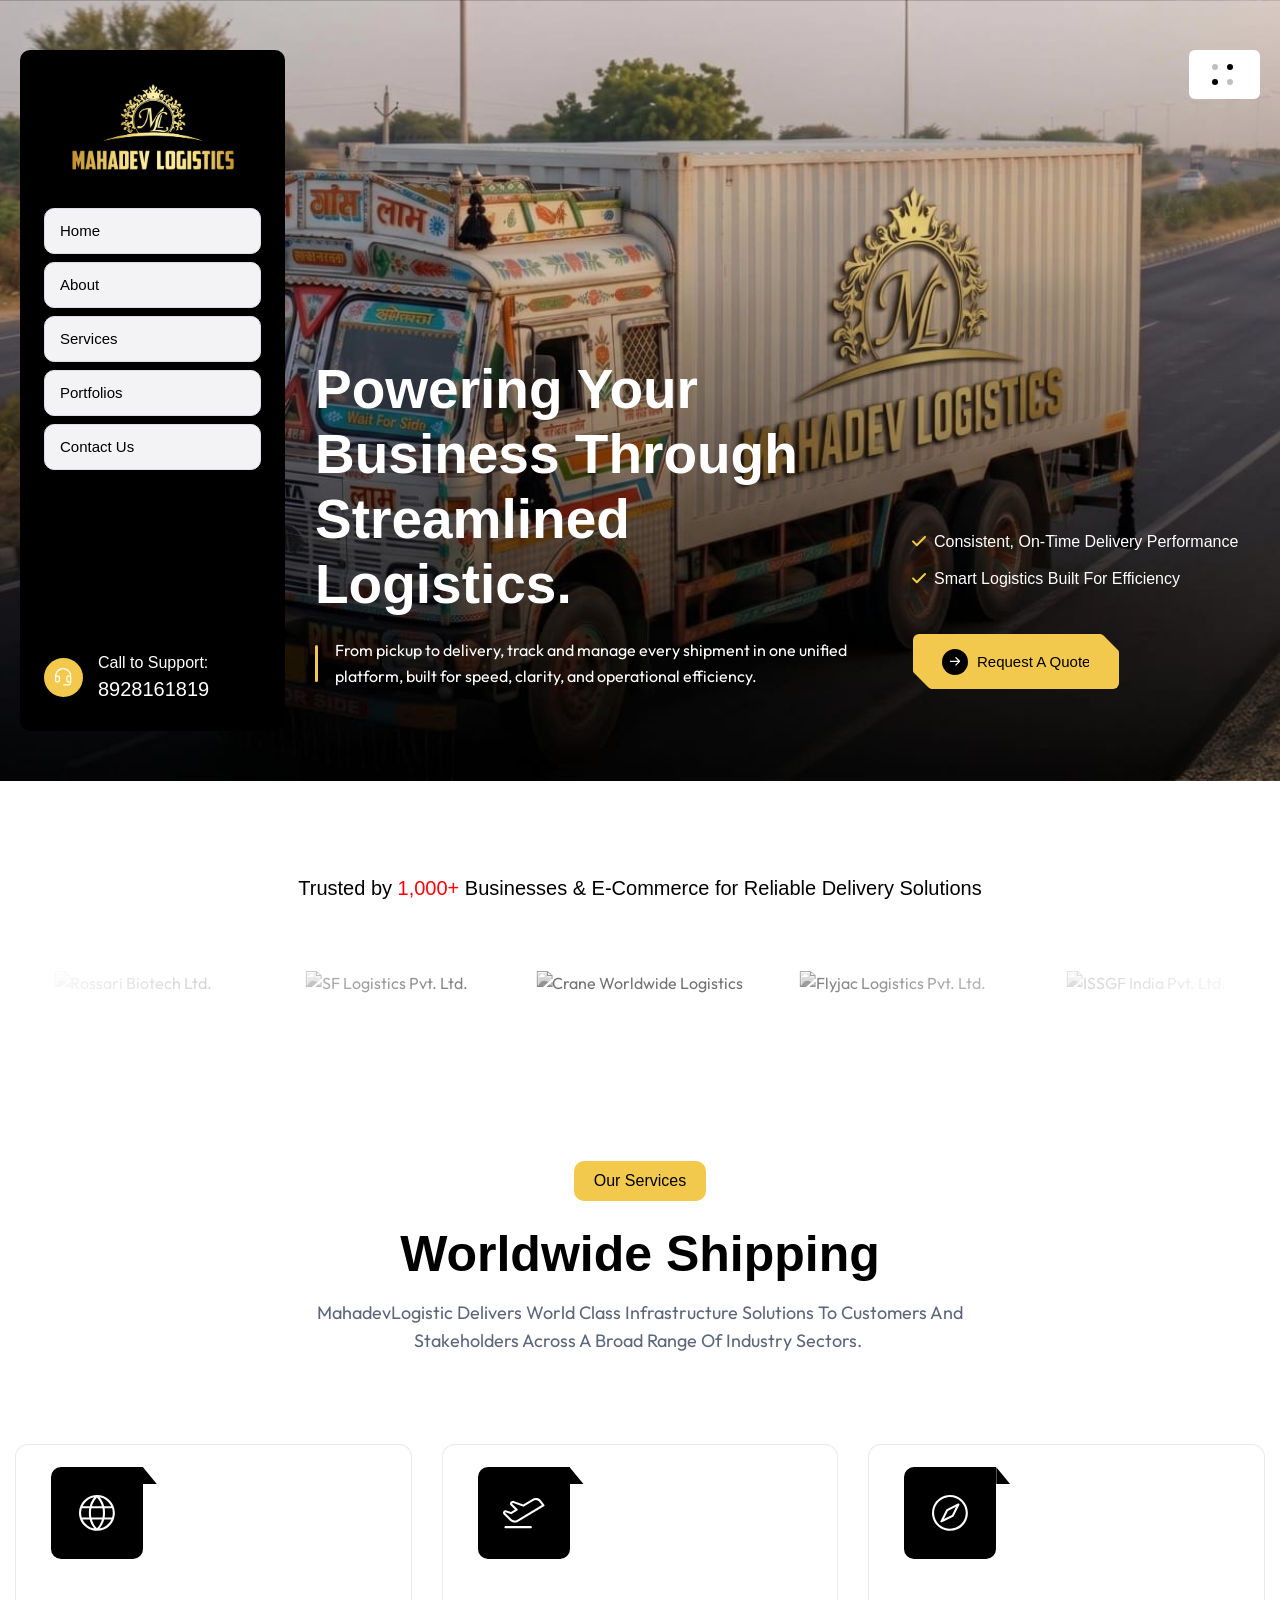
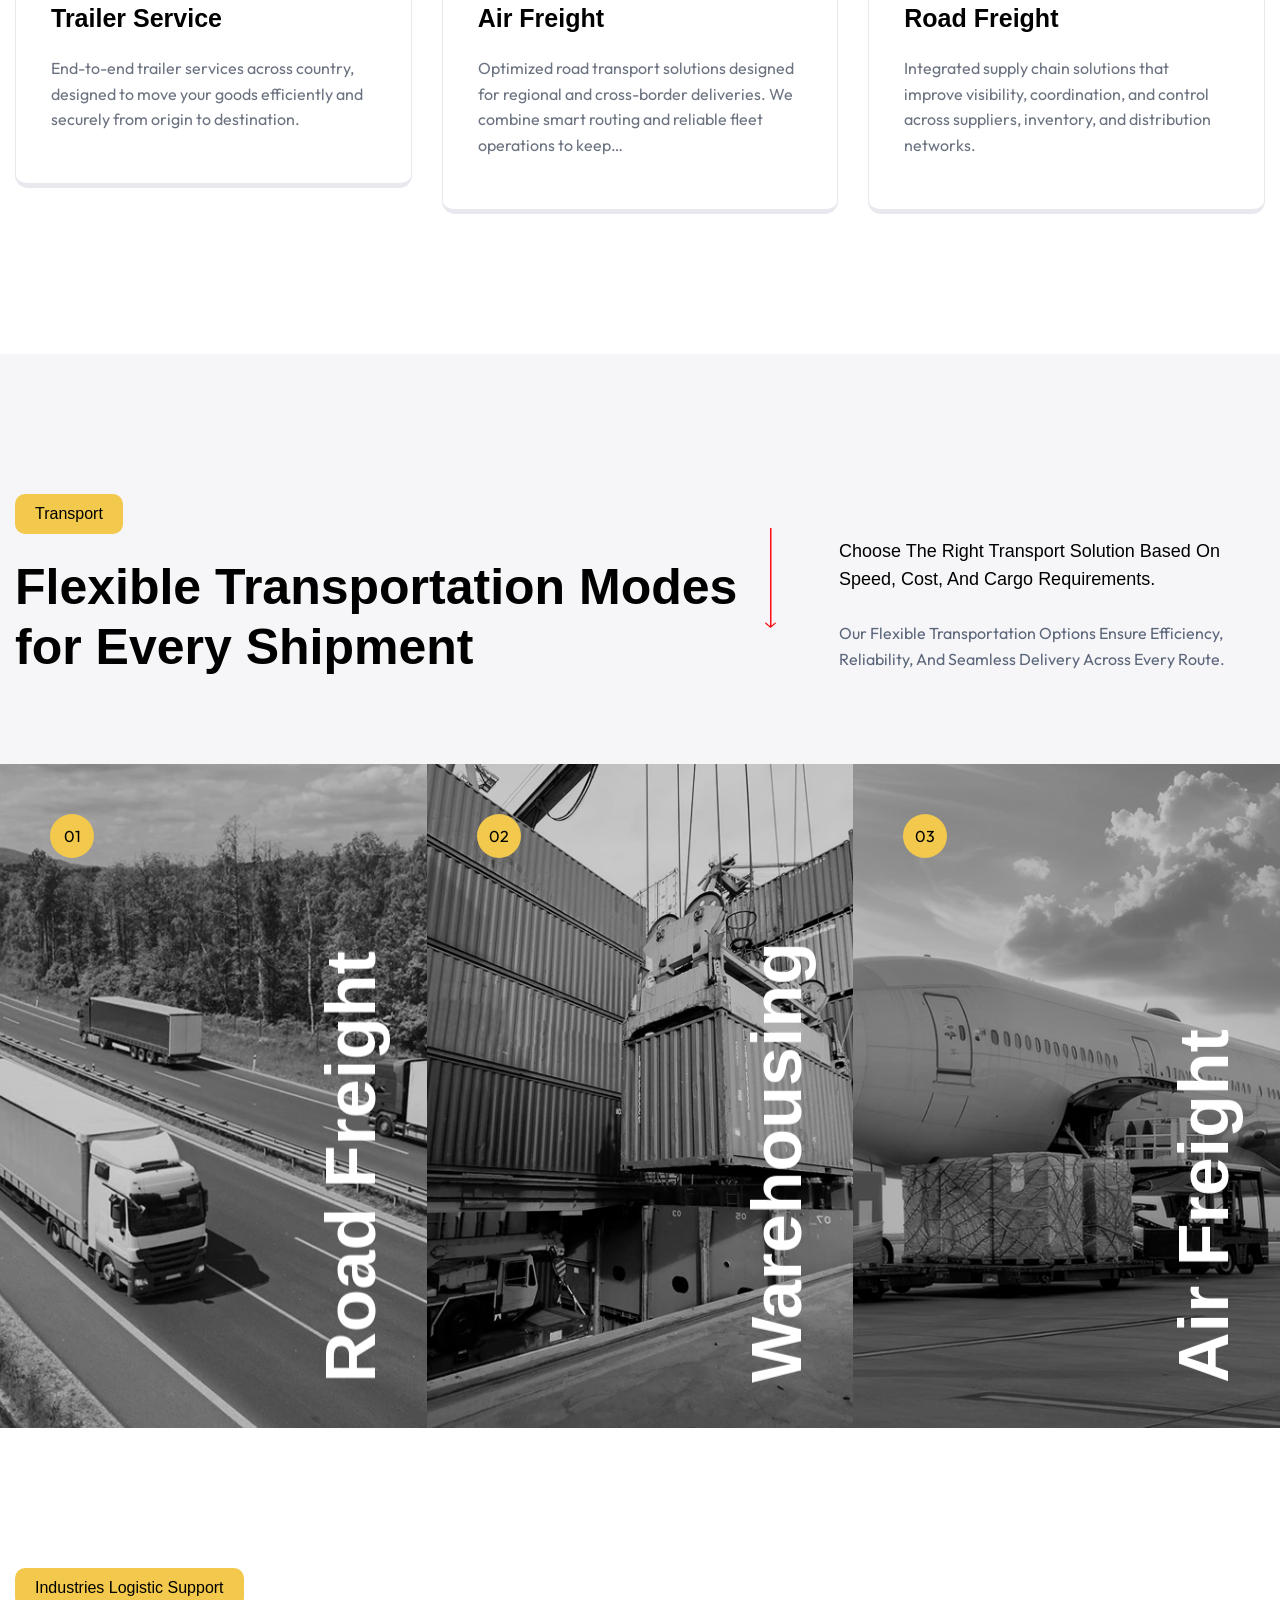
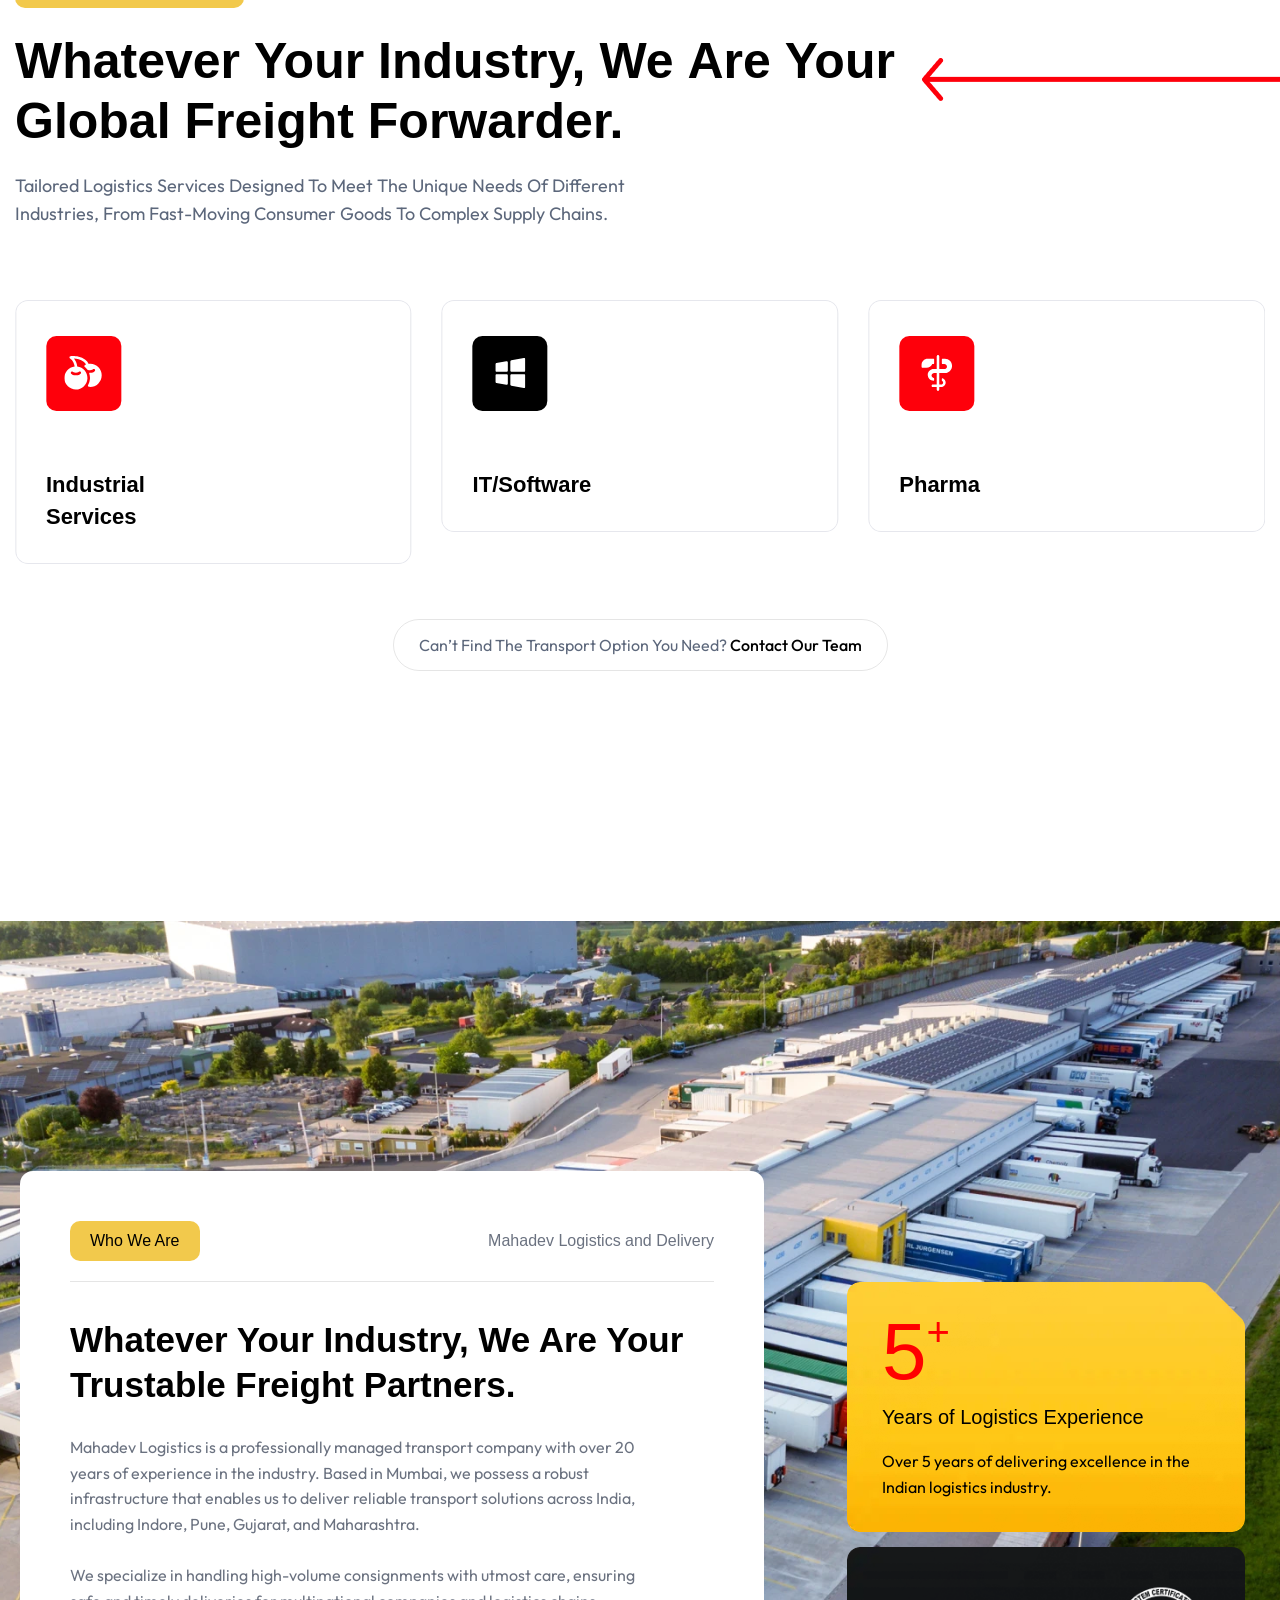
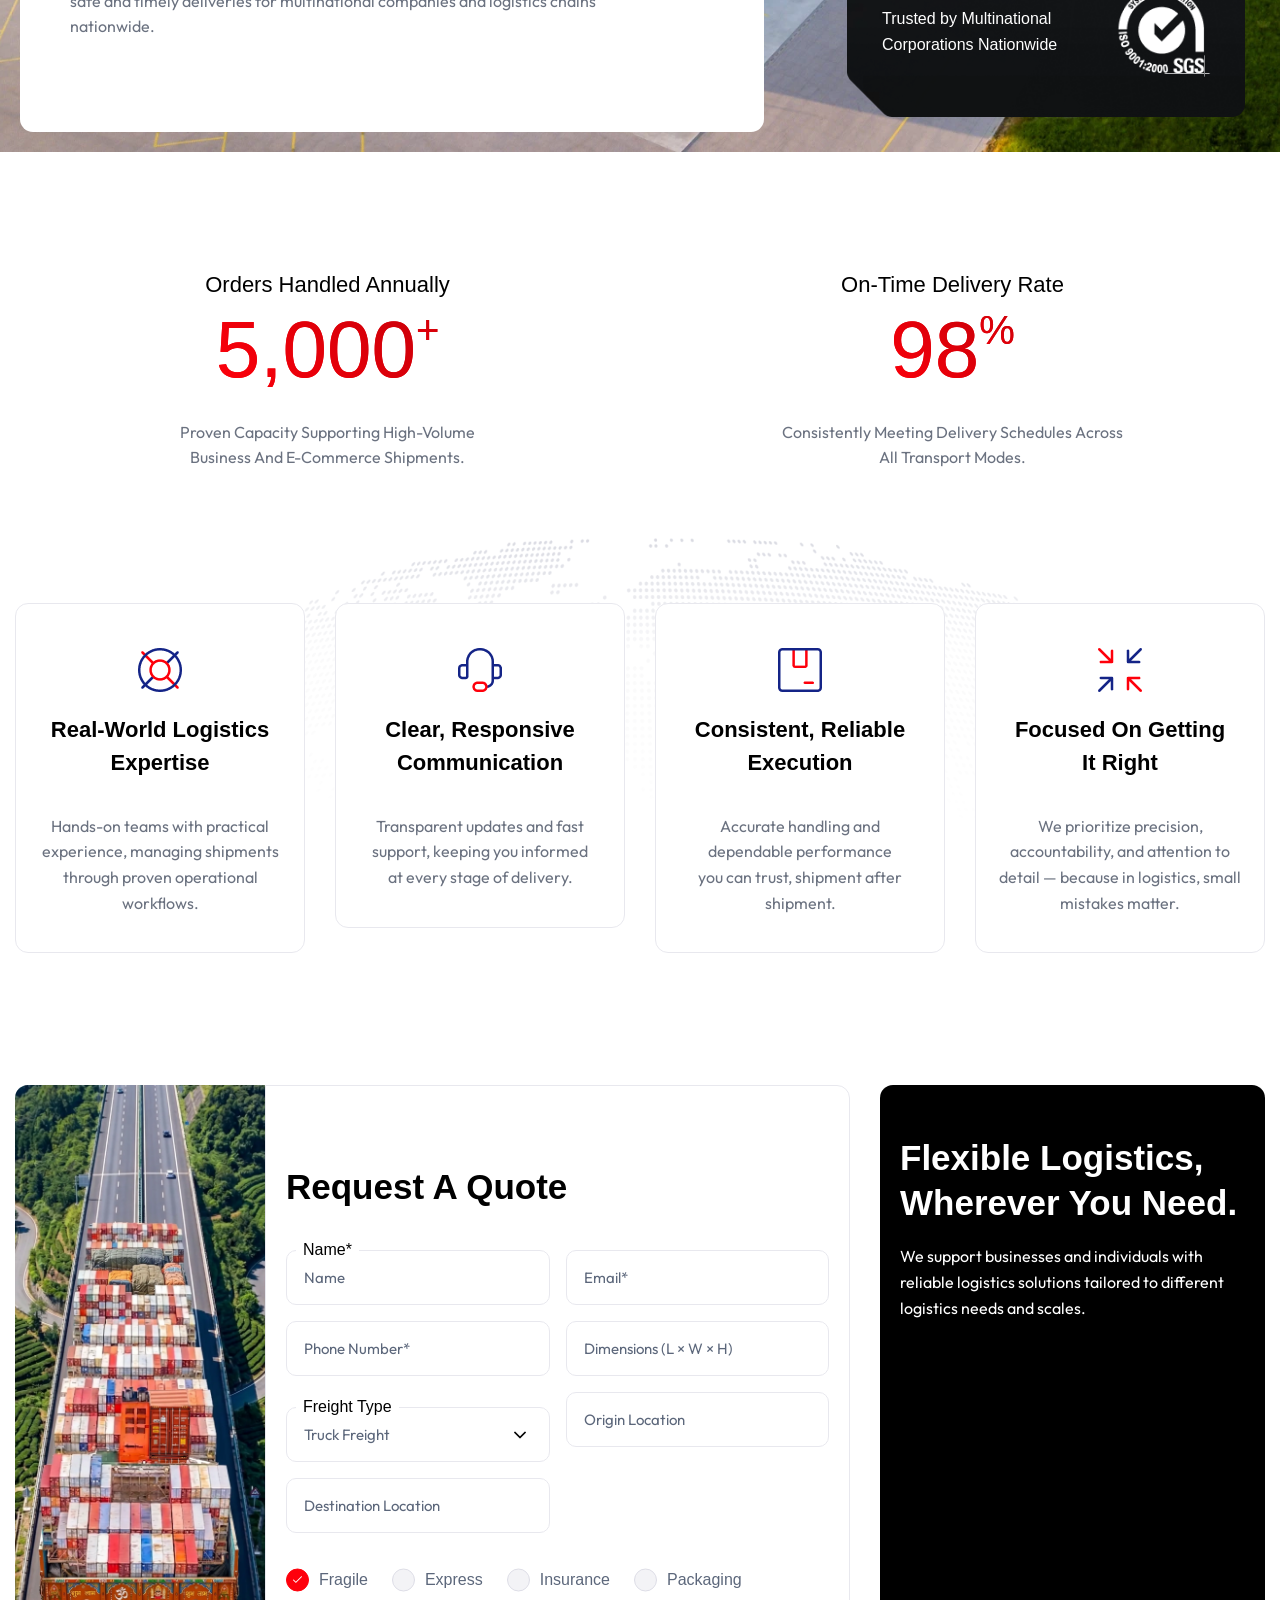
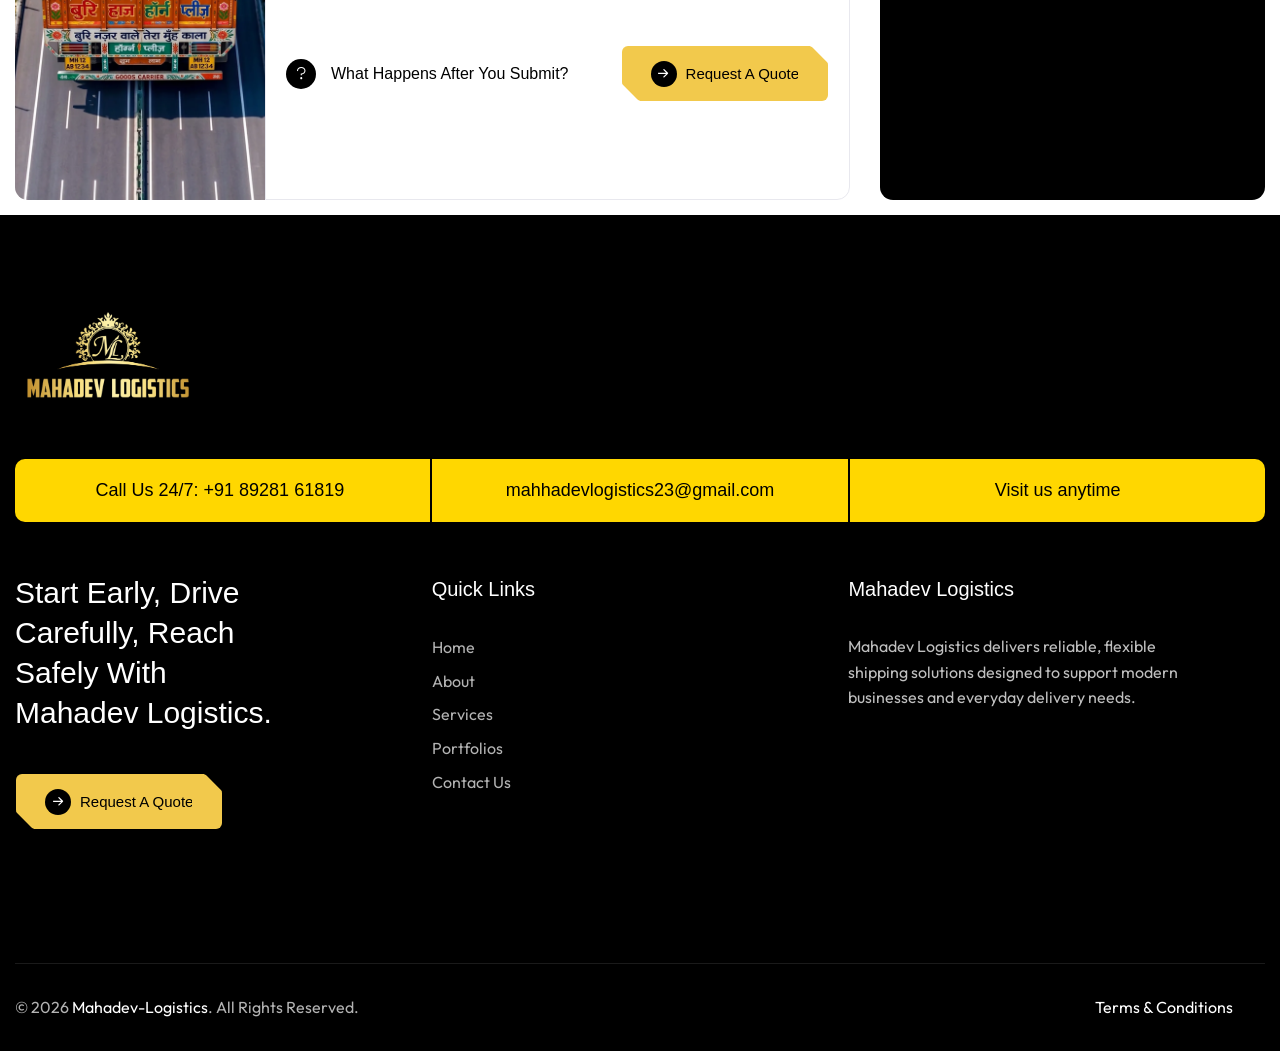
==== index.html @ 5ab1e26b "test" ====
<!DOCTYPE html>
<html lang="en-US">

<head>
    <meta charset="UTF-8">
    <meta name="viewport" content="width=device-width, initial-scale=1, maximum-scale=1">
    <link rel="profile" href="https://gmpg.org/xfn/11">
    <title>Mahadev Logistics | Reliable Freight & Shipping Solutions Worldwide</title>
    <meta name="description"
        content="Mahadev Logistics provides expert end-to-end logistics, industrial services, and specialized transport solutions for IT, Pharma, Chemicals, and Engineering sectors. Trusted by 1,000+ businesses globally.">
    <meta name="keywords"
        content="logistics, shipping, freight forwarding, Mahadev Logistics, supply chain, cargo India, industrial transport, pharma logistics, chemical shipping">
    <link rel="icon" type="image/png" href="images/favicon.png">
    <link rel="shortcut icon" type="image/png" href="images/favicon.png">
    <link rel="apple-touch-icon" href="images/favicon.png">
    <meta property="og:title" content="Mahadev Logistics | Reliable Freight & Shipping Solutions">
    <meta property="og:description"
        content="Expert logistics and specialized transport solutions for various industry sectors. Trusted worldwide.">
    <meta property="og:image" content="images/favicon.png">
    <meta property="og:url" content="https://mahadevlogistics.com">
    <meta name="robots" content="index, follow" />
    <link rel='dns-prefetch' href='https://fonts.googleapis.com/' />
    <link rel="alternate" type="application/rss+xml" title="Mahadev &raquo; Feed" href="#" />
    <link rel="alternate" type="application/rss+xml" title="Mahadev &raquo; Comments Feed" href="#" />
    <link rel="alternate" title="oEmbed (JSON)" type="application/json+oembed" href="#" />
    <link rel="alternate" title="oEmbed (XML)" type="text/xml+oembed" href="#" />
    <style id='wp-img-auto-sizes-contain-inline-css' type='text/css'>
        img:is([sizes=auto i], [sizes^="auto," i]) {
            contain-intrinsic-size: 3000px 1500px
        }

        /*# sourceURL=wp-img-auto-sizes-contain-inline-css */
    </style>
    <link rel='stylesheet' id='font-awesome-css'
        href='wp-content/plugins/elementor/assets/lib/font-awesome/css/all.min.css' type='text/css' media='all' />
    <link rel='stylesheet' id='pxl-main-css-css' href='wp-content/plugins/case-addons/assets/css/pxl-main-css.min.css'
        type='text/css' media='all' />
    <style id='wp-emoji-styles-inline-css' type='text/css'>
        img.wp-smiley,
        img.emoji {
            display: inline !important;
            border: none !important;
            box-shadow: none !important;
            height: 1em !important;
            width: 1em !important;
            margin: 0 0.07em !important;
            vertical-align: -0.1em !important;
            background: none !important;
            padding: 0 !important;
        }

        /*# sourceURL=wp-emoji-styles-inline-css */
    </style>
    <link rel='stylesheet' id='wp-block-library-css' href='wp-includes/css/dist/block-library/style.min.css'
        type='text/css' media='all' />
    <style id='classic-theme-styles-inline-css' type='text/css'>
        /*! This file is auto-generated */
        .wp-block-button__link {
            color: #fff;
            background-color: #32373c;
            border-radius: 9999px;
            box-shadow: none;
            text-decoration: none;
            padding: calc(.667em + 2px) calc(1.333em + 2px);
            font-size: 1.125em
        }

        .wp-block-file__button {
            background: #32373c;
            color: #fff;
            text-decoration: none
        }

        /*# sourceURL=/wp-includes/css/classic-themes.min.css */
    </style>
    <style id='global-styles-inline-css' type='text/css'>
        :root {
            --wp--preset--aspect-ratio--square: 1;
            --wp--preset--aspect-ratio--4-3: 4/3;
            --wp--preset--aspect-ratio--3-4: 3/4;
            --wp--preset--aspect-ratio--3-2: 3/2;
            --wp--preset--aspect-ratio--2-3: 2/3;
            --wp--preset--aspect-ratio--16-9: 16/9;
            --wp--preset--aspect-ratio--9-16: 9/16;
            --wp--preset--color--black: #000000;
            --wp--preset--color--cyan-bluish-gray: #bbbbbb;
            --wp--preset--color--white: #ffffff;
            --wp--preset--color--pale-pink: #f78da7;
            --wp--preset--color--vivid-red: #cf2e2e;
            --wp--preset--color--luminous-vivid-orange: #ff6900;
            --wp--preset--color--luminous-vivid-amber: #fcb900;
            --wp--preset--color--light-green-cyan: #7bdcb5;
            --wp--preset--color--vivid-green-cyan: #00d084;
            --wp--preset--color--pale-cyan-blue: #000000;
            --wp--preset--color--vivid-cyan-blue: #000000;
            --wp--preset--color--vivid-purple: #9b51e0;
            --wp--preset--gradient--vivid-cyan-blue-to-vivid-purple: linear-gradient(135deg, rgb(0, 0, 0) 0%, rgb(155, 81, 224) 100%);
            --wp--preset--gradient--light-green-cyan-to-vivid-green-cyan: linear-gradient(135deg, rgb(122, 220, 180) 0%, rgb(0, 208, 130) 100%);
            --wp--preset--gradient--luminous-vivid-amber-to-luminous-vivid-orange: linear-gradient(135deg, rgb(252, 185, 0) 0%, rgb(255, 105, 0) 100%);
            --wp--preset--gradient--luminous-vivid-orange-to-vivid-red: linear-gradient(135deg, rgb(255, 105, 0) 0%, rgb(207, 46, 46) 100%);
            --wp--preset--gradient--very-light-gray-to-cyan-bluish-gray: linear-gradient(135deg, rgb(238, 238, 238) 0%, rgb(169, 184, 195) 100%);
            --wp--preset--gradient--cool-to-warm-spectrum: linear-gradient(135deg, rgb(74, 234, 220) 0%, rgb(151, 120, 209) 20%, rgb(207, 42, 186) 40%, rgb(238, 44, 130) 60%, rgb(251, 105, 98) 80%, rgb(254, 248, 76) 100%);
            --wp--preset--gradient--blush-light-purple: linear-gradient(135deg, rgb(255, 206, 236) 0%, rgb(152, 150, 240) 100%);
            --wp--preset--gradient--blush-bordeaux: linear-gradient(135deg, rgb(254, 205, 165) 0%, rgb(254, 45, 45) 50%, rgb(107, 0, 62) 100%);
            --wp--preset--gradient--luminous-dusk: linear-gradient(135deg, rgb(255, 203, 112) 0%, rgb(199, 81, 192) 50%, rgb(0, 0, 0) 100%);
            --wp--preset--gradient--pale-ocean: linear-gradient(135deg, rgb(255, 245, 203) 0%, rgb(182, 227, 212) 50%, rgb(0, 0, 0) 100%);
            --wp--preset--gradient--electric-grass: linear-gradient(135deg, rgb(202, 248, 128) 0%, rgb(113, 206, 126) 100%);
            --wp--preset--gradient--midnight: linear-gradient(135deg, rgb(0, 0, 0) 0%, rgb(0, 0, 0) 100%);
            --wp--preset--font-size--small: 13px;
            --wp--preset--font-size--medium: 20px;
            --wp--preset--font-size--large: 36px;
            --wp--preset--font-size--x-large: 42px;
            --wp--preset--spacing--20: 0.44rem;
            --wp--preset--spacing--30: 0.67rem;
            --wp--preset--spacing--40: 1rem;
            --wp--preset--spacing--50: 1.5rem;
            --wp--preset--spacing--60: 2.25rem;
            --wp--preset--spacing--70: 3.38rem;
            --wp--preset--spacing--80: 5.06rem;
            --wp--preset--shadow--natural: 6px 6px 9px rgba(0, 0, 0, 0.2);
            --wp--preset--shadow--deep: 12px 12px 50px rgba(0, 0, 0, 0.4);
            --wp--preset--shadow--sharp: 6px 6px 0px rgba(0, 0, 0, 0.2);
            --wp--preset--shadow--outlined: 6px 6px 0px -3px rgb(255, 255, 255), 6px 6px rgb(0, 0, 0);
            --wp--preset--shadow--crisp: 6px 6px 0px rgb(0, 0, 0);
        }

        :where(.is-layout-flex) {
            gap: 0.5em;
        }

        :where(.is-layout-grid) {
            gap: 0.5em;
        }

        body .is-layout-flex {
            display: flex;
        }

        .is-layout-flex {
            flex-wrap: wrap;
            align-items: center;
        }

        .is-layout-flex> :is(*, div) {
            margin: 0;
        }

        body .is-layout-grid {
            display: grid;
        }

        .is-layout-grid> :is(*, div) {
            margin: 0;
        }

        :where(.wp-block-columns.is-layout-flex) {
            gap: 2em;
        }

        :where(.wp-block-columns.is-layout-grid) {
            gap: 2em;
        }

        :where(.wp-block-post-template.is-layout-flex) {
            gap: 1.25em;
        }

        :where(.wp-block-post-template.is-layout-grid) {
            gap: 1.25em;
        }

        .has-black-color {
            color: var(--wp--preset--color--black) !important;
        }

        .has-cyan-bluish-gray-color {
            color: var(--wp--preset--color--cyan-bluish-gray) !important;
        }

        .has-white-color {
            color: var(--wp--preset--color--white) !important;
        }

        .has-pale-pink-color {
            color: var(--wp--preset--color--pale-pink) !important;
        }

        .has-vivid-red-color {
            color: var(--wp--preset--color--vivid-red) !important;
        }

        .has-luminous-vivid-orange-color {
            color: var(--wp--preset--color--luminous-vivid-orange) !important;
        }

        .has-luminous-vivid-amber-color {
            color: var(--wp--preset--color--luminous-vivid-amber) !important;
        }

        .has-light-green-cyan-color {
            color: var(--wp--preset--color--light-green-cyan) !important;
        }

        .has-vivid-green-cyan-color {
            color: var(--wp--preset--color--vivid-green-cyan) !important;
        }

        .has-pale-cyan-blue-color {
            color: var(--wp--preset--color--pale-cyan-blue) !important;
        }

        .has-vivid-cyan-blue-color {
            color: var(--wp--preset--color--vivid-cyan-blue) !important;
        }

        .has-vivid-purple-color {
            color: var(--wp--preset--color--vivid-purple) !important;
        }

        .has-black-background-color {
            background-color: var(--wp--preset--color--black) !important;
        }

        .has-cyan-bluish-gray-background-color {
            background-color: var(--wp--preset--color--cyan-bluish-gray) !important;
        }

        .has-white-background-color {
            background-color: var(--wp--preset--color--white) !important;
        }

        .has-pale-pink-background-color {
            background-color: var(--wp--preset--color--pale-pink) !important;
        }

        .has-vivid-red-background-color {
            background-color: var(--wp--preset--color--vivid-red) !important;
        }

        .has-luminous-vivid-orange-background-color {
            background-color: var(--wp--preset--color--luminous-vivid-orange) !important;
        }

        .has-luminous-vivid-amber-background-color {
            background-color: var(--wp--preset--color--luminous-vivid-amber) !important;
        }

        .has-light-green-cyan-background-color {
            background-color: var(--wp--preset--color--light-green-cyan) !important;
        }

        .has-vivid-green-cyan-background-color {
            background-color: var(--wp--preset--color--vivid-green-cyan) !important;
        }

        .has-pale-cyan-blue-background-color {
            background-color: var(--wp--preset--color--pale-cyan-blue) !important;
        }

        .has-vivid-cyan-blue-background-color {
            background-color: var(--wp--preset--color--vivid-cyan-blue) !important;
        }

        .has-vivid-purple-background-color {
            background-color: var(--wp--preset--color--vivid-purple) !important;
        }

        .has-black-border-color {
            border-color: var(--wp--preset--color--black) !important;
        }

        .has-cyan-bluish-gray-border-color {
            border-color: var(--wp--preset--color--cyan-bluish-gray) !important;
        }

        .has-white-border-color {
            border-color: var(--wp--preset--color--white) !important;
        }

        .has-pale-pink-border-color {
            border-color: var(--wp--preset--color--pale-pink) !important;
        }

        .has-vivid-red-border-color {
            border-color: var(--wp--preset--color--vivid-red) !important;
        }

        .has-luminous-vivid-orange-border-color {
            border-color: var(--wp--preset--color--luminous-vivid-orange) !important;
        }

        .has-luminous-vivid-amber-border-color {
            border-color: var(--wp--preset--color--luminous-vivid-amber) !important;
        }

        .has-light-green-cyan-border-color {
            border-color: var(--wp--preset--color--light-green-cyan) !important;
        }

        .has-vivid-green-cyan-border-color {
            border-color: var(--wp--preset--color--vivid-green-cyan) !important;
        }

        .has-pale-cyan-blue-border-color {
            border-color: var(--wp--preset--color--pale-cyan-blue) !important;
        }

        .has-vivid-cyan-blue-border-color {
            border-color: var(--wp--preset--color--vivid-cyan-blue) !important;
        }

        .has-vivid-purple-border-color {
            border-color: var(--wp--preset--color--vivid-purple) !important;
        }

        .has-vivid-cyan-blue-to-vivid-purple-gradient-background {
            background: var(--wp--preset--gradient--vivid-cyan-blue-to-vivid-purple) !important;
        }

        .has-light-green-cyan-to-vivid-green-cyan-gradient-background {
            background: var(--wp--preset--gradient--light-green-cyan-to-vivid-green-cyan) !important;
        }

        .has-luminous-vivid-amber-to-luminous-vivid-orange-gradient-background {
            background: var(--wp--preset--gradient--luminous-vivid-amber-to-luminous-vivid-orange) !important;
        }

        .has-luminous-vivid-orange-to-vivid-red-gradient-background {
            background: var(--wp--preset--gradient--luminous-vivid-orange-to-vivid-red) !important;
        }

        .has-very-light-gray-to-cyan-bluish-gray-gradient-background {
            background: var(--wp--preset--gradient--very-light-gray-to-cyan-bluish-gray) !important;
        }

        .has-cool-to-warm-spectrum-gradient-background {
            background: var(--wp--preset--gradient--cool-to-warm-spectrum) !important;
        }

        .has-blush-light-purple-gradient-background {
            background: var(--wp--preset--gradient--blush-light-purple) !important;
        }

        .has-blush-bordeaux-gradient-background {
            background: var(--wp--preset--gradient--blush-bordeaux) !important;
        }

        .has-luminous-dusk-gradient-background {
            background: var(--wp--preset--gradient--luminous-dusk) !important;
        }

        .has-pale-ocean-gradient-background {
            background: var(--wp--preset--gradient--pale-ocean) !important;
        }

        .has-electric-grass-gradient-background {
            background: var(--wp--preset--gradient--electric-grass) !important;
        }

        .has-midnight-gradient-background {
            background: var(--wp--preset--gradient--midnight) !important;
        }

        .has-small-font-size {
            font-size: var(--wp--preset--font-size--small) !important;
        }

        .has-medium-font-size {
            font-size: var(--wp--preset--font-size--medium) !important;
        }

        .has-large-font-size {
            font-size: var(--wp--preset--font-size--large) !important;
        }

        .has-x-large-font-size {
            font-size: var(--wp--preset--font-size--x-large) !important;
        }

        :where(.wp-block-post-template.is-layout-flex) {
            gap: 1.25em;
        }

        :where(.wp-block-post-template.is-layout-grid) {
            gap: 1.25em;
        }

        :where(.wp-block-term-template.is-layout-flex) {
            gap: 1.25em;
        }

        :where(.wp-block-term-template.is-layout-grid) {
            gap: 1.25em;
        }

        :where(.wp-block-columns.is-layout-flex) {
            gap: 2em;
        }

        :where(.wp-block-columns.is-layout-grid) {
            gap: 2em;
        }

        :root :where(.wp-block-pullquote) {
            font-size: 1.5em;
            line-height: 1.6;
        }

        /*# sourceURL=global-styles-inline-css */
    </style>
    <link rel='stylesheet' id='contact-form-7-css'
        href='wp-content/plugins/contact-form-7/includes/css/contact-form-7.min.css' type='text/css' media='all' />
    <link rel='stylesheet' id='purchase-link-css-css'
        href='wp-content/plugins/envato-purchase-link/css/purchase-link-css.min.css' type='text/css' media='all' />
    <link rel='stylesheet' id='woocommerce-layout-css'
        href='wp-content/plugins/woocommerce/assets/css/woocommerce-layout.min.css' type='text/css' media='all' />
    <link rel='stylesheet' id='woocommerce-smallscreen-css'
        href='wp-content/plugins/woocommerce/assets/css/woocommerce-smallscreen.min.css' type='text/css'
        media='only screen and (max-width: 768px)' />
    <link rel='stylesheet' id='woocommerce-general-css'
        href='wp-content/plugins/woocommerce/assets/css/woocommerce-general.min.css' type='text/css' media='all' />
    <style id='woocommerce-inline-inline-css' type='text/css'>
        .woocommerce form .form-row .required {
            visibility: visible;
        }

        /*# sourceURL=woocommerce-inline-inline-css */
    </style>
    <link rel='stylesheet' id='elementor-icons-css'
        href='wp-content/plugins/elementor/assets/lib/eicons/css/elementor-icons.min.css' type='text/css' media='all' />
    <link rel='stylesheet' id='elementor-frontend-css' href='wp-content/uploads/elementor/css/custom-frontend.min.css'
        type='text/css' media='all' />
    <link rel='stylesheet' id='elementor-post-6-css' href='wp-content/uploads/elementor/css/post-6.css' type='text/css'
        media='all' />
    <link rel='stylesheet' id='e-animation-fadeInUp-css'
        href='wp-content/plugins/elementor/assets/lib/animations/styles/fadeInUp.min.css' type='text/css' media='all' />
    <link rel='stylesheet' id='e-animation-fadeInRight-css'
        href='wp-content/plugins/elementor/assets/lib/animations/styles/fadeInRight.min.css' type='text/css'
        media='all' />
    <link rel='stylesheet' id='e-animation-slideInDown-css'
        href='wp-content/plugins/elementor/assets/lib/animations/styles/slideInDown.min.css' type='text/css'
        media='all' />
    <link rel='stylesheet' id='e-animation-slideInRight-css'
        href='wp-content/plugins/elementor/assets/lib/animations/styles/slideInRight.min.css' type='text/css'
        media='all' />
    <link rel='stylesheet' id='widget-divider-css' href='wp-content/plugins/elementor/assets/css/widget-divider.min.css'
        type='text/css' media='all' />
    <link rel='stylesheet' id='e-animation-fadeInLeft-css'
        href='wp-content/plugins/elementor/assets/lib/animations/styles/fadeInLeft.min.css' type='text/css'
        media='all' />
    <link rel='stylesheet' id='widget-spacer-css' href='wp-content/plugins/elementor/assets/css/widget-spacer.min.css'
        type='text/css' media='all' />
    <link rel='stylesheet' id='elementor-post-8222-css' href='wp-content/uploads/elementor/css/post-8222.css'
        type='text/css' media='all' />
    <link rel='stylesheet' id='elementor-post-7-css' href='wp-content/uploads/elementor/css/post-7.css' type='text/css'
        media='all' />
    <link rel='stylesheet' id='elementor-post-1349-css' href='wp-content/uploads/elementor/css/post-1349.css'
        type='text/css' media='all' />
    <link rel='stylesheet' id='elementor-post-554-css' href='wp-content/uploads/elementor/css/post-554.css'
        type='text/css' media='all' />
    <link rel='stylesheet' id='elementor-post-555-css' href='wp-content/uploads/elementor/css/post-555.css'
        type='text/css' media='all' />
    <link rel='stylesheet' id='elementor-post-556-css' href='wp-content/uploads/elementor/css/post-556.css'
        type='text/css' media='all' />
    <link rel='stylesheet' id='elementor-post-1963-css' href='wp-content/uploads/elementor/css/post-1963.css'
        type='text/css' media='all' />
    <link rel='stylesheet' id='elementor-post-2029-css' href='wp-content/uploads/elementor/css/post-2029.css'
        type='text/css' media='all' />
    <link rel='stylesheet' id='elementor-post-2031-css' href='wp-content/uploads/elementor/css/post-2031.css'
        type='text/css' media='all' />
    <link rel='stylesheet' id='elementor-post-2032-css' href='wp-content/uploads/elementor/css/post-2032.css'
        type='text/css' media='all' />
    <link rel='stylesheet' id='elementor-post-2033-css' href='wp-content/uploads/elementor/css/post-2033.css'
        type='text/css' media='all' />
    <link rel='stylesheet' id='elementor-post-2517-css' href='wp-content/uploads/elementor/css/post-2517.css'
        type='text/css' media='all' />
    <link rel='stylesheet' id='elementor-post-2519-css' href='wp-content/uploads/elementor/css/post-2519.css'
        type='text/css' media='all' />
    <link rel='stylesheet' id='elementor-post-2520-css' href='wp-content/uploads/elementor/css/post-2520.css'
        type='text/css' media='all' />
    <link rel='stylesheet' id='elementor-post-3339-css' href='wp-content/uploads/elementor/css/post-3339.css'
        type='text/css' media='all' />
    <link rel='stylesheet' id='elementor-post-5059-css' href='wp-content/uploads/elementor/css/post-5059.css'
        type='text/css' media='all' />
    <link rel='stylesheet' id='elementor-post-5087-css' href='wp-content/uploads/elementor/css/post-5087.css'
        type='text/css' media='all' />
    <link rel='stylesheet' id='elementor-post-5088-css' href='wp-content/uploads/elementor/css/post-5088.css'
        type='text/css' media='all' />
    <link rel='stylesheet' id='elementor-post-5089-css' href='wp-content/uploads/elementor/css/post-5089.css'
        type='text/css' media='all' />
    <link rel='stylesheet' id='elementor-post-6934-css' href='wp-content/uploads/elementor/css/post-6934.css'
        type='text/css' media='all' />
    <link rel='stylesheet' id='elementor-post-6975-css' href='wp-content/uploads/elementor/css/post-6975.css'
        type='text/css' media='all' />
    <link rel='stylesheet' id='elementor-post-6974-css' href='wp-content/uploads/elementor/css/post-6974.css'
        type='text/css' media='all' />
    <link rel='stylesheet' id='elementor-post-8037-css' href='wp-content/uploads/elementor/css/post-8037.css'
        type='text/css' media='all' />
    <link rel='stylesheet' id='perfect-scrollbar-css'
        href='wp-content/plugins/woo-smart-wishlist/assets/libs/perfect-scrollbar/css/perfect-scrollbar.min.css'
        type='text/css' media='all' />
    <link rel='stylesheet' id='perfect-scrollbar-wpc-css'
        href='wp-content/plugins/woo-smart-wishlist/assets/libs/perfect-scrollbar/css/perfect-scrollbar-wpc.min.css'
        type='text/css' media='all' />
    <link rel='stylesheet' id='woosw-icons-css'
        href='wp-content/plugins/woo-smart-wishlist/assets/css/woosw-icons.min.css' type='text/css' media='all' />
    <link rel='stylesheet' id='woosw-frontend-css'
        href='wp-content/plugins/woo-smart-wishlist/assets/css/woosw-frontend.min.css' type='text/css' media='all' />
    <style id='woosw-frontend-inline-css' type='text/css'>
        .woosw-popup .woosw-popup-inner .woosw-popup-content .woosw-popup-content-bot .woosw-notice {
            background-color: #5fbd74;
        }

        .woosw-popup .woosw-popup-inner .woosw-popup-content .woosw-popup-content-bot .woosw-popup-content-bot-inner a:hover {
            color: #5fbd74;
            border-color: #5fbd74;
        }

        /*# sourceURL=woosw-frontend-inline-css */
    </style>
    <link rel='stylesheet' id='magnific-popup-css'
        href='wp-content/themes/mahadev/assets/css/libs/magnific-popup.min.css' type='text/css' media='all' />
    <link rel='stylesheet' id='wow-animate-css' href='wp-content/themes/mahadev/assets/css/libs/animate.min.css'
        type='text/css' media='all' />
    <link rel='stylesheet' id='flaticon-css' href='wp-content/themes/mahadev/assets/fonts/flaticon/css/flaticon.min.css'
        type='text/css' media='all' />
    <link rel='stylesheet' id='bootstrap-icons-css'
        href='wp-content/themes/mahadev/assets/fonts/bootstrap-icons/css/bootstrap-icons.min.css' type='text/css'
        media='all' />
    <link rel='stylesheet' id='pxl-caseicon-css' href='wp-content/themes/mahadev/assets/css/pxl-caseicon.min.css'
        type='text/css' media='all' />
    <link rel='stylesheet' id='pxl-grid-css' href='wp-content/themes/mahadev/assets/css/pxl-grid.min.css'
        type='text/css' media='all' />
    <link rel='stylesheet' id='pxl-style-css' href='wp-content/themes/mahadev/assets/css/pxl-style.min.css'
        type='text/css' media='all' />
    <link rel="stylesheet" href="index.css">

    <style id='pxl-style-inline-css' type='text/css'>
        :root {
            --primary-color: #FE000B;
            --secondary-color: #000000;
            --third-color: #555555;
            --fourth-color: #000000;
            --body_bg-color: #ffffff;
            --primary-color-rgb: 254, 0, 11;
            --secondary-color-rgb: 0, 0, 0;
            --third-color-rgb: 85, 85, 85;
            --fourth-color-rgb: 0, 0, 0;
            --body_bg-color-rgb: 255, 255, 255;
            --gradient-color-from: #FE000B;
            --gradient-color-to: #000000;
        }

        @media screen and (min-width: 1201px) {
            #pxl-header-elementor .px-header--left_sidebar {
                border-color: #e5e7eb;
                border-style: solid;
            }
        }
    </style>
    <link rel='stylesheet' id='pxl-base-css' href='wp-content/themes/mahadev/pxl-base.min.css' type='text/css'
        media='all' />
    <link rel='stylesheet' id='pxl-google-fonts-css' href='https://fonts.googleapis.com/css2' type='text/css'
        media='all' />
    <link rel='stylesheet' id='elementor-gf-roboto-css' href='https://fonts.googleapis.com/css' type='text/css'
        media='all' />
    <link rel='stylesheet' id='elementor-gf-robotoslab-css' href='https://fonts.googleapis.com/css' type='text/css'
        media='all' />
    <script type="text/javascript" src="wp-includes/js/jquery/jquery.min.js" id="jquery-core-js"></script>
    <script type="text/javascript" src="wp-includes/js/jquery/jquery-migrate.min.js" id="jquery-migrate-js"></script>
    <script type="text/javascript" src="wp-content/plugins/case-addons/assets/js/libs/waypoints.min.js"
        id="waypoints-js"></script>
    <script type="text/javascript" src="wp-content/plugins/case-addons/assets/js/libs/isotope.pkgd.min.js"
        id="isotope-js"></script>
    <script type="text/javascript" src="wp-content/plugins/case-addons/assets/js/libs/counter.min.js"
        id="pxl-counter-js"></script>
    <script type="text/javascript" src="wp-content/themes/mahadev/assets/js/libs/jarallax.min.js"
        id="pxl-jarallax-js"></script>
    <link rel="canonical" href="index.html" />
    <link rel="icon" type="image/png" sizes="32x32" href="wp-content/uploads/2026/02/favicon-32x32.webp" />
    <link rel="icon" type="image/png" sizes="16x16" href="wp-content/uploads/2026/02/favicon-16x16.webp" /> <noscript>
        <style>
            .woocommerce-product-gallery {
                opacity: 1 !important;
            }
        </style>
    </noscript>
    <meta name="generator"
        content="Elementor 3.35.9; features: additional_custom_breakpoints; settings: css_print_method-external, google_font-enabled, font_display-auto">
    <style id="pxl_theme_options-dynamic-css" title="dynamic-css" class="redux-options-output">
        #pxl-main {
            background-color: #ffffff;
        }
    </style>
    <style id="pxl-page-dynamic-css" data-type="redux-output-css">
        #pxl-wapper #pxl-main {
            padding-top: 0px;
            padding-bottom: 0px;
        }
    </style>
    <style>
        /* Remove Cart, Profile, Login/Register, Tracking Features globally */
        .elementor-widget-pxl_icon_cart,
        .elementor-widget-pxl_icon_user,
        .elementor-widget-pxl_language_switch,
        .pxl-header-cart,
        .pxl-header-user,
        .pxl-header-language,
        .pxl-icon-cart,
        .pxl-icon-user {
            display: none !important;
        }

        /* Hide specific sidebar utility buttons explicitly containing login/register parsing */
        div[data-id="8e10baa"],
        div[data-id="1caf34c"],
        div[data-id="380e1a4"],
        .pxl-button:has(span[data-text="Register / Log in"]),
        .pxl-button:has(span[data-text="Track Your Order"]) {
            display: none !important;
        }

        /* User Background Modification and Visibility Fixes */
        .elementor-8222 .elementor-element.elementor-element-2fcd176:not(.elementor-motion-effects-element-type-background),
        .elementor-8222 .elementor-element.elementor-element-2fcd176>.elementor-motion-effects-container>.elementor-motion-effects-layer {
            background-color: #ffffff00 !important;
            background-image: linear-gradient(180deg, #000000 0%, #000000 100%) !important;
        }

        /* Sidebar Menu Item Visibility - Dark blue text for light-colored buttons */
        .elementor-8222 .elementor-element.elementor-element-2a5e652 a,
        .elementor-8222 .elementor-element.elementor-element-2a5e652 span {
            color: #000000 !important;
        }

        /* Ensure text and icons stay visible on hover */
        .elementor-8222 .elementor-element.elementor-element-2a5e652 a:hover,
        .elementor-8222 .elementor-element.elementor-element-2a5e652 a:hover span,
        .elementor-8222 .elementor-element.elementor-element-2a5e652 a:hover i,
        .elementor-8222 .elementor-element.elementor-element-2a5e652 a:hover p {
            color: #FFD700 !important;
        }

        /* Sidebar Contact Info Visibility - White text for dark blue background */
        .elementor-8222 .elementor-element.elementor-element-bdee3ca span,
        .elementor-8222 .elementor-element.elementor-element-bdee3ca p,
        .elementor-8222 .elementor-element.elementor-element-bdee3ca h5,
        .elementor-8222 .elementor-element.elementor-element-bdee3ca i {
            color: #ffffff !important;
        }

        /* Ensure contact info stays visible on hover */
        .elementor-8222 .elementor-element.elementor-element-bdee3ca a:hover span,
        .elementor-8222 .elementor-element.elementor-element-bdee3ca a:hover p,
        .elementor-8222 .elementor-element.elementor-element-bdee3ca a:hover h5,
        .elementor-8222 .elementor-element.elementor-element-bdee3ca a:hover i {
            color: #e0e0e0 !important;
            /* Slight grey for hover effect on dark */
        }

        .elementor-8222 .elementor-element.elementor-element-2fcd176 svg,
        .elementor-8222 .elementor-element.elementor-element-2fcd176 svg path {
            fill: #ffffff !important;
        }
    </style>
    <style id="pxl-custom-inline-css">
        .elementor-element-dce5c14 .pxl-item--title {
            color: #ffffff !important;
        }

        .elementor-element-7d391e4 .pxl-item--inner p {
            color: #ffffff !important;
        }

        .elementor-element-dce5c14:hover .pxl-item--title,
        .elementor-element-7d391e4:hover .pxl-item--inner p {
            color: #ffffff !important;
        }

        /* Logo and Overlay fixes */
        .pxl-header-logo img,
        .pxl-logo img,
        .pxl-item--image img {
            max-height: 100px !important;
            width: auto !important;
        }

        #pxl-header-mobile .pxl-header-logo img {
            max-height: 60px !important;
        }

        /* Hero background visibility */
        .elementor-element-dce5c14 {
            background-repeat: no-repeat !important;
            background-size: cover !important;
            background-position: center !important;
        }
    </style>
    <style>
        /* Final QC Overrides for Golden Hover */
        .pxl-nav-menu .pxl-menu-primary>li:hover>a,
        .pxl-nav-menu .pxl-menu-primary>li:hover span,
        .pxl-nav-menu .pxl-menu-primary>li .pxl-onepage-active,
        .pxl-nav-menu .pxl-menu-primary>li .pxl-onepage-active span,
        .pxl-menu-item-text:hover,
        .pxl-menu-primary li:hover .pxl-menu-item-text,
        .pxl-menu-primary li.current-menu-item .pxl-menu-item-text,
        .pxl-menu-primary li.pxl-onepage-active .pxl-menu-item-text {
            color: #FFD700 !important;
        }
    </style>
</head>

<body
    class="wp-singular page-template-default page page-id-8222 wp-theme-carryon theme-carryon woocommerce-no-js   pxl-redux-page  body-default-font   heading-default-font   bd-px-header--transparent  site-color-gradient   woocommerce-layout-grid elementor-default elementor-kit-6 elementor-page elementor-page-8222">
    <div id="pxl-wapper" class="pxl-wapper">
        <header id="pxl-header-elementor" class="is-sticky pxl-header-show">
            <div class="pxl-header-elementor-main px-header--transparent">
                <div class="pxl-header-content">
                    <div class="row">
                        <div class="col-12"></div>
                    </div>
                </div>
            </div>
            <div class="pxl-header-elementor-sticky pxl-onepage-sticky pxl-sticky-stb">
                <div class="pxl-header-content">
                    <div class="row">
                        <div class="col-12">
                            <div data-elementor-type="wp-post" data-elementor-id="8005"
                                class="elementor elementor-8005">
                                <div class="elementor-element elementor-element-bcf831b e-con-full e-flex pxl-row-scroll-none pxl-column-none pxl-full-content-with-space-none pxl-container-line-none pxl-container-video-background-none pxl-none overflow-visible e-con e-parent "
                                    data-id="bcf831b" data-element_type="container" data-e-type="container">
                                    <div class="elementor-element elementor-element-24c4e33 e-con-full e-flex pxl-row-scroll-none pxl-column-none pxl-full-content-with-space-none pxl-container-line-none pxl-container-video-background-none pxl-none overflow-visible e-con e-child "
                                        data-id="24c4e33" data-element_type="container" data-e-type="container"
                                        data-settings="{&quot;background_background&quot;:&quot;classic&quot;}">
                                        <div class="elementor-element elementor-element-c84528c elementor-widget__width-auto pxl-none overflow-visible elementor-widget elementor-widget-pxl_logo"
                                            data-id="c84528c" data-element_type="widget" data-e-type="widget"
                                            data-widget_type="pxl_logo.default">
                                            <div class="elementor-widget-container">
                                                <div class="pxl-logo " data-wow-delay="ms"> <a href="#"> <img
                                                            width="674" height="195"
                                                            src="wp-content/uploads/2026/02/logo-light-1.webp"
                                                            class="attachment-full" alt="" loading="eager" /> </a></div>
                                            </div>
                                        </div>
                                        <div class="elementor-element elementor-element-94db873 pxl-none overflow-visible elementor-widget elementor-widget-pxl_menu"
                                            data-id="94db873" data-element_type="widget" data-e-type="widget"
                                            data-widget_type="pxl_menu.default">
                                            <div class="elementor-widget-container">
                                                <div class="pxl-nav-menu pxl-nav-menu1 pxl-mega-full-width pxl-nav-horizontal fr-style-default show-effect-slideup  sub-style-default"
                                                    data-wow-delay="ms">
                                                    <div class="menu-menu-one-page-container">
                                                        <ul id="menu-menu-one-page" class="pxl-menu-primary clearfix">
                                                            <li id="menu-item-8224"
                                                                class="menu-item menu-item-type-custom menu-item-object-custom menu-item-8224">
                                                                <a href="index.html#"><span
                                                                        class="pxl-menu-item-text">Home<i
                                                                            class="caseicon-angle-arrow-down pxl-hide"></i><span
                                                                            class="pxl-item-menu-icon pxl-hide "></span></span></a>
                                                            </li>
                                                            <li id="menu-item-8227"
                                                                class="menu-item menu-item-type-custom menu-item-object-custom menu-item-8227">
                                                                <a href="index.html#about" class="is-one-page"><span
                                                                        class="pxl-menu-item-text">About<i
                                                                            class="caseicon-angle-arrow-down pxl-hide"></i><span
                                                                            class="pxl-item-menu-icon pxl-hide "></span></span></a>
                                                            </li>
                                                            <li id="menu-item-8225"
                                                                class="menu-item menu-item-type-custom menu-item-object-custom menu-item-8225">
                                                                <a href="index.html#service" class="is-one-page"><span
                                                                        class="pxl-menu-item-text">Services<i
                                                                            class="caseicon-angle-arrow-down pxl-hide"></i><span
                                                                            class="pxl-item-menu-icon pxl-hide "></span></span></a>
                                                            </li>
                                                            <li id="menu-item-8226"
                                                                class="menu-item menu-item-type-custom menu-item-object-custom menu-item-8226">
                                                                <a href="index.html#portfolio" class="is-one-page"><span
                                                                        class="pxl-menu-item-text">Portfolios<i
                                                                            class="caseicon-angle-arrow-down pxl-hide"></i><span
                                                                            class="pxl-item-menu-icon pxl-hide "></span></span></a>
                                                            </li>

                                                            <li id="menu-item-8229"
                                                                class="menu-item menu-item-type-custom menu-item-object-custom menu-item-8229">
                                                                <a href="index.html#request-quote"
                                                                    class="is-one-page"><span
                                                                        class="pxl-menu-item-text">Contact
                                                                        Us<i
                                                                            class="caseicon-angle-arrow-down pxl-hide"></i><span
                                                                            class="pxl-item-menu-icon pxl-hide "></span></span></a>
                                                            </li>
                                                        </ul>
                                                    </div>
                                                </div>
                                            </div>
                                        </div>
                                        <div class="elementor-element elementor-element-06805bc pxl-none overflow-visible elementor-widget elementor-widget-pxl_button"
                                            data-id="06805bc" data-element_type="widget" data-e-type="widget"
                                            data-widget_type="pxl_button.default">
                                            <div class="elementor-widget-container">
                                                <div id="pxl-pxl_button-06805bc-4498" class="pxl-button pxl-atc-link "
                                                    data-wow-delay="ms"> <a href="tel:+918928161819"
                                                        class="btn btn-glossy btn-default  style-icon-3  pxl-icon--right"
                                                        data-wow-delay="ms" data-target=".pxl-page-popup-template-0">
                                                        <span class="custom-icon"> <svg
                                                                xmlns="http://www.w3.org/2000/svg" width="14"
                                                                height="17" viewBox="0 0 14 17" fill="none">
                                                                <path
                                                                    d="M13.7858 9.04574C14.0714 8.74631 14.0714 8.25369 13.7858 7.95426L6.41619 0.226989C6.27801 0.0821023 6.08916 0 5.89571 0H0.736963C0.331633 0 0 0.347727 0 0.772727C0 0.975568 0.0783023 1.17358 0.216483 1.31847L7.06564 8.5L0.216483 15.6815C-0.0690903 15.981 -0.0690903 16.4736 0.216483 16.773C0.354664 16.9179 0.54351 17 0.736963 17H5.89571C6.08916 17 6.27801 16.9179 6.41619 16.773L13.7858 9.04574Z"
                                                                    fill="white" />
                                                            </svg> <svg xmlns="http://www.w3.org/2000/svg" width="14"
                                                                height="17" viewBox="0 0 14 17" fill="none">
                                                                <path
                                                                    d="M13.7858 9.04574C14.0714 8.74631 14.0714 8.25369 13.7858 7.95426L6.41619 0.226989C6.27801 0.0821023 6.08916 0 5.89571 0H0.736963C0.331633 0 0 0.347727 0 0.772727C0 0.975568 0.0783023 1.17358 0.216483 1.31847L7.06564 8.5L0.216483 15.6815C-0.0690903 15.981 -0.0690903 16.4736 0.216483 16.773C0.354664 16.9179 0.54351 17 0.736963 17H5.89571C6.08916 17 6.27801 16.9179 6.41619 16.773L13.7858 9.04574Z"
                                                                    fill="white" />
                                                            </svg> <svg xmlns="http://www.w3.org/2000/svg" width="14"
                                                                height="17" viewBox="0 0 14 17" fill="none">
                                                                <path
                                                                    d="M13.7858 9.04574C14.0714 8.74631 14.0714 8.25369 13.7858 7.95426L6.41619 0.226989C6.27801 0.0821023 6.08916 0 5.89571 0H0.736963C0.331633 0 0 0.347727 0 0.772727C0 0.975568 0.0783023 1.17358 0.216483 1.31847L7.06564 8.5L0.216483 15.6815C-0.0690903 15.981 -0.0690903 16.4736 0.216483 16.773C0.354664 16.9179 0.54351 17 0.736963 17H5.89571C6.08916 17 6.27801 16.9179 6.41619 16.773L13.7858 9.04574Z"
                                                                    fill="white" />
                                                            </svg> <svg xmlns="http://www.w3.org/2000/svg" width="14"
                                                                height="17" viewBox="0 0 14 17" fill="none">
                                                                <path
                                                                    d="M13.7858 9.04574C14.0714 8.74631 14.0714 8.25369 13.7858 7.95426L6.41619 0.226989C6.27801 0.0821023 6.08916 0 5.89571 0H0.736963C0.331633 0 0 0.347727 0 0.772727C0 0.975568 0.0783023 1.17358 0.216483 1.31847L7.06564 8.5L0.216483 15.6815C-0.0690903 15.981 -0.0690903 16.4736 0.216483 16.773C0.354664 16.9179 0.54351 17 0.736963 17H5.89571C6.08916 17 6.27801 16.9179 6.41619 16.773L13.7858 9.04574Z"
                                                                    fill="white" />
                                                            </svg> <svg xmlns="http://www.w3.org/2000/svg" width="14"
                                                                height="17" viewBox="0 0 14 17" fill="none">
                                                                <path
                                                                    d="M13.7858 9.04574C14.0714 8.74631 14.0714 8.25369 13.7858 7.95426L6.41619 0.226989C6.27801 0.0821023 6.08916 0 5.89571 0H0.736963C0.331633 0 0 0.347727 0 0.772727C0 0.975568 0.0783023 1.17358 0.216483 1.31847L7.06564 8.5L0.216483 15.6815C-0.0690903 15.981 -0.0690903 16.4736 0.216483 16.773C0.354664 16.9179 0.54351 17 0.736963 17H5.89571C6.08916 17 6.27801 16.9179 6.41619 16.773L13.7858 9.04574Z"
                                                                    fill="white" />
                                                            </svg> </span> <span class="pxl--btn-text"
                                                            data-text="Request A Quote"> Request A Quote </span> </a>
                                                </div>
                                            </div>
                                        </div>
                                    </div>
                                </div>
                            </div>
                        </div>
                    </div>
                </div>
            </div>
            <div id="pxl-header-mobile" class="style-light">
                <div id="pxl-header-main" class="pxl-header-main">
                    <div class="container">
                        <div class="row">
                            <div class="pxl-header-mobile-default">
                                <div class="pxl-header-branding"> <a href="#" title="Mahadev" rel="home"><img
                                            src="wp-content/themes/mahadev/assets/img/logo.png" alt="Mahadev" /></a>
                                </div>
                                <div id="pxl-nav-mobile">
                                    <div class="pxl-nav-mobile-button pxl-anchor-divider pxl-cursor--cta">
                                        <span class="pxl-icon-line pxl-icon-line1"></span>
                                        <span class="pxl-icon-line pxl-icon-line2"></span>
                                        <span class="pxl-icon-line pxl-icon-line3"></span>
                                    </div>
                                </div>
                            </div>
                            <div class="pxl-header-menu">
                                <div class="pxl-header-menu-scroll">
                                    <div class="pxl-menu-close pxl-hide-xl pxl-close">
                                        <svg xmlns="http://www.w3.org/2000/svg" width="28" height="28"
                                            viewBox="0 0 24 24" fill="#f2c94c" stroke="#f2c94c" stroke-width="2.5"
                                            stroke-linecap="round" stroke-linejoin="round">
                                            <line x1="18" y1="6" x2="6" y2="18"></line>
                                            <line x1="6" y1="6" x2="18" y2="18"></line>
                                        </svg>
                                    </div>
                                    <div class="pxl-logo-mobile pxl-hide-xl"> <a href="#" title="Mahadev"
                                            rel="home"><img src="wp-content/themes/mahadev/assets/img/logo.png"
                                                alt="Mahadev" /></a></div>
                                    <nav class="pxl-header-nav">
                                        <ul id="menu-menu-one-page-1" class="pxl-menu-primary clearfix">
                                            <li
                                                class="menu-item menu-item-type-custom menu-item-object-custom menu-item-8224">
                                                <a href="index.html#"><span>Home</span></a>
                                            </li>
                                            <li
                                                class="menu-item menu-item-type-custom menu-item-object-custom menu-item-8227">
                                                <a href="index.html#about" class="is-one-page"><span>About</span></a>
                                            </li>
                                            <li
                                                class="menu-item menu-item-type-custom menu-item-object-custom menu-item-8225">
                                                <a href="index.html#service"
                                                    class="is-one-page"><span>Services</span></a>
                                            </li>
                                            <li
                                                class="menu-item menu-item-type-custom menu-item-object-custom menu-item-8226">
                                                <a href="index.html#portfolio"
                                                    class="is-one-page"><span>Portfolios</span></a>
                                            </li>

                                            <li
                                                class="menu-item menu-item-type-custom menu-item-object-custom menu-item-8229">
                                                <a href="#request-quote" class="is-one-page"><span>Contact
                                                        Us</span></a>
                                            </li>
                                        </ul>
                                    </nav>
                                </div>
                            </div>
                            <div class="pxl-header-menu-backdrop"></div>
                        </div>
                    </div>
                </div>
            </div>
        </header>
        <div id="pxl-main">
            <div class="elementor-container">
                <div class="row pxl-content-wrap no-sidebar">
                    <div id="pxl-content-area" class="pxl-content-area pxl-content-page col-12">
                        <main id="pxl-content-main">
                            <div data-elementor-type="wp-page" data-elementor-id="8222"
                                class="elementor elementor-8222">
                                <div class="elementor-element elementor-element-2acf3ae e-con-full e-flex pxl-row-scroll-none pxl-column-none pxl-full-content-with-space-none pxl-container-line-none pxl-container-video-background-none pxl-none overflow-visible e-con e-parent "
                                    data-id="2acf3ae" data-element_type="container" data-e-type="container"
                                    data-settings="{&quot;background_background&quot;:&quot;classic&quot;}">
                                    <div class="elementor-element elementor-element-2fcd176 e-con-full elementor-hidden-tablet_extra elementor-hidden-tablet elementor-hidden-mobile e-flex pxl-row-scroll-none pxl-column-none pxl-full-content-with-space-none pxl-container-line-none pxl-container-video-background-none pxl-none overflow-visible e-con e-child "
                                        data-id="2fcd176" data-element_type="container" data-e-type="container"
                                        data-settings="{&quot;background_background&quot;:&quot;classic&quot;}">
                                        <div class="elementor-element elementor-element-9e10dee pxl-none overflow-visible elementor-widget elementor-widget-pxl_logo"
                                            data-id="9e10dee" data-element_type="widget" data-e-type="widget"
                                            data-widget_type="pxl_logo.default">
                                            <div class="elementor-widget-container">
                                                <div class="pxl-logo " data-wow-delay="ms"> <a href=""> <img
                                                            decoding="async" width="526" height="150"
                                                            src="wp-content/uploads/2026/02/logo.webp"
                                                            class="attachment-full" alt="" loading="eager" /> </a></div>
                                            </div>
                                        </div>
                                        <div class="elementor-element elementor-element-2a5e652 pxl-none overflow-visible elementor-widget elementor-widget-pxl_menu"
                                            data-id="2a5e652" data-element_type="widget" data-e-type="widget"
                                            data-widget_type="pxl_menu.default">
                                            <div class="elementor-widget-container">
                                                <div class="pxl-nav-menu pxl-nav-menu1 pxl-mega-full-width pxl-nav-vertical    "
                                                    data-wow-delay="ms">
                                                    <div class="menu-menu-one-page-container">
                                                        <ul id="menu-menu-one-page-2" class="pxl-menu-primary clearfix">
                                                            <li
                                                                class="menu-item menu-item-type-custom menu-item-object-custom menu-item-8224">
                                                                <a href="#"><span class="pxl-menu-item-text">Home<i
                                                                            class="caseicon-angle-arrow-down pxl-hide"></i><span
                                                                            class="pxl-item-menu-icon pxl-hide "></span></span></a>
                                                            </li>
                                                            <li
                                                                class="menu-item menu-item-type-custom menu-item-object-custom menu-item-8227">
                                                                <a href="#about" class="is-one-page"><span
                                                                        class="pxl-menu-item-text">About<i
                                                                            class="caseicon-angle-arrow-down pxl-hide"></i><span
                                                                            class="pxl-item-menu-icon pxl-hide "></span></span></a>
                                                            </li>
                                                            <li
                                                                class="menu-item menu-item-type-custom menu-item-object-custom menu-item-8225">
                                                                <a href="#service" class="is-one-page"><span
                                                                        class="pxl-menu-item-text">Services<i
                                                                            class="caseicon-angle-arrow-down pxl-hide"></i><span
                                                                            class="pxl-item-menu-icon pxl-hide "></span></span></a>
                                                            </li>
                                                            <li
                                                                class="menu-item menu-item-type-custom menu-item-object-custom menu-item-8226">
                                                                <a href="#portfolio" class="is-one-page"><span
                                                                        class="pxl-menu-item-text">Portfolios<i
                                                                            class="caseicon-angle-arrow-down pxl-hide"></i><span
                                                                            class="pxl-item-menu-icon pxl-hide "></span></span></a>
                                                            </li>
                                                            <li
                                                                class="menu-item menu-item-type-custom menu-item-object-custom menu-item-8228">

                                                            </li>
                                                            <li
                                                                class="menu-item menu-item-type-custom menu-item-object-custom menu-item-8229">
                                                                <a href="#request-quote" class="is-one-page"><span
                                                                        class="pxl-menu-item-text">Contact Us<i
                                                                            class="caseicon-angle-arrow-down pxl-hide"></i><span
                                                                            class="pxl-item-menu-icon pxl-hide "></span></span></a>
                                                            </li>
                                                        </ul>
                                                    </div>
                                                </div>
                                            </div>
                                        </div>
                                        <div class="elementor-element elementor-element-bdee3ca pxl-none overflow-visible elementor-widget elementor-widget-pxl_icon_box"
                                            data-id="bdee3ca" data-element_type="widget" data-e-type="widget"
                                            data-widget_type="pxl_icon_box.default">
                                            <div class="elementor-widget-container">
                                                <div class="pxl-icon-box pxl-icon-box1 " data-wow-delay="ms">
                                                    <div class="pxl-item--inner">
                                                        <div class="pxl-item--icon"> <svg
                                                                xmlns="http://www.w3.org/2000/svg" width="17"
                                                                height="18" viewBox="0 0 17 18" fill="none">
                                                                <path
                                                                    d="M13.8977 2.39531C13.15 1.64014 12.2607 1.03986 11.2808 0.628833C10.3008 0.21781 9.24938 0.00412057 8.18672 0H8.125C5.97012 0 3.90349 0.856024 2.37976 2.37976C0.856024 3.90349 0 5.97012 0 8.125V12.5C0 12.9973 0.197544 13.4742 0.549175 13.8258C0.900806 14.1775 1.37772 14.375 1.875 14.375H3.125C3.62228 14.375 4.0992 14.1775 4.45083 13.8258C4.80246 13.4742 5 12.9973 5 12.5V9.375C5 8.87772 4.80246 8.40081 4.45083 8.04917C4.0992 7.69754 3.62228 7.5 3.125 7.5H1.27813C1.39866 6.19682 1.88815 4.955 2.68924 3.92008C3.49032 2.88516 4.56981 2.10002 5.80117 1.65669C7.03253 1.21336 8.36475 1.1302 9.64169 1.41696C10.9186 1.70372 12.0874 2.34852 13.0109 3.27578C14.1398 4.41039 14.8341 5.90552 14.9727 7.5H13.125C12.6277 7.5 12.1508 7.69754 11.7992 8.04917C11.4475 8.40081 11.25 8.87772 11.25 9.375V12.5C11.25 12.9973 11.4475 13.4742 11.7992 13.8258C12.1508 14.1775 12.6277 14.375 13.125 14.375H15C15 14.8723 14.8025 15.3492 14.4508 15.7008C14.0992 16.0525 13.6223 16.25 13.125 16.25H8.75C8.58424 16.25 8.42527 16.3158 8.30806 16.4331C8.19085 16.5503 8.125 16.7092 8.125 16.875C8.125 17.0408 8.19085 17.1997 8.30806 17.3169C8.42527 17.4342 8.58424 17.5 8.75 17.5H13.125C13.9538 17.5 14.7487 17.1708 15.3347 16.5847C15.9208 15.9987 16.25 15.2038 16.25 14.375V8.125C16.2541 7.06217 16.0484 6.00898 15.6447 5.02577C15.2411 4.04257 14.6474 3.14868 13.8977 2.39531ZM3.125 8.75C3.29076 8.75 3.44973 8.81585 3.56694 8.93306C3.68415 9.05027 3.75 9.20924 3.75 9.375V12.5C3.75 12.6658 3.68415 12.8247 3.56694 12.9419C3.44973 13.0592 3.29076 13.125 3.125 13.125H1.875C1.70924 13.125 1.55027 13.0592 1.43306 12.9419C1.31585 12.8247 1.25 12.6658 1.25 12.5V8.75H3.125ZM13.125 13.125C12.9592 13.125 12.8003 13.0592 12.6831 12.9419C12.5658 12.8247 12.5 12.6658 12.5 12.5V9.375C12.5 9.20924 12.5658 9.05027 12.6831 8.93306C12.8003 8.81585 12.9592 8.75 13.125 8.75H15V13.125H13.125Z"
                                                                    fill="white"></path>
                                                            </svg></div>
                                                        <div class="content-right">
                                                            <h5 class="pxl-item--title el-empty">Call to Support:</h5>
                                                            <p class="pxl-item--description"> 8928161819</p>
                                                        </div>
                                                    </div>
                                                </div>
                                            </div>
                                        </div>
                                    </div>
                                    <div class="elementor-element elementor-element-f92e520 e-con-full e-flex pxl-row-scroll-none pxl-column-none pxl-full-content-with-space-none pxl-container-line-none pxl-container-video-background-none pxl-none overflow-visible e-con e-child "
                                        data-id="f92e520" data-element_type="container" data-e-type="container">
                                        <div class="elementor-element elementor-element-3c5ad09 e-con-full elementor-hidden-tablet_extra elementor-hidden-tablet elementor-hidden-mobile e-flex pxl-row-scroll-none pxl-column-none pxl-full-content-with-space-none pxl-container-line-none pxl-container-video-background-none pxl-none overflow-visible e-con e-child "
                                            data-id="3c5ad09" data-element_type="container" data-e-type="container"
                                            data-settings="{&quot;background_background&quot;:&quot;classic&quot;}"
                                            style="width: 71px;">
                                            <div class="elementor-element elementor-element-072e5cf pxl-none overflow-visible elementor-widget elementor-widget-pxl_anchor"
                                                data-id="072e5cf" data-element_type="widget" data-e-type="widget"
                                                data-widget_type="pxl_anchor.default">
                                                <div class="elementor-widget-container">
                                                    <div class="pxl-anchor-wrap">
                                                        <div class="pxl-anchor-button pxl-cursor--cta style-1  "
                                                            data-target=".pxl-hidden-template-6538" data-delay-hover=""
                                                            data-wow-delay="ms">
                                                            <div class="pxl-anchor-divider"> <span
                                                                    class="pxl-icon-dot pxl-icon-dot1"></span> <span
                                                                    class="pxl-icon-dot pxl-icon-dot2"></span> <span
                                                                    class="pxl-icon-dot pxl-icon-dot3"></span> <span
                                                                    class="pxl-icon-dot pxl-icon-dot4"></span></div>
                                                        </div>
                                                    </div>
                                                </div>
                                            </div>
                                        </div>
                                        <div class="elementor-element elementor-element-9279033 e-con-full e-flex pxl-row-scroll-none pxl-column-none pxl-full-content-with-space-none pxl-container-line-none pxl-container-video-background-none pxl-none overflow-visible e-con e-child "
                                            data-id="9279033" data-element_type="container" data-e-type="container">
                                            <div class="elementor-element elementor-element-88f3da5 e-con-full e-flex pxl-row-scroll-none pxl-column-none pxl-full-content-with-space-none pxl-container-line-none pxl-container-video-background-none pxl-none overflow-visible e-con e-child "
                                                data-id="88f3da5" data-element_type="container" data-e-type="container">
                                                <div class="elementor-element elementor-element-dce5c14 pxl-none overflow-visible elementor-invisible elementor-widget elementor-widget-pxl_heading"
                                                    data-id="dce5c14" data-element_type="widget" data-e-type="widget"
                                                    data-settings="{&quot;_animation&quot;:&quot;fadeInUp&quot;,&quot;_animation_delay&quot;:200}"
                                                    data-widget_type="pxl_heading.default">
                                                    <div class="elementor-widget-container">
                                                        <div id="pxl-pxl_heading-dce5c14-1132"
                                                            class="pxl-heading   px-sub-title-default-style ">
                                                            <div class="pxl-heading--inner">
                                                                <h3 class="pxl-item--title style-default color highlight-default "
                                                                    data-wow-delay="ms"> Powering your business through
                                                                    streamlined logistics.</h3>
                                                            </div>
                                                        </div>
                                                    </div>
                                                </div>
                                                <div class="elementor-element elementor-element-7d391e4 pxl-none overflow-visible elementor-invisible elementor-widget elementor-widget-pxl_text_editor"
                                                    data-id="7d391e4" data-element_type="widget" data-e-type="widget"
                                                    data-settings="{&quot;_animation&quot;:&quot;fadeInUp&quot;,&quot;_animation_delay&quot;:500}"
                                                    data-widget_type="pxl_text_editor.default">
                                                    <div class="elementor-widget-container">
                                                        <div class="pxl-text-editor default style-3">
                                                            <div class="pxl-item--inner pxl-split-text PXLfadeInUp3 "
                                                                data-wow-delay="ms">
                                                                <p>From pickup to delivery, track and manage every
                                                                    shipment in one unified platform, built for speed,
                                                                    clarity, and operational efficiency.</p>
                                                            </div>
                                                        </div>
                                                    </div>
                                                </div>
                                            </div>
                                            <div class="elementor-element elementor-element-68421c5 e-con-full e-flex pxl-row-scroll-none pxl-column-none pxl-full-content-with-space-none pxl-container-line-none pxl-container-video-background-none pxl-none overflow-visible e-con e-child "
                                                data-id="68421c5" data-element_type="container" data-e-type="container">
                                                <div class="elementor-element elementor-element-a12a782 pxl-none overflow-visible elementor-invisible elementor-widget elementor-widget-pxl_list"
                                                    data-id="a12a782" data-element_type="widget" data-e-type="widget"
                                                    data-settings="{&quot;_animation&quot;:&quot;fadeInRight&quot;,&quot;_animation_delay&quot;:800}"
                                                    data-widget_type="pxl_list.default">
                                                    <div class="elementor-widget-container">
                                                        <div class="pxl-list pxl-list1  style-3" data-wow-delay="ms">
                                                            <div class="pxl--item">
                                                                <div class="pxl-item--icon"> <svg
                                                                        xmlns="http://www.w3.org/2000/svg" width="14"
                                                                        height="11" viewBox="0 0 14 11" fill="none">
                                                                        <path
                                                                            d="M13.7 0.3C13.3 -0.1 12.7 -0.1 12.3 0.3L4.8 7.8L1.7 4.7C1.3 4.3 0.7 4.3 0.3 4.7C-0.1 5.1 -0.1 5.7 0.3 6.1L4.1 9.9C4.3 10.1 4.5 10.2 4.8 10.2C5.1 10.2 5.3 10.1 5.5 9.9L13.7 1.7C14.1 1.3 14.1 0.7 13.7 0.3Z"
                                                                            fill="#f2c94c"></path>
                                                                    </svg></div>
                                                                <div class="pxl-item-content"> Consistent, on-time
                                                                    delivery performance</div>
                                                            </div>
                                                            <div class="pxl--item">
                                                                <div class="pxl-item--icon"> <svg
                                                                        xmlns="http://www.w3.org/2000/svg" width="14"
                                                                        height="11" viewBox="0 0 14 11" fill="none">
                                                                        <path
                                                                            d="M13.7 0.3C13.3 -0.1 12.7 -0.1 12.3 0.3L4.8 7.8L1.7 4.7C1.3 4.3 0.7 4.3 0.3 4.7C-0.1 5.1 -0.1 5.7 0.3 6.1L4.1 9.9C4.3 10.1 4.5 10.2 4.8 10.2C5.1 10.2 5.3 10.1 5.5 9.9L13.7 1.7C14.1 1.3 14.1 0.7 13.7 0.3Z"
                                                                            fill="#f2c94c"></path>
                                                                    </svg></div>
                                                                <div class="pxl-item-content"> Smart logistics built for
                                                                    efficiency</div>
                                                            </div>
                                                        </div>
                                                    </div>
                                                </div>
                                                <div class="elementor-element elementor-element-37734dc elementor-align-left pxl-none overflow-visible elementor-invisible elementor-widget elementor-widget-pxl_button"
                                                    data-id="37734dc" data-element_type="widget" data-e-type="widget"
                                                    data-settings="{&quot;_animation&quot;:&quot;fadeInRight&quot;,&quot;_animation_delay&quot;:1100}"
                                                    data-widget_type="pxl_button.default">
                                                    <div class="elementor-widget-container">
                                                        <div id="pxl-pxl_button-37734dc-9758"
                                                            class="pxl-button pxl-atc-link " data-wow-delay="ms"> <a
                                                                href="tel:+918928161819"
                                                                class="btn  btn-default  two-icon  pxl-icon--left"
                                                                data-wow-delay="ms"
                                                                data-target=".pxl-page-popup-template-0">
                                                                <div class="before-button"> <svg
                                                                        xmlns="http://www.w3.org/2000/svg" width="30"
                                                                        height="21" viewBox="0 0 30 21" fill="none">
                                                                        <path
                                                                            d="M30 15C30 18.3137 27.3137 21 24 21H19.4852C17.8939 21 16.3679 20.3679 15.2427 19.2428L0.828676 4.8296C0.298084 4.29904 0 3.57943 0 2.82908C0 1.26662 1.26662 0 2.82908 0H24C27.3137 0 30 2.68629 30 6V15Z"
                                                                            fill="#f2c94c" />
                                                                    </svg></div>
                                                                <div class="after-button"> <svg
                                                                        xmlns="http://www.w3.org/2000/svg" width="30"
                                                                        height="21" viewBox="0 0 30 21" fill="none">
                                                                        <path
                                                                            d="M30 15C30 18.3137 27.3137 21 24 21H19.4852C17.8939 21 16.3679 20.3679 15.2427 19.2428L0.828676 4.8296C0.298084 4.29904 0 3.57943 0 2.82908C0 1.26662 1.26662 0 2.82908 0H24C27.3137 0 30 2.68629 30 6V15Z"
                                                                            fill="#f2c94c" />
                                                                    </svg></div> <span class="wrap-icon-1 wrap-icon">
                                                                    <svg xmlns="http://www.w3.org/2000/svg" width="11"
                                                                        height="9" viewBox="0 0 11 9" fill="none">
                                                                        <path
                                                                            d="M9.97801 4.69883L6.32176 8.35508C6.20728 8.46956 6.05201 8.53387 5.89012 8.53387C5.72822 8.53387 5.57296 8.46956 5.45848 8.35508C5.344 8.2406 5.27969 8.08534 5.27969 7.92344C5.27969 7.76154 5.344 7.60628 5.45848 7.4918L8.07422 4.87707H0.609375C0.447759 4.87707 0.292762 4.81287 0.178482 4.69859C0.0642018 4.58431 0 4.42931 0 4.2677C0 4.10608 0.0642018 3.95108 0.178482 3.8368C0.292762 3.72252 0.447759 3.65832 0.609375 3.65832H8.07422L5.45949 1.04207C5.34501 0.927595 5.2807 0.772329 5.2807 0.610432C5.2807 0.448535 5.34501 0.29327 5.45949 0.178791C5.57397 0.0643131 5.72924 1.70586e-09 5.89113 0C6.05303 -1.70586e-09 6.20829 0.0643131 6.32277 0.178791L9.97902 3.83504C10.0358 3.89173 10.0809 3.95909 10.1116 4.03324C10.1423 4.10739 10.1581 4.18688 10.158 4.26715C10.1579 4.34741 10.142 4.42686 10.1111 4.50095C10.0802 4.57503 10.035 4.64228 9.97801 4.69883Z"
                                                                            fill="white"></path>
                                                                    </svg> </span> <span class="pxl--btn-text"
                                                                    data-text="Request a quote"> Request a quote </span>
                                                                <span class="wrap-icon-2 wrap-icon"> <svg
                                                                        xmlns="http://www.w3.org/2000/svg" width="11"
                                                                        height="9" viewBox="0 0 11 9" fill="none">
                                                                        <path
                                                                            d="M9.97801 4.69883L6.32176 8.35508C6.20728 8.46956 6.05201 8.53387 5.89012 8.53387C5.72822 8.53387 5.57296 8.46956 5.45848 8.35508C5.344 8.2406 5.27969 8.08534 5.27969 7.92344C5.27969 7.76154 5.344 7.60628 5.45848 7.4918L8.07422 4.87707H0.609375C0.447759 4.87707 0.292762 4.81287 0.178482 4.69859C0.0642018 4.58431 0 4.42931 0 4.2677C0 4.10608 0.0642018 3.95108 0.178482 3.8368C0.292762 3.72252 0.447759 3.65832 0.609375 3.65832H8.07422L5.45949 1.04207C5.34501 0.927595 5.2807 0.772329 5.2807 0.610432C5.2807 0.448535 5.34501 0.29327 5.45949 0.178791C5.57397 0.0643131 5.72924 1.70586e-09 5.89113 0C6.05303 -1.70586e-09 6.20829 0.0643131 6.32277 0.178791L9.97902 3.83504C10.0358 3.89173 10.0809 3.95909 10.1116 4.03324C10.1423 4.10739 10.1581 4.18688 10.158 4.26715C10.1579 4.34741 10.142 4.42686 10.1111 4.50095C10.0802 4.57503 10.035 4.64228 9.97801 4.69883Z"
                                                                            fill="white"></path>
                                                                    </svg> </span>
                                                            </a></div>
                                                    </div>
                                                </div>
                                            </div>
                                        </div>
                                    </div>
                                </div>
                                <div class="elementor-element elementor-element-350ec6d e-con-full e-flex pxl-row-scroll-none pxl-column-none pxl-full-content-with-space-none pxl-container-line-none pxl-container-video-background-none pxl-none overflow-visible e-con e-parent "
                                    data-id="350ec6d" data-element_type="container" data-e-type="container">
                                    <div class="elementor-element elementor-element-92747d0 elementor-widget__width-initial pxl-none overflow-visible elementor-widget elementor-widget-pxl_button"
                                        data-id="92747d0" data-element_type="widget" data-e-type="widget"
                                        data-widget_type="pxl_button.default">
                                        <div class="elementor-widget-container">
                                            <div id="pxl-pxl_button-92747d0-6619" class="pxl-button pxl-atc-link "
                                                data-wow-delay="ms"> <a href="#"
                                                    class="btn btn-text-nina full-space-between  bg-default  pxl-icon--right"
                                                    data-wow-delay="ms" data-target=".pxl-page-popup-template-0"> <svg
                                                        xmlns="http://www.w3.org/2000/svg" width="7" height="15"
                                                        viewBox="0 0 7 15" fill="none">
                                                        <path
                                                            d="M6.7619 8.19278L1.38041 14.713C1.22876 14.8968 1.02309 15 0.808624 15C0.594164 15 0.388487 14.8968 0.236841 14.713C0.085194 14.5293 1.59786e-09 14.2801 0 14.0203C-1.59786e-09 13.7604 0.085194 13.5112 0.236841 13.3275L5.04723 7.50081L0.238186 1.67251C0.163098 1.58154 0.103535 1.47353 0.0628981 1.35466C0.0222609 1.2358 0.00134515 1.1084 0.00134515 0.979736C0.00134515 0.851075 0.0222609 0.723674 0.0628981 0.604807C0.103535 0.48594 0.163098 0.377935 0.238186 0.286958C0.313274 0.195981 0.402416 0.123814 0.500523 0.0745781C0.59863 0.0253417 0.70378 -9.58597e-10 0.80997 0C0.91616 9.58598e-10 1.02131 0.0253417 1.11942 0.0745781C1.21752 0.123814 1.30667 0.195981 1.38175 0.286958L6.76325 6.80722C6.83842 6.89819 6.89802 7.00625 6.93865 7.12519C6.97928 7.24413 7.00012 7.37161 7 7.50034C6.99987 7.62906 6.97878 7.75649 6.93792 7.87531C6.89706 7.99414 6.83725 8.10202 6.7619 8.19278Z"
                                                            fill="white"></path>
                                                    </svg> <span class="pxl--btn-text" data-text="Register / Log in">
                                                        <span>R</span><span>e</span><span>g</span><span>i</span><span>s</span><span>t</span><span>e</span><span>r</span><span
                                                            class="spacer">&nbsp;</span><span>/</span><span
                                                            class="spacer">&nbsp;</span><span>L</span><span>o</span><span>g</span><span
                                                            class="spacer">&nbsp;</span><span>i</span><span>n</span>
                                                    </span> </a></div>
                                        </div>
                                    </div>
                                    <div class="elementor-element elementor-element-8e10baa elementor-widget__width-initial pxl-none overflow-visible elementor-widget elementor-widget-pxl_button"
                                        data-id="8e10baa" data-element_type="widget" data-e-type="widget"
                                        data-widget_type="pxl_button.default">
                                        <div class="elementor-widget-container">
                                            <div id="pxl-pxl_button-8e10baa-3472" class="pxl-button pxl-atc-link "
                                                data-wow-delay="ms"> <a href="contact-us/"
                                                    class="btn btn-text-nina full-space-between  bg-default  pxl-icon--right"
                                                    data-wow-delay="ms" data-target=".pxl-page-popup-template-0"> <svg
                                                        xmlns="http://www.w3.org/2000/svg" width="7" height="15"
                                                        viewBox="0 0 7 15" fill="none">
                                                        <path
                                                            d="M6.7619 8.19278L1.38041 14.713C1.22876 14.8968 1.02309 15 0.808624 15C0.594164 15 0.388487 14.8968 0.236841 14.713C0.085194 14.5293 1.59786e-09 14.2801 0 14.0203C-1.59786e-09 13.7604 0.085194 13.5112 0.236841 13.3275L5.04723 7.50081L0.238186 1.67251C0.163098 1.58154 0.103535 1.47353 0.0628981 1.35466C0.0222609 1.2358 0.00134515 1.1084 0.00134515 0.979736C0.00134515 0.851075 0.0222609 0.723674 0.0628981 0.604807C0.103535 0.48594 0.163098 0.377935 0.238186 0.286958C0.313274 0.195981 0.402416 0.123814 0.500523 0.0745781C0.59863 0.0253417 0.70378 -9.58597e-10 0.80997 0C0.91616 9.58598e-10 1.02131 0.0253417 1.11942 0.0745781C1.21752 0.123814 1.30667 0.195981 1.38175 0.286958L6.76325 6.80722C6.83842 6.89819 6.89802 7.00625 6.93865 7.12519C6.97928 7.24413 7.00012 7.37161 7 7.50034C6.99987 7.62906 6.97878 7.75649 6.93792 7.87531C6.89706 7.99414 6.83725 8.10202 6.7619 8.19278Z"
                                                            fill="white"></path>
                                                    </svg> <span class="pxl--btn-text"
                                                        data-text="Find Closest Location">
                                                        <span>F</span><span>i</span><span>n</span><span>d</span><span
                                                            class="spacer">&nbsp;</span><span>C</span><span>l</span><span>o</span><span>s</span><span>e</span><span>s</span><span>t</span><span
                                                            class="spacer">&nbsp;</span><span>L</span><span>o</span><span>c</span><span>a</span><span>t</span><span>i</span><span>o</span><span>n</span>
                                                    </span> </a></div>
                                        </div>
                                    </div>
                                    <div class="elementor-element elementor-element-1caf34c elementor-widget__width-initial pxl-none overflow-visible elementor-widget elementor-widget-pxl_button"
                                        data-id="1caf34c" data-element_type="widget" data-e-type="widget"
                                        data-widget_type="pxl_button.default">
                                        <div class="elementor-widget-container">
                                            <div id="pxl-pxl_button-1caf34c-2150" class="pxl-button pxl-atc-link "
                                                data-wow-delay="ms"> <a href="home-5/"
                                                    class="btn btn-text-nina full-space-between  bg-default  pxl-icon--right"
                                                    data-wow-delay="ms" data-target=".pxl-page-popup-template-0"> <svg
                                                        xmlns="http://www.w3.org/2000/svg" width="7" height="15"
                                                        viewBox="0 0 7 15" fill="none">
                                                        <path
                                                            d="M6.7619 8.19278L1.38041 14.713C1.22876 14.8968 1.02309 15 0.808624 15C0.594164 15 0.388487 14.8968 0.236841 14.713C0.085194 14.5293 1.59786e-09 14.2801 0 14.0203C-1.59786e-09 13.7604 0.085194 13.5112 0.236841 13.3275L5.04723 7.50081L0.238186 1.67251C0.163098 1.58154 0.103535 1.47353 0.0628981 1.35466C0.0222609 1.2358 0.00134515 1.1084 0.00134515 0.979736C0.00134515 0.851075 0.0222609 0.723674 0.0628981 0.604807C0.103535 0.48594 0.163098 0.377935 0.238186 0.286958C0.313274 0.195981 0.402416 0.123814 0.500523 0.0745781C0.59863 0.0253417 0.70378 -9.58597e-10 0.80997 0C0.91616 9.58598e-10 1.02131 0.0253417 1.11942 0.0745781C1.21752 0.123814 1.30667 0.195981 1.38175 0.286958L6.76325 6.80722C6.83842 6.89819 6.89802 7.00625 6.93865 7.12519C6.97928 7.24413 7.00012 7.37161 7 7.50034C6.99987 7.62906 6.97878 7.75649 6.93792 7.87531C6.89706 7.99414 6.83725 8.10202 6.7619 8.19278Z"
                                                            fill="white"></path>
                                                    </svg> <span class="pxl--btn-text" data-text="Track Your Order">
                                                        <span>T</span><span>r</span><span>a</span><span>c</span><span>k</span><span
                                                            class="spacer">&nbsp;</span><span>Y</span><span>o</span><span>u</span><span>r</span><span
                                                            class="spacer">&nbsp;</span><span>O</span><span>r</span><span>d</span><span>e</span><span>r</span>
                                                    </span> </a></div>
                                        </div>
                                    </div>
                                    <div class="elementor-element elementor-element-380e1a4 elementor-widget__width-initial pxl-none overflow-visible elementor-widget elementor-widget-pxl_button"
                                        data-id="380e1a4" data-element_type="widget" data-e-type="widget"
                                        data-widget_type="pxl_button.default">
                                        <div class="elementor-widget-container">
                                            <div id="pxl-pxl_button-380e1a4-9146" class="pxl-button pxl-atc-link "
                                                data-wow-delay="ms"> <a href="request-quote/"
                                                    class="btn btn-text-nina full-space-between  bg-default  pxl-icon--right"
                                                    data-wow-delay="ms" data-target=".pxl-page-popup-template-0"> <svg
                                                        xmlns="http://www.w3.org/2000/svg" width="7" height="15"
                                                        viewBox="0 0 7 15" fill="none">
                                                        <path
                                                            d="M6.7619 8.19278L1.38041 14.713C1.22876 14.8968 1.02309 15 0.808624 15C0.594164 15 0.388487 14.8968 0.236841 14.713C0.085194 14.5293 1.59786e-09 14.2801 0 14.0203C-1.59786e-09 13.7604 0.085194 13.5112 0.236841 13.3275L5.04723 7.50081L0.238186 1.67251C0.163098 1.58154 0.103535 1.47353 0.0628981 1.35466C0.0222609 1.2358 0.00134515 1.1084 0.00134515 0.979736C0.00134515 0.851075 0.0222609 0.723674 0.0628981 0.604807C0.103535 0.48594 0.163098 0.377935 0.238186 0.286958C0.313274 0.195981 0.402416 0.123814 0.500523 0.0745781C0.59863 0.0253417 0.70378 -9.58597e-10 0.80997 0C0.91616 9.58598e-10 1.02131 0.0253417 1.11942 0.0745781C1.21752 0.123814 1.30667 0.195981 1.38175 0.286958L6.76325 6.80722C6.83842 6.89819 6.89802 7.00625 6.93865 7.12519C6.97928 7.24413 7.00012 7.37161 7 7.50034C6.99987 7.62906 6.97878 7.75649 6.93792 7.87531C6.89706 7.99414 6.83725 8.10202 6.7619 8.19278Z"
                                                            fill="white"></path>
                                                    </svg> <span class="pxl--btn-text" data-text="Calculate Order Fees">
                                                        <span>C</span><span>a</span><span>l</span><span>c</span><span>u</span><span>l</span><span>a</span><span>t</span><span>e</span><span
                                                            class="spacer">&nbsp;</span><span>O</span><span>r</span><span>d</span><span>e</span><span>r</span><span
                                                            class="spacer">&nbsp;</span><span>F</span><span>e</span><span>e</span><span>s</span>
                                                    </span> </a></div>
                                        </div>
                                    </div>
                                </div>
                                <div class="elementor-element elementor-element-cdded07 e-flex e-con-boxed pxl-row-scroll-none pxl-column-none pxl-full-content-with-space-none pxl-container-line-none pxl-container-video-background-none pxl-none overflow-visible e-con e-parent "
                                    data-id="cdded07" data-element_type="container" data-e-type="container">
                                    <div class="e-con-inner">
                                        <div class="elementor-element elementor-element-7ef4e71 elementor-widget__width-inherit pxl-none overflow-visible elementor-widget elementor-widget-pxl_heading"
                                            data-id="7ef4e71" data-element_type="widget" data-e-type="widget"
                                            data-widget_type="pxl_heading.default">
                                            <div class="elementor-widget-container">
                                                <div id="pxl-pxl_heading-7ef4e71-8206"
                                                    class="pxl-heading   px-sub-title-default-style ">
                                                    <div class="pxl-heading--inner">
                                                        <h3 class="pxl-item--title style-default color highlight-default "
                                                            data-wow-delay="ms"> Trusted by <span
                                                                class="pxl-title--highlight "> 1,000+ </span> Businesses
                                                            &#038; E-Commerce for Reliable Delivery Solutions</h3>
                                                    </div>
                                                </div>
                                            </div>
                                        </div>
                                        <div class="elementor-element elementor-element-fda551f elementor-widget__width-inherit pxl-none overflow-visible elementor-widget elementor-widget-pxl_client_carousel"
                                            data-id="fda551f" data-element_type="widget" data-e-type="widget"
                                            data-widget_type="pxl_client_carousel.default">
                                            <div class="elementor-widget-container">
                                                <div class="pxl-swiper-slider pxl-client-carousel pxl-client-carousel1 pxl-swiper-arrow-show style-1"
                                                    data-arrow="">
                                                    <div class="pxl-carousel-inner">
                                                        <div class="pxl-swiper-container" dir="ltr"
                                                            data-settings="{&quot;slide_direction&quot;:&quot;horizontal&quot;,&quot;slide_percolumn&quot;:1,&quot;slide_mode&quot;:&quot;slide&quot;,&quot;slides_to_show&quot;:5,&quot;slides_to_show_xxl&quot;:6,&quot;slides_to_show_lg&quot;:4,&quot;slides_to_show_md&quot;:3,&quot;slides_to_show_sm&quot;:2,&quot;slides_to_show_xs&quot;:2,&quot;slides_to_scroll&quot;:3,&quot;arrow&quot;:false,&quot;pagination&quot;:false,&quot;pagination_type&quot;:&quot;bullets&quot;,&quot;autoplay&quot;:true,&quot;pause_on_hover&quot;:false,&quot;pause_on_interaction&quot;:true,&quot;delay&quot;:1,&quot;loop&quot;:true,&quot;speed&quot;:50000}">
                                                            <div class="pxl-swiper-wrapper">
                                                                <div class="pxl-swiper-slide">
                                                                    <div class="pxl-item--inner " data-wow-delay="ms">
                                                                        <a> <img decoding="async" width="200"
                                                                                height="80"
                                                                                src="https://placehold.co/200x80/000000/f2c94c/png?text=SF+Logistics"
                                                                                class="no-lazyload attachment-full"
                                                                                alt="SF Logistics Pvt. Ltd."
                                                                                loading="eager" /> </a>
                                                                    </div>
                                                                </div>
                                                                <div class="pxl-swiper-slide">
                                                                    <div class="pxl-item--inner " data-wow-delay="ms">
                                                                        <a> <img decoding="async" width="200"
                                                                                height="80"
                                                                                src="https://placehold.co/200x80/000000/f2c94c/png?text=Crane+Logistics"
                                                                                class="no-lazyload attachment-full"
                                                                                alt="Crane Worldwide Logistics"
                                                                                loading="eager" /> </a>
                                                                    </div>
                                                                </div>
                                                                <div class="pxl-swiper-slide">
                                                                    <div class="pxl-item--inner " data-wow-delay="ms">
                                                                        <a> <img decoding="async" width="200"
                                                                                height="80"
                                                                                src="https://placehold.co/200x80/000000/f2c94c/png?text=Flyjac+Logistics"
                                                                                class="no-lazyload attachment-full"
                                                                                alt="Flyjac Logistics Pvt. Ltd."
                                                                                loading="eager" /> </a>
                                                                    </div>
                                                                </div>
                                                                <div class="pxl-swiper-slide">
                                                                    <div class="pxl-item--inner " data-wow-delay="ms">
                                                                        <a> <img decoding="async" width="200"
                                                                                height="80"
                                                                                src="https://placehold.co/200x80/000000/f2c94c/png?text=ISSGF+India"
                                                                                class="no-lazyload attachment-full"
                                                                                alt="ISSGF India Pvt. Ltd."
                                                                                loading="eager" /> </a>
                                                                    </div>
                                                                </div>
                                                                <div class="pxl-swiper-slide">
                                                                    <div class="pxl-item--inner " data-wow-delay="ms">
                                                                        <a> <img decoding="async" width="200"
                                                                                height="80"
                                                                                src="https://placehold.co/200x80/000000/f2c94c/png?text=Kodixodel"
                                                                                class="no-lazyload attachment-full"
                                                                                alt="Kodixodel Private Limited"
                                                                                loading="eager" /> </a>
                                                                    </div>
                                                                </div>
                                                                <div class="pxl-swiper-slide">
                                                                    <div class="pxl-item--inner " data-wow-delay="ms">
                                                                        <a> <img decoding="async" width="200"
                                                                                height="80"
                                                                                src="https://placehold.co/200x80/000000/f2c94c/png?text=Cipla+Ltd"
                                                                                class="no-lazyload attachment-full"
                                                                                alt="Cipla Ltd." loading="eager" /> </a>
                                                                    </div>
                                                                </div>
                                                                <div class="pxl-swiper-slide">
                                                                    <div class="pxl-item--inner " data-wow-delay="ms">
                                                                        <a> <img decoding="async" width="200"
                                                                                height="80"
                                                                                src="https://placehold.co/200x80/000000/f2c94c/png?text=Jash+Engineering"
                                                                                class="no-lazyload attachment-full"
                                                                                alt="Jash Engineering Pvt. Ltd."
                                                                                loading="eager" /> </a>
                                                                    </div>
                                                                </div>
                                                                <div class="pxl-swiper-slide">
                                                                    <div class="pxl-item--inner " data-wow-delay="ms">
                                                                        <a> <img decoding="async" width="200"
                                                                                height="80"
                                                                                src="https://placehold.co/200x80/000000/f2c94c/png?text=Rossari+Biotech"
                                                                                class="no-lazyload attachment-full"
                                                                                alt="Rossari Biotech Ltd."
                                                                                loading="eager" /> </a>
                                                                    </div>
                                                                </div>
                                                            </div>
                                                        </div>
                                                    </div>
                                                </div>
                                            </div>
                                        </div>
                                    </div>
                                </div>
                                <div class="elementor-element elementor-element-c4a9f57 e-flex e-con-boxed pxl-row-scroll-none pxl-column-none pxl-full-content-with-space-none pxl-container-line-none pxl-container-video-background-none pxl-none overflow-visible e-con e-parent "
                                    data-id="c4a9f57" data-element_type="container" data-e-type="container"
                                    id="service">
                                    <div class="e-con-inner">
                                        <div class="elementor-element elementor-element-4c03a59 elementor-widget__width-inherit pxl-none overflow-visible elementor-widget elementor-widget-pxl_heading"
                                            data-id="4c03a59" data-element_type="widget" data-e-type="widget"
                                            data-widget_type="pxl_heading.default">
                                            <div class="elementor-widget-container">
                                                <div id="pxl-pxl_heading-4c03a59-2432"
                                                    class="pxl-heading   px-sub-title-default-style ">
                                                    <div class="pxl-heading--inner">
                                                        <div class="pxl-item--subtitle px-sub-title-default "
                                                            data-wow-delay="ms"> <span class="pxl-item--subtext"> Our
                                                                Services </span></div>
                                                        <h3 class="pxl-item--title style-default color highlight-default pxl-split-text PXLfadeInUp3"
                                                            data-wow-delay="ms"> Worldwide  Shipping</h3>
                                                    </div>
                                                </div>
                                            </div>
                                        </div>
                                        <div class="elementor-element elementor-element-b79d86f elementor-widget__width-inherit pxl-none overflow-visible elementor-invisible elementor-widget elementor-widget-pxl_text_editor"
                                            data-id="b79d86f" data-element_type="widget" data-e-type="widget"
                                            data-settings="{&quot;_animation&quot;:&quot;fadeInUp&quot;}"
                                            data-widget_type="pxl_text_editor.default">
                                            <div class="elementor-widget-container">
                                                <div class="pxl-text-editor default ">
                                                    <div class="pxl-item--inner  " data-wow-delay="ms">
                                                        <p>MahadevLogistic delivers world class infrastructure solutions
                                                            to customers and stakeholders across a broad range of
                                                            industry sectors. </p>
                                                    </div>
                                                </div>
                                            </div>
                                        </div>
                                        <div class="elementor-element elementor-element-8da5afc pxl-post-layout-service-1 elementor-widget__width-inherit pxl-none overflow-visible elementor-widget elementor-widget-pxl_post_grid"
                                            data-id="8da5afc" data-element_type="widget" data-e-type="widget"
                                            data-widget_type="pxl_post_grid.default">
                                            <div class="elementor-widget-container">
                                                <div id="pxl_post_grid-8da5afc-4658"
                                                    class="pxl-grid pxl-service-grid pxl-service-grid-layout1 pxl-service-style1"
                                                    data-start-page="1" data-max-pages="1" data-total="3"
                                                    data-perpage="3" data-next-link="" data-layout="masonry">
                                                    <div class="pxl-grid-inner pxl-grid-masonry row" data-gutter="15">
                                                        <div
                                                            class="pxl-grid-item col-xl-4 col-lg-4 col-md-6 col-sm-6 col-12 ">
                                                            <div class="pxl-post--inner " data-wow-duration="1.2s">
                                                                <span class="pxl-post--icon"> <img decoding="async"
                                                                        width="36" height="36"
                                                                        src="wp-content/uploads/2026/02/sv6.svg"
                                                                        class="attachment-full" alt=""
                                                                        loading="eager" /> </span>
                                                                <h3 class="pxl-post--title">Trailer
                                                                    Service</h3>
                                                                <p class="pxl-post--content"> End-to-end trailer
                                                                    services across country, designed to move your goods
                                                                    efficiently and securely from origin to destination.
                                                                </p>

                                                            </div>
                                                        </div>
                                                        <div
                                                            class="pxl-grid-item col-xl-4 col-lg-4 col-md-6 col-sm-6 col-12 ">
                                                            <div class="pxl-post--inner " data-wow-duration="1.2s">
                                                                <span class="pxl-post--icon"> <img decoding="async"
                                                                        width="42" height="31"
                                                                        src="wp-content/uploads/2026/02/sv5.svg"
                                                                        class="attachment-full" alt=""
                                                                        loading="eager" /> </span>
                                                                <h3 class="pxl-post--title"> Air Freight
                                                                </h3>
                                                                <p class="pxl-post--content"> Optimized road transport
                                                                    solutions designed for regional and cross-border
                                                                    deliveries. We combine smart routing and reliable
                                                                    fleet operations to keep&hellip;</p>
                                                            </div>
                                                        </div>
                                                        <div
                                                            class="pxl-grid-item col-xl-4 col-lg-4 col-md-6 col-sm-6 col-12 ">
                                                            <div class="pxl-post--inner " data-wow-duration="1.2s">
                                                                <span class="pxl-post--icon"> <img decoding="async"
                                                                        width="36" height="36"
                                                                        src="wp-content/uploads/2026/02/sv4.svg"
                                                                        class="attachment-full" alt=""
                                                                        loading="eager" /> </span>
                                                                <h3 class="pxl-post--title"> Road Freight
                                                                </h3>
                                                                <p class="pxl-post--content"> Integrated supply chain
                                                                    solutions that improve visibility, coordination, and
                                                                    control across suppliers, inventory, and
                                                                    distribution networks.</p>
                                                            </div>
                                                        </div>

                                                        <div
                                                            class="grid-sizer col-xl-4 col-lg-4 col-md-6 col-sm-6 col-12">
                                                        </div>
                                                    </div>
                                                </div>
                                            </div>
                                        </div>
                                    </div>
                                </div>
                                <div class="elementor-element elementor-element-95801b6 e-flex e-con-boxed pxl-row-scroll-none pxl-column-none pxl-full-content-with-space-none pxl-container-line-none pxl-container-video-background-none pxl-none overflow-visible e-con e-parent "
                                    data-id="95801b6" data-element_type="container" data-e-type="container"
                                    id="portfolio"
                                    data-settings="{&quot;background_background&quot;:&quot;classic&quot;}">
                                    <div class="e-con-inner">
                                        <div class="elementor-element elementor-element-893670e e-con-full e-flex pxl-row-scroll-none pxl-column-none pxl-full-content-with-space-none pxl-container-line-none pxl-container-video-background-none pxl-none overflow-visible e-con e-child "
                                            data-id="893670e" data-element_type="container" data-e-type="container">
                                            <div class="elementor-element elementor-element-8c19397 elementor-widget__width-inherit pxl-none overflow-visible elementor-widget elementor-widget-pxl_heading"
                                                data-id="8c19397" data-element_type="widget" data-e-type="widget"
                                                data-widget_type="pxl_heading.default">
                                                <div class="elementor-widget-container">
                                                    <div id="pxl-pxl_heading-8c19397-5602"
                                                        class="pxl-heading   px-sub-title-default-style ">
                                                        <div class="pxl-heading--inner">
                                                            <div class="pxl-item--subtitle px-sub-title-default "
                                                                data-wow-delay="ms"> <span class="pxl-item--subtext">
                                                                    Transport </span></div>
                                                            <h3 class="pxl-item--title style-default color highlight-default pxl-split-text PXLfadeInUp3"
                                                                data-wow-delay="ms"> Flexible Transportation Modes for
                                                                Every Shipment</h3>
                                                        </div>
                                                    </div>
                                                </div>
                                            </div>
                                        </div>
                                        <div class="elementor-element elementor-element-d37ac94 e-con-full e-flex pxl-row-scroll-none pxl-column-none pxl-full-content-with-space-none pxl-container-line-none pxl-container-video-background-none pxl-none overflow-visible e-con e-child "
                                            data-id="d37ac94" data-element_type="container" data-e-type="container">
                                            <div class="elementor-element elementor-element-0bf488e elementor-widget__width-inherit pxl-none overflow-visible elementor-widget elementor-widget-pxl_text_editor"
                                                data-id="0bf488e" data-element_type="widget" data-e-type="widget"
                                                data-widget_type="pxl_text_editor.default">
                                                <div class="elementor-widget-container">
                                                    <div class="pxl-text-editor default ">
                                                        <div class="pxl-item--inner  " data-wow-delay="ms">
                                                            <p>Choose the right transport solution based on speed, cost,
                                                                and cargo requirements.</p>
                                                        </div>
                                                    </div>
                                                </div>
                                            </div>
                                            <div class="elementor-element elementor-element-1d9688c elementor-widget__width-inherit pxl-none overflow-visible elementor-widget elementor-widget-pxl_text_editor"
                                                data-id="1d9688c" data-element_type="widget" data-e-type="widget"
                                                data-widget_type="pxl_text_editor.default">
                                                <div class="elementor-widget-container">
                                                    <div class="pxl-text-editor default ">
                                                        <div class="pxl-item--inner  " data-wow-delay="ms">
                                                            <p>Our flexible transportation options ensure efficiency,
                                                                reliability, and seamless delivery across every route.
                                                            </p>
                                                        </div>
                                                    </div>
                                                </div>
                                            </div>
                                            <div class="elementor-element elementor-element-f65edf1 elementor-absolute animated-slow elementor-hidden-tablet elementor-hidden-mobile pxl-none overflow-visible elementor-invisible elementor-widget elementor-widget-pxl_image"
                                                data-id="f65edf1" data-element_type="widget" data-e-type="widget"
                                                data-settings="{&quot;_position&quot;:&quot;absolute&quot;,&quot;_animation&quot;:&quot;slideInDown&quot;}"
                                                data-widget_type="pxl_image.default">
                                                <div class="elementor-widget-container">
                                                    <div id="pxl_image-f65edf1-3642"
                                                        class="pxl-image-single  pxl-disable-parallax-sm pxl-hide-sr-lg  "
                                                        data-wow-delay="ms">
                                                        <div class="pxl-item--inner" data-wow-delay="120ms">
                                                            <div class="pxl-item--image " data-parallax-value=""> <img
                                                                    decoding="async" width="33" height="311"
                                                                    src="wp-content/uploads/2026/02/ard.png"
                                                                    class="no-lazyload attachment-full" alt=""
                                                                    loading="eager" /></div>
                                                        </div>
                                                    </div>
                                                </div>
                                            </div>
                                        </div>
                                    </div>
                                </div>
                                <div class="elementor-element elementor-element-eb2d089 e-con-full e-flex pxl-row-scroll-none pxl-column-none pxl-full-content-with-space-none pxl-container-line-none pxl-container-video-background-none pxl-none overflow-visible e-con e-parent "
                                    data-id="eb2d089" data-element_type="container" data-e-type="container">
                                    <div class="elementor-element elementor-element-95d96c4 elementor-widget__width-inherit service-layout-service-1 pxl-none overflow-visible elementor-widget elementor-widget-pxl_post_slip"
                                        data-id="95d96c4" data-element_type="widget" data-e-type="widget"
                                        data-widget_type="pxl_post_slip.default">
                                        <div class="elementor-widget-container">
                                            <div class="pxl-post-slip pxl-post-slip1">
                                                <div class="pxl-post-image--track">
                                                    <div class="pxl-post-image--block pxl-post-block_1">
                                                        <div class="pxl-post--image first"> <span class="image-bg"
                                                                style="background-image: url(wp-content/uploads/2026/02/sv1.webp);"></span>
                                                            <h4 class="pxl-post--title"> <a href="#"> Road Freight </a>
                                                            </h4>
                                                            <div class="wrapper-content"> <span class="step-number">
                                                                    01</span>
                                                                <h4 class="pxl-post--description"> Reliable Land
                                                                    Transport Networks</h4>
                                                                <p class="pxl-post--content"> Extensive ground logistics
                                                                    covering full truckload (FTL) and
                                                                    less-than-truckload (LTL) shipments. We ensure safe,
                                                                    punctual delivery across domestic and regional
                                                                    routes with real-time tracking and optimized fleet
                                                                    management.</p>
                                                                <ul class="multi-text">
                                                                    <li class="box-multi"> Seamless domestic &
                                                                        cross-border transit</li>
                                                                    <li class="box-multi"> Flexible FTL and LTL freight
                                                                        options</li>
                                                                    <li class="box-multi"> Advanced GPS routing for
                                                                        on-time safety</li>
                                                                </ul>
                                                            </div>
                                                        </div>
                                                    </div>

                                                    <div class="pxl-post-image--block pxl-post-block_3">
                                                        <div class="pxl-post--image first"> <span class="image-bg"
                                                                style="background-image: url(wp-content/uploads/2026/02/sv4.webp);"></span>
                                                            <h4 class="pxl-post--title"> <a href="#">
                                                                    Warehousing</a></h4>
                                                            <div class="wrapper-content"> <span class="step-number">
                                                                    02</span>
                                                                <h4 class="pxl-post--description"> Secure & Scalable
                                                                    Storage Solutions</h4>
                                                                <p class="pxl-post--content"> Comprehensive warehousing
                                                                    and inventory management tailored to your supply
                                                                    chain needs. Our facilities provide secure storage,
                                                                    efficient order fulfillment, and seamless
                                                                    integration with our global distribution network.
                                                                </p>
                                                                <ul class="multi-text">
                                                                    <li class="box-multi"> Climate-controlled & secure
                                                                        facilities</li>
                                                                    <li class="box-multi"> Real-time inventory tracking
                                                                        & reporting</li>
                                                                    <li class="box-multi"> Strategic locations for rapid
                                                                        fulfillment</li>
                                                                </ul>
                                                            </div>
                                                        </div>
                                                    </div>
                                                    <div class="pxl-post-image--block pxl-post-block_5">
                                                        <div class="pxl-post--image first"> <span class="image-bg"
                                                                style="background-image: url(wp-content/uploads/2026/02/sv3.webp);"></span>
                                                            <h4 class="pxl-post--title"> <a href="#">
                                                                    Air Freight </a></h4>
                                                            <div class="wrapper-content"> <span class="step-number">
                                                                    03</span>
                                                                <h4 class="pxl-post--description"> High-Speed Global Air
                                                                    Connectivity</h4>
                                                                <p class="pxl-post--content"> Express air cargo services
                                                                    for time-sensitive shipments across international
                                                                    borders. We partner with leading airlines to provide
                                                                    prioritized handling, rapid transit, and reliable
                                                                    customs clearance for your most critical cargo.</p>
                                                                <ul class="multi-text">
                                                                    <li class="box-multi"> Next-day & priority global
                                                                        delivery</li>
                                                                    <li class="box-multi"> Specialized handling for
                                                                        high-value goods</li>
                                                                    <li class="box-multi"> Efficient global customs
                                                                        clearance support</li>
                                                                </ul>
                                                            </div>
                                                        </div>
                                                    </div>
                                                </div>
                                            </div>
                                        </div>
                                    </div>
                                </div>
                                <div class="elementor-element elementor-element-d1407bc e-flex e-con-boxed pxl-row-scroll-none pxl-column-none pxl-full-content-with-space-none pxl-container-line-none pxl-container-video-background-none pxl-none overflow-visible e-con e-parent "
                                    data-id="d1407bc" data-element_type="container" data-e-type="container">
                                    <div class="e-con-inner">
                                        <div class="elementor-element elementor-element-4b0fce9 e-con-full e-flex pxl-row-scroll-none pxl-column-none pxl-full-content-with-space-none pxl-container-line-none pxl-container-video-background-none pxl-none overflow-visible e-con e-child "
                                            data-id="4b0fce9" data-element_type="container" data-e-type="container">
                                            <div class="elementor-element elementor-element-38f7357 elementor-widget__width-inherit pxl-none overflow-visible elementor-widget elementor-widget-pxl_heading"
                                                data-id="38f7357" data-element_type="widget" data-e-type="widget"
                                                data-widget_type="pxl_heading.default">
                                                <div class="elementor-widget-container">
                                                    <div id="pxl-pxl_heading-38f7357-5100"
                                                        class="pxl-heading   px-sub-title-default-style ">
                                                        <div class="pxl-heading--inner">
                                                            <div class="pxl-item--subtitle px-sub-title-default "
                                                                data-wow-delay="ms"> <span class="pxl-item--subtext">
                                                                    Industries Logistic Support </span></div>
                                                            <h3 class="pxl-item--title style-default color highlight-default pxl-split-text PXLfadeInUp3"
                                                                data-wow-delay="ms"> Whatever your industry, we are your
                                                                global freight forwarder.</h3>
                                                        </div>
                                                    </div>
                                                </div>
                                            </div>
                                            <div class="elementor-element elementor-element-35a914c elementor-widget__width-inherit pxl-none overflow-visible elementor-invisible elementor-widget elementor-widget-pxl_text_editor"
                                                data-id="35a914c" data-element_type="widget" data-e-type="widget"
                                                data-settings="{&quot;_animation&quot;:&quot;fadeInUp&quot;}"
                                                data-widget_type="pxl_text_editor.default">
                                                <div class="elementor-widget-container">
                                                    <div class="pxl-text-editor default ">
                                                        <div class="pxl-item--inner  " data-wow-delay="ms">
                                                            <p>Tailored logistics services designed to meet the unique
                                                                needs of different industries, from fast-moving consumer
                                                                goods to complex supply chains.</p>
                                                        </div>
                                                    </div>
                                                </div>
                                            </div>
                                            <div class="elementor-element elementor-element-8d742c8 post-layout-industry-1 pxl-none overflow-visible elementor-widget elementor-widget-pxl_post_carousel"
                                                data-id="8d742c8" data-element_type="widget" data-e-type="widget"
                                                data-widget_type="pxl_post_carousel.default">
                                                <div class="elementor-widget-container">
                                                    <div
                                                        class="pxl-swiper-slider pxl-industry-carousel pxl-industry-carousel1 has-arrow ">
                                                        <div class="pxl-carousel-inner ">
                                                            <div class="pxl-swiper-container" dir="ltr"
                                                                data-settings="{&quot;slide_direction&quot;:&quot;horizontal&quot;,&quot;slide_percolumn&quot;:1,&quot;slide_percolumnfill&quot;:1,&quot;slide_mode&quot;:&quot;slide&quot;,&quot;slides_to_show&quot;:3,&quot;slides_to_show_xxl&quot;:4,&quot;slides_to_show_lg&quot;:3,&quot;slides_to_show_md&quot;:2,&quot;slides_to_show_sm&quot;:2,&quot;slides_to_show_xs&quot;:1,&quot;slides_to_scroll&quot;:1,&quot;slides_gutter&quot;:30,&quot;arrow&quot;:true,&quot;pagination&quot;:false,&quot;pagination_type&quot;:&quot;bullets&quot;,&quot;autoplay&quot;:true,&quot;pause_on_hover&quot;:true,&quot;pause_on_interaction&quot;:true,&quot;delay&quot;:5000,&quot;loop&quot;:true,&quot;speed&quot;:500,&quot;center&quot;:false}">
                                                                <div class="pxl-swiper-wrapper">
                                                                    <div class="pxl-swiper-slide  wow"
                                                                        data-wow-duration="1.2s">
                                                                        <div class="pxl-post--inner">
                                                                            <div class=" first-content">
                                                                                <h3 class="pxl-post--title"> <a
                                                                                        href="#">Logistics</a></h3>
                                                                                <div class="pxl-post--content">
                                                                                    Efficient end-to-end logistics
                                                                                    solutions, ensuring streamlined
                                                                                    operations, cost-effective
                                                                                    transport, and timely delivery.
                                                                                </div>

                                                                            </div>
                                                                            <div class="second-content">
                                                                                <div class="pxl-post--icon"> <img
                                                                                        decoding="async" width="39"
                                                                                        height="27"
                                                                                        src="wp-content/uploads/2026/02/id1.svg"
                                                                                        class="attachment-full" alt=""
                                                                                        loading="eager" /></div>
                                                                                <h3 class="pxl-post--title"> <a
                                                                                        href="#">Logistics</a></h3>
                                                                            </div>
                                                                        </div>
                                                                    </div>
                                                                    <div class="pxl-swiper-slide  wow"
                                                                        data-wow-duration="1.2s">
                                                                        <div class="pxl-post--inner">
                                                                            <div class=" first-content">
                                                                                <h3 class="pxl-post--title"> <a
                                                                                        href="#">Industrial Services</a>
                                                                                </h3>
                                                                                <div class="pxl-post--content">
                                                                                    Specialized logistics support for
                                                                                    industrial operations, handling
                                                                                    heavy machinery and complex
                                                                                    requirements.</div>

                                                                            </div>
                                                                            <div class="second-content">
                                                                                <div class="pxl-post--icon"> <img
                                                                                        decoding="async" width="38"
                                                                                        height="34"
                                                                                        src="wp-content/uploads/2026/02/id3.svg"
                                                                                        class="attachment-full" alt=""
                                                                                        loading="eager" /></div>
                                                                                <h3 class="pxl-post--title"> <a
                                                                                        href="#">Industrial Services</a>
                                                                                </h3>
                                                                            </div>
                                                                        </div>
                                                                    </div>
                                                                    <div class="pxl-swiper-slide  wow"
                                                                        data-wow-duration="1.2s">
                                                                        <div class="pxl-post--inner">
                                                                            <div class=" first-content">
                                                                                <h3 class="pxl-post--title"> <a
                                                                                        href="#">IT/Software</a></h3>
                                                                                <div class="pxl-post--content"> Secure
                                                                                    and precise logistics for the
                                                                                    technology sector, managing
                                                                                    high-value hardware and global
                                                                                    inventory.</div>

                                                                            </div>
                                                                            <div class="second-content">
                                                                                <div class="pxl-post--icon"> <img
                                                                                        decoding="async" width="30"
                                                                                        height="30"
                                                                                        src="wp-content/uploads/2026/02/id2.svg"
                                                                                        class="attachment-full" alt=""
                                                                                        loading="eager" /></div>
                                                                                <h3 class="pxl-post--title"> <a
                                                                                        href="#">IT/Software</a></h3>
                                                                            </div>
                                                                        </div>
                                                                    </div>
                                                                    <div class="pxl-swiper-slide  wow"
                                                                        data-wow-duration="1.2s">
                                                                        <div class="pxl-post--inner">
                                                                            <div class=" first-content">
                                                                                <h3 class="pxl-post--title"> <a
                                                                                        href="#">Pharma</a></h3>
                                                                                <div class="pxl-post--content">
                                                                                    Temperature-controlled and compliant
                                                                                    logistics for pharmaceuticals,
                                                                                    ensuring safe and secure transport.
                                                                                </div>

                                                                            </div>
                                                                            <div class="second-content">
                                                                                <div class="pxl-post--icon"> <img
                                                                                        decoding="async" width="31"
                                                                                        height="36"
                                                                                        src="wp-content/uploads/2026/02/id4.svg"
                                                                                        class="attachment-full" alt=""
                                                                                        loading="eager" /></div>
                                                                                <h3 class="pxl-post--title"> <a
                                                                                        href="#">Pharma</a></h3>
                                                                            </div>
                                                                        </div>
                                                                    </div>
                                                                    <div class="pxl-swiper-slide  wow"
                                                                        data-wow-duration="1.2s">
                                                                        <div class="pxl-post--inner">
                                                                            <div class=" first-content">
                                                                                <h3 class="pxl-post--title"> <a
                                                                                        href="#">Engineering</a></h3>
                                                                                <div class="pxl-post--content">
                                                                                    Comprehensive logistics for
                                                                                    engineering projects, providing
                                                                                    heavy-lift transport and precise
                                                                                    scheduling.</div>

                                                                            </div>
                                                                            <div class="second-content">
                                                                                <div class="pxl-post--icon"> <img
                                                                                        decoding="async" width="30"
                                                                                        height="30"
                                                                                        src="wp-content/uploads/2026/02/sv2.svg"
                                                                                        class="attachment-full" alt=""
                                                                                        loading="eager" /></div>
                                                                                <h3 class="pxl-post--title"> <a
                                                                                        href="#">Engineering</a></h3>
                                                                            </div>
                                                                        </div>
                                                                    </div>
                                                                    <div class="pxl-swiper-slide  wow"
                                                                        data-wow-duration="1.2s">
                                                                        <div class="pxl-post--inner">
                                                                            <div class=" first-content">
                                                                                <h3 class="pxl-post--title"> <a
                                                                                        href="#">Chemicals</a></h3>
                                                                                <div class="pxl-post--content"> Expert
                                                                                    handling of chemical shipments,
                                                                                    prioritizing safety, compliance, and
                                                                                    specialized storage.</div>

                                                                            </div>
                                                                            <div class="second-content">
                                                                                <div class="pxl-post--icon"> <img
                                                                                        decoding="async" width="31"
                                                                                        height="36"
                                                                                        src="wp-content/uploads/2026/02/sv5.svg"
                                                                                        class="attachment-full" alt=""
                                                                                        loading="eager" /></div>
                                                                                <h3 class="pxl-post--title"> <a
                                                                                        href="#">Chemicals</a></h3>
                                                                            </div>
                                                                        </div>
                                                                    </div>
                                                                </div>
                                                            </div>
                                                            <div class="pxl-swiper-arrow-wrap">
                                                                <div class="pxl-swiper-arrow pxl-swiper-arrow-prev"
                                                                    tabindex="0" role="button"
                                                                    aria-label="previous slide"
                                                                    aria-controls="swiper-wrapper-5f10c24cfcd53105d">
                                                                    <svg xmlns="http://www.w3.org/2000/svg" width="15"
                                                                        height="13" viewBox="0 0 15 13" fill="none">
                                                                        <path
                                                                            d="M0.264523 6.90557L5.63788 12.2789C5.80612 12.4472 6.0343 12.5417 6.27223 12.5417C6.51016 12.5417 6.73835 12.4472 6.90659 12.2789C7.07483 12.1107 7.16934 11.8825 7.16934 11.6446C7.16934 11.4066 7.07483 11.1785 6.90659 11.0102L3.0624 7.16752H14.033C14.2705 7.16752 14.4983 7.07317 14.6663 6.90522C14.8342 6.73727 14.9286 6.50948 14.9286 6.27196C14.9286 6.03444 14.8342 5.80665 14.6663 5.6387C14.4983 5.47075 14.2705 5.3764 14.033 5.3764H3.0624L6.9051 1.53147C7.07334 1.36323 7.16785 1.13504 7.16785 0.897112C7.16785 0.659183 7.07334 0.430999 6.9051 0.262758C6.73685 0.0945168 6.50867 2.50699e-09 6.27074 0C6.03281 -2.50699e-09 5.80463 0.0945168 5.63639 0.262758L0.263031 5.63611C0.179526 5.71942 0.113302 5.81841 0.0681639 5.92739C0.0230246 6.03637 -0.00014019 6.15319 -1.90735e-06 6.27115C0.000137329 6.38911 0.0235767 6.50588 0.0689716 6.61475C0.114367 6.72362 0.180822 6.82245 0.264523 6.90557Z"
                                                                            fill="#000000" />
                                                                    </svg>
                                                                </div>
                                                                <div class="pxl-swiper-arrow pxl-swiper-arrow-next"
                                                                    tabindex="0" role="button" aria-label="next slide"
                                                                    aria-controls="swiper-wrapper-5f10c24cfcd53105d">
                                                                    <svg xmlns="http://www.w3.org/2000/svg" width="20"
                                                                        height="20" viewBox="0 0 20 20" fill="none">
                                                                        <path
                                                                            d="M16.7536 10.1863L11.3803 15.5597C11.212 15.7279 10.9839 15.8224 10.7459 15.8224C10.508 15.8224 10.2798 15.7279 10.1116 15.5597C9.94333 15.3914 9.84881 15.1633 9.84881 14.9253C9.84881 14.6874 9.94333 14.4592 10.1116 14.291L13.9558 10.4483H2.98516C2.74764 10.4483 2.51985 10.3539 2.3519 10.186C2.18395 10.018 2.0896 9.79024 2.0896 9.55272C2.0896 9.3152 2.18395 9.08741 2.3519 8.91947C2.51985 8.75151 2.74764 8.65716 2.98516 8.65716H13.9558L10.1131 4.81223C9.94482 4.64399 9.85031 4.4158 9.85031 4.17787C9.85031 3.93995 9.94482 3.71176 10.1131 3.54352C10.2813 3.37528 10.5095 3.28076 10.7474 3.28076C10.9853 3.28076 11.2135 3.37528 11.3818 3.54352L16.7551 8.91687C16.8386 9.00019 16.9049 9.09917 16.95 9.20815C16.9951 9.31713 17.0183 9.43395 17.0182 9.55191C17.018 9.66987 16.9946 9.78664 16.9492 9.89551C16.9038 10.0044 16.8373 10.1032 16.7536 10.1863Z"
                                                                            fill="#000000" />
                                                                    </svg>
                                                                </div>
                                                            </div>
                                                        </div>
                                                    </div>
                                                </div>
                                            </div>
                                            <div class="elementor-element elementor-element-d2771bb elementor-widget__width-auto pxl-none overflow-visible elementor-widget elementor-widget-pxl_text_editor"
                                                data-id="d2771bb" data-element_type="widget" data-e-type="widget"
                                                data-widget_type="pxl_text_editor.default">
                                                <div class="elementor-widget-container">
                                                    <div class="pxl-text-editor underline ">
                                                        <div class="pxl-item--inner  " data-wow-delay="ms">
                                                            <p>Can’t find the transport option you need? <a
                                                                    href="tel:+918928161819"
                                                                    data-wplink-url-error="true">Contact our team</a>
                                                            </p>
                                                        </div>
                                                    </div>
                                                </div>
                                            </div>
                                        </div>
                                        <div class="elementor-element elementor-element-d682f9e elementor-absolute animated-slow elementor-hidden-tablet elementor-hidden-mobile pxl-none overflow-visible elementor-invisible elementor-widget elementor-widget-pxl_image"
                                            data-id="d682f9e" data-element_type="widget" data-e-type="widget"
                                            data-settings="{&quot;_position&quot;:&quot;absolute&quot;,&quot;_animation&quot;:&quot;slideInRight&quot;}"
                                            data-widget_type="pxl_image.default">
                                            <div class="elementor-widget-container">
                                                <div id="pxl_image-d682f9e-8858"
                                                    class="pxl-image-single  pxl-disable-parallax-sm pxl-hide-sr-lg  "
                                                    data-wow-delay="ms">
                                                    <div class="pxl-item--inner" data-wow-delay="120ms">
                                                        <div class="pxl-item--image " data-parallax-value=""> <img
                                                                decoding="async" width="645" height="43"
                                                                src="wp-content/uploads/2026/02/arr.png"
                                                                class="no-lazyload attachment-full" alt=""
                                                                loading="eager" /></div>
                                                    </div>
                                                </div>
                                            </div>
                                        </div>
                                    </div>
                                </div>
                                <div class="elementor-element elementor-element-316c63e e-con-full e-flex pxl-row-scroll-none pxl-column-none pxl-full-content-with-space-none pxl-container-line-none pxl-container-video-background-none pxl-none overflow-visible e-con e-parent "
                                    data-id="316c63e" data-element_type="container" data-e-type="container" id="about"
                                    data-settings="{&quot;background_background&quot;:&quot;classic&quot;}">
                                    <div class="elementor-element elementor-element-62b1aa1 e-con-full e-flex pxl-row-scroll-none pxl-column-none pxl-full-content-with-space-none pxl-container-line-none pxl-container-video-background-none pxl-none overflow-visible elementor-invisible e-con e-child "
                                        data-id="62b1aa1" data-element_type="container" data-e-type="container"
                                        data-settings="{&quot;background_background&quot;:&quot;classic&quot;,&quot;animation&quot;:&quot;fadeInUp&quot;}">
                                        <div class="elementor-element elementor-element-796ea0d elementor-widget__width-auto pxl-none overflow-visible elementor-widget elementor-widget-pxl_heading"
                                            data-id="796ea0d" data-element_type="widget" data-e-type="widget"
                                            data-widget_type="pxl_heading.default">
                                            <div class="elementor-widget-container">
                                                <div id="pxl-pxl_heading-796ea0d-3993"
                                                    class="pxl-heading   px-sub-title-default-style ">
                                                    <div class="pxl-heading--inner">
                                                        <div class="pxl-item--subtitle px-sub-title-default "
                                                            data-wow-delay="ms"> <span class="pxl-item--subtext"> Who We
                                                                Are </span></div>
                                                        <h3 class="pxl-item--title style-default color highlight-default pxl-split-text PXLfadeInUp3"
                                                            data-wow-delay="ms"></h3>
                                                    </div>
                                                </div>
                                            </div>
                                        </div>
                                        <div class="elementor-element elementor-element-d7a8abc elementor-widget-mobile__width-inherit pxl-none overflow-visible elementor-widget elementor-widget-pxl_text_editor"
                                            data-id="d7a8abc" data-element_type="widget" data-e-type="widget"
                                            data-widget_type="pxl_text_editor.default">
                                            <div class="elementor-widget-container">
                                                <div class="pxl-text-editor default ">
                                                    <div class="pxl-item--inner  " data-wow-delay="ms">
                                                        <p>Mahadev Logistics and Delivery</p>
                                                    </div>
                                                </div>
                                            </div>
                                        </div>
                                        <div class="elementor-element elementor-element-0b09f8b elementor-widget__width-inherit elementor-widget-divider--view-line pxl-none overflow-visible elementor-widget elementor-widget-divider"
                                            data-id="0b09f8b" data-element_type="widget" data-e-type="widget"
                                            data-widget_type="divider.default">
                                            <div class="elementor-divider"> <span class="elementor-divider-separator">
                                                </span></div>
                                        </div>
                                        <div class="elementor-element elementor-element-1fee65a pxl-none overflow-visible elementor-widget elementor-widget-pxl_heading"
                                            data-id="1fee65a" data-element_type="widget" data-e-type="widget"
                                            data-widget_type="pxl_heading.default">
                                            <div class="elementor-widget-container">
                                                <div id="pxl-pxl_heading-1fee65a-2333"
                                                    class="pxl-heading   px-sub-title-default-style ">
                                                    <div class="pxl-heading--inner">
                                                        <h3 class="pxl-item--title style-default color highlight-default "
                                                            data-wow-delay="ms"> Whatever Your Industry, We Are Your
                                                            Trustable Freight Partners.</h3>
                                                    </div>
                                                </div>
                                            </div>
                                        </div>
                                        <div class="elementor-element elementor-element-8c0f48a elementor-widget__width-inherit pxl-none overflow-visible elementor-widget elementor-widget-pxl_text_editor"
                                            data-id="8c0f48a" data-element_type="widget" data-e-type="widget"
                                            data-widget_type="pxl_text_editor.default">
                                            <div class="elementor-widget-container">
                                                <div class="pxl-text-editor default ">
                                                    <div class="pxl-item--inner  " data-wow-delay="ms">
                                                        <p>Mahadev Logistics is a professionally managed transport
                                                            company with over 20 years of experience in the industry.
                                                            Based in Mumbai, we possess a robust infrastructure that
                                                            enables us to deliver reliable transport solutions across
                                                            India, including Indore, Pune, Gujarat, and Maharashtra.</p>
                                                    </div>
                                                </div>
                                            </div>
                                        </div>
                                        <div class="elementor-element elementor-element-160633f elementor-widget__width-inherit pxl-none overflow-visible elementor-widget elementor-widget-pxl_text_editor"
                                            data-id="160633f" data-element_type="widget" data-e-type="widget"
                                            data-widget_type="pxl_text_editor.default">
                                            <div class="elementor-widget-container">
                                                <div class="pxl-text-editor default ">
                                                    <div class="pxl-item--inner  " data-wow-delay="ms">
                                                        <p>We specialize in handling high-volume consignments with
                                                            utmost care, ensuring safe and timely deliveries for
                                                            multinational companies and logistics chains nationwide.</p>
                                                    </div>
                                                </div>
                                            </div>
                                        </div>
                                    </div>
                                    <div class="elementor-element elementor-element-5d4695e e-con-full e-flex pxl-row-scroll-none pxl-column-none pxl-full-content-with-space-none pxl-container-line-none pxl-container-video-background-none pxl-none overflow-visible e-con e-child "
                                        data-id="5d4695e" data-element_type="container" data-e-type="container">
                                        <div class="elementor-element elementor-element-1c60e23 e-con-full e-flex pxl-row-scroll-none pxl-column-none pxl-full-content-with-space-none pxl-container-line-none pxl-container-video-background-none pxl-none overflow-visible elementor-invisible e-con e-child "
                                            data-id="1c60e23" data-element_type="container" data-e-type="container"
                                            data-settings="{&quot;background_background&quot;:&quot;classic&quot;,&quot;animation&quot;:&quot;fadeInRight&quot;,&quot;animation_delay&quot;:400}">
                                            <div class="elementor-element elementor-element-a06a9fa elementor-widget__width-auto pxl-none overflow-visible elementor-widget elementor-widget-pxl_text_editor"
                                                data-id="a06a9fa" data-element_type="widget" data-e-type="widget"
                                                data-widget_type="pxl_text_editor.default">
                                                <div class="elementor-widget-container">
                                                    <div class="pxl-text-editor default ">
                                                        <div class="pxl-item--inner  " data-wow-delay="ms">
                                                            <p>Trusted by Multinational<br />Corporations Nationwide</p>
                                                        </div>
                                                    </div>
                                                </div>
                                            </div>
                                            <div class="elementor-element elementor-element-4c1db61 pxl-none overflow-visible elementor-widget elementor-widget-pxl_image"
                                                data-id="4c1db61" data-element_type="widget" data-e-type="widget"
                                                data-widget_type="pxl_image.default">
                                                <div class="elementor-widget-container">
                                                    <div id="pxl_image-4c1db61-4261"
                                                        class="pxl-image-single  pxl-disable-parallax-sm pxl-hide-sr-lg  "
                                                        data-wow-delay="ms">
                                                        <div class="pxl-item--inner" data-wow-delay="120ms">
                                                            <div class="pxl-item--image " data-parallax-value=""> <img
                                                                    decoding="async" width="111" height="111"
                                                                    src="wp-content/uploads/2026/02/h1-14.webp"
                                                                    class="no-lazyload attachment-full" alt=""
                                                                    loading="eager" /></div>
                                                        </div>
                                                    </div>
                                                </div>
                                            </div>
                                        </div>
                                        <div class="elementor-element elementor-element-948a22e e-con-full e-flex pxl-row-scroll-none pxl-column-none pxl-full-content-with-space-none pxl-container-line-none pxl-container-video-background-none pxl-none overflow-visible elementor-invisible e-con e-child "
                                            data-id="948a22e" data-element_type="container" data-e-type="container"
                                            data-settings="{&quot;background_background&quot;:&quot;classic&quot;,&quot;animation&quot;:&quot;fadeInLeft&quot;,&quot;animation_delay&quot;:200}">
                                            <div class="elementor-element elementor-element-2fde7d6 pxl-none overflow-visible elementor-widget elementor-widget-pxl_counter"
                                                data-id="2fde7d6" data-element_type="widget" data-e-type="widget"
                                                data-widget_type="pxl_counter.default">
                                                <div class="elementor-widget-container">
                                                    <div class="pxl-counter pxl-counter1  default" data-wow-delay="ms">
                                                        <div class="pxl-counter--inner">
                                                            <div class="pxl-counter--holder ">
                                                                <div class="pxl-counter--number "> <span
                                                                        class="pxl-counter--prefix el-empty"></span>
                                                                    <span class="pxl-counter--value effect-default"
                                                                        data-duration="2000" data-startnumber="1"
                                                                        data-endnumber="5" data-to-value="5"
                                                                        data-delimiter="">5</span> <span
                                                                        class="pxl-counter--suffix">+</span>
                                                                </div>
                                                            </div>
                                                        </div>
                                                    </div>
                                                </div>
                                            </div>
                                            <div class="elementor-element elementor-element-aad7d49 elementor-widget-mobile__width-inherit pxl-none overflow-visible elementor-widget elementor-widget-pxl_heading"
                                                data-id="aad7d49" data-element_type="widget" data-e-type="widget"
                                                data-widget_type="pxl_heading.default">
                                                <div class="elementor-widget-container">
                                                    <div id="pxl-pxl_heading-aad7d49-1386"
                                                        class="pxl-heading   px-sub-title-default-style ">
                                                        <div class="pxl-heading--inner">
                                                            <h3 class="pxl-item--title style-default color highlight-default "
                                                                data-wow-delay="ms"> Years of Logistics Experience</h3>
                                                        </div>
                                                    </div>
                                                </div>
                                            </div>
                                            <div class="elementor-element elementor-element-c897eb2 pxl-none overflow-visible elementor-widget elementor-widget-pxl_text_editor"
                                                data-id="c897eb2" data-element_type="widget" data-e-type="widget"
                                                data-widget_type="pxl_text_editor.default">
                                                <div class="elementor-widget-container">
                                                    <div class="pxl-text-editor default ">
                                                        <div class="pxl-item--inner  " data-wow-delay="ms">
                                                            <p>Over 5 years of delivering excellence in the Indian
                                                                logistics industry.</p>
                                                        </div>
                                                    </div>
                                                </div>
                                            </div>
                                        </div>
                                    </div>
                                </div>
                                <div class="elementor-element elementor-element-8055151 e-flex e-con-boxed pxl-row-scroll-none pxl-column-none pxl-full-content-with-space-none pxl-container-line-none pxl-container-video-background-none pxl-none overflow-visible e-con e-parent "
                                    data-id="8055151" data-element_type="container" data-e-type="container">
                                    <div class="e-con-inner">
                                        <div class="elementor-element elementor-element-6a96699 e-con-full e-flex pxl-row-scroll-none pxl-column-none pxl-full-content-with-space-none pxl-container-line-none pxl-container-video-background-none pxl-none overflow-visible e-con e-child "
                                            data-id="6a96699" data-element_type="container" data-e-type="container">
                                            <div class="elementor-element elementor-element-5bb44d4 elementor-widget__width-inherit pxl-none overflow-visible elementor-widget elementor-widget-pxl_heading"
                                                data-id="5bb44d4" data-element_type="widget" data-e-type="widget"
                                                data-widget_type="pxl_heading.default">
                                                <div class="elementor-widget-container">
                                                    <div id="pxl-pxl_heading-5bb44d4-3943"
                                                        class="pxl-heading   px-sub-title-default-style ">
                                                        <div class="pxl-heading--inner">
                                                            <h3 class="pxl-item--title style-default color highlight-default "
                                                                data-wow-delay="ms"> Orders Handled Annually</h3>
                                                        </div>
                                                    </div>
                                                </div>
                                            </div>
                                            <div class="elementor-element elementor-element-892e308 pxl-none overflow-visible elementor-widget elementor-widget-pxl_counter"
                                                data-id="892e308" data-element_type="widget" data-e-type="widget"
                                                data-widget_type="pxl_counter.default">
                                                <div class="elementor-widget-container">
                                                    <div class="pxl-counter pxl-counter1  style-2" data-wow-delay="ms">
                                                        <div class="pxl-counter--inner">
                                                            <div class="pxl-counter--holder ">
                                                                <div class="pxl-counter--number "> <span
                                                                        class="pxl-counter--prefix el-empty"></span>
                                                                    <span class="pxl-counter--value effect-default"
                                                                        data-duration="2000" data-startnumber="1"
                                                                        data-endnumber="5000" data-to-value="5000"
                                                                        data-delimiter=",">1</span> <span
                                                                        class="pxl-counter--suffix">+</span>
                                                                </div>
                                                            </div>
                                                        </div>
                                                    </div>
                                                </div>
                                            </div>
                                            <div class="elementor-element elementor-element-3f209fd elementor-widget__width-inherit pxl-none overflow-visible elementor-widget elementor-widget-pxl_text_editor"
                                                data-id="3f209fd" data-element_type="widget" data-e-type="widget"
                                                data-widget_type="pxl_text_editor.default">
                                                <div class="elementor-widget-container">
                                                    <div class="pxl-text-editor default ">
                                                        <div class="pxl-item--inner  " data-wow-delay="ms">
                                                            <p>Proven capacity supporting high-volume business and
                                                                e-commerce shipments.</p>
                                                        </div>
                                                    </div>
                                                </div>
                                            </div>
                                        </div>
                                        <div class="elementor-element elementor-element-032c286 e-con-full e-flex pxl-row-scroll-none pxl-column-none pxl-full-content-with-space-none pxl-container-line-none pxl-container-video-background-none pxl-none overflow-visible e-con e-child "
                                            data-id="032c286" data-element_type="container" data-e-type="container">
                                            <div class="elementor-element elementor-element-3360b32 elementor-widget__width-inherit pxl-none overflow-visible elementor-widget elementor-widget-pxl_heading"
                                                data-id="3360b32" data-element_type="widget" data-e-type="widget"
                                                data-widget_type="pxl_heading.default">
                                                <div class="elementor-widget-container">
                                                    <div id="pxl-pxl_heading-3360b32-7228"
                                                        class="pxl-heading   px-sub-title-default-style ">
                                                        <div class="pxl-heading--inner">
                                                            <h3 class="pxl-item--title style-default color highlight-default "
                                                                data-wow-delay="ms"> On-Time Delivery Rate</h3>
                                                        </div>
                                                    </div>
                                                </div>
                                            </div>
                                            <div class="elementor-element elementor-element-dd68877 pxl-none overflow-visible elementor-widget elementor-widget-pxl_counter"
                                                data-id="dd68877" data-element_type="widget" data-e-type="widget"
                                                data-widget_type="pxl_counter.default">
                                                <div class="elementor-widget-container">
                                                    <div class="pxl-counter pxl-counter1  style-2" data-wow-delay="ms">
                                                        <div class="pxl-counter--inner">
                                                            <div class="pxl-counter--holder ">
                                                                <div class="pxl-counter--number "> <span
                                                                        class="pxl-counter--prefix el-empty"></span>
                                                                    <span class="pxl-counter--value effect-default"
                                                                        data-duration="2000" data-startnumber="1"
                                                                        data-endnumber="98" data-to-value="98"
                                                                        data-delimiter=",">1</span> <span
                                                                        class="pxl-counter--suffix">%</span>
                                                                </div>
                                                            </div>
                                                        </div>
                                                    </div>
                                                </div>
                                            </div>
                                            <div class="elementor-element elementor-element-5f94dc2 elementor-widget__width-inherit pxl-none overflow-visible elementor-widget elementor-widget-pxl_text_editor"
                                                data-id="5f94dc2" data-element_type="widget" data-e-type="widget"
                                                data-widget_type="pxl_text_editor.default">
                                                <div class="elementor-widget-container">
                                                    <div class="pxl-text-editor default ">
                                                        <div class="pxl-item--inner  " data-wow-delay="ms">
                                                            <p>Consistently meeting delivery schedules across all
                                                                transport modes.</p>
                                                        </div>
                                                    </div>
                                                </div>
                                            </div>
                                        </div>

                                    </div>
                                </div>
                                <div class="elementor-element elementor-element-05917f7 e-flex e-con-boxed pxl-row-scroll-none pxl-column-none pxl-full-content-with-space-none pxl-container-line-none pxl-container-video-background-none pxl-none overflow-visible e-con e-parent "
                                    data-id="05917f7" data-element_type="container" data-e-type="container"
                                    data-settings="{&quot;background_background&quot;:&quot;classic&quot;}">
                                    <div class="e-con-inner">
                                        <div class="elementor-element elementor-element-07eeb08 e-con-full e-flex pxl-row-scroll-none pxl-column-none pxl-full-content-with-space-none pxl-container-line-none pxl-container-video-background-none pxl-none overflow-visible elementor-invisible e-con e-child "
                                            data-id="07eeb08" data-element_type="container" data-e-type="container"
                                            data-settings="{&quot;animation&quot;:&quot;fadeInRight&quot;}">
                                            <div class="elementor-element elementor-element-33d4ad8 e-con-full hvb-2 e-flex pxl-row-scroll-none pxl-column-none pxl-full-content-with-space-none pxl-container-line-none pxl-container-video-background-none pxl-none overflow-visible e-con e-child "
                                                data-id="33d4ad8" data-element_type="container" data-e-type="container"
                                                data-settings="{&quot;background_background&quot;:&quot;classic&quot;}">
                                                <div class="elementor-element elementor-element-26620c5 pxl-none overflow-visible elementor-widget elementor-widget-pxl_image"
                                                    data-id="26620c5" data-element_type="widget" data-e-type="widget"
                                                    data-widget_type="pxl_image.default">
                                                    <div class="elementor-widget-container">
                                                        <div id="pxl_image-26620c5-4822"
                                                            class="pxl-image-single  pxl-disable-parallax-sm pxl-hide-sr-lg  "
                                                            data-wow-delay="ms">
                                                            <div class="pxl-item--inner" data-wow-delay="120ms">
                                                                <div class="pxl-item--image " data-parallax-value="">
                                                                    <img decoding="async" width="44" height="44"
                                                                        src="wp-content/uploads/2026/02/1.png"
                                                                        class="no-lazyload attachment-full" alt=""
                                                                        loading="eager" />
                                                                </div>
                                                            </div>
                                                        </div>
                                                    </div>
                                                </div>
                                                <div class="elementor-element elementor-element-bc86529 pxl-none overflow-visible elementor-widget elementor-widget-pxl_heading"
                                                    data-id="bc86529" data-element_type="widget" data-e-type="widget"
                                                    data-widget_type="pxl_heading.default">
                                                    <div class="elementor-widget-container">
                                                        <div id="pxl-pxl_heading-bc86529-8003"
                                                            class="pxl-heading   px-sub-title-default-style ">
                                                            <div class="pxl-heading--inner">
                                                                <h3 class="pxl-item--title style-default color highlight-default "
                                                                    data-wow-delay="ms"> Real-world logistics expertise
                                                                </h3>
                                                            </div>
                                                        </div>
                                                    </div>
                                                </div>
                                                <div class="elementor-element elementor-element-4541aa7 pxl-none overflow-visible elementor-widget elementor-widget-pxl_text_editor"
                                                    data-id="4541aa7" data-element_type="widget" data-e-type="widget"
                                                    data-widget_type="pxl_text_editor.default">
                                                    <div class="elementor-widget-container">
                                                        <div class="pxl-text-editor default ">
                                                            <div class="pxl-item--inner  " data-wow-delay="ms">
                                                                <p>Hands-on teams with practical experience, managing
                                                                    shipments through proven operational workflows.</p>
                                                            </div>
                                                        </div>
                                                    </div>
                                                </div>
                                            </div>
                                        </div>
                                        <div class="elementor-element elementor-element-8c2753d e-con-full e-flex pxl-row-scroll-none pxl-column-none pxl-full-content-with-space-none pxl-container-line-none pxl-container-video-background-none pxl-none overflow-visible elementor-invisible e-con e-child "
                                            data-id="8c2753d" data-element_type="container" data-e-type="container"
                                            data-settings="{&quot;animation&quot;:&quot;fadeInRight&quot;,&quot;animation_delay&quot;:300}">
                                            <div class="elementor-element elementor-element-cc73981 e-con-full hvb-2 e-flex pxl-row-scroll-none pxl-column-none pxl-full-content-with-space-none pxl-container-line-none pxl-container-video-background-none pxl-none overflow-visible e-con e-child "
                                                data-id="cc73981" data-element_type="container" data-e-type="container"
                                                data-settings="{&quot;background_background&quot;:&quot;classic&quot;}">
                                                <div class="elementor-element elementor-element-777e97a pxl-none overflow-visible elementor-widget elementor-widget-pxl_image"
                                                    data-id="777e97a" data-element_type="widget" data-e-type="widget"
                                                    data-widget_type="pxl_image.default">
                                                    <div class="elementor-widget-container">
                                                        <div id="pxl_image-777e97a-8267"
                                                            class="pxl-image-single  pxl-disable-parallax-sm pxl-hide-sr-lg  "
                                                            data-wow-delay="ms">
                                                            <div class="pxl-item--inner" data-wow-delay="120ms">
                                                                <div class="pxl-item--image " data-parallax-value="">
                                                                    <img decoding="async" width="44" height="44"
                                                                        src="wp-content/uploads/2026/02/2.png"
                                                                        class="no-lazyload attachment-full" alt=""
                                                                        loading="eager" />
                                                                </div>
                                                            </div>
                                                        </div>
                                                    </div>
                                                </div>
                                                <div class="elementor-element elementor-element-b942155 pxl-none overflow-visible elementor-widget elementor-widget-pxl_heading"
                                                    data-id="b942155" data-element_type="widget" data-e-type="widget"
                                                    data-widget_type="pxl_heading.default">
                                                    <div class="elementor-widget-container">
                                                        <div id="pxl-pxl_heading-b942155-9303"
                                                            class="pxl-heading   px-sub-title-default-style ">
                                                            <div class="pxl-heading--inner">
                                                                <h3 class="pxl-item--title style-default color highlight-default "
                                                                    data-wow-delay="ms"> Clear, responsive
                                                                    communication</h3>
                                                            </div>
                                                        </div>
                                                    </div>
                                                </div>
                                                <div class="elementor-element elementor-element-903797d pxl-none overflow-visible elementor-widget elementor-widget-pxl_text_editor"
                                                    data-id="903797d" data-element_type="widget" data-e-type="widget"
                                                    data-widget_type="pxl_text_editor.default">
                                                    <div class="elementor-widget-container">
                                                        <div class="pxl-text-editor default ">
                                                            <div class="pxl-item--inner  " data-wow-delay="ms">
                                                                <p>Transparent updates and fast support, keeping you
                                                                    informed at every stage of delivery.</p>
                                                            </div>
                                                        </div>
                                                    </div>
                                                </div>
                                            </div>
                                        </div>
                                        <div class="elementor-element elementor-element-f20fc22 e-con-full e-flex pxl-row-scroll-none pxl-column-none pxl-full-content-with-space-none pxl-container-line-none pxl-container-video-background-none pxl-none overflow-visible elementor-invisible e-con e-child "
                                            data-id="f20fc22" data-element_type="container" data-e-type="container"
                                            data-settings="{&quot;animation&quot;:&quot;fadeInRight&quot;,&quot;animation_delay&quot;:600}">
                                            <div class="elementor-element elementor-element-fa4f289 e-con-full hvb-2 e-flex pxl-row-scroll-none pxl-column-none pxl-full-content-with-space-none pxl-container-line-none pxl-container-video-background-none pxl-none overflow-visible e-con e-child "
                                                data-id="fa4f289" data-element_type="container" data-e-type="container"
                                                data-settings="{&quot;background_background&quot;:&quot;classic&quot;}">
                                                <div class="elementor-element elementor-element-58b11c5 pxl-none overflow-visible elementor-widget elementor-widget-pxl_image"
                                                    data-id="58b11c5" data-element_type="widget" data-e-type="widget"
                                                    data-widget_type="pxl_image.default">
                                                    <div class="elementor-widget-container">
                                                        <div id="pxl_image-58b11c5-5033"
                                                            class="pxl-image-single  pxl-disable-parallax-sm pxl-hide-sr-lg  "
                                                            data-wow-delay="ms">
                                                            <div class="pxl-item--inner" data-wow-delay="120ms">
                                                                <div class="pxl-item--image " data-parallax-value="">
                                                                    <img decoding="async" width="44" height="44"
                                                                        src="wp-content/uploads/2026/02/3.png"
                                                                        class="no-lazyload attachment-full" alt=""
                                                                        loading="eager" />
                                                                </div>
                                                            </div>
                                                        </div>
                                                    </div>
                                                </div>
                                                <div class="elementor-element elementor-element-807baaa pxl-none overflow-visible elementor-widget elementor-widget-pxl_heading"
                                                    data-id="807baaa" data-element_type="widget" data-e-type="widget"
                                                    data-widget_type="pxl_heading.default">
                                                    <div class="elementor-widget-container">
                                                        <div id="pxl-pxl_heading-807baaa-3987"
                                                            class="pxl-heading   px-sub-title-default-style ">
                                                            <div class="pxl-heading--inner">
                                                                <h3 class="pxl-item--title style-default color highlight-default "
                                                                    data-wow-delay="ms"> Consistent,
                                                                    reliable execution</h3>
                                                            </div>
                                                        </div>
                                                    </div>
                                                </div>
                                                <div class="elementor-element elementor-element-1388ac6 pxl-none overflow-visible elementor-widget elementor-widget-pxl_text_editor"
                                                    data-id="1388ac6" data-element_type="widget" data-e-type="widget"
                                                    data-widget_type="pxl_text_editor.default">
                                                    <div class="elementor-widget-container">
                                                        <div class="pxl-text-editor default ">
                                                            <div class="pxl-item--inner  " data-wow-delay="ms">
                                                                <p>Accurate handling and dependable performance you can
                                                                    trust, shipment after shipment.</p>
                                                            </div>
                                                        </div>
                                                    </div>
                                                </div>
                                            </div>
                                        </div>
                                        <div class="elementor-element elementor-element-e61e7ab e-con-full e-flex pxl-row-scroll-none pxl-column-none pxl-full-content-with-space-none pxl-container-line-none pxl-container-video-background-none pxl-none overflow-visible elementor-invisible e-con e-child "
                                            data-id="e61e7ab" data-element_type="container" data-e-type="container"
                                            data-settings="{&quot;animation&quot;:&quot;fadeInRight&quot;,&quot;animation_delay&quot;:900}">
                                            <div class="elementor-element elementor-element-54e9d2a e-con-full hvb-2 e-flex pxl-row-scroll-none pxl-column-none pxl-full-content-with-space-none pxl-container-line-none pxl-container-video-background-none pxl-none overflow-visible e-con e-child "
                                                data-id="54e9d2a" data-element_type="container" data-e-type="container"
                                                data-settings="{&quot;background_background&quot;:&quot;classic&quot;}">
                                                <div class="elementor-element elementor-element-d2800f3 pxl-none overflow-visible elementor-widget elementor-widget-pxl_image"
                                                    data-id="d2800f3" data-element_type="widget" data-e-type="widget"
                                                    data-widget_type="pxl_image.default">
                                                    <div class="elementor-widget-container">
                                                        <div id="pxl_image-d2800f3-3796"
                                                            class="pxl-image-single  pxl-disable-parallax-sm pxl-hide-sr-lg  "
                                                            data-wow-delay="ms">
                                                            <div class="pxl-item--inner" data-wow-delay="120ms">
                                                                <div class="pxl-item--image " data-parallax-value="">
                                                                    <img decoding="async" width="44" height="44"
                                                                        src="wp-content/uploads/2026/02/4.png"
                                                                        class="no-lazyload attachment-full" alt=""
                                                                        loading="eager" />
                                                                </div>
                                                            </div>
                                                        </div>
                                                    </div>
                                                </div>
                                                <div class="elementor-element elementor-element-876b427 pxl-none overflow-visible elementor-widget elementor-widget-pxl_heading"
                                                    data-id="876b427" data-element_type="widget" data-e-type="widget"
                                                    data-widget_type="pxl_heading.default">
                                                    <div class="elementor-widget-container">
                                                        <div id="pxl-pxl_heading-876b427-4388"
                                                            class="pxl-heading   px-sub-title-default-style ">
                                                            <div class="pxl-heading--inner">
                                                                <h3 class="pxl-item--title style-default color highlight-default "
                                                                    data-wow-delay="ms"> Focused on
                                                                    getting it right</h3>
                                                            </div>
                                                        </div>
                                                    </div>
                                                </div>
                                                <div class="elementor-element elementor-element-4ff31a6 pxl-none overflow-visible elementor-widget elementor-widget-pxl_text_editor"
                                                    data-id="4ff31a6" data-element_type="widget" data-e-type="widget"
                                                    data-widget_type="pxl_text_editor.default">
                                                    <div class="elementor-widget-container">
                                                        <div class="pxl-text-editor default ">
                                                            <div class="pxl-item--inner  " data-wow-delay="ms">
                                                                <p>We prioritize precision, accountability, and
                                                                    attention to detail — because in logistics, small
                                                                    mistakes matter.</p>
                                                            </div>
                                                        </div>
                                                    </div>
                                                </div>
                                            </div>
                                        </div>
                                    </div>
                                </div>

                                <div class="elementor-element elementor-element-03090df e-flex e-con-boxed pxl-row-scroll-none pxl-column-none pxl-full-content-with-space-none pxl-container-line-none pxl-container-video-background-none pxl-none overflow-visible e-con e-parent "
                                    data-id="03090df" data-element_type="container" data-e-type="container">
                                    <div class="e-con-inner">
                                        <div class="elementor-element elementor-element-6610561 e-con-full e-flex pxl-row-scroll-none pxl-column-none pxl-full-content-with-space-none pxl-container-line-none pxl-container-video-background-none pxl-none overflow-visible e-con e-child "
                                            data-id="6610561" data-element_type="container" data-e-type="container">
                                            <div class="elementor-element elementor-element-7125006 e-con-full e-flex pxl-row-scroll-none pxl-column-none pxl-full-content-with-space-none pxl-container-line-none pxl-container-video-background-none pxl-none overflow-visible e-con e-child "
                                                data-id="7125006" data-element_type="container" data-e-type="container">
                                                <div class="elementor-element elementor-element-2169b5a e-con-full elementor-hidden-mobile e-flex pxl-row-scroll-none pxl-column-none pxl-full-content-with-space-none pxl-container-line-none pxl-container-video-background-none pxl-none overflow-visible e-con e-child "
                                                    data-id="2169b5a" data-element_type="container"
                                                    data-e-type="container"
                                                    data-settings="{&quot;background_background&quot;:&quot;classic&quot;}">
                                                    <div class="elementor-element elementor-element-dcf4493 pxl-none overflow-visible elementor-widget elementor-widget-spacer"
                                                        data-id="dcf4493" data-element_type="widget"
                                                        data-e-type="widget" data-widget_type="spacer.default">
                                                        <div class="elementor-spacer">
                                                            <div class="elementor-spacer-inner"></div>
                                                        </div>
                                                    </div>
                                                </div>
                                                <div class="elementor-element elementor-element-4255b20 e-con-full e-flex pxl-row-scroll-none pxl-column-none pxl-full-content-with-space-none pxl-container-line-none pxl-container-video-background-none pxl-none overflow-visible e-con e-child "
                                                    data-id="4255b20" data-element_type="container"
                                                    data-e-type="container" id="request-quote">
                                                    <div class="elementor-element elementor-element-c6c5fd0 pxl-none overflow-visible elementor-widget elementor-widget-pxl_heading"
                                                        data-id="c6c5fd0" data-element_type="widget"
                                                        data-e-type="widget" data-widget_type="pxl_heading.default">
                                                        <div class="elementor-widget-container">
                                                            <div id="pxl-pxl_heading-c6c5fd0-9317"
                                                                class="pxl-heading   px-sub-title-default-style ">
                                                                <div class="pxl-heading--inner">
                                                                    <h3 class="pxl-item--title style-default color highlight-default "
                                                                        data-wow-delay="ms"> Request a quote</h3>
                                                                </div>
                                                            </div>
                                                        </div>
                                                    </div>
                                                    <div class="elementor-element elementor-element-4095d98 pxl-none overflow-visible elementor-widget elementor-widget-pxl_contact_form"
                                                        data-id="4095d98" data-element_type="widget"
                                                        data-e-type="widget"
                                                        data-widget_type="pxl_contact_form.default">
                                                        <div class="elementor-widget-container">
                                                            <div class="pxl-contact-form pxl-contact-form1 btn-w-auto "
                                                                data-wow-delay="ms">
                                                                <div class="wpcf7 no-js" id="wpcf7-f823-p8222-o1"
                                                                    lang="en-US" dir="ltr" data-wpcf7-id="823">
                                                                    <div class="screen-reader-response">
                                                                        <p role="status" aria-live="polite"
                                                                            aria-atomic="true"></p>
                                                                        <ul></ul>
                                                                    </div>
                                                                    <form action="./#wpcf7-f823-p8222-o1" method="post"
                                                                        class="wpcf7-form init"
                                                                        aria-label="Contact form"
                                                                        novalidate="novalidate" data-status="init">
                                                                        <fieldset class="hidden-fields-container"><input
                                                                                type="hidden" name="_wpcf7"
                                                                                value="823" /><input type="hidden"
                                                                                name="_wpcf7_version"
                                                                                value="6.1.5" /><input type="hidden"
                                                                                name="_wpcf7_locale"
                                                                                value="en_US" /><input type="hidden"
                                                                                name="_wpcf7_unit_tag"
                                                                                value="wpcf7-f823-p8222-o1" /><input
                                                                                type="hidden"
                                                                                name="_wpcf7_container_post"
                                                                                value="8222" /><input type="hidden"
                                                                                name="_wpcf7_posted_data_hash"
                                                                                value="" /></fieldset>
                                                                        <div class="wrap-ctf-2 wrap-form">
                                                                            <div class="containter">
                                                                                <div class="row">
                                                                                    <div
                                                                                        class="input-filled col-xl-6 col-lg-6 col-md-6 col-sm-6 col-xs-12">
                                                                                        <label>Name*</label> <span
                                                                                            class="wpcf7-form-control-wrap your-name">
                                                                                            <span
                                                                                                class="wpcf7-form-control-wrap"
                                                                                                data-name="your-name"><input
                                                                                                    size="40"
                                                                                                    maxlength="400"
                                                                                                    class="wpcf7-form-control wpcf7-text wpcf7-validates-as-required"
                                                                                                    aria-required="true"
                                                                                                    aria-invalid="false"
                                                                                                    placeholder="Name"
                                                                                                    value="" type="text"
                                                                                                    name="your-name" /></span>
                                                                                        </span>
                                                                                    </div>
                                                                                    <div
                                                                                        class="input-filled col-xl-6 col-lg-6 col-md-6 col-sm-6 col-xs-12">
                                                                                        <span
                                                                                            class="wpcf7-form-control-wrap your-email">
                                                                                            <span
                                                                                                class="wpcf7-form-control-wrap"
                                                                                                data-name="your-email"><input
                                                                                                    size="40"
                                                                                                    maxlength="400"
                                                                                                    class="wpcf7-form-control wpcf7-email wpcf7-validates-as-required wpcf7-text wpcf7-validates-as-email"
                                                                                                    aria-required="true"
                                                                                                    aria-invalid="false"
                                                                                                    placeholder="Email*"
                                                                                                    value=""
                                                                                                    type="email"
                                                                                                    name="your-email" /></span>
                                                                                        </span>
                                                                                    </div>
                                                                                    <div
                                                                                        class="input-filled col-xl-6 col-lg-6 col-md-12 col-sm-12 col-xs-12">
                                                                                        <span
                                                                                            class="wpcf7-form-control-wrap your-phone">
                                                                                            <span
                                                                                                class="wpcf7-form-control-wrap"
                                                                                                data-name="your-phone"><input
                                                                                                    size="40"
                                                                                                    maxlength="400"
                                                                                                    class="wpcf7-form-control wpcf7-tel wpcf7-validates-as-required wpcf7-text wpcf7-validates-as-tel"
                                                                                                    aria-required="true"
                                                                                                    aria-invalid="false"
                                                                                                    placeholder="Phone Number*"
                                                                                                    value="" type="tel"
                                                                                                    name="your-phone" /></span>
                                                                                        </span>
                                                                                    </div>
                                                                                    <div
                                                                                        class="input-filled col-xl-6 col-lg-6 col-md-12 col-sm-12 col-xs-12">
                                                                                        <span
                                                                                            class="wpcf7-form-control-wrap your-dimensions">
                                                                                            <span
                                                                                                class="wpcf7-form-control-wrap"
                                                                                                data-name="your-dimensions"><input
                                                                                                    size="40"
                                                                                                    maxlength="400"
                                                                                                    class="wpcf7-form-control wpcf7-tel wpcf7-validates-as-required wpcf7-text wpcf7-validates-as-tel"
                                                                                                    aria-required="true"
                                                                                                    aria-invalid="false"
                                                                                                    placeholder="Dimensions (L × W × H)"
                                                                                                    value="" type="tel"
                                                                                                    name="your-dimensions" /></span>
                                                                                        </span>
                                                                                    </div>
                                                                                    <div
                                                                                        class="input-filled col-xl-6 col-lg-6 col-xs-12 mt15-ctf">
                                                                                        <label>Freight Type</label>
                                                                                        <span
                                                                                            class="wpcf7-form-control-wrap your-frieght">
                                                                                            <span
                                                                                                class="wpcf7-form-control-wrap"
                                                                                                data-name="your-frieght"><select
                                                                                                    class="wpcf7-form-control wpcf7-select"
                                                                                                    aria-invalid="false"
                                                                                                    name="your-frieght">
                                                                                                    <option
                                                                                                        value="Truck Freight">
                                                                                                        Truck Freight
                                                                                                    </option>
                                                                                                    <option
                                                                                                        value="Air Freight">
                                                                                                        Air Freight
                                                                                                    </option>
                                                                                                </select></span> </span>
                                                                                    </div>
                                                                                    <div
                                                                                        class="input-filled col-xl-6 col-lg-6 col-md-12 col-sm-12 col-xs-12">
                                                                                        <span
                                                                                            class="wpcf7-form-control-wrap your-origin-location">
                                                                                            <span
                                                                                                class="wpcf7-form-control-wrap"
                                                                                                data-name="your-origin-location"><input
                                                                                                    size="40"
                                                                                                    maxlength="400"
                                                                                                    class="wpcf7-form-control wpcf7-text wpcf7-validates-as-required"
                                                                                                    aria-required="true"
                                                                                                    aria-invalid="false"
                                                                                                    placeholder="Origin Location"
                                                                                                    value="" type="text"
                                                                                                    name="your-origin-location" /></span>
                                                                                        </span>
                                                                                    </div>
                                                                                    <div
                                                                                        class="input-filled col-xl-6 col-lg-6 col-md-12 col-sm-12 col-xs-12">
                                                                                        <span
                                                                                            class="wpcf7-form-control-wrap your-destination-location">
                                                                                            <span
                                                                                                class="wpcf7-form-control-wrap"
                                                                                                data-name="your-destination-location"><input
                                                                                                    size="40"
                                                                                                    maxlength="400"
                                                                                                    class="wpcf7-form-control wpcf7-text wpcf7-validates-as-required"
                                                                                                    aria-required="true"
                                                                                                    aria-invalid="false"
                                                                                                    placeholder="Destination Location"
                                                                                                    value="" type="text"
                                                                                                    name="your-destination-location" /></span>
                                                                                        </span>
                                                                                    </div>
                                                                                    <div class="input-filled col-xl-12">
                                                                                        <span
                                                                                            class="wpcf7-form-control-wrap your-radio">
                                                                                            <span
                                                                                                class="wpcf7-form-control-wrap"
                                                                                                data-name="radio-605"><span
                                                                                                    class="wpcf7-form-control wpcf7-radio"><span
                                                                                                        class="wpcf7-list-item first"><label><input
                                                                                                                type="radio"
                                                                                                                name="radio-605"
                                                                                                                value="Fragile"
                                                                                                                checked="checked" /><span
                                                                                                                class="wpcf7-list-item-label">Fragile</span></label></span><span
                                                                                                        class="wpcf7-list-item"><label><input
                                                                                                                type="radio"
                                                                                                                name="radio-605"
                                                                                                                value="Express" /><span
                                                                                                                class="wpcf7-list-item-label">Express</span></label></span><span
                                                                                                        class="wpcf7-list-item"><label><input
                                                                                                                type="radio"
                                                                                                                name="radio-605"
                                                                                                                value="Insurance" /><span
                                                                                                                class="wpcf7-list-item-label">Insurance</span></label></span><span
                                                                                                        class="wpcf7-list-item last"><label><input
                                                                                                                type="radio"
                                                                                                                name="radio-605"
                                                                                                                value="Packaging" /><span
                                                                                                                class="wpcf7-list-item-label">Packaging</span></label></span></span></span>
                                                                                        </span>
                                                                                    </div>
                                                                                    <div
                                                                                        class="input-filled wrap-button col-xl-12">
                                                                                        <div class="note-hide"> <span
                                                                                                class="icon"> <svg
                                                                                                    xmlns="http://www.w3.org/2000/svg"
                                                                                                    width="9"
                                                                                                    height="13"
                                                                                                    viewBox="0 0 9 13"
                                                                                                    fill="none">
                                                                                                    <path
                                                                                                        d="M8.5 3.71875C8.5 5.61199 6.87504 7.17918 4.78125 7.40828V7.96875C4.78125 8.10965 4.72528 8.24477 4.62565 8.3444C4.52602 8.44403 4.3909 8.5 4.25 8.5C4.1091 8.5 3.97398 8.44403 3.87435 8.3444C3.77472 8.24477 3.71875 8.10965 3.71875 7.96875V6.90625C3.71875 6.76535 3.77472 6.63023 3.87435 6.5306C3.97398 6.43097 4.1091 6.375 4.25 6.375C6.00777 6.375 7.4375 5.18367 7.4375 3.71875C7.4375 2.25383 6.00777 1.0625 4.25 1.0625C2.49223 1.0625 1.0625 2.25383 1.0625 3.71875C1.0625 3.85965 1.00653 3.99477 0.9069 4.0944C0.807272 4.19403 0.672146 4.25 0.53125 4.25C0.390354 4.25 0.255228 4.19403 0.1556 4.0944C0.0559709 3.99477 0 3.85965 0 3.71875C0 1.66813 1.90652 0 4.25 0C6.59348 0 8.5 1.66813 8.5 3.71875ZM4.25 10.0938C4.03986 10.0938 3.83443 10.1561 3.65971 10.2728C3.48498 10.3896 3.3488 10.5555 3.26838 10.7496C3.18796 10.9438 3.16692 11.1574 3.20792 11.3635C3.24891 11.5696 3.35011 11.759 3.4987 11.9076C3.64729 12.0561 3.83661 12.1573 4.04272 12.1983C4.24882 12.2393 4.46245 12.2183 4.6566 12.1379C4.85075 12.0575 5.01669 11.9213 5.13344 11.7465C5.25019 11.5718 5.3125 11.3664 5.3125 11.1562C5.3125 10.8745 5.20056 10.6042 5.0013 10.4049C4.80204 10.2057 4.53179 10.0938 4.25 10.0938Z"
                                                                                                        fill="white" />
                                                                                                </svg> </span> <span
                                                                                                class="hide-content">Our
                                                                                                logistics team reviews
                                                                                                your shipment details
                                                                                                and prepares an initial
                                                                                                quote — typically within
                                                                                                <b>25 hours during
                                                                                                    business
                                                                                                    days.</b></span>
                                                                                            What happens after you
                                                                                            submit?</div> <button
                                                                                            type="submit"
                                                                                            class=" btn  btn-default  two-icon  pxl-icon--left">
                                                                                            <div class="before-button"
                                                                                                bis_skin_checked="1">
                                                                                                <svg xmlns="http://www.w3.org/2000/svg"
                                                                                                    width="30"
                                                                                                    height="21"
                                                                                                    viewBox="0 0 30 21"
                                                                                                    fill="none">
                                                                                                    <path
                                                                                                        d="M30 15C30 18.3137 27.3137 21 24 21H19.4852C17.8939 21 16.3679 20.3679 15.2427 19.2428L0.828676 4.8296C0.298084 4.29904 0 3.57943 0 2.82908C0 1.26662 1.26662 0 2.82908 0H24C27.3137 0 30 2.68629 30 6V15Z"
                                                                                                        fill="#f2c94c">
                                                                                                    </path>
                                                                                                </svg>
                                                                                            </div>
                                                                                            <div class="after-button"
                                                                                                bis_skin_checked="1">
                                                                                                <svg xmlns="http://www.w3.org/2000/svg"
                                                                                                    width="30"
                                                                                                    height="21"
                                                                                                    viewBox="0 0 30 21"
                                                                                                    fill="none">
                                                                                                    <path
                                                                                                        d="M30 15C30 18.3137 27.3137 21 24 21H19.4852C17.8939 21 16.3679 20.3679 15.2427 19.2428L0.828676 4.8296C0.298084 4.29904 0 3.57943 0 2.82908C0 1.26662 1.26662 0 2.82908 0H24C27.3137 0 30 2.68629 30 6V15Z"
                                                                                                        fill="#f2c94c">
                                                                                                    </path>
                                                                                                </svg>
                                                                                            </div> <span
                                                                                                class="wrap-icon-1 wrap-icon">
                                                                                                <svg xmlns="http://www.w3.org/2000/svg"
                                                                                                    width="11"
                                                                                                    height="9"
                                                                                                    viewBox="0 0 11 9"
                                                                                                    fill="none">
                                                                                                    <path
                                                                                                        d="M9.97801 4.69883L6.32176 8.35508C6.20728 8.46956 6.05201 8.53387 5.89012 8.53387C5.72822 8.53387 5.57296 8.46956 5.45848 8.35508C5.344 8.2406 5.27969 8.08534 5.27969 7.92344C5.27969 7.76154 5.344 7.60628 5.45848 7.4918L8.07422 4.87707H0.609375C0.447759 4.87707 0.292762 4.81287 0.178482 4.69859C0.0642018 4.58431 0 4.42931 0 4.2677C0 4.10608 0.0642018 3.95108 0.178482 3.8368C0.292762 3.72252 0.447759 3.65832 0.609375 3.65832H8.07422L5.45949 1.04207C5.34501 0.927595 5.2807 0.772329 5.2807 0.610432C5.2807 0.448535 5.34501 0.29327 5.45949 0.178791C5.57397 0.0643131 5.72924 1.70586e-09 5.89113 0C6.05303 -1.70586e-09 6.20829 0.0643131 6.32277 0.178791L9.97902 3.83504C10.0358 3.89173 10.0809 3.95909 10.1116 4.03324C10.1423 4.10739 10.1581 4.18688 10.158 4.26715C10.1579 4.34741 10.142 4.42686 10.1111 4.50095C10.0802 4.57503 10.035 4.64228 9.97801 4.69883Z"
                                                                                                        fill="white" />
                                                                                                </svg> </span> <span
                                                                                                class="pxl--btn-text">
                                                                                                Request a quote </span>
                                                                                            <span
                                                                                                class="wrap-icon-2 wrap-icon">
                                                                                                <svg xmlns="http://www.w3.org/2000/svg"
                                                                                                    width="11"
                                                                                                    height="9"
                                                                                                    viewBox="0 0 11 9"
                                                                                                    fill="none">
                                                                                                    <path
                                                                                                        d="M9.97801 4.69883L6.32176 8.35508C6.20728 8.46956 6.05201 8.53387 5.89012 8.53387C5.72822 8.53387 5.57296 8.46956 5.45848 8.35508C5.344 8.2406 5.27969 8.08534 5.27969 7.92344C5.27969 7.76154 5.344 7.60628 5.45848 7.4918L8.07422 4.87707H0.609375C0.447759 4.87707 0.292762 4.81287 0.178482 4.69859C0.0642018 4.58431 0 4.42931 0 4.2677C0 4.10608 0.0642018 3.95108 0.178482 3.8368C0.292762 3.72252 0.447759 3.65832 0.609375 3.65832H8.07422L5.45949 1.04207C5.34501 0.927595 5.2807 0.772329 5.2807 0.610432C5.2807 0.448535 5.34501 0.29327 5.45949 0.178791C5.57397 0.0643131 5.72924 1.70586e-09 5.89113 0C6.05303 -1.70586e-09 6.20829 0.0643131 6.32277 0.178791L9.97902 3.83504C10.0358 3.89173 10.0809 3.95909 10.1116 4.03324C10.1423 4.10739 10.1581 4.18688 10.158 4.26715C10.1579 4.34741 10.142 4.42686 10.1111 4.50095C10.0802 4.57503 10.035 4.64228 9.97801 4.69883Z"
                                                                                                        fill="white" />
                                                                                                </svg> </span>
                                                                                        </button>
                                                                                    </div>
                                                                                </div>
                                                                            </div>
                                                                        </div>
                                                                        <div class="wpcf7-response-output"
                                                                            aria-hidden="true"></div>
                                                                    </form>
                                                                </div>
                                                            </div>
                                                        </div>
                                                    </div>
                                                    <div class="elementor-element elementor-element-b586dbc elementor-absolute animated-slow elementor-hidden-tablet elementor-hidden-mobile pxl-none overflow-visible elementor-invisible elementor-widget elementor-widget-pxl_image"
                                                        data-id="b586dbc" data-element_type="widget"
                                                        data-e-type="widget"
                                                        data-settings="{&quot;_position&quot;:&quot;absolute&quot;,&quot;_animation&quot;:&quot;slideInDown&quot;}"
                                                        data-widget_type="pxl_image.default">
                                                        <div class="elementor-widget-container">
                                                            <div id="pxl_image-b586dbc-5679"
                                                                class="pxl-image-single  pxl-disable-parallax-sm pxl-hide-sr-lg  "
                                                                data-wow-delay="ms">
                                                                <div class="pxl-item--inner" data-wow-delay="120ms">
                                                                    <div class="pxl-item--image "
                                                                        data-parallax-value=""> <img decoding="async"
                                                                            width="33" height="311"
                                                                            src="wp-content/uploads/2026/02/ard.png"
                                                                            class="no-lazyload attachment-full" alt=""
                                                                            loading="eager" /></div>
                                                                </div>
                                                            </div>
                                                        </div>
                                                    </div>
                                                </div>
                                            </div>
                                        </div>
                                        <div class="elementor-element elementor-element-59a8132 e-con-full e-flex pxl-row-scroll-none pxl-column-none pxl-full-content-with-space-none pxl-container-line-none pxl-container-video-background-none pxl-none overflow-visible e-con e-child "
                                            data-id="59a8132" data-element_type="container" data-e-type="container">
                                            <div class="elementor-element elementor-element-1a294b4 e-con-full e-flex pxl-row-scroll-none pxl-column-none pxl-full-content-with-space-none pxl-container-line-none pxl-container-video-background-none pxl-none overflow-visible e-con e-child "
                                                data-id="1a294b4" data-element_type="container" data-e-type="container"
                                                data-settings="{&quot;background_background&quot;:&quot;gradient&quot;}">
                                                <div class="elementor-element elementor-element-b6f3de4 pxl-none overflow-visible elementor-widget elementor-widget-pxl_heading"
                                                    data-id="b6f3de4" data-element_type="widget" data-e-type="widget"
                                                    data-widget_type="pxl_heading.default">
                                                    <div class="elementor-widget-container">
                                                        <div id="pxl-pxl_heading-b6f3de4-3008"
                                                            class="pxl-heading   px-sub-title-default-style ">
                                                            <div class="pxl-heading--inner">
                                                                <h3 class="pxl-item--title style-default color highlight-default "
                                                                    data-wow-delay="ms"> Flexible Logistics,
                                                                    Wherever You Need.</h3>
                                                            </div>
                                                        </div>
                                                    </div>
                                                </div>
                                                <div class="elementor-element elementor-element-22dc8c9 pxl-none overflow-visible elementor-widget elementor-widget-pxl_text_editor"
                                                    data-id="22dc8c9" data-element_type="widget" data-e-type="widget"
                                                    data-widget_type="pxl_text_editor.default">
                                                    <div class="elementor-widget-container">
                                                        <div class="pxl-text-editor default ">
                                                            <div class="pxl-item--inner  " data-wow-delay="ms">
                                                                <p>We support businesses and individuals with reliable
                                                                    logistics solutions tailored to different logistics
                                                                    needs and scales.</p>
                                                            </div>
                                                        </div>
                                                    </div>
                                                </div>
                                                <div class="elementor-element elementor-element-b09ac53 elementor-widget__width-inherit elementor-absolute elementor-hidden-mobile pxl-none overflow-visible elementor-invisible elementor-widget elementor-widget-pxl_globe"
                                                    data-id="b09ac53" data-element_type="widget" data-e-type="widget"
                                                    data-settings="{&quot;_position&quot;:&quot;absolute&quot;,&quot;_animation&quot;:&quot;fadeInUp&quot;}"
                                                    data-widget_type="pxl_globe.default">
                                                    <div class="elementor-widget-container">
                                                        <div class="pxl-globe BlogBodyRow BlogGlobe"
                                                            data-map-img="wp-content/themes/mahadev/assets/img/world_alpha_mini.jpg"
                                                            data-rotate-speed="0.3" data-globe-color="#FFFFFF"
                                                            data-arc-color="#FFFFFF" data-cloud-color="#FFFFFF"
                                                            data-dot-color=""><canvas id="myCanvas"></canvas></div>
                                                    </div>
                                                </div>
                                            </div>
                                        </div>
                                    </div>
                                </div>

                            </div>
                    </div>
                    </article>
                    </main>
                </div>
            </div>
        </div>
    </div><!-- #main -->
    <footer id="contact" class="pxl-footer-show">
        <div class="footer-elementor-inner">
            <div data-elementor-type="wp-post" data-elementor-id="7" class="elementor elementor-7">
                <div class="elementor-element elementor-element-7989799 e-flex e-con-boxed pxl-row-scroll-none pxl-column-none pxl-full-content-with-space-none pxl-container-line-none pxl-container-video-background-none pxl-none overflow-visible e-con e-parent "
                    data-id="7989799" data-element_type="container" data-e-type="container"
                    data-settings="{&quot;background_background&quot;:&quot;classic&quot;}">
                    <div class="e-con-inner">
                        <div class="elementor-element elementor-element-b52cf5c e-con-full e-flex pxl-row-scroll-none pxl-column-none pxl-full-content-with-space-none pxl-container-line-none pxl-container-video-background-none pxl-none overflow-visible e-con e-child "
                            data-id="b52cf5c" data-element_type="container" data-e-type="container">
                            <div class="elementor-element elementor-element-b03f7ac e-con-full e-flex pxl-row-scroll-none pxl-column-none pxl-full-content-with-space-none pxl-container-line-none pxl-container-video-background-none pxl-none overflow-visible e-con e-child "
                                data-id="b03f7ac" data-element_type="container" data-e-type="container">
                                <div class="elementor-element elementor-element-9d93cb3 pxl-none overflow-visible elementor-widget elementor-widget-pxl_logo"
                                    data-id="9d93cb3" data-element_type="widget" data-e-type="widget"
                                    data-widget_type="pxl_logo.default">
                                    <div class="elementor-widget-container">
                                        <div class="pxl-logo " data-wow-delay="ms"> <a href="#"> <img width="674"
                                                    height="195" src="wp-content/uploads/2026/02/logo-light.webp"
                                                    class="attachment-full" alt="" loading="eager" /> </a></div>
                                    </div>
                                </div>

                            </div>
                            <div class="elementor-element elementor-element-8d921a6 e-con-full e-flex pxl-row-scroll-none pxl-column-none pxl-full-content-with-space-none pxl-container-line-none pxl-container-video-background-none pxl-none overflow-visible e-con e-child "
                                data-id="8d921a6" data-element_type="container" data-e-type="container">
                                <div class="elementor-element elementor-element-7960d53 elementor-widget__width-initial pxl-none overflow-visible elementor-widget elementor-widget-pxl_button"
                                    data-id="7960d53" data-element_type="widget" data-e-type="widget"
                                    data-widget_type="pxl_button.default">
                                    <div class="elementor-widget-container">
                                        <div id="pxl-pxl_button-7960d53-5597" class="pxl-button pxl-atc-link "
                                            data-wow-delay="ms"> <a href="tel:+918928161819"
                                                class="btn  full  bg-default  pxl-icon--right" data-wow-delay="ms"
                                                data-target=".pxl-page-popup-template-0"> <span class="pxl--btn-text"
                                                    data-text="Call Us 24/7: +918928161819 ">
                                                    Call Us 24/7: +91 89281 61819 
                                                </span> </a></div>
                                    </div>
                                </div>
                                <div class="elementor-element elementor-element-3abd1b7 elementor-widget__width-initial elementor-widget-tablet__width-initial pxl-none overflow-visible elementor-widget elementor-widget-pxl_button"
                                    data-id="3abd1b7" data-element_type="widget" data-e-type="widget"
                                    data-widget_type="pxl_button.default">
                                    <div class="elementor-widget-container">
                                        <div id="pxl-pxl_button-3abd1b7-3284" class="pxl-button pxl-atc-link "
                                            data-wow-delay="ms"> <a href="mailto:mahhadevlogistics23@gmail.com"
                                                class="btn  full  bg-default  pxl-icon--left" data-wow-delay="ms"
                                                data-target=".pxl-page-popup-template-0"> <span class="pxl--btn-text"
                                                    data-text="mahhadevlogistics23@gmail.com">
                                                    mahhadevlogistics23@gmail.com </span> </a></div>
                                    </div>
                                </div>
                                <div class="elementor-element elementor-element-7be302b elementor-widget__width-initial elementor-widget-mobile__width-inherit pxl-none overflow-visible elementor-widget elementor-widget-pxl_button"
                                    data-id="7be302b" data-element_type="widget" data-e-type="widget"
                                    data-widget_type="pxl_button.default">
                                    <div class="elementor-widget-container">
                                        <div id="pxl-pxl_button-7be302b-8928" class="pxl-button pxl-atc-link "
                                            data-wow-delay="ms"> <a href="https://www.google.com/maps" target="_blank"
                                                class="btn  full  bg-default  pxl-icon--left" data-wow-delay="ms"
                                                data-target=".pxl-page-popup-template-0"> <span class="pxl--btn-text"
                                                    data-text="Visit us anytime"> Visit us
                                                    anytime </span> </a></div>
                                    </div>
                                </div>
                            </div>
                            <div class="elementor-element elementor-element-11640fb e-con-full e-flex pxl-row-scroll-none pxl-column-none pxl-full-content-with-space-none pxl-container-line-none pxl-container-video-background-none pxl-none overflow-visible e-con e-child "
                                data-id="11640fb" data-element_type="container" data-e-type="container">
                                <div class="elementor-element elementor-element-ff20e2b pxl-none overflow-visible elementor-widget elementor-widget-pxl_heading"
                                    data-id="ff20e2b" data-element_type="widget" data-e-type="widget"
                                    data-widget_type="pxl_heading.default">
                                    <div class="elementor-widget-container">
                                        <div id="pxl-pxl_heading-ff20e2b-5257"
                                            class="pxl-heading   px-sub-title-default-style ">
                                            <div class="pxl-heading--inner">
                                                <h3 class="pxl-item--title style-default color highlight-default "
                                                    data-wow-delay="ms"> Start Early, Drive Carefully, Reach Safely
                                                    With Mahadev
                                                    Logistics.</h3>
                                            </div>
                                        </div>
                                    </div>
                                </div>
                                <div class="elementor-element elementor-element-ed40f7f elementor-align-left pxl-none overflow-visible elementor-widget elementor-widget-pxl_button"
                                    data-id="ed40f7f" data-element_type="widget" data-e-type="widget"
                                    data-widget_type="pxl_button.default">
                                    <div class="elementor-widget-container">
                                        <div id="pxl-pxl_button-ed40f7f-2517" class="pxl-button pxl-atc-link "
                                            data-wow-delay="ms"> <a href="tel:+918928161819"
                                                class="btn  btn-default  two-icon  pxl-icon--left" data-wow-delay="ms"
                                                data-target=".pxl-page-popup-template-0">
                                                <div class="before-button"> <svg xmlns="http://www.w3.org/2000/svg"
                                                        width="30" height="21" viewBox="0 0 30 21" fill="none">
                                                        <path
                                                            d="M30 15C30 18.3137 27.3137 21 24 21H19.4852C17.8939 21 16.3679 20.3679 15.2427 19.2428L0.828676 4.8296C0.298084 4.29904 0 3.57943 0 2.82908C0 1.26662 1.26662 0 2.82908 0H24C27.3137 0 30 2.68629 30 6V15Z"
                                                            fill="#f2c94c" />
                                                    </svg></div>
                                                <div class="after-button"> <svg xmlns="http://www.w3.org/2000/svg"
                                                        width="30" height="21" viewBox="0 0 30 21" fill="none">
                                                        <path
                                                            d="M30 15C30 18.3137 27.3137 21 24 21H19.4852C17.8939 21 16.3679 20.3679 15.2427 19.2428L0.828676 4.8296C0.298084 4.29904 0 3.57943 0 2.82908C0 1.26662 1.26662 0 2.82908 0H24C27.3137 0 30 2.68629 30 6V15Z"
                                                            fill="#f2c94c" />
                                                    </svg></div> <span class="wrap-icon-1 wrap-icon"> <svg
                                                        xmlns="http://www.w3.org/2000/svg" width="11" height="9"
                                                        viewBox="0 0 11 9" fill="none">
                                                        <path
                                                            d="M9.97801 4.69883L6.32176 8.35508C6.20728 8.46956 6.05201 8.53387 5.89012 8.53387C5.72822 8.53387 5.57296 8.46956 5.45848 8.35508C5.344 8.2406 5.27969 8.08534 5.27969 7.92344C5.27969 7.76154 5.344 7.60628 5.45848 7.4918L8.07422 4.87707H0.609375C0.447759 4.87707 0.292762 4.81287 0.178482 4.69859C0.0642018 4.58431 0 4.42931 0 4.2677C0 4.10608 0.0642018 3.95108 0.178482 3.8368C0.292762 3.72252 0.447759 3.65832 0.609375 3.65832H8.07422L5.45949 1.04207C5.34501 0.927595 5.2807 0.772329 5.2807 0.610432C5.2807 0.448535 5.34501 0.29327 5.45949 0.178791C5.57397 0.0643131 5.72924 1.70586e-09 5.89113 0C6.05303 -1.70586e-09 6.20829 0.0643131 6.32277 0.178791L9.97902 3.83504C10.0358 3.89173 10.0809 3.95909 10.1116 4.03324C10.1423 4.10739 10.1581 4.18688 10.158 4.26715C10.1579 4.34741 10.142 4.42686 10.1111 4.50095C10.0802 4.57503 10.035 4.64228 9.97801 4.69883Z"
                                                            fill="white"></path>
                                                    </svg> </span> <span class="pxl--btn-text"
                                                    data-text="Request a quote"> Request a quote </span> <span
                                                    class="wrap-icon-2 wrap-icon"> <svg
                                                        xmlns="http://www.w3.org/2000/svg" width="11" height="9"
                                                        viewBox="0 0 11 9" fill="none">
                                                        <path
                                                            d="M9.97801 4.69883L6.32176 8.35508C6.20728 8.46956 6.05201 8.53387 5.89012 8.53387C5.72822 8.53387 5.57296 8.46956 5.45848 8.35508C5.344 8.2406 5.27969 8.08534 5.27969 7.92344C5.27969 7.76154 5.344 7.60628 5.45848 7.4918L8.07422 4.87707H0.609375C0.447759 4.87707 0.292762 4.81287 0.178482 4.69859C0.0642018 4.58431 0 4.42931 0 4.2677C0 4.10608 0.0642018 3.95108 0.178482 3.8368C0.292762 3.72252 0.447759 3.65832 0.609375 3.65832H8.07422L5.45949 1.04207C5.34501 0.927595 5.2807 0.772329 5.2807 0.610432C5.2807 0.448535 5.34501 0.29327 5.45949 0.178791C5.57397 0.0643131 5.72924 1.70586e-09 5.89113 0C6.05303 -1.70586e-09 6.20829 0.0643131 6.32277 0.178791L9.97902 3.83504C10.0358 3.89173 10.0809 3.95909 10.1116 4.03324C10.1423 4.10739 10.1581 4.18688 10.158 4.26715C10.1579 4.34741 10.142 4.42686 10.1111 4.50095C10.0802 4.57503 10.035 4.64228 9.97801 4.69883Z"
                                                            fill="white"></path>
                                                    </svg> </span>
                                            </a></div>
                                    </div>
                                </div>
                            </div>
                            <div class="elementor-element elementor-element-1fb4f5e e-con-full e-flex pxl-row-scroll-none pxl-column-none pxl-full-content-with-space-none pxl-container-line-none pxl-container-video-background-none pxl-none overflow-visible e-con e-child "
                                data-id="1fb4f5e" data-element_type="container" data-e-type="container">
                                <div class="elementor-element elementor-element-e62b499 elementor-widget__width-inherit pxl-none overflow-visible elementor-widget elementor-widget-pxl_heading"
                                    data-id="e62b499" data-element_type="widget" data-e-type="widget"
                                    data-widget_type="pxl_heading.default">
                                    <div class="elementor-widget-container">
                                        <div id="pxl-pxl_heading-e62b499-3575"
                                            class="pxl-heading   px-sub-title-default-style ">
                                            <div class="pxl-heading--inner">
                                                <h3 class="pxl-item--title style-default color highlight-default "
                                                    data-wow-delay="ms"> Quick Links</h3>
                                            </div>
                                        </div>
                                    </div>
                                </div>
                                <div class="elementor-element elementor-element-8cbbcc9 e-con-full e-flex pxl-row-scroll-none pxl-column-none pxl-full-content-with-space-none pxl-container-line-none pxl-container-video-background-none pxl-none overflow-visible e-con e-child "
                                    data-id="8cbbcc9" data-element_type="container" data-e-type="container">
                                    <div class="elementor-element elementor-element-cf72f1f elementor-widget__width-auto elementor-widget-mobile__width-initial pxl-none overflow-visible elementor-widget elementor-widget-pxl_link"
                                        data-id="cf72f1f" data-element_type="widget" data-e-type="widget"
                                        data-widget_type="pxl_link.default">
                                        <div class="elementor-widget-container">
                                            <div class="pxl-link-wrap">
                                                <h3 class="pxl-widget-title pxl-empty"></h3>
                                                <ul id="pxl-link-pxl_link-cf72f1f-7101"
                                                    class="pxl-link pxl-link-l1 style-2 type-vertical">
                                                    <li class="pxl-item--link  "> <a class="" href="index.html#">
                                                            <span>Home</span> </a></li>
                                                    <li class="pxl-item--link  "> <a class="" href="index.html#about">
                                                            <span>About</span> </a></li>
                                                    <li class="pxl-item--link  "> <a class="" href="index.html#service">
                                                            <span>Services</span> </a></li>
                                                    <li class="pxl-item--link  "> <a class=""
                                                            href="index.html#portfolio">
                                                            <span>Portfolios</span> </a></li>
                                                    <li class="pxl-item--link  "> <a class="" href="#request-quote">
                                                            <span>Contact Us</span> </a></li>
                                                </ul>
                                            </div>
                                        </div>
                                    </div>

                                </div>
                            </div>
                            <div class="elementor-element elementor-element-361e0b4 e-con-full e-flex pxl-row-scroll-none pxl-column-none pxl-full-content-with-space-none pxl-container-line-none pxl-container-video-background-none pxl-none overflow-visible e-con e-child "
                                data-id="361e0b4" data-element_type="container" data-e-type="container">
                                <div class="elementor-element elementor-element-5de8b6c elementor-widget__width-inherit pxl-none overflow-visible elementor-widget elementor-widget-pxl_heading"
                                    data-id="5de8b6c" data-element_type="widget" data-e-type="widget"
                                    data-widget_type="pxl_heading.default">
                                    <div class="elementor-widget-container">
                                        <div id="pxl-pxl_heading-5de8b6c-9714"
                                            class="pxl-heading   px-sub-title-default-style ">
                                            <div class="pxl-heading--inner">
                                                <h3 class="pxl-item--title style-default color highlight-default "
                                                    data-wow-delay="ms"> Mahadev Logistics</h3>
                                            </div>
                                        </div>
                                    </div>
                                </div>
                                <div class="elementor-element elementor-element-9265a01 pxl-none overflow-visible elementor-widget elementor-widget-pxl_text_editor"
                                    data-id="9265a01" data-element_type="widget" data-e-type="widget"
                                    data-widget_type="pxl_text_editor.default">
                                    <div class="elementor-widget-container">
                                        <div class="pxl-text-editor default ">
                                            <div class="pxl-item--inner  " data-wow-delay="ms">
                                                <p>Mahadev Logistics delivers reliable, flexible shipping solutions
                                                    designed to support modern businesses and everyday delivery
                                                    needs.</p>
                                            </div>
                                        </div>
                                    </div>
                                </div>
                            </div>
                            <div class="elementor-element elementor-element-841582c e-con-full e-flex pxl-row-scroll-none pxl-column-none pxl-full-content-with-space-none pxl-container-line-none pxl-container-video-background-none pxl-none overflow-visible e-con e-child "
                                data-id="841582c" data-element_type="container" data-e-type="container">
                                <div class="elementor-element elementor-element-5bcfc28 elementor-widget-mobile__width-inherit pxl-none overflow-visible elementor-widget elementor-widget-pxl_text_editor"
                                    data-id="5bcfc28" data-element_type="widget" data-e-type="widget"
                                    data-widget_type="pxl_text_editor.default">
                                    <div class="elementor-widget-container">
                                        <div class="pxl-text-editor underline ">
                                            <div class="pxl-item--inner  " data-wow-delay="ms">
                                                <p>© 2026 <a href="#" target="_blank"
                                                        rel="noopener">Mahadev-Logistics</a>. All Rights Reserved.
                                                </p>
                                            </div>
                                        </div>
                                    </div>
                                </div>
                                <div class="elementor-element elementor-element-a74379d pxl-none overflow-visible elementor-widget elementor-widget-pxl_text_editor"
                                    data-id="a74379d" data-element_type="widget" data-e-type="widget"
                                    data-widget_type="pxl_text_editor.default">
                                    <div class="elementor-widget-container">
                                        <div class="pxl-text-editor underline ">
                                            <div class="pxl-item--inner  " data-wow-delay="ms">
                                                <p><a href="terms.html">Terms &amp; Conditions</a></p>
                                            </div>
                                        </div>
                                    </div>
                                </div>
                            </div>
                        </div>
                    </div>
                </div>
            </div>
        </div>
    </footer> <a class="pxl-scroll-top style-default" href="index.html#"> <i
            class="caseicon-long-arrow-right-three"></i> <svg class="pxl-scroll-progress-circle" width="100%"
            height="100%" viewBox="-1 -1 102 102">
            <path d="M50,1 a49,49 0 0,1 0,98 a49,49 0 0,1 0,-98" />
        </svg> </a>
    <div class="pxl-hidden-panel-popup pxl-hidden-template-6538 pxl-pos-right">
        <div class="pxl-popup--overlay pxl-cursor--cta"></div>
        <div class="pxl-popup--conent">
            <div class="pxl-conent-elementor">
                <div data-elementor-type="wp-post" data-elementor-id="6538" class="elementor elementor-6538">
                    <div class="elementor-element elementor-element-79e28cb e-flex e-con-boxed pxl-row-scroll-none pxl-column-none pxl-full-content-with-space-none pxl-container-line-none pxl-container-video-background-none pxl-none overflow-visible e-con e-parent "
                        data-id="79e28cb" data-element_type="container" data-e-type="container"
                        data-settings="{&quot;background_background&quot;:&quot;classic&quot;}">
                        <div class="e-con-inner">
                            <div class="elementor-element elementor-element-bed2c26 pxl-none overflow-visible elementor-widget elementor-widget-pxl_logo"
                                data-id="bed2c26" data-element_type="widget" data-e-type="widget"
                                data-widget_type="pxl_logo.default">
                                <div class="elementor-widget-container">
                                    <div class="pxl-logo " data-wow-delay="ms"
                                        style="text-align: center; background-color: #000000;"> <a href="#"> <img
                                                width="526" height="150"
                                                src="wp-content/uploads/2026/02/footer-logo-new.png"
                                                class="attachment-full" alt="" loading="eager" /> </a></div>
                                </div>
                            </div>
                            <div class="elementor-element elementor-element-ed92208 elementor-absolute pxl-none overflow-visible elementor-widget elementor-widget-pxl_close_popup"
                                data-id="ed92208" data-element_type="widget" data-e-type="widget"
                                data-settings="{&quot;_position&quot;:&quot;absolute&quot;}"
                                data-widget_type="pxl_close_popup.default">
                                <div class="elementor-widget-container">
                                    <div class="pxl-close-popup  pxl-cursor--cta " data-wow-delay="ms"> x</div>
                                </div>
                            </div>
                            <div class="elementor-element elementor-element-170da70 elementor-widget__width-inherit pxl-none overflow-visible elementor-widget elementor-widget-pxl_text_editor"
                                data-id="170da70" data-element_type="widget" data-e-type="widget"
                                data-widget_type="pxl_text_editor.default">
                                <div class="elementor-widget-container">
                                    <div class="pxl-text-editor default ">
                                        <div class="pxl-item--inner  " data-wow-delay="ms">
                                            <p>We provide comprehensive solutions for logistics, warehousing, and
                                                infrastructure related to the transportation and storage of goods.
                                            </p>
                                        </div>
                                    </div>
                                </div>
                            </div>
                            <div class="elementor-element elementor-element-529e117 elementor-widget-divider--view-line pxl-none overflow-visible elementor-widget elementor-widget-divider"
                                data-id="529e117" data-element_type="widget" data-e-type="widget"
                                data-widget_type="divider.default">
                                <div class="elementor-divider"> <span class="elementor-divider-separator"> </span>
                                </div>
                            </div>
                            <div class="elementor-element elementor-element-2857f23 pxl-none overflow-visible elementor-widget elementor-widget-pxl_icon_box"
                                data-id="2857f23" data-element_type="widget" data-e-type="widget"
                                data-widget_type="pxl_icon_box.default">
                                <div class="elementor-widget-container">
                                    <div class="pxl-icon-box pxl-icon-box1 " data-wow-delay="ms">
                                        <div class="pxl-item--inner">
                                            <div class="pxl-item--icon"> <svg xmlns="http://www.w3.org/2000/svg"
                                                    width="16" height="20" viewBox="0 0 16 20" fill="none">
                                                    <path
                                                        d="M7.90625 4.125C7.15839 4.125 6.42732 4.34677 5.8055 4.76226C5.18368 5.17774 4.69902 5.76829 4.41283 6.45923C4.12664 7.15016 4.05176 7.91044 4.19766 8.64394C4.34356 9.37743 4.70368 10.0512 5.2325 10.58C5.76132 11.1088 6.43507 11.4689 7.16856 11.6148C7.90206 11.7607 8.66234 11.6859 9.35327 11.3997C10.0442 11.1135 10.6348 10.6288 11.0502 10.007C11.4657 9.38517 11.6875 8.65411 11.6875 7.90625C11.6864 6.90375 11.2876 5.94263 10.5787 5.23376C9.86987 4.52488 8.90875 4.12614 7.90625 4.125ZM7.90625 9.625C7.56631 9.625 7.23401 9.5242 6.95136 9.33534C6.66872 9.14648 6.44842 8.87805 6.31833 8.56399C6.18824 8.24993 6.15421 7.90434 6.22053 7.57094C6.28684 7.23753 6.45054 6.93128 6.69091 6.69091C6.93128 6.45054 7.23753 6.28684 7.57094 6.22052C7.90434 6.15421 8.24993 6.18824 8.56399 6.31833C8.87805 6.44842 9.14648 6.66872 9.33534 6.95136C9.5242 7.23401 9.625 7.56631 9.625 7.90625C9.625 8.36209 9.44392 8.79926 9.12159 9.12159C8.79926 9.44392 8.36209 9.625 7.90625 9.625ZM7.90625 0C5.81008 0.00227474 3.80042 0.835983 2.3182 2.3182C0.835983 3.80042 0.00227474 5.81008 0 7.90625C0 14.5544 7.01594 19.5422 7.315 19.751C7.48831 19.8723 7.69472 19.9373 7.90625 19.9373C8.11778 19.9373 8.32419 19.8723 8.4975 19.751C9.82632 18.7717 11.0421 17.6476 12.1223 16.3995C14.5363 13.6271 15.8125 10.688 15.8125 7.90625C15.8102 5.81008 14.9765 3.80042 13.4943 2.3182C12.0121 0.835983 10.0024 0.00227474 7.90625 0ZM10.5961 15.0141C9.77671 15.9553 8.87667 16.8232 7.90625 17.6077C6.93583 16.8232 6.03579 15.9553 5.21641 15.0141C3.78125 13.3521 2.0625 10.7688 2.0625 7.90625C2.0625 6.35639 2.67818 4.87001 3.77409 3.77409C4.87001 2.67818 6.35639 2.0625 7.90625 2.0625C9.45611 2.0625 10.9425 2.67818 12.0384 3.77409C13.1343 4.87001 13.75 6.35639 13.75 7.90625C13.75 10.7688 12.0312 13.3521 10.5961 15.0141Z"
                                                        fill="white"></path>
                                                </svg></div>
                                            <div class="content-right">
                                                <h5 class="pxl-item--title el-empty">Our Location</h5>
                                                <p class="pxl-item--description"> Head Office: M-82, APMC Market, Dena
                                                    Bandar, Sector 19, Vashi, Mumbai. Operational branches in Indore,
                                                    Pune, Gujarat.</p>
                                            </div>
                                        </div>
                                    </div>
                                </div>
                            </div>
                            <div class="elementor-element elementor-element-fc49ea9 elementor-widget__width-inherit pxl-none overflow-visible elementor-widget elementor-widget-pxl_icon_box"
                                data-id="fc49ea9" data-element_type="widget" data-e-type="widget"
                                data-widget_type="pxl_icon_box.default">
                                <div class="elementor-widget-container">
                                    <div class="pxl-icon-box pxl-icon-box1 " data-wow-delay="ms">
                                        <div class="pxl-item--inner">
                                            <div class="pxl-item--icon"> <svg xmlns="http://www.w3.org/2000/svg"
                                                    width="19" height="20" viewBox="0 0 19 20" fill="none">
                                                    <path
                                                        d="M15.8752 2.74113C14.5789 1.43649 12.9243 0.546123 11.1214 0.182909C9.31839 -0.180305 7.44816 -1.47521e-05 5.74778 0.700925C4.04739 1.40187 2.5934 2.59189 1.57013 4.12015C0.546865 5.6484 0.000396229 7.44607 0 9.28527V14.0978C0 14.7359 0.253515 15.348 0.704774 15.7992C1.15603 16.2505 1.76807 16.504 2.40625 16.504H3.78125C4.41943 16.504 5.03147 16.2505 5.48273 15.7992C5.93399 15.348 6.1875 14.7359 6.1875 14.0978V10.6603C6.1875 10.0221 5.93399 9.41005 5.48273 8.95879C5.03147 8.50753 4.41943 8.25402 3.78125 8.25402H2.13469C2.38356 6.53602 3.24284 4.96511 4.55522 3.82885C5.86761 2.69258 7.54532 2.06697 9.28125 2.06652H9.33625C11.0644 2.07392 12.7322 2.70329 14.0344 3.83949C15.3366 4.9757 16.1863 6.54277 16.4278 8.25402H14.7813C14.1431 8.25402 13.531 8.50753 13.0798 8.95879C12.6285 9.41005 12.375 10.0221 12.375 10.6603V14.0978C12.375 14.7359 12.6285 15.348 13.0798 15.7992C13.531 16.2505 14.1431 16.504 14.7813 16.504H16.4656C16.3864 16.8922 16.1754 17.2412 15.8685 17.4917C15.5616 17.7423 15.1775 17.8791 14.7813 17.879H9.96875C9.69525 17.879 9.43294 17.9877 9.23955 18.1811C9.04615 18.3745 8.9375 18.6368 8.9375 18.9103C8.9375 19.1838 9.04615 19.4461 9.23955 19.6395C9.43294 19.8329 9.69525 19.9415 9.96875 19.9415H14.7813C15.7838 19.9404 16.7449 19.5416 17.4537 18.8328C18.1626 18.1239 18.5614 17.1628 18.5625 16.1603V9.28527C18.5672 8.0713 18.3323 6.86833 17.8711 5.74535C17.41 4.62236 16.7317 3.60144 15.8752 2.74113ZM3.78125 10.3165C3.87242 10.3165 3.95985 10.3527 4.02432 10.4172C4.08878 10.4817 4.125 10.5691 4.125 10.6603V14.0978C4.125 14.1889 4.08878 14.2764 4.02432 14.3408C3.95985 14.4053 3.87242 14.4415 3.78125 14.4415H2.40625C2.31508 14.4415 2.22765 14.4053 2.16318 14.3408C2.09872 14.2764 2.0625 14.1889 2.0625 14.0978V10.3165H3.78125ZM14.4375 14.0978V10.6603C14.4375 10.5691 14.4737 10.4817 14.5382 10.4172C14.6026 10.3527 14.6901 10.3165 14.7813 10.3165H16.5V14.4415H14.7813C14.6901 14.4415 14.6026 14.4053 14.5382 14.3408C14.4737 14.2764 14.4375 14.1889 14.4375 14.0978Z"
                                                        fill="white"></path>
                                                </svg></div>
                                            <div class="content-right">
                                                <h5 class="pxl-item--title el-empty">Contact Us</h5>
                                                <p class="pxl-item--description"> +91 89281
                                                    61819 mahhadevlogistics23@gmail.com</p>
                                            </div>
                                        </div>
                                    </div>
                                </div>
                            </div>
                            <div class="elementor-element elementor-element-15376e5 pxl-none overflow-visible elementor-widget elementor-widget-pxl_icon_box"
                                data-id="15376e5" data-element_type="widget" data-e-type="widget"
                                data-widget_type="pxl_icon_box.default">
                                <div class="elementor-widget-container">
                                    <div class="pxl-icon-box pxl-icon-box1 " data-wow-delay="ms">
                                        <div class="pxl-item--inner">
                                            <div class="pxl-item--icon"> <svg xmlns="http://www.w3.org/2000/svg"
                                                    width="20" height="19" viewBox="0 0 20 19" fill="none">
                                                    <path
                                                        d="M9.9714 1.37765C8.27172 1.37765 6.6102 1.88166 5.19697 2.82596C3.78373 3.77025 2.68225 5.11241 2.03181 6.68271C1.38137 8.25302 1.21118 9.98093 1.54277 11.648C1.87437 13.315 2.69284 14.8462 3.8947 16.0481C5.09656 17.25 6.62782 18.0684 8.29484 18.4C9.96186 18.7316 11.6898 18.5614 13.2601 17.911C14.8304 17.2605 16.1725 16.1591 17.1168 14.7458C18.0611 13.3326 18.5651 11.6711 18.5651 9.9714C18.5626 7.69296 17.6564 5.50856 16.0453 3.89746C14.4342 2.28636 12.2498 1.38015 9.9714 1.37765ZM9.9714 16.5026C8.67964 16.5026 7.41689 16.1196 6.34283 15.4019C5.26877 14.6843 4.43164 13.6642 3.93731 12.4708C3.44298 11.2774 3.31363 9.96415 3.56564 8.69721C3.81765 7.43028 4.4397 6.26652 5.35311 5.35311C6.26652 4.4397 7.43028 3.81765 8.69721 3.56564C9.96415 3.31363 11.2774 3.44298 12.4708 3.93731C13.6642 4.43164 14.6843 5.26877 15.4019 6.34283C16.1196 7.41689 16.5026 8.67964 16.5026 9.9714C16.5008 11.703 15.8121 13.3632 14.5877 14.5877C13.3632 15.8121 11.703 16.5008 9.9714 16.5026ZM1.76351 4.51351C1.66758 4.60943 1.5537 4.68553 1.42837 4.73744C1.30303 4.78936 1.1687 4.81608 1.03304 4.81608C0.897378 4.81608 0.763046 4.78936 0.637712 4.73744C0.512378 4.68553 0.398497 4.60943 0.30257 4.51351C0.206644 4.41758 0.13055 4.3037 0.0786353 4.17837C0.0267203 4.05303 -1.01075e-09 3.9187 0 3.78304C1.01075e-09 3.64738 0.0267203 3.51305 0.0786353 3.38771C0.13055 3.26238 0.206644 3.1485 0.30257 3.05257L3.05257 0.30257C3.2463 0.108838 3.50906 0 3.78304 0C4.05702 0 4.31978 0.108838 4.51351 0.30257C4.70724 0.496302 4.81608 0.75906 4.81608 1.03304C4.81608 1.30702 4.70724 1.56978 4.51351 1.76351L1.76351 4.51351ZM19.6385 4.51351C19.5427 4.60965 19.4289 4.68593 19.3035 4.73798C19.1782 4.79003 19.0438 4.81682 18.908 4.81682C18.7723 4.81682 18.6379 4.79003 18.5126 4.73798C18.3872 4.68593 18.2734 4.60965 18.1776 4.51351L15.4276 1.76351C15.3316 1.66758 15.2556 1.5537 15.2036 1.42837C15.1517 1.30303 15.125 1.1687 15.125 1.03304C15.125 0.897378 15.1517 0.763046 15.2036 0.637712C15.2556 0.512378 15.3316 0.398497 15.4276 0.30257C15.5235 0.206644 15.6374 0.13055 15.7627 0.0786353C15.888 0.0267203 16.0224 -1.75067e-09 16.158 0C16.2937 1.75067e-09 16.428 0.0267203 16.5534 0.0786353C16.6787 0.13055 16.7926 0.206644 16.8885 0.30257L19.6385 3.05257C19.7346 3.14838 19.8109 3.26222 19.863 3.38757C19.915 3.51292 19.9418 3.64731 19.9418 3.78304C19.9418 3.91877 19.915 4.05316 19.863 4.17851C19.8109 4.30386 19.7346 4.4177 19.6385 4.51351ZM14.0964 8.94015C14.3699 8.94015 14.6322 9.0488 14.8256 9.24219C15.019 9.43559 15.1276 9.69789 15.1276 9.9714C15.1276 10.2449 15.019 10.5072 14.8256 10.7006C14.6322 10.894 14.3699 11.0026 14.0964 11.0026H9.9714C9.69789 11.0026 9.43559 10.894 9.24219 10.7006C9.0488 10.5072 8.94015 10.2449 8.94015 9.9714V5.8464C8.94015 5.57289 9.0488 5.31059 9.24219 5.11719C9.43559 4.9238 9.69789 4.81515 9.9714 4.81515C10.2449 4.81515 10.5072 4.9238 10.7006 5.11719C10.894 5.31059 11.0026 5.57289 11.0026 5.8464V8.94015H14.0964Z"
                                                        fill="white"></path>
                                                </svg></div>
                                            <div class="content-right">
                                                <h5 class="pxl-item--title el-empty">Working Hours</h5>
                                                <p class="pxl-item--description"> Monday - Saturday: 7.30am -
                                                    17.30pm Sunday - Holiday: Closes</p>
                                            </div>
                                        </div>
                                    </div>
                                </div>
                            </div>
                            <div class="elementor-element elementor-element-fa3bd8b pxl-none overflow-visible elementor-widget elementor-widget-pxl_button"
                                data-id="fa3bd8b" data-element_type="widget" data-e-type="widget"
                                data-widget_type="pxl_button.default">
                                <div class="elementor-widget-container">
                                    <div id="pxl-pxl_button-fa3bd8b-7544" class="pxl-button pxl-atc-link "
                                        data-wow-delay="ms"> <a href="tel:+918928161819"
                                            class="btn  btn-default  two-icon  pxl-icon--left" data-wow-delay="ms"
                                            data-target=".pxl-page-popup-template-0">
                                            <div class="before-button"> <svg xmlns="http://www.w3.org/2000/svg"
                                                    width="30" height="21" viewBox="0 0 30 21" fill="none">
                                                    <path
                                                        d="M30 15C30 18.3137 27.3137 21 24 21H19.4852C17.8939 21 16.3679 20.3679 15.2427 19.2428L0.828676 4.8296C0.298084 4.29904 0 3.57943 0 2.82908C0 1.26662 1.26662 0 2.82908 0H24C27.3137 0 30 2.68629 30 6V15Z"
                                                        fill="#f2c94c" />
                                                </svg></div>
                                            <div class="after-button"> <svg xmlns="http://www.w3.org/2000/svg"
                                                    width="30" height="21" viewBox="0 0 30 21" fill="none">
                                                    <path
                                                        d="M30 15C30 18.3137 27.3137 21 24 21H19.4852C17.8939 21 16.3679 20.3679 15.2427 19.2428L0.828676 4.8296C0.298084 4.29904 0 3.57943 0 2.82908C0 1.26662 1.26662 0 2.82908 0H24C27.3137 0 30 2.68629 30 6V15Z"
                                                        fill="#f2c94c" />
                                                </svg></div> <span class="wrap-icon-1 wrap-icon"> <svg
                                                    xmlns="http://www.w3.org/2000/svg" width="11" height="9"
                                                    viewBox="0 0 11 9" fill="none">
                                                    <path
                                                        d="M9.97801 4.69883L6.32176 8.35508C6.20728 8.46956 6.05201 8.53387 5.89012 8.53387C5.72822 8.53387 5.57296 8.46956 5.45848 8.35508C5.344 8.2406 5.27969 8.08534 5.27969 7.92344C5.27969 7.76154 5.344 7.60628 5.45848 7.4918L8.07422 4.87707H0.609375C0.447759 4.87707 0.292762 4.81287 0.178482 4.69859C0.0642018 4.58431 0 4.42931 0 4.2677C0 4.10608 0.0642018 3.95108 0.178482 3.8368C0.292762 3.72252 0.447759 3.65832 0.609375 3.65832H8.07422L5.45949 1.04207C5.34501 0.927595 5.2807 0.772329 5.2807 0.610432C5.2807 0.448535 5.34501 0.29327 5.45949 0.178791C5.57397 0.0643131 5.72924 1.70586e-09 5.89113 0C6.05303 -1.70586e-09 6.20829 0.0643131 6.32277 0.178791L9.97902 3.83504C10.0358 3.89173 10.0809 3.95909 10.1116 4.03324C10.1423 4.10739 10.1581 4.18688 10.158 4.26715C10.1579 4.34741 10.142 4.42686 10.1111 4.50095C10.0802 4.57503 10.035 4.64228 9.97801 4.69883Z"
                                                        fill="white"></path>
                                                </svg> </span> <span class="pxl--btn-text" data-text="Request a quote">
                                                Request a quote </span> <span class="wrap-icon-2 wrap-icon"> <svg
                                                    xmlns="http://www.w3.org/2000/svg" width="11" height="9"
                                                    viewBox="0 0 11 9" fill="none">
                                                    <path
                                                        d="M9.97801 4.69883L6.32176 8.35508C6.20728 8.46956 6.05201 8.53387 5.89012 8.53387C5.72822 8.53387 5.57296 8.46956 5.45848 8.35508C5.344 8.2406 5.27969 8.08534 5.27969 7.92344C5.27969 7.76154 5.344 7.60628 5.45848 7.4918L8.07422 4.87707H0.609375C0.447759 4.87707 0.292762 4.81287 0.178482 4.69859C0.0642018 4.58431 0 4.42931 0 4.2677C0 4.10608 0.0642018 3.95108 0.178482 3.8368C0.292762 3.72252 0.447759 3.65832 0.609375 3.65832H8.07422L5.45949 1.04207C5.34501 0.927595 5.2807 0.772329 5.2807 0.610432C5.2807 0.448535 5.34501 0.29327 5.45949 0.178791C5.57397 0.0643131 5.72924 1.70586e-09 5.89113 0C6.05303 -1.70586e-09 6.20829 0.0643131 6.32277 0.178791L9.97902 3.83504C10.0358 3.89173 10.0809 3.95909 10.1116 4.03324C10.1423 4.10739 10.1581 4.18688 10.158 4.26715C10.1579 4.34741 10.142 4.42686 10.1111 4.50095C10.0802 4.57503 10.035 4.64228 9.97801 4.69883Z"
                                                        fill="white"></path>
                                                </svg> </span>
                                        </a></div>
                                </div>
                            </div>
                        </div>
                    </div>
                </div>
            </div>
        </div>
    </div>
    <div id="pxl-search-popup">
        <div class="pxl-item--overlay"></div>
        <div class="pxl-item--logo"> <a href="#" title="Mahadev" rel="home"> <img
                    src="wp-content/themes/mahadev/assets/img/logo-light.png" alt="Mahadev" class="logo-light" />
            </a></div>
        <div class="pxl-item--conent">
            <div class="pxl-item--close pxl-close"></div>
            <form role="search" method="get" class="search-form" action="">
                <div class="searchform-wrap"> <input type="text" placeholder="Keywords" name="s" class="search-field" />
                    <button type="submit" class="search-submit"><svg width="15" height="15" viewBox="0 0 15 15"
                            fill="none" xmlns="http://www.w3.org/2000/svg">
                            <path
                                d="M13.8906 13.5742C14.0273 13.7109 14.0273 13.9297 13.8906 14.0391L13.2617 14.668C13.1523 14.8047 12.9336 14.8047 12.7969 14.668L9.48828 11.3594C9.43359 11.2773 9.40625 11.1953 9.40625 11.1133V10.7578C8.39453 11.6055 7.10938 12.125 5.6875 12.125C2.54297 12.125 0 9.58203 0 6.4375C0 3.32031 2.54297 0.75 5.6875 0.75C8.80469 0.75 11.375 3.32031 11.375 6.4375C11.375 7.85938 10.8281 9.17188 9.98047 10.1562H10.3359C10.418 10.1562 10.5 10.2109 10.582 10.2656L13.8906 13.5742ZM5.6875 10.8125C8.09375 10.8125 10.0625 8.87109 10.0625 6.4375C10.0625 4.03125 8.09375 2.0625 5.6875 2.0625C3.25391 2.0625 1.3125 4.03125 1.3125 6.4375C1.3125 8.87109 3.25391 10.8125 5.6875 10.8125Z"
                                fill="#000000" />
                        </svg> </button>
                    <div class="pxl--search-divider"></div>
                </div>
            </form>
        </div>
    </div>
    <div id="pxl-cart-sidebar" class="pxl-popup-wrap">
        <div class="pxl-popup--overlay pxl-cursor--cta"></div>
        <div class="pxl-popup--conent pxl-widget-cart-sidebar">
            <div class="widget_shopping_cart">
                <div class="widget_shopping_head">
                    <div class="pxl-item--close pxl-close pxl-cursor--cta"></div>
                    <div class="widget_shopping_title"> Cart <span class="widget_cart_counter">(0 items)</span>
                    </div>
                </div>
                <div class="widget_shopping_cart_content">
                    <ul class="cart_list product_list_widget">
                        <li class="empty"> <i class="caseicon-shopping-cart-alt"></i> <span>Your cart is
                                empty</span> <a class="btn btn-shop" href="#">Browse Shop</a></li>
                    </ul><!-- end product list -->
                </div>
            </div>
        </div>
    </div>

    </div><!-- #wapper -->
    <script
        type="speculationrules"> {"prefetch":[{"source":"document","where":{"and":[{"href_matches":"/mahadev/*"},{"not":{"href_matches":["/mahadev/wp-*.php","/mahadev/wp-admin/*","/mahadev/wp-content/uploads/*","/mahadev/wp-content/*","/mahadev/wp-content/plugins/*","/mahadev/wp-content/themes/mahadev/*","/mahadev/*\\?(.+)"]}},{"not":{"selector_matches":"a[rel~=\"nofollow\"]"}},{"not":{"selector_matches":".no-prefetch, .no-prefetch a"}}]},"eagerness":"conservative"}]} </script>
    <div id="woosw_wishlist" class="woosw-popup woosw-popup-center"></div>
    <script type="text/javascript"> jQuery(function ($) {
            if (typeof wc_add_to_cart_params === 'undefined') {
                return false;
            }
            $(document.body).on('added_to_cart', function (event, fragments, cart_hash, $button) {
                var $pid = $button.data('product_id');
                $.ajax({
                    type: 'POST',
                    url: wc_add_to_cart_params.ajax_url,
                    data: {
                        'action': 'item_added',
                        'id': $pid
                    },
                    success: function (response) {
                        $('#pxl-cart-sidebar').addClass('active');
                        $("body").addClass('body-overflow');
                        if (fragments && fragments['span.pxl_cart_counter']) {
                            $('.pxl_cart_counter').html($(fragments['span.pxl_cart_counter']).html());
                        }
                        $("#pxl-cart-sidebar .pxl-item--close").on('click', function () {
                            $('body').removeClass('body-overflow');
                            $('#pxl-cart-sidebar').removeClass('active');
                        });
                    }
                });
            });
        }); </script>
    <script type='text/javascript'> (function () {
            var c = document.body.className;
            c = c.replace(/woocommerce-no-js/, 'woocommerce-js');
            document.body.className = c;
        })(); </script>
    <link rel='stylesheet' id='wc-blocks-style-css'
        href='wp-content/plugins/woocommerce/assets/client/blocks/wc-blocks.css' type='text/css' media='all' />
    <link rel='stylesheet' id='elementor-post-8005-css' href='wp-content/uploads/elementor/css/post-8005.css'
        type='text/css' media='all' />
    <link rel='stylesheet' id='elementor-post-6538-css' href='wp-content/uploads/elementor/css/post-6538.css'
        type='text/css' media='all' />
    <link rel='stylesheet' id='elementor-gf-publicsans-css' href='https://fonts.googleapis.com/css' type='text/css'
        media='all' />
    <script type="text/javascript" src="wp-content/uploads/siteground-optimizer-assets/pxl-core-main.min.js"
        id="pxl-core-main-js"></script>

    <script type="text/javascript" src="wp-includes/js/dist/hooks.min.js" id="wp-hooks-js"></script>
    <script type="text/javascript" src="wp-includes/js/dist/i18n.min.js" id="wp-i18n-js"></script>
    <script type="text/javascript" id="wp-i18n-js-after"> /* <![CDATA[ */
        wp.i18n.setLocaleData({ 'text direction\u0004ltr': ['ltr'] });
        //# sourceURL=wp-i18n-js-after
        /* ]]> */</script>
    <script type="text/javascript" src="wp-content/uploads/siteground-optimizer-assets/swv.min.js" id="swv-js"></script>
    <script type="text/javascript" id="contact-form-7-js-before"> /* <![CDATA[ */
        var wpcf7 = {
            "api": {
                "root": "wp-json\/",
                "namespace": "contact-form-7\/v1"
            }
        };
        //# sourceURL=contact-form-7-js-before
        /* ]]> */</script>
    <script type="text/javascript" src="wp-content/uploads/siteground-optimizer-assets/contact-form-7.min.js"
        id="contact-form-7-js"></script>
    <script type="text/javascript" src="wp-content/plugins/elementor/assets/js/webpack.runtime.min.js"
        id="elementor-webpack-runtime-js"></script>
    <script type="text/javascript" src="wp-content/plugins/elementor/assets/js/frontend-modules.min.js"
        id="elementor-frontend-modules-js"></script>
    <script type="text/javascript" src="wp-includes/js/jquery/ui/core.min.js" id="jquery-ui-core-js"></script>
    <script type="text/javascript" id="elementor-frontend-js-before"> /* <![CDATA[ */
        var elementorFrontendConfig = { "environmentMode": { "edit": false, "wpPreview": false, "isScriptDebug": false }, "i18n": { "shareOnFacebook": "Share on Facebook", "shareOnTwitter": "Share on Twitter", "pinIt": "Pin it", "download": "Download", "downloadImage": "Download image", "fullscreen": "Fullscreen", "zoom": "Zoom", "share": "Share", "playVideo": "Play Video", "previous": "Previous", "next": "Next", "close": "Close", "a11yCarouselPrevSlideMessage": "Previous slide", "a11yCarouselNextSlideMessage": "Next slide", "a11yCarouselFirstSlideMessage": "This is the first slide", "a11yCarouselLastSlideMessage": "This is the last slide", "a11yCarouselPaginationBulletMessage": "Go to slide" }, "is_rtl": false, "breakpoints": { "xs": 0, "sm": 480, "md": 768, "lg": 1025, "xl": 1440, "xxl": 1600 }, "responsive": { "breakpoints": { "mobile": { "label": "Mobile Portrait", "value": 767, "default_value": 767, "direction": "max", "is_enabled": true }, "mobile_extra": { "label": "Mobile Landscape", "value": 880, "default_value": 880, "direction": "max", "is_enabled": false }, "tablet": { "label": "Tablet Portrait", "value": 1024, "default_value": 1024, "direction": "max", "is_enabled": true }, "tablet_extra": { "label": "Tablet Landscape", "value": 1200, "default_value": 1200, "direction": "max", "is_enabled": true }, "laptop": { "label": "Laptop", "value": 1600, "default_value": 1366, "direction": "max", "is_enabled": true }, "widescreen": { "label": "Widescreen", "value": 2400, "default_value": 2400, "direction": "min", "is_enabled": false } }, "hasCustomBreakpoints": true }, "version": "3.35.9", "is_static": false, "experimentalFeatures": { "additional_custom_breakpoints": true, "container": true, "e_optimized_markup": true, "e_pro_free_trial_popup": true, "nested-elements": true, "home_screen": true, "global_classes_should_enforce_capabilities": true, "e_variables": true, "cloud-library": true, "e_opt_in_v4_page": true, "e_components": true, "e_interactions": true, "e_editor_one": true, "import-export-customization": true }, "urls": { "assets": "wp-content\/plugins\/elementor\/assets\/", "ajaxurl": "wp-admin\/admin-ajax.php", "uploadUrl": "wp-content\/uploads" }, "nonces": { "floatingButtonsClickTracking": "c0e7302364" }, "swiperClass": "swiper", "settings": { "page": [], "editorPreferences": [] }, "kit": { "active_breakpoints": ["viewport_mobile", "viewport_tablet", "viewport_tablet_extra", "viewport_laptop"], "viewport_laptop": 1600, "global_image_lightbox": "yes", "lightbox_enable_counter": "yes", "lightbox_enable_fullscreen": "yes", "lightbox_enable_zoom": "yes", "lightbox_enable_share": "yes", "lightbox_title_src": "title", "lightbox_description_src": "description" }, "post": { "id": 7, "title": "Home%20One%20Page%20%E2%80%93%20Mahadev", "excerpt": "", "featuredImage": false } };
        //# sourceURL=elementor-frontend-js-before
        /* ]]> */</script>
    <script type="text/javascript" src="wp-content/plugins/elementor/assets/js/frontend.min.js"
        id="elementor-frontend-js"></script>
    <script type="text/javascript" src="wp-content/plugins/case-addons/assets/js/libs/swiper/v8/swiper.min.js"
        id="swiper-js"></script>
    <script type="text/javascript" src="wp-includes/js/imagesloaded.min.js" id="imagesloaded-js"></script>
    <script type="text/javascript"
        src="wp-content/plugins/elementor/assets/lib/jquery-numerator/jquery-numerator.min.js"
        id="jquery-numerator-js"></script>
    <script type="text/javascript" src="wp-content/themes/mahadev/assets/js/libs/gsap.min.js" id="gsap-js"></script>
    <script type="text/javascript" src="wp-content/uploads/siteground-optimizer-assets/pxl-scroll-trigger.min.js"
        id="pxl-scroll-trigger-js"></script>
    <script type="text/javascript" src="wp-content/uploads/siteground-optimizer-assets/pxl-splitText.min.js"
        id="pxl-splitText-js"></script>
    <script type="text/javascript" src="wp-content/uploads/siteground-optimizer-assets/mahadev-countdown.min.js"
        id="mahadev-countdown-js"></script>
    <script type="text/javascript" src="wp-content/uploads/siteground-optimizer-assets/mahadev-effects.min.js"
        id="mahadev-effects-js"></script>
    <script type="text/javascript" id="pxl-post-grid-js-extra"> /* <![CDATA[ */
        var main_params = { "ajax_url": "wp-admin/admin-ajax.php" };
        //# sourceURL=pxl-post-grid-js-extra
        /* ]]> */</script>
    <script type="text/javascript" src="wp-content/uploads/siteground-optimizer-assets/pxl-post-grid.min.js"
        id="pxl-post-grid-js"></script>
    <script type="text/javascript" src="wp-content/uploads/siteground-optimizer-assets/Snap.svg.min.js"
        id="Snap.svg-js"></script>
    <script type="text/javascript" src="wp-content/uploads/siteground-optimizer-assets/pxl-portfolio-filter.min.js"
        id="pxl-portfolio-filter-js"></script>
    <script type="text/javascript" src="wp-content/uploads/siteground-optimizer-assets/pxl-swiper.min.js"
        id="pxl-swiper-js"></script>
    <script type="text/javascript" src="wp-content/uploads/siteground-optimizer-assets/mahadev-counter.min.js"
        id="mahadev-counter-js"></script>
    <script type="text/javascript" src="wp-content/uploads/siteground-optimizer-assets/mahadev-tabs.min.js"
        id="mahadev-tabs-js"></script>
    <script type="text/javascript" src="wp-content/uploads/siteground-optimizer-assets/mahadev-elementor.min.js"
        id="mahadev-elementor-js"></script>
    <script type="text/javascript" src="wp-content/uploads/siteground-optimizer-assets/mahadev-gsap-custom.min.js"
        id="mahadev-gsap-custom-js"></script>
    <script type="text/javascript" src="wp-content/uploads/siteground-optimizer-assets/mahadev-process-cards.min.js"
        id="mahadev-process-cards-js"></script>
    <script type="text/javascript" src="wp-content/themes/mahadev/assets/js/libs/three.min.js"
        id="mahadev-three-js"></script>
    <script type="text/javascript" src="wp-content/uploads/siteground-optimizer-assets/pxl-globe.min.js"
        id="pxl-globe-js"></script>
    <script type="text/javascript" src="wp-content/uploads/siteground-optimizer-assets/mahadev-custom-control.min.js"
        id="mahadev-custom-control-js"></script>
    <script type="text/javascript" src="wp-content/themes/mahadev/assets/js/libs/magnific-popup.min.js"
        id="magnific-popup-js"></script>
    <script type="text/javascript" src="wp-content/themes/mahadev/assets/js/libs/jprelaoder.min.js"
        id="loader-js"></script>
    <script type="text/javascript" src="wp-content/themes/mahadev/assets/js/libs/wow.min.js"
        id="wow-animate-js"></script>
    <script type="text/javascript" src="wp-content/themes/mahadev/assets/js/libs/tilt.min.js" id="tilt-js"></script>
    <script type="text/javascript" src="wp-content/themes/mahadev/assets/js/libs/nice-select.min.js"
        id="nice-select-js"></script>
    <script type="text/javascript" src="wp-content/themes/mahadev/assets/js/libs/modernizr.min.js"
        id="modernizr-js"></script>
    <script type="text/javascript" src="wp-content/themes/mahadev/assets/js/libs/counter-slide.min.js"
        id="pxl-counter-slide-js"></script>
    <script type="text/javascript" src="wp-content/uploads/siteground-optimizer-assets/pxl-parallax-background.min.js"
        id="pxl-parallax-background-js"></script>
    <script type="text/javascript" src="wp-content/uploads/siteground-optimizer-assets/pxl-parallax-scroll.min.js"
        id="pxl-parallax-scroll-js"></script>
    <script type="text/javascript" src="wp-content/themes/mahadev/assets/js/libs/tweenmax.min.js"
        id="pxl-tweenmax-js"></script>
    <script type="text/javascript" id="pxl-main-js-extra"> /* <![CDATA[ */
        var main_data = { "ajax_url": "wp-admin/admin-ajax.php" };
        //# sourceURL=pxl-main-js-extra
        /* ]]> */</script>
    <script type="text/javascript" src="wp-content/uploads/siteground-optimizer-assets/pxl-main.min.js"
        id="pxl-main-js"></script>
    <script type="text/javascript" id="pxl-one-page-js-extra"> /* <![CDATA[ */
        var one_page_options = { "filter": ".is-one-page", "speed": "1000" };
        //# sourceURL=pxl-one-page-js-extra
        /* ]]> */</script>
    <script type="text/javascript" src="wp-content/plugins/case-addons/assets/js/onepage.js"
        id="pxl-one-page-js"></script>
    <script type="text/javascript" src="wp-content/themes/mahadev/elements/widgets/js/accordion.js"
        id="mahadev-accordion-js"></script>
    <script type="text/javascript"
        src="wp-content/plugins/woo-smart-wishlist/assets/libs/perfect-scrollbar/js/perfect-scrollbar.jquery.min.js"
        id="perfect-scrollbar-js"></script>
    <script type="text/javascript" id="woosw-frontend-js-extra"> /* <![CDATA[ */
        var woosw_vars = { "wc_ajax_url": "?wc-ajax=%%endpoint%%", "nonce": "579d46cc8b", "added_to_cart": "no", "auto_remove": "no", "page_myaccount": "yes", "menu_action": "open_page", "reload_count": "no", "perfect_scrollbar": "yes", "wishlist_url": "wishlist/", "button_action": "list", "message_position": "right-top", "button_action_added": "popup", "empty_confirm": "This action cannot be undone. Are you sure?", "delete_confirm": "This action cannot be undone. Are you sure?", "copied_text": "Copied the wishlist link:", "menu_text": "Wishlist", "button_text": "Add to wishlist", "button_text_added": "Browse wishlist", "button_normal_icon": "woosw-icon-5", "button_added_icon": "woosw-icon-8", "button_loading_icon": "woosw-icon-4" };
        //# sourceURL=woosw-frontend-js-extra
        /* ]]> */</script>
    <script type="text/javascript" src="wp-content/uploads/siteground-optimizer-assets/woosw-frontend.min.js"
        id="woosw-frontend-js"></script>
    <script type="text/javascript" src="wp-content/uploads/siteground-optimizer-assets/pxl-woocommerce.min.js"
        id="pxl-woocommerce-js"></script>
    <script type="text/javascript" src="wp-content/plugins/woocommerce/assets/js/sourcebuster/sourcebuster.min.js"
        id="sourcebuster-js-js"></script>
    <script type="text/javascript" id="wc-order-attribution-js-extra"> /* <![CDATA[ */
        var wc_order_attribution = { "params": { "lifetime": 1.0000000000000000818030539140313095458623138256371021270751953125e-5, "session": 30, "base64": false, "ajaxurl": "wp-admin/admin-ajax.php", "prefix": "wc_order_attribution_", "allowTracking": true }, "fields": { "source_type": "current.typ", "referrer": "current_add.rf", "utm_campaign": "current.cmp", "utm_source": "current.src", "utm_medium": "current.mdm", "utm_content": "current.cnt", "utm_id": "current.id", "utm_term": "current.trm", "utm_source_platform": "current.plt", "utm_creative_format": "current.fmt", "utm_marketing_tactic": "current.tct", "session_entry": "current_add.ep", "session_start_time": "current_add.fd", "session_pages": "session.pgs", "session_count": "udata.vst", "user_agent": "udata.uag" } };
        //# sourceURL=wc-order-attribution-js-extra
        /* ]]> */</script>
    <script type="text/javascript" src="wp-content/plugins/woocommerce/assets/js/frontend/order-attribution.min.js"
        id="wc-order-attribution-js"></script>
    <script id="wp-emoji-settings"
        type="application/json"> {"baseUrl":"https://s.w.org/images/core/emoji/17.0.2/72x72/","ext":".png","svgUrl":"https://s.w.org/images/core/emoji/17.0.2/svg/","svgExt":".svg","source":{"concatemoji":"wp-includes/js/wp-emoji-release.min.js?ver=6.9.4"}} </script>
    <script type="module"> /* <![CDATA[ */
        /*! This file is auto-generated */
        const a = JSON.parse(document.getElementById("wp-emoji-settings").textContent), o = (window._wpemojiSettings = a, "wpEmojiSettingsSupports"), s = ["flag", "emoji"]; function i(e) { try { var t = { supportTests: e, timestamp: (new Date).valueOf() }; sessionStorage.setItem(o, JSON.stringify(t)) } catch (e) { } } function c(e, t, n) { e.clearRect(0, 0, e.canvas.width, e.canvas.height), e.fillText(t, 0, 0); t = new Uint32Array(e.getImageData(0, 0, e.canvas.width, e.canvas.height).data); e.clearRect(0, 0, e.canvas.width, e.canvas.height), e.fillText(n, 0, 0); const a = new Uint32Array(e.getImageData(0, 0, e.canvas.width, e.canvas.height).data); return t.every((e, t) => e === a[t]) } function p(e, t) { e.clearRect(0, 0, e.canvas.width, e.canvas.height), e.fillText(t, 0, 0); var n = e.getImageData(16, 16, 1, 1); for (let e = 0; e < n.data.length; e++)if (0 !== n.data[e]) return !1; return !0 } function u(e, t, n, a) { switch (t) { case "flag": return n(e, "\ud83c\udff3\ufe0f\u200d\u26a7\ufe0f", "\ud83c\udff3\ufe0f\u200b\u26a7\ufe0f") ? !1 : !n(e, "\ud83c\udde8\ud83c\uddf6", "\ud83c\udde8\u200b\ud83c\uddf6") && !n(e, "\ud83c\udff4\udb40\udc67\udb40\udc62\udb40\udc65\udb40\udc6e\udb40\udc67\udb40\udc7f", "\ud83c\udff4\u200b\udb40\udc67\u200b\udb40\udc62\u200b\udb40\udc65\u200b\udb40\udc6e\u200b\udb40\udc67\u200b\udb40\udc7f"); case "emoji": return !a(e, "\ud83e\u1fac8") }return !1 } function f(e, t, n, a) { let r; const o = (r = "undefined" != typeof WorkerGlobalScope && self instanceof WorkerGlobalScope ? new OffscreenCanvas(300, 150) : document.createElement("canvas")).getContext("2d", { willReadFrequently: !0 }), s = (o.textBaseline = "top", o.font = "600 32px Arial", {}); return e.forEach(e => { s[e] = t(o, e, n, a) }), s } function r(e) { var t = document.createElement("script"); t.src = e, t.defer = !0, document.head.appendChild(t) } a.supports = { everything: !0, everythingExceptFlag: !0 }, new Promise(t => { let n = function () { try { var e = JSON.parse(sessionStorage.getItem(o)); if ("object" == typeof e && "number" == typeof e.timestamp && (new Date).valueOf() < e.timestamp + 604800 && "object" == typeof e.supportTests) return e.supportTests } catch (e) { } return null }(); if (!n) { if ("undefined" != typeof Worker && "undefined" != typeof OffscreenCanvas && "undefined" != typeof URL && URL.createObjectURL && "undefined" != typeof Blob) try { var e = "postMessage(" + f.toString() + "(" + [JSON.stringify(s), u.toString(), c.toString(), p.toString()].join(",") + "));", a = new Blob([e], { type: "text/javascript" }); const r = new Worker(URL.createObjectURL(a), { name: "wpTestEmojiSupports" }); return void (r.onmessage = e => { i(n = e.data), r.terminate(), t(n) }) } catch (e) { } i(n = f(s, u, c, p)) } t(n) }).then(e => { for (const n in e) a.supports[n] = e[n], a.supports.everything = a.supports.everything && a.supports[n], "flag" !== n && (a.supports.everythingExceptFlag = a.supports.everythingExceptFlag && a.supports[n]); var t; a.supports.everythingExceptFlag = a.supports.everythingExceptFlag && !a.supports.flag, a.supports.everything || ((t = a.source || {}).concatemoji ? r(t.concatemoji) : t.wpemoji && t.twemoji && (r(t.twemoji), r(t.wpemoji))) });
        //# sourceURL=wp-includes/js/wp-emoji-loader.min.js
        /* ]]> */</script>
    <script>
        // Search Popup Toggle
        document.addEventListener('DOMContentLoaded', function () {
            const searchBtns = document.querySelectorAll('.pxl-search-popup-button');
            const searchPopup = document.getElementById('pxl-search-popup');
            const closeBtn = searchPopup ? searchPopup.querySelector('.pxl-close') : null;

            if (searchBtns.length > 0 && searchPopup) {
                searchBtns.forEach(btn => {
                    btn.addEventListener('click', function (e) {
                        e.preventDefault();
                        searchPopup.classList.add('active');
                        // Focus the search field
                        const input = searchPopup.querySelector('input');
                        if (input) setTimeout(() => input.focus(), 100);
                    });
                });
            }

            if (closeBtn && searchPopup) {
                closeBtn.addEventListener('click', function () {
                    searchPopup.classList.remove('active');
                });
            }

            // Close when clicking outside the container
            if (searchPopup) {
                searchPopup.addEventListener('click', function (e) {
                    if (e.target === searchPopup) {
                        searchPopup.classList.remove('active');
                    }
                });
            }

            // Close on escape
            document.addEventListener('keydown', function (e) {
                if (e.key === 'Escape' && searchPopup && searchPopup.classList.contains('active')) {
                    searchPopup.classList.remove('active');
                }
            });

            // AJAX Form Submission
            const contactForm = document.querySelector('.wpcf7-form');
            if (contactForm) {
                contactForm.addEventListener('submit', function (e) {
                    e.preventDefault();
                    
                    const responseOutput = document.querySelector('.wpcf7-response-output');
                    const submitBtn = contactForm.querySelector('button[type="submit"]');
                    const btnText = submitBtn ? submitBtn.querySelector('.pxl--btn-text') : null;
                    const originalBtnText = btnText ? btnText.innerText : 'Request a quote';

                    if (btnText) btnText.innerText = 'Sending...';
                    if (submitBtn) submitBtn.disabled = true;

                    const formData = new FormData(contactForm);

                    fetch('contact.php', {
                        method: 'POST',
                        body: formData
                    })
                    .then(async response => {
                        const isJson = response.headers.get('content-type')?.includes('application/json');
                        const data = isJson ? await response.json() : null;
                        const text = !isJson ? await response.text() : null;

                        if (responseOutput) {
                            responseOutput.style.display = 'block';
                            responseOutput.style.padding = '10px';
                            responseOutput.style.marginTop = '20px';
                            responseOutput.style.border = '2px solid';

                            if (response.ok && data && data.status === 'success') {
                                responseOutput.innerText = data.message;
                                responseOutput.style.borderColor = '#46b450';
                                responseOutput.style.color = '#46b450';
                                contactForm.reset();
                            } else {
                                const errorMsg = data ? data.message : (text || 'Server Error: ' + response.status);
                                responseOutput.innerText = errorMsg;
                                responseOutput.style.borderColor = '#dc3232';
                                responseOutput.style.color = '#dc3232';
                                console.error('Form Error:', errorMsg);
                            }
                        }
                    })
                    .catch(error => {
                        if (responseOutput) {
                            responseOutput.innerText = 'Something went wrong. Please try again later.';
                            responseOutput.style.display = 'block';
                            responseOutput.style.padding = '10px';
                            responseOutput.style.marginTop = '20px';
                            responseOutput.style.border = '2px solid';
                            responseOutput.style.borderColor = '#dc3232';
                            responseOutput.style.color = '#dc3232';
                        }
                    })
                    .finally(() => {
                        if (btnText) btnText.innerText = originalBtnText;
                        if (submitBtn) submitBtn.disabled = false;
                    });
                });
            }
        });
    </script>
</body>

</html>
---- wp-content/plugins/case-addons/assets/css/pxl-main-css.min.css ----
.site-content .elementor-row{flex-wrap:wrap}.elementor-widget-inner{margin-left:auto;margin-right:auto;display:-webkit-box;display:-ms-flexbox;display:flex;position:relative;width:100%;-ms-flex-wrap:wrap;flex-wrap:wrap;-ms-flex-line-pack:start;align-content:flex-start}@media(prefers-reduced-motion:no-preference){html.pxl-onepage-wrap{scroll-behavior:inherit}}
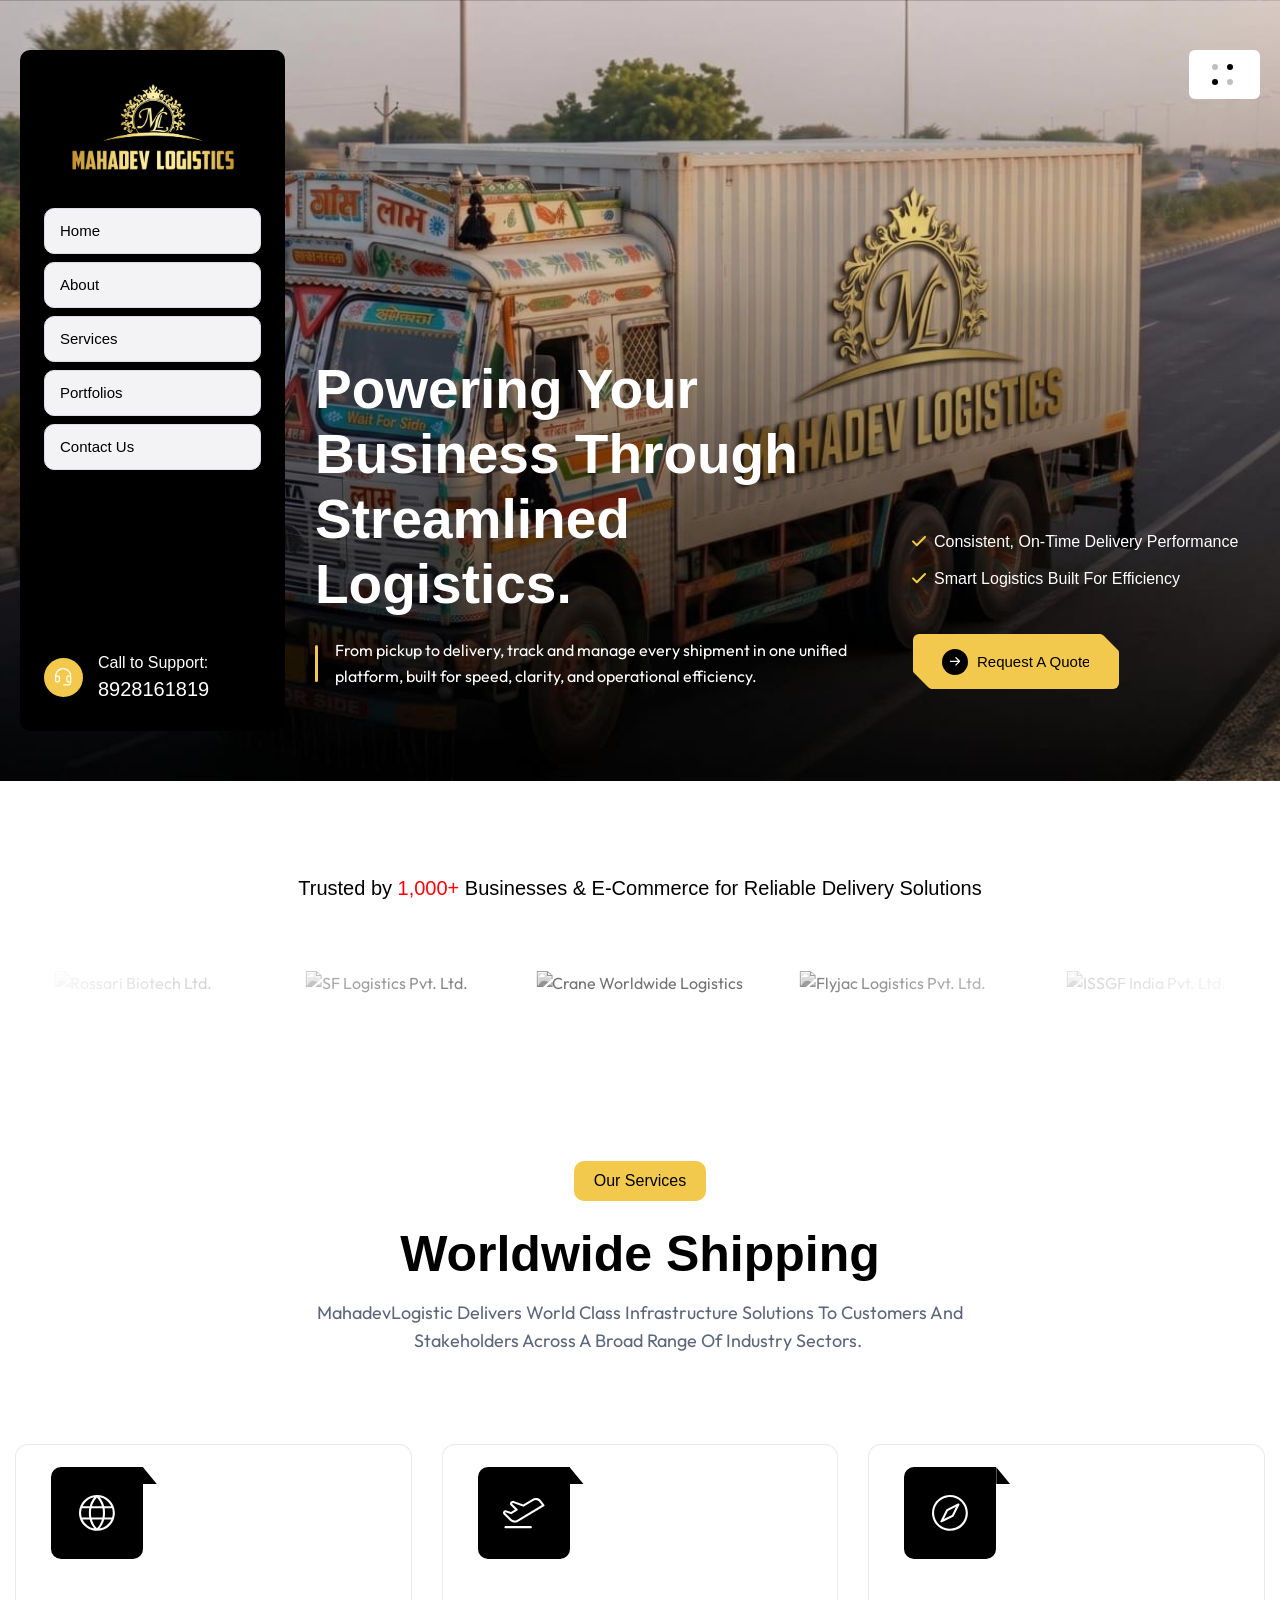
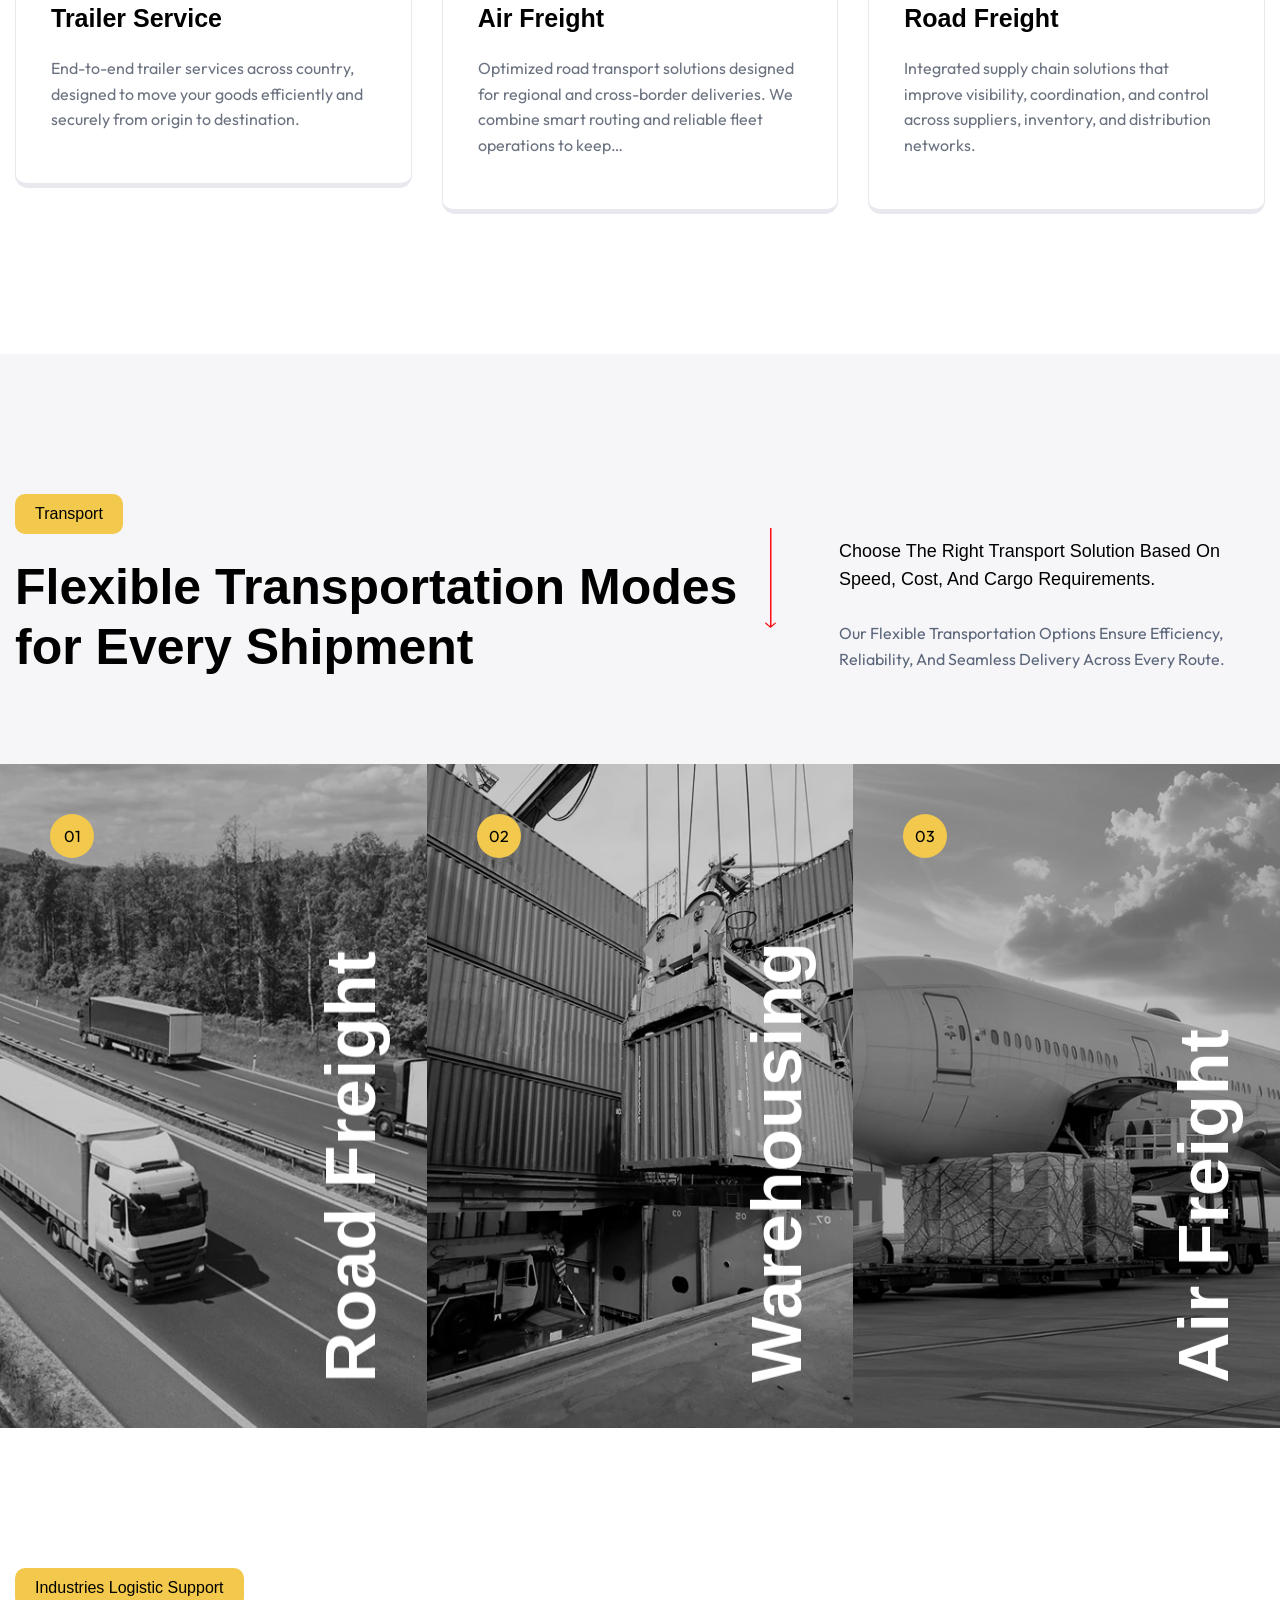
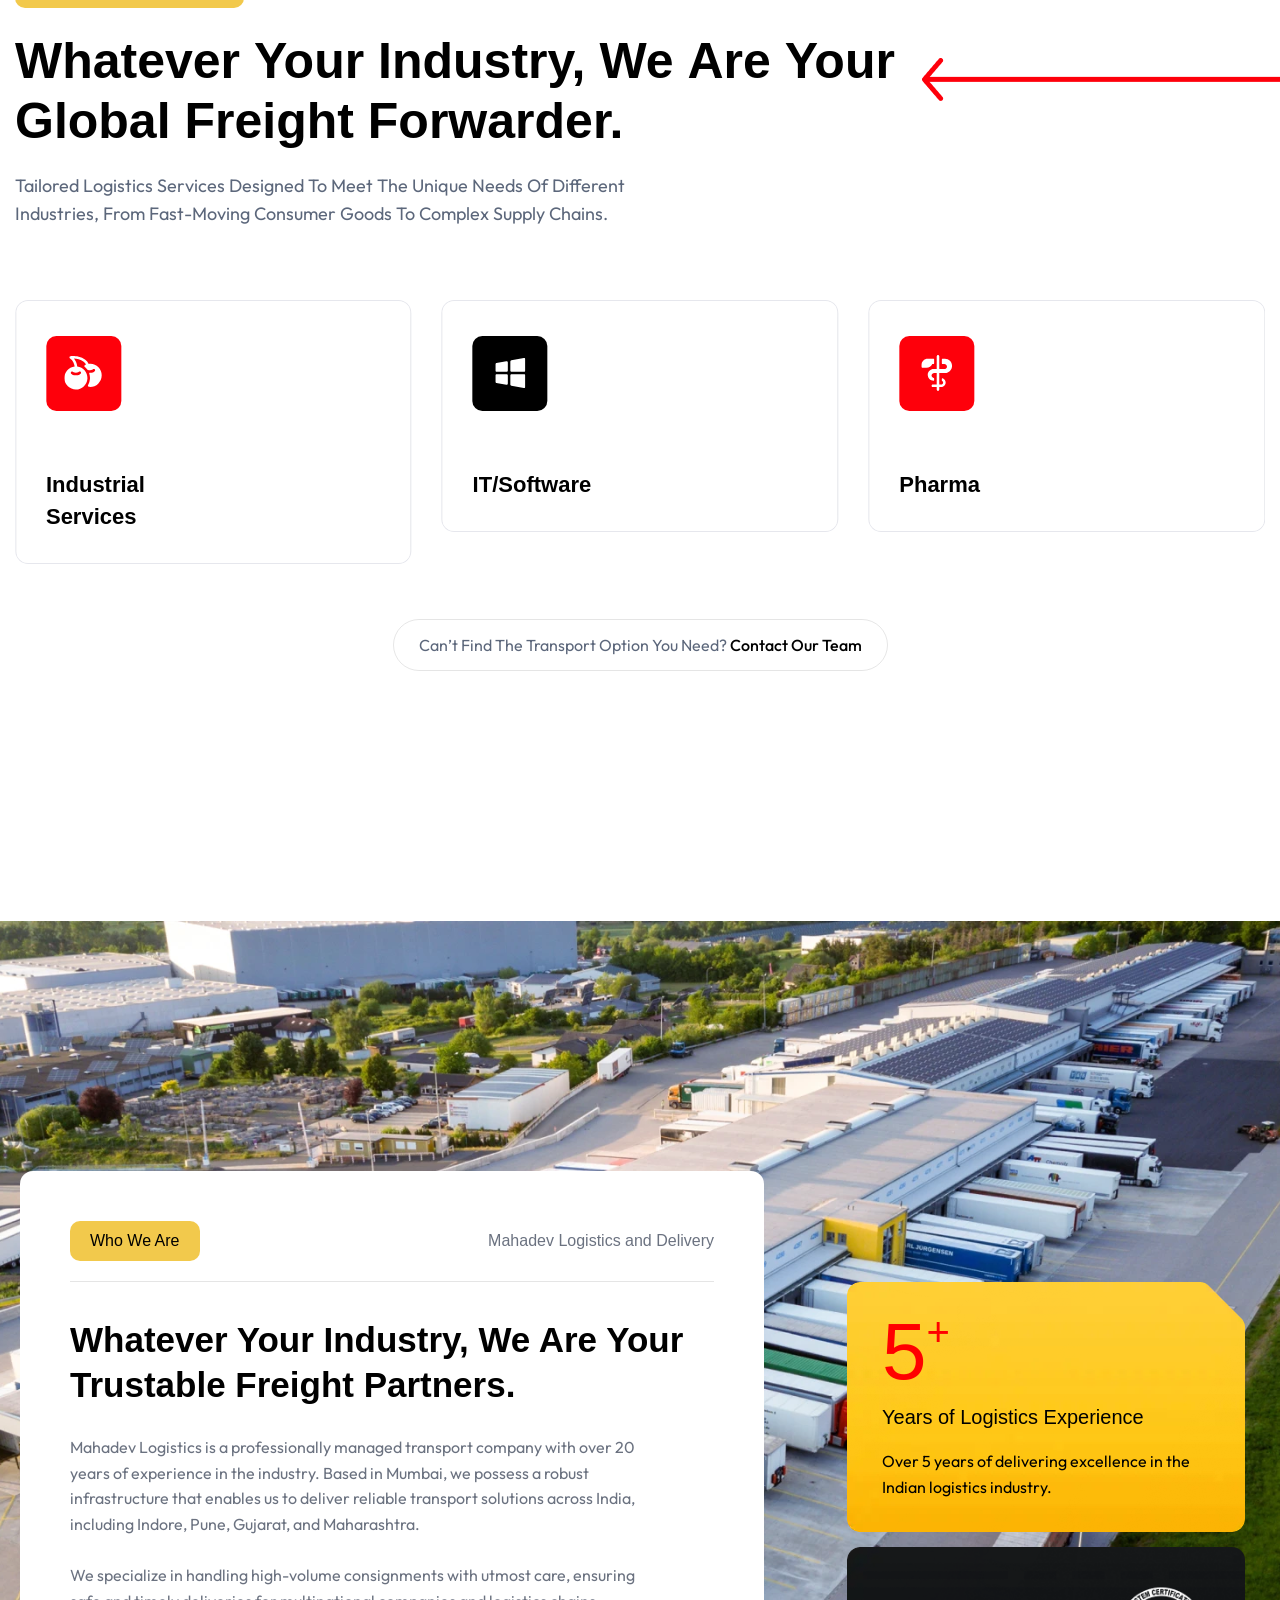
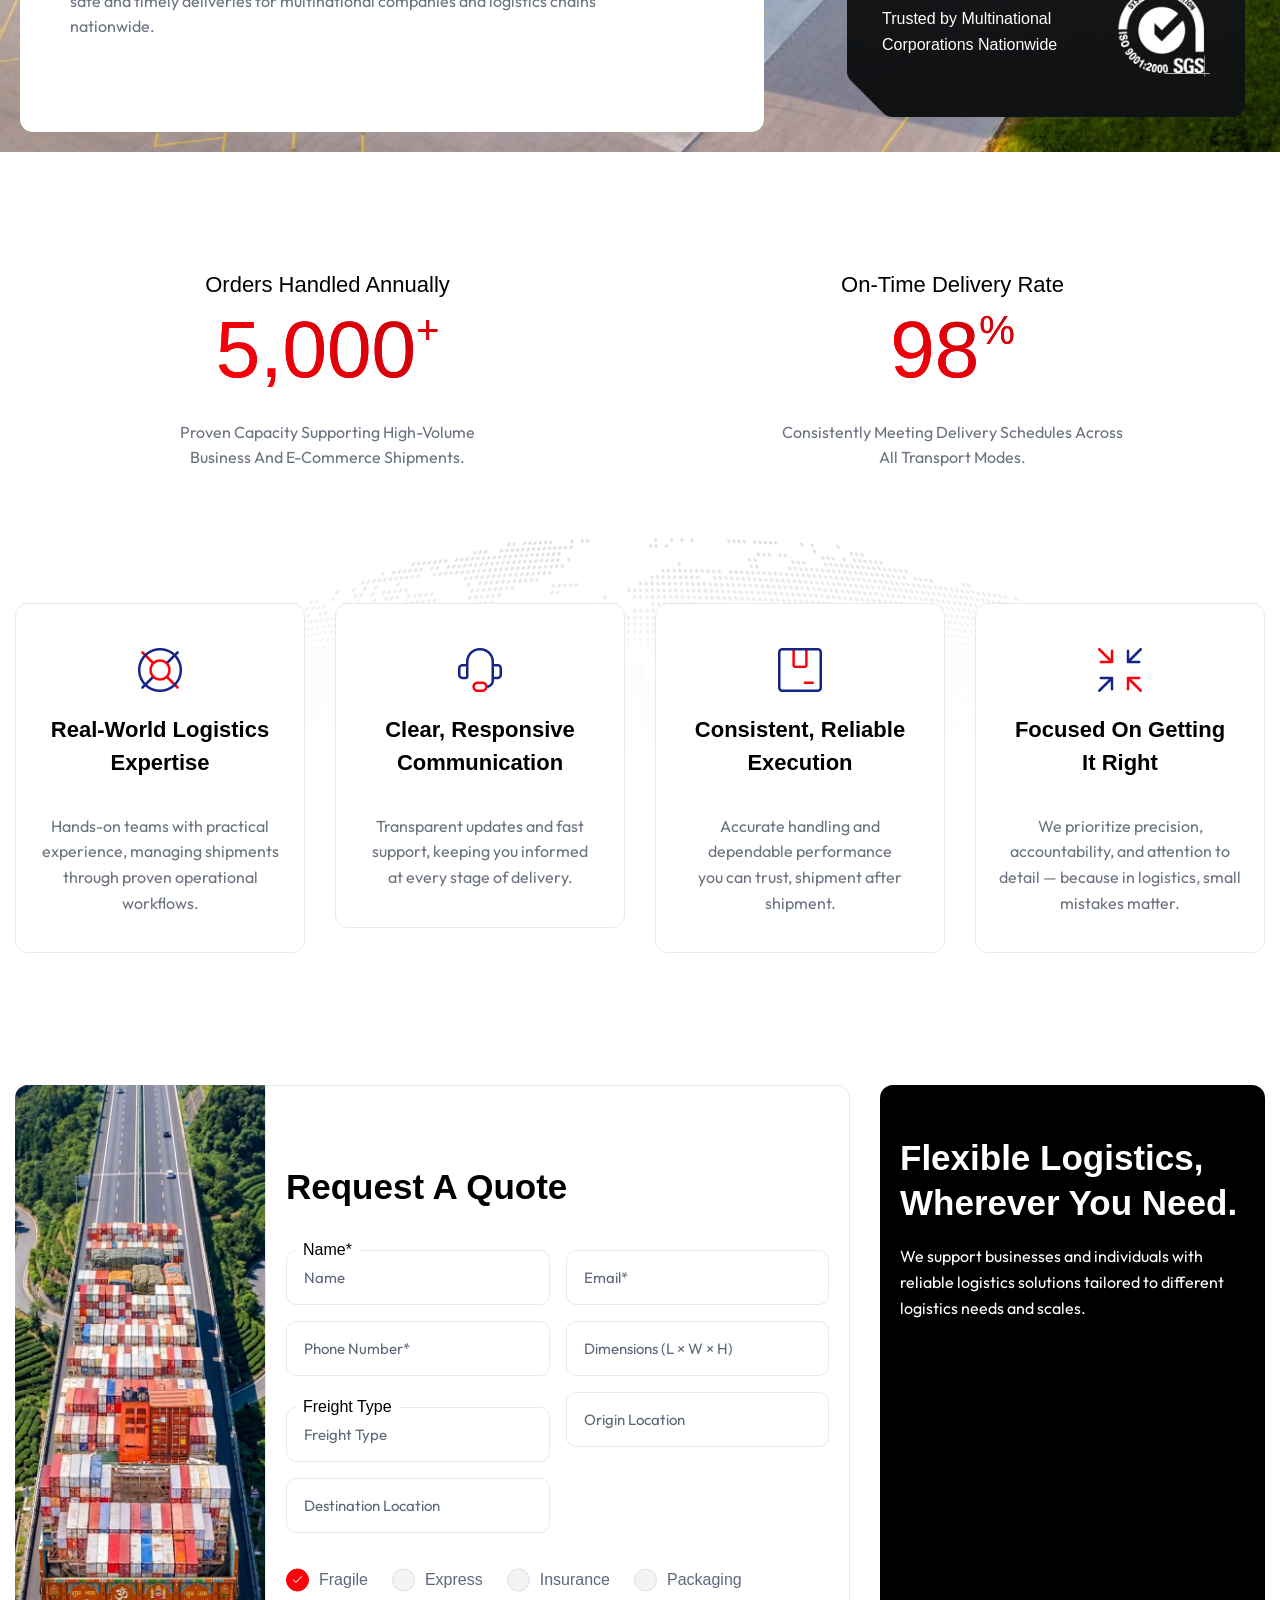
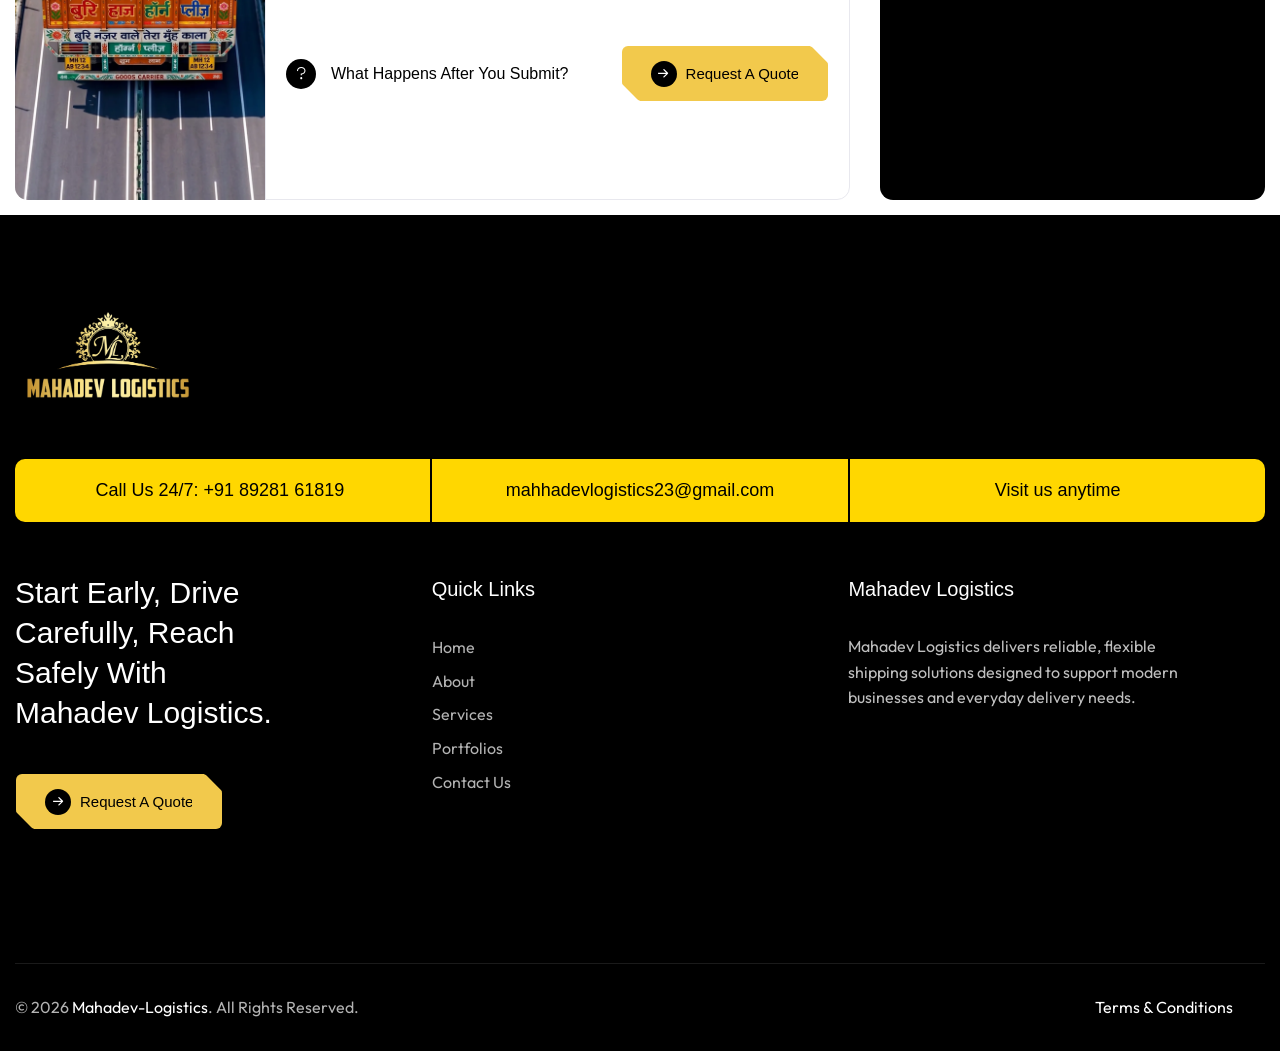
==== commit 89dcf318: "Fix form feedback, add validation, and change freight type to text" ====
--- a/index.html
+++ b/index.html
@@ -2436,7 +2436,7 @@
                                                                                                     aria-invalid="false"
                                                                                                     placeholder="Name"
                                                                                                     value="" type="text"
-                                                                                                    name="your-name" /></span>
+                                                                                                    name="your-name" required /></span>
                                                                                         </span>
                                                                                     </div>
                                                                                     <div
@@ -2454,7 +2454,7 @@
                                                                                                     placeholder="Email*"
                                                                                                     value=""
                                                                                                     type="email"
-                                                                                                    name="your-email" /></span>
+                                                                                                    name="your-email" required /></span>
                                                                                         </span>
                                                                                     </div>
                                                                                     <div
@@ -2471,7 +2471,7 @@
                                                                                                     aria-invalid="false"
                                                                                                     placeholder="Phone Number*"
                                                                                                     value="" type="tel"
-                                                                                                    name="your-phone" /></span>
+                                                                                                    name="your-phone" required /></span>
                                                                                         </span>
                                                                                     </div>
                                                                                     <div
@@ -2487,7 +2487,7 @@
                                                                                                     aria-required="true"
                                                                                                     aria-invalid="false"
                                                                                                     placeholder="Dimensions (L × W × H)"
-                                                                                                    value="" type="tel"
+                                                                                                    value="" type="text"
                                                                                                     name="your-dimensions" /></span>
                                                                                         </span>
                                                                                     </div>
@@ -2498,19 +2498,14 @@
                                                                                             class="wpcf7-form-control-wrap your-frieght">
                                                                                             <span
                                                                                                 class="wpcf7-form-control-wrap"
-                                                                                                data-name="your-frieght"><select
-                                                                                                    class="wpcf7-form-control wpcf7-select"
+                                                                                                data-name="your-frieght"><input
+                                                                                                    size="40"
+                                                                                                    maxlength="400"
+                                                                                                    class="wpcf7-form-control wpcf7-text"
                                                                                                     aria-invalid="false"
-                                                                                                    name="your-frieght">
-                                                                                                    <option
-                                                                                                        value="Truck Freight">
-                                                                                                        Truck Freight
-                                                                                                    </option>
-                                                                                                    <option
-                                                                                                        value="Air Freight">
-                                                                                                        Air Freight
-                                                                                                    </option>
-                                                                                                </select></span> </span>
+                                                                                                    placeholder="Freight Type"
+                                                                                                    value="" type="text"
+                                                                                                    name="your-frieght" required /></span> </span>
                                                                                     </div>
                                                                                     <div
                                                                                         class="input-filled col-xl-6 col-lg-6 col-md-12 col-sm-12 col-xs-12">
@@ -2526,7 +2521,7 @@
                                                                                                     aria-invalid="false"
                                                                                                     placeholder="Origin Location"
                                                                                                     value="" type="text"
-                                                                                                    name="your-origin-location" /></span>
+                                                                                                    name="your-origin-location" required /></span>
                                                                                         </span>
                                                                                     </div>
                                                                                     <div
@@ -2543,7 +2538,7 @@
                                                                                                     aria-invalid="false"
                                                                                                     placeholder="Destination Location"
                                                                                                     value="" type="text"
-                                                                                                    name="your-destination-location" /></span>
+                                                                                                    name="your-destination-location" required /></span>
                                                                                         </span>
                                                                                     </div>
                                                                                     <div class="input-filled col-xl-12">
@@ -3124,7 +3119,6 @@
                 </div>
             </div>
         </div>
-    </div>
     <div id="pxl-search-popup">
         <div class="pxl-item--overlay"></div>
         <div class="pxl-item--logo"> <a href="#" title="Mahadev" rel="home"> <img
@@ -3388,6 +3382,7 @@
             if (contactForm) {
                 contactForm.addEventListener('submit', function (e) {
                     e.preventDefault();
+                    e.stopImmediatePropagation();
                     
                     const responseOutput = document.querySelector('.wpcf7-response-output');
                     const submitBtn = contactForm.querySelector('button[type="submit"]');
@@ -3426,7 +3421,14 @@
                                 responseOutput.style.color = '#dc3232';
                                 console.error('Form Error:', errorMsg);
                             }
+                            
+                            // Scroll to response message
+                            responseOutput.scrollIntoView({ behavior: 'smooth', block: 'center' });
                         }
+                        
+                        // Reset button
+                        if (btnText) btnText.innerText = originalBtnText;
+                        if (submitBtn) submitBtn.disabled = false;
                     })
                     .catch(error => {
                         if (responseOutput) {
@@ -3437,9 +3439,9 @@
                             responseOutput.style.border = '2px solid';
                             responseOutput.style.borderColor = '#dc3232';
                             responseOutput.style.color = '#dc3232';
+                            responseOutput.scrollIntoView({ behavior: 'smooth', block: 'center' });
                         }
-                    })
-                    .finally(() => {
+                        // Reset button
                         if (btnText) btnText.innerText = originalBtnText;
                         if (submitBtn) submitBtn.disabled = false;
                     });
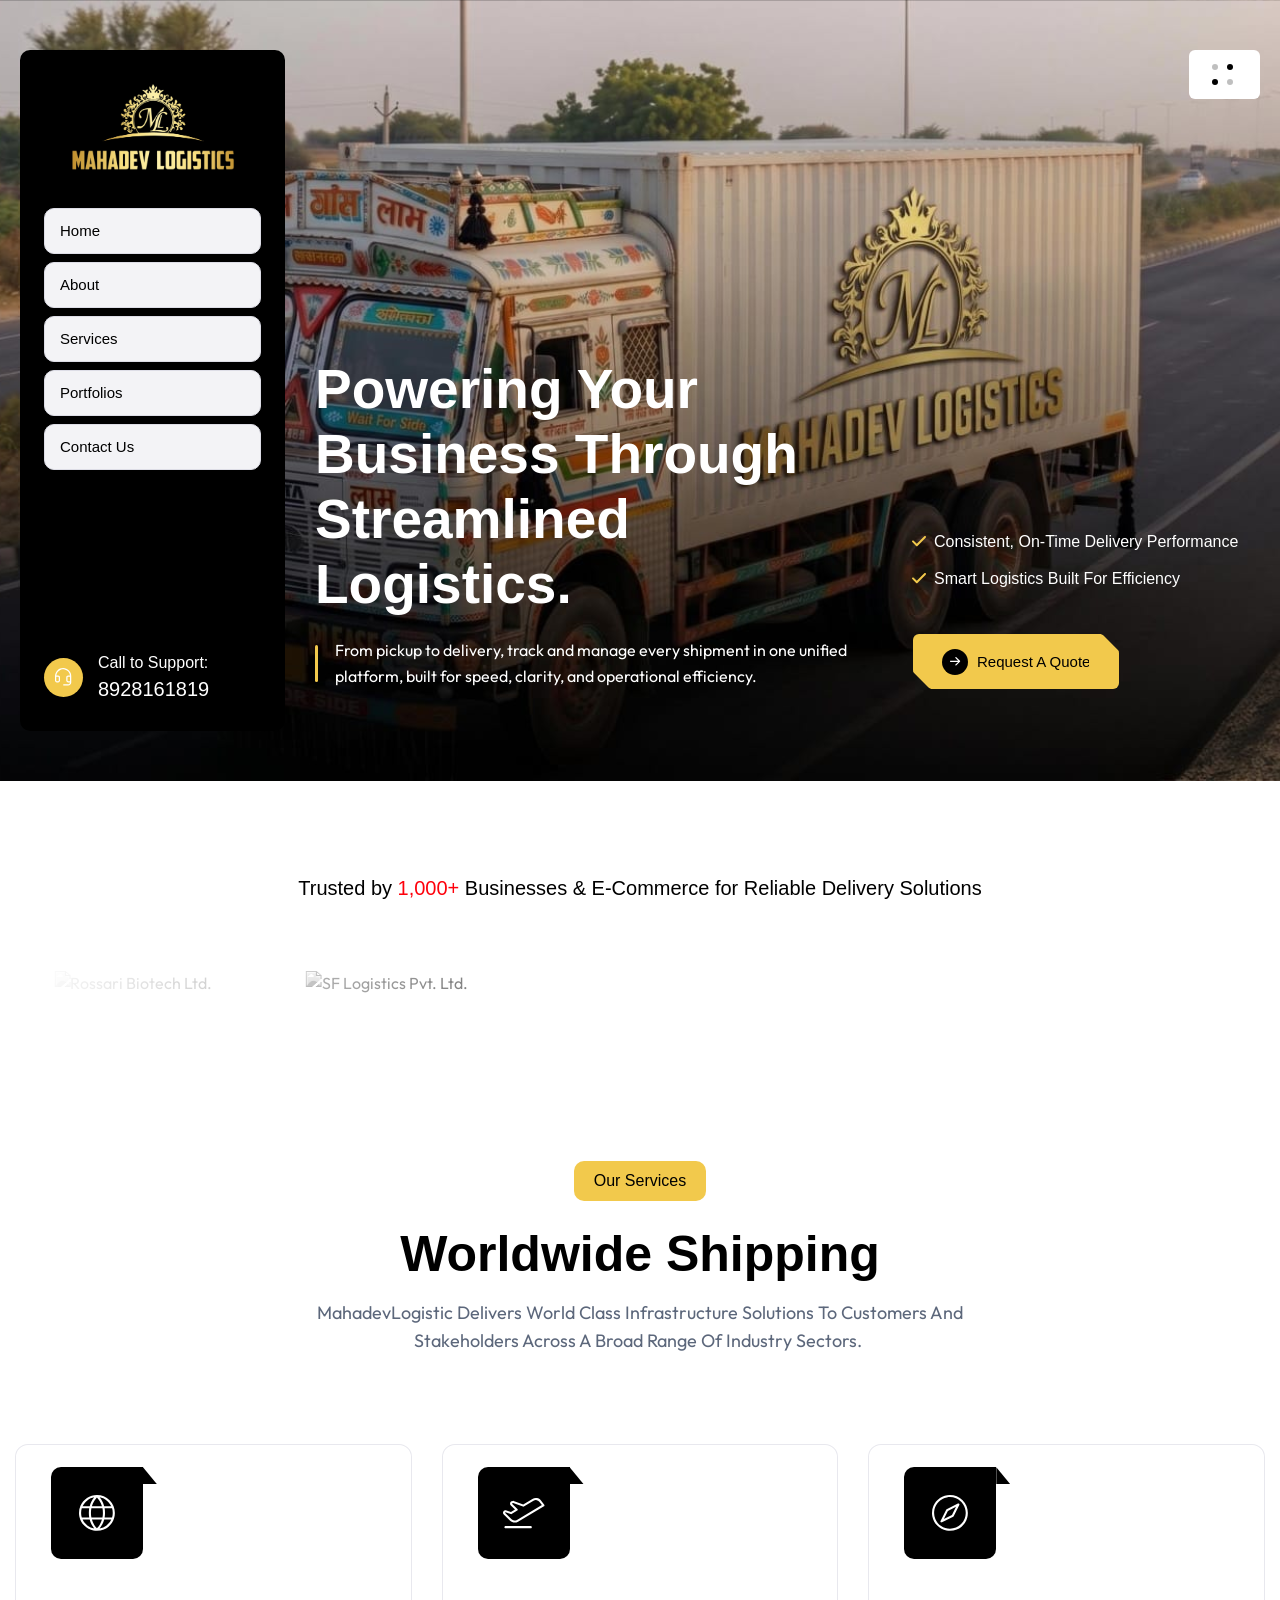
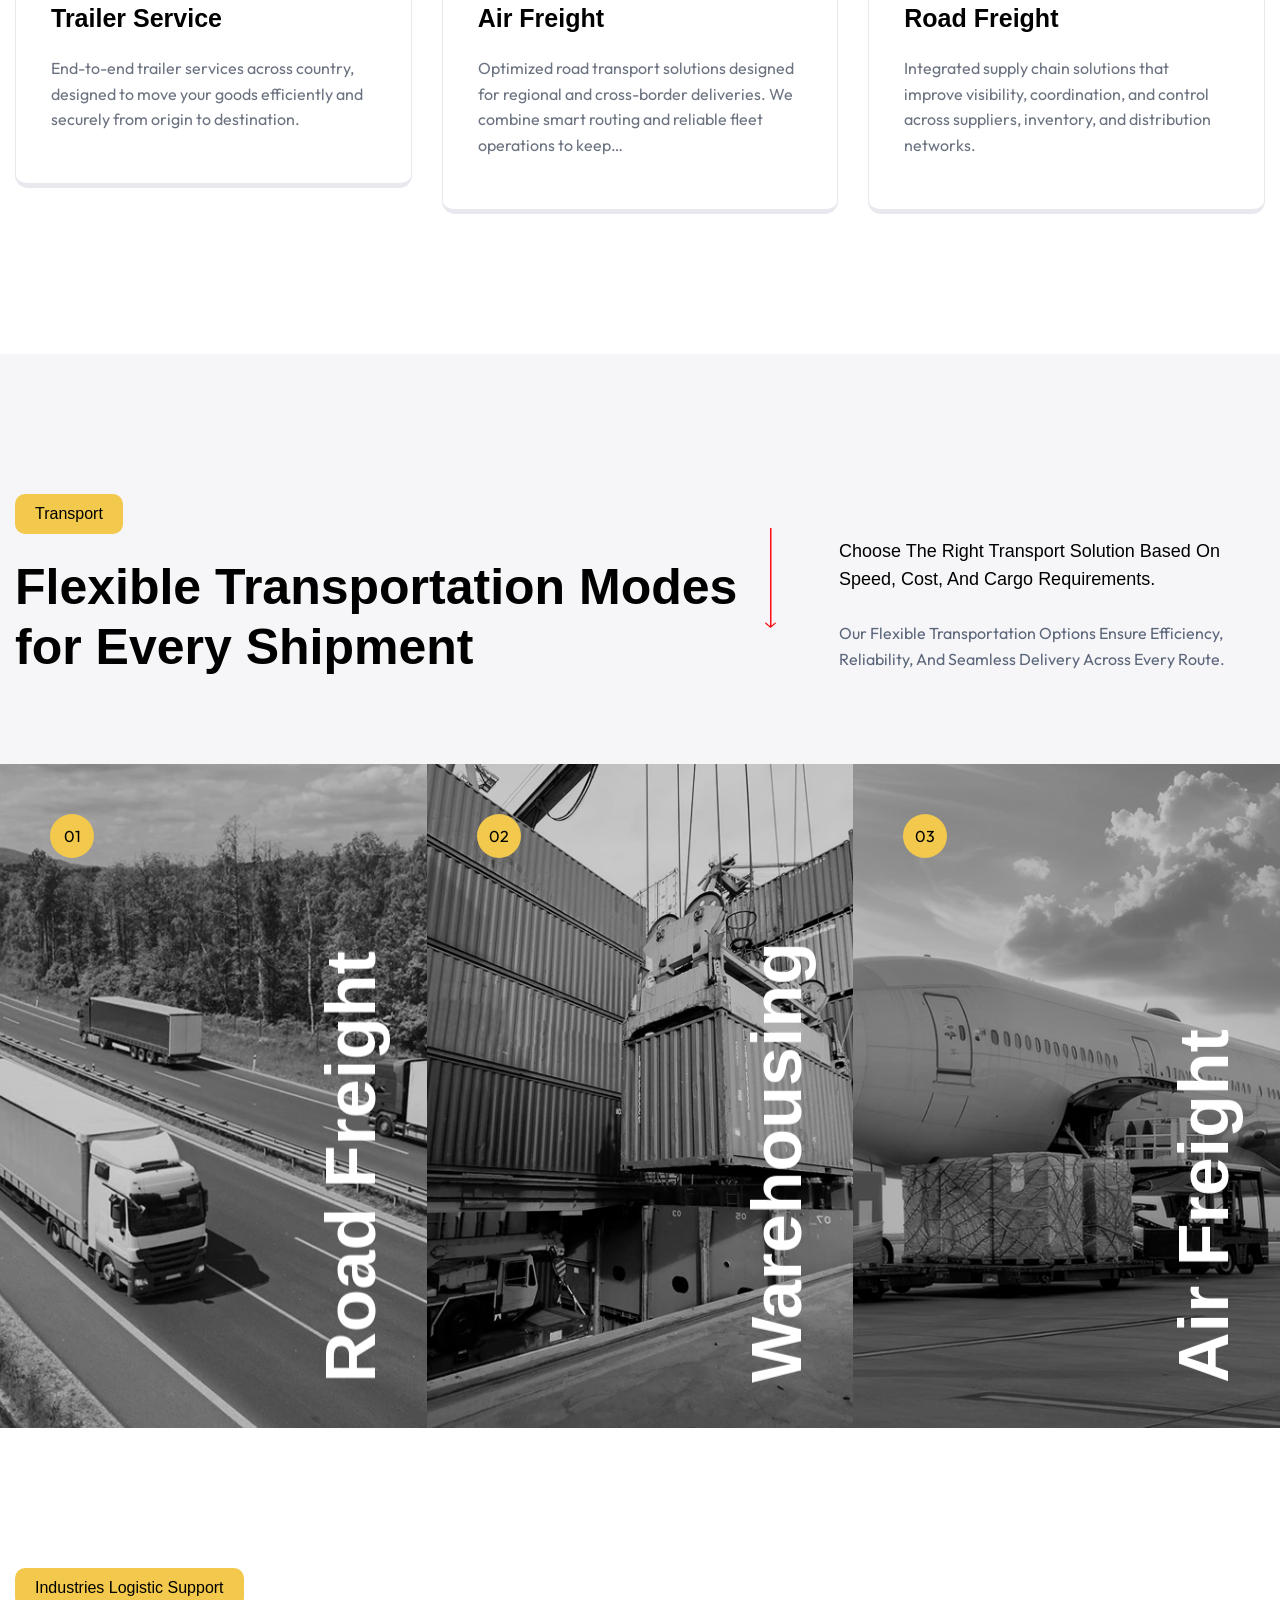
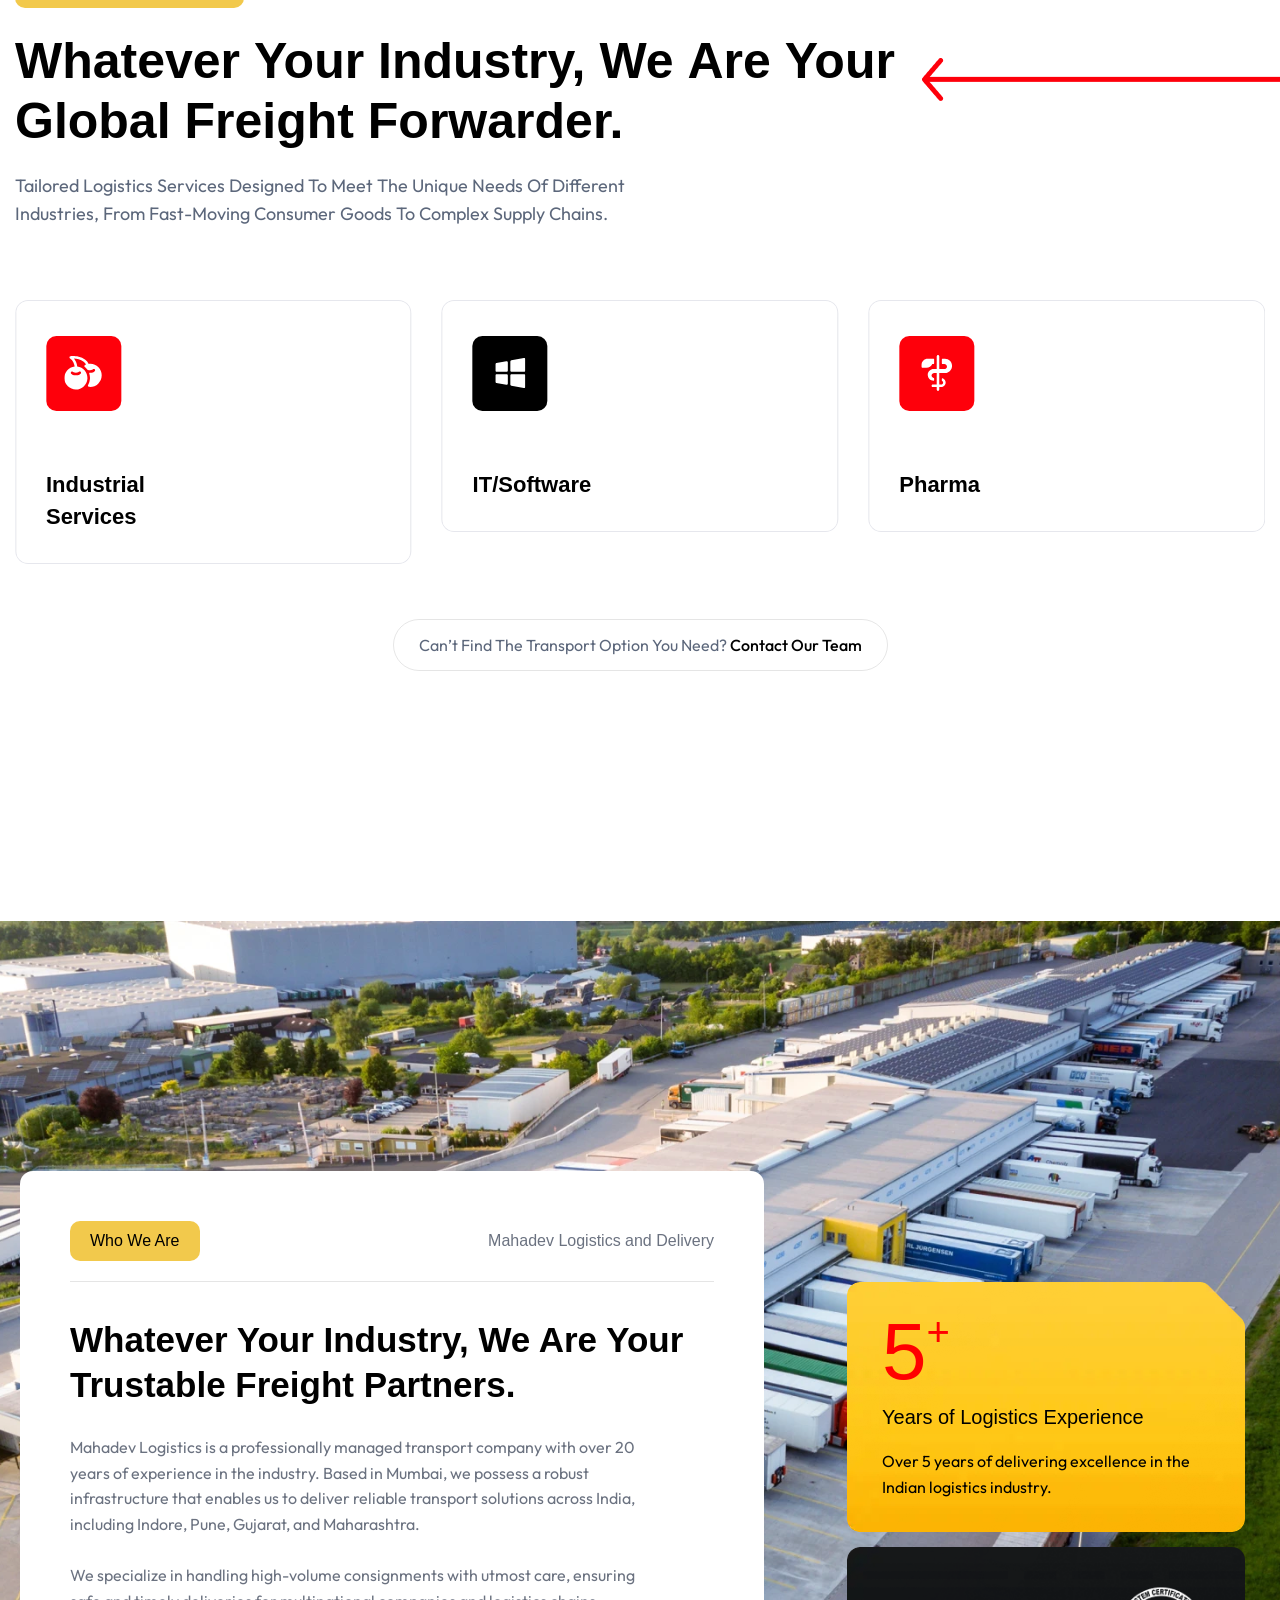
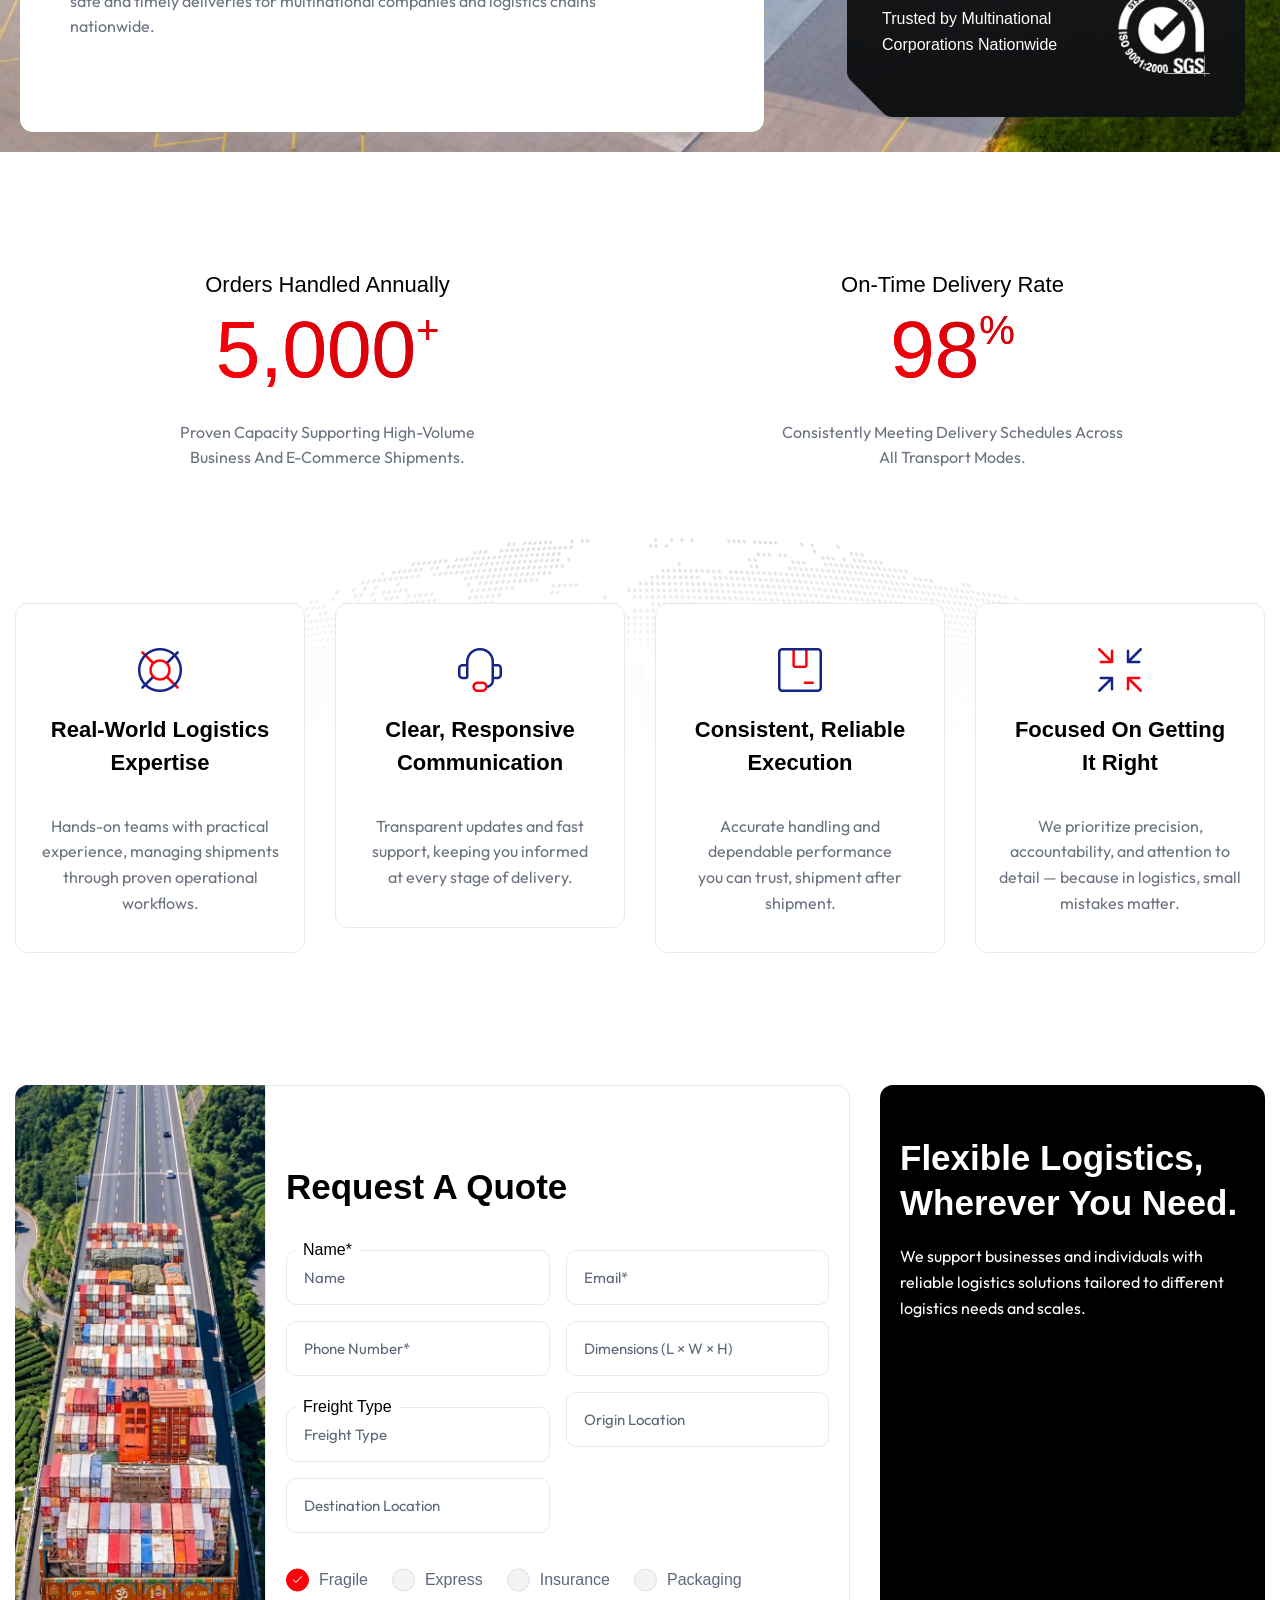
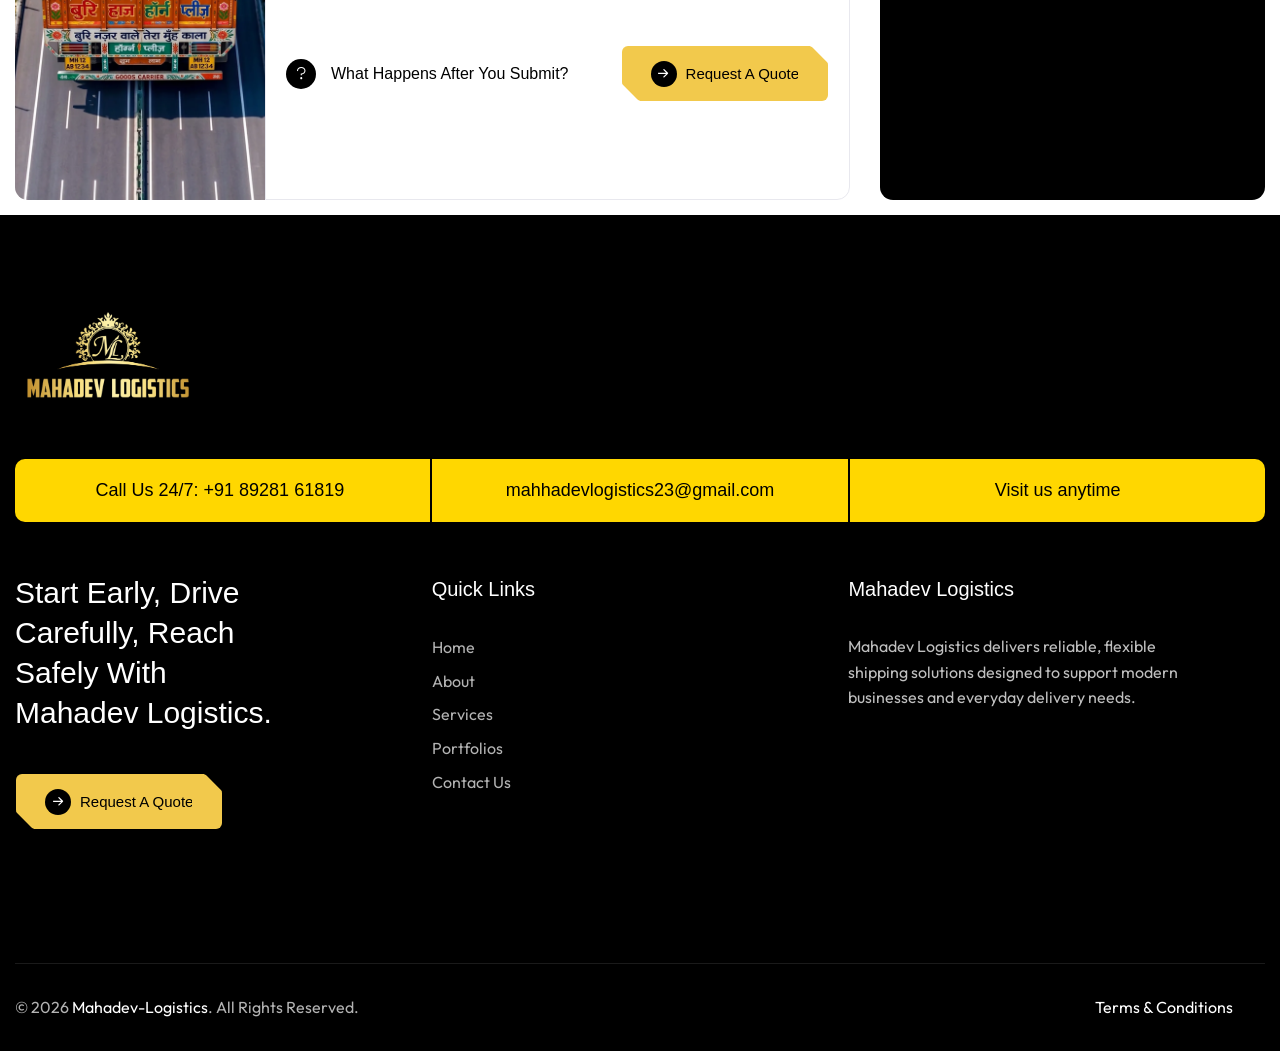
==== commit c2812705: "Force visibility and add fallback for success message" ====
--- a/index.html
+++ b/index.html
@@ -3405,21 +3405,30 @@
 
                         if (responseOutput) {
                             responseOutput.style.display = 'block';
-                            responseOutput.style.padding = '10px';
+                            responseOutput.style.visibility = 'visible';
+                            responseOutput.style.opacity = '1';
+                            responseOutput.style.padding = '15px';
                             responseOutput.style.marginTop = '20px';
                             responseOutput.style.border = '2px solid';
+                            responseOutput.style.lineHeight = '1.5';
+                            responseOutput.style.minHeight = 'auto';
 
                             if (response.ok && data && data.status === 'success') {
-                                responseOutput.innerText = data.message;
+                                const successMsg = data.message || 'Thank you! Your message has been sent.';
+                                responseOutput.innerHTML = '<strong>' + successMsg + '</strong>';
                                 responseOutput.style.borderColor = '#46b450';
                                 responseOutput.style.color = '#46b450';
+                                responseOutput.style.fontSize = '16px';
+                                responseOutput.style.textAlign = 'center';
                                 contactForm.reset();
                             } else {
                                 const errorMsg = data ? data.message : (text || 'Server Error: ' + response.status);
-                                responseOutput.innerText = errorMsg;
+                                responseOutput.innerHTML = '<strong>' + errorMsg + '</strong>';
                                 responseOutput.style.borderColor = '#dc3232';
                                 responseOutput.style.color = '#dc3232';
-                                console.error('Form Error:', errorMsg);
+                                responseOutput.style.fontSize = '16px';
+                                responseOutput.style.textAlign = 'center';
+                                console.error('Form Error Details:', {status: response.status, data, text});
                             }
                             
                             // Scroll to response message
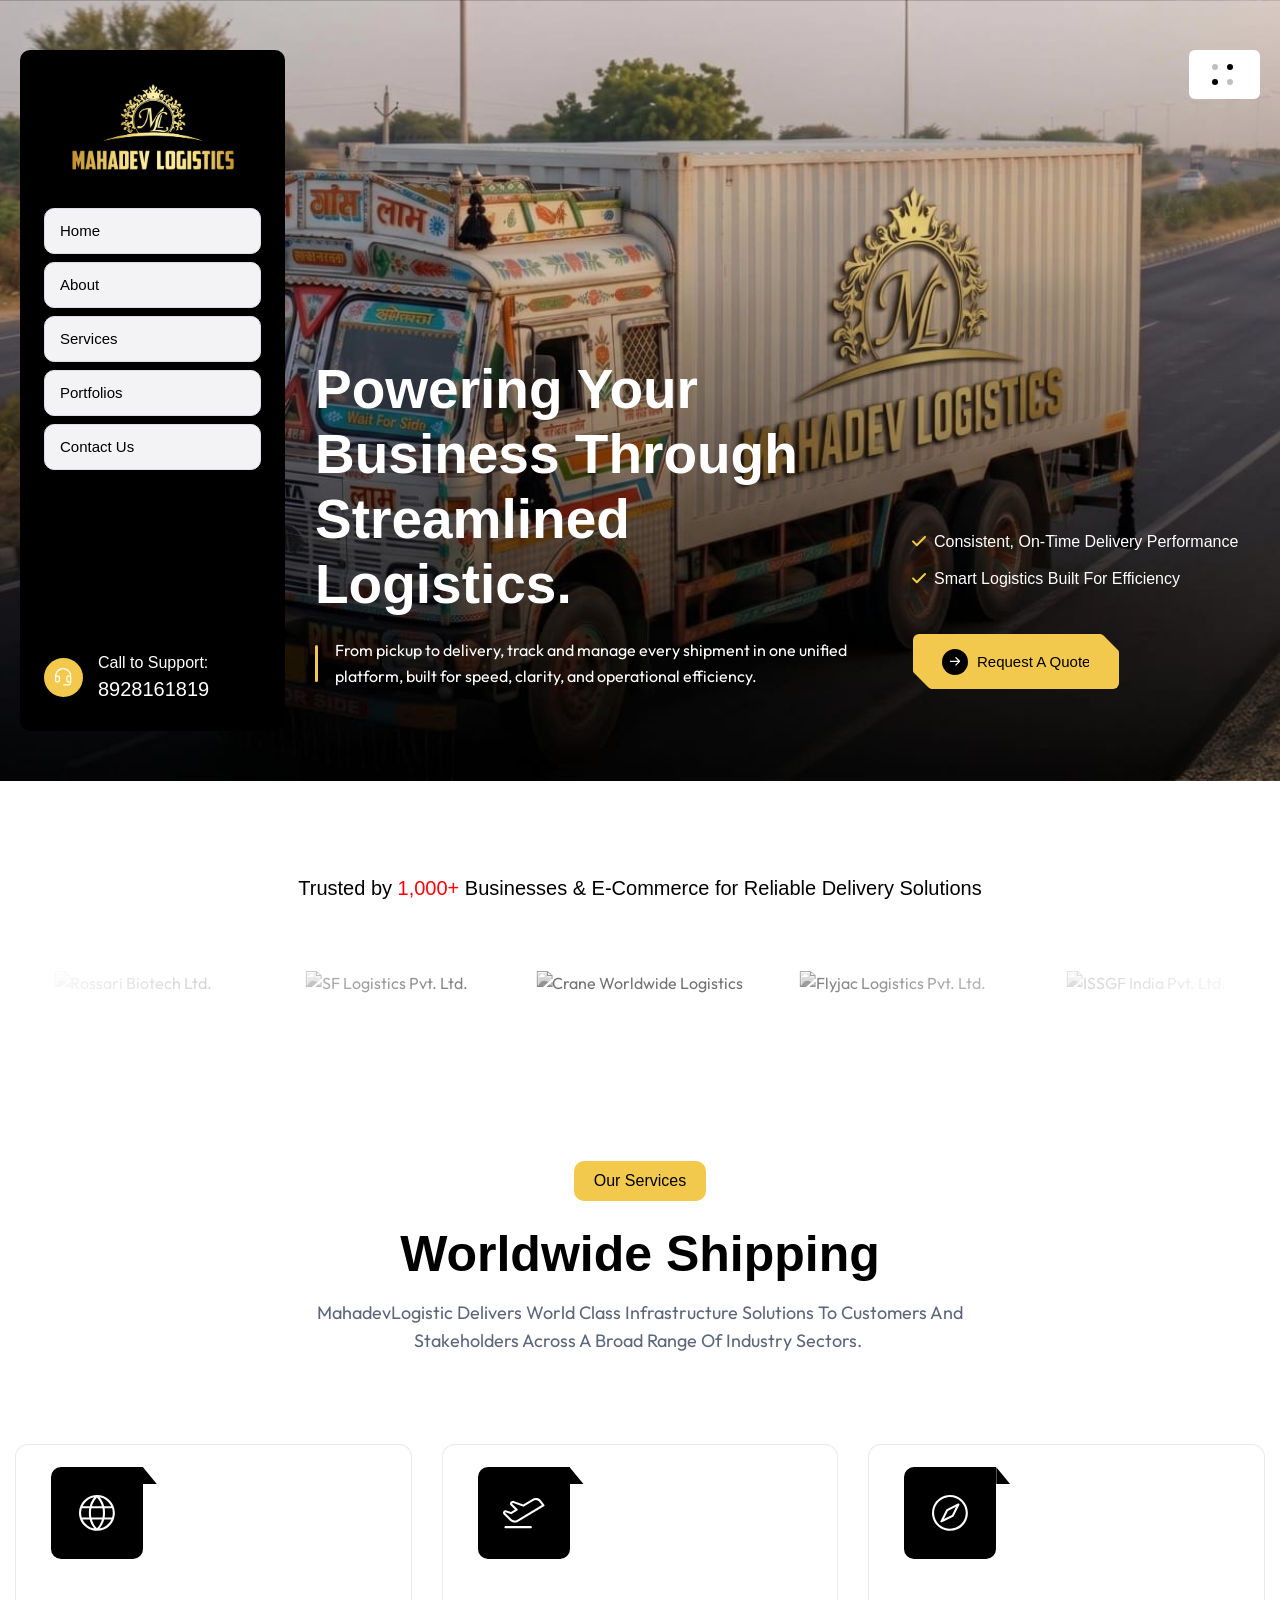
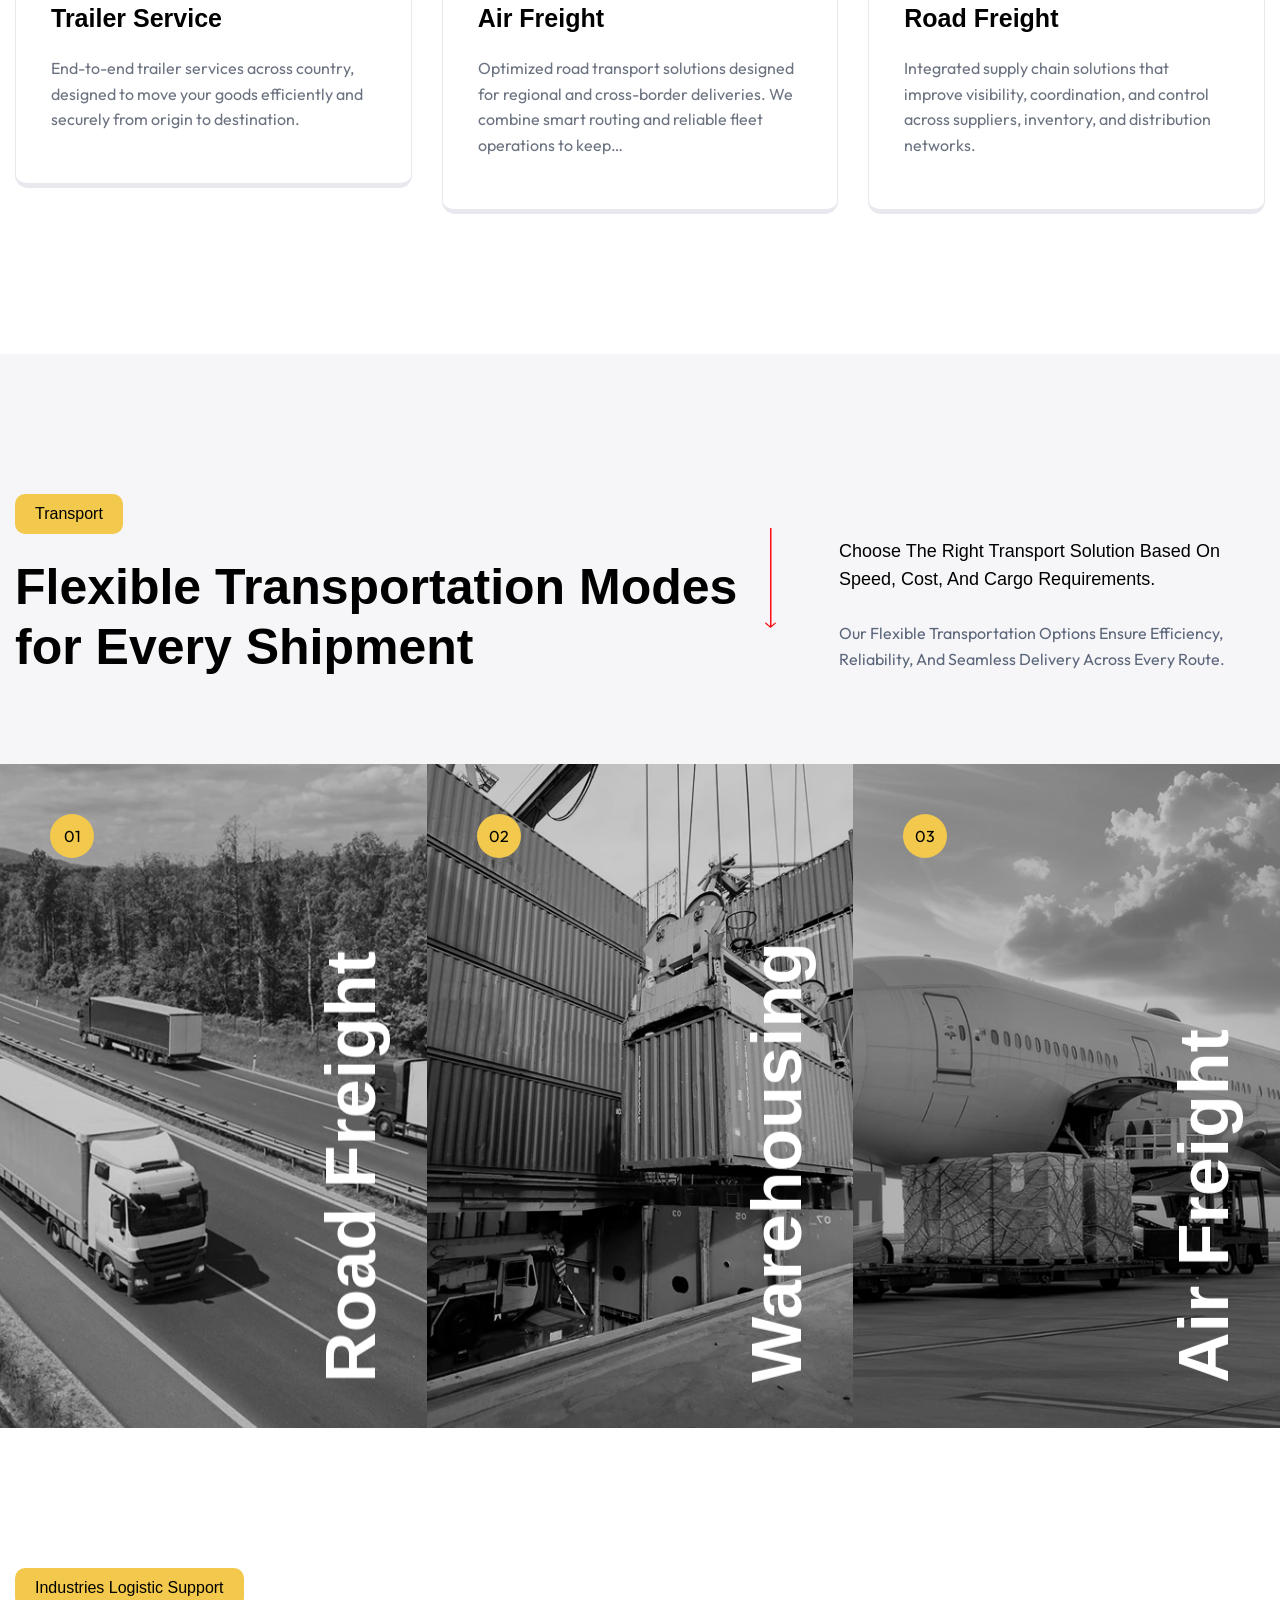
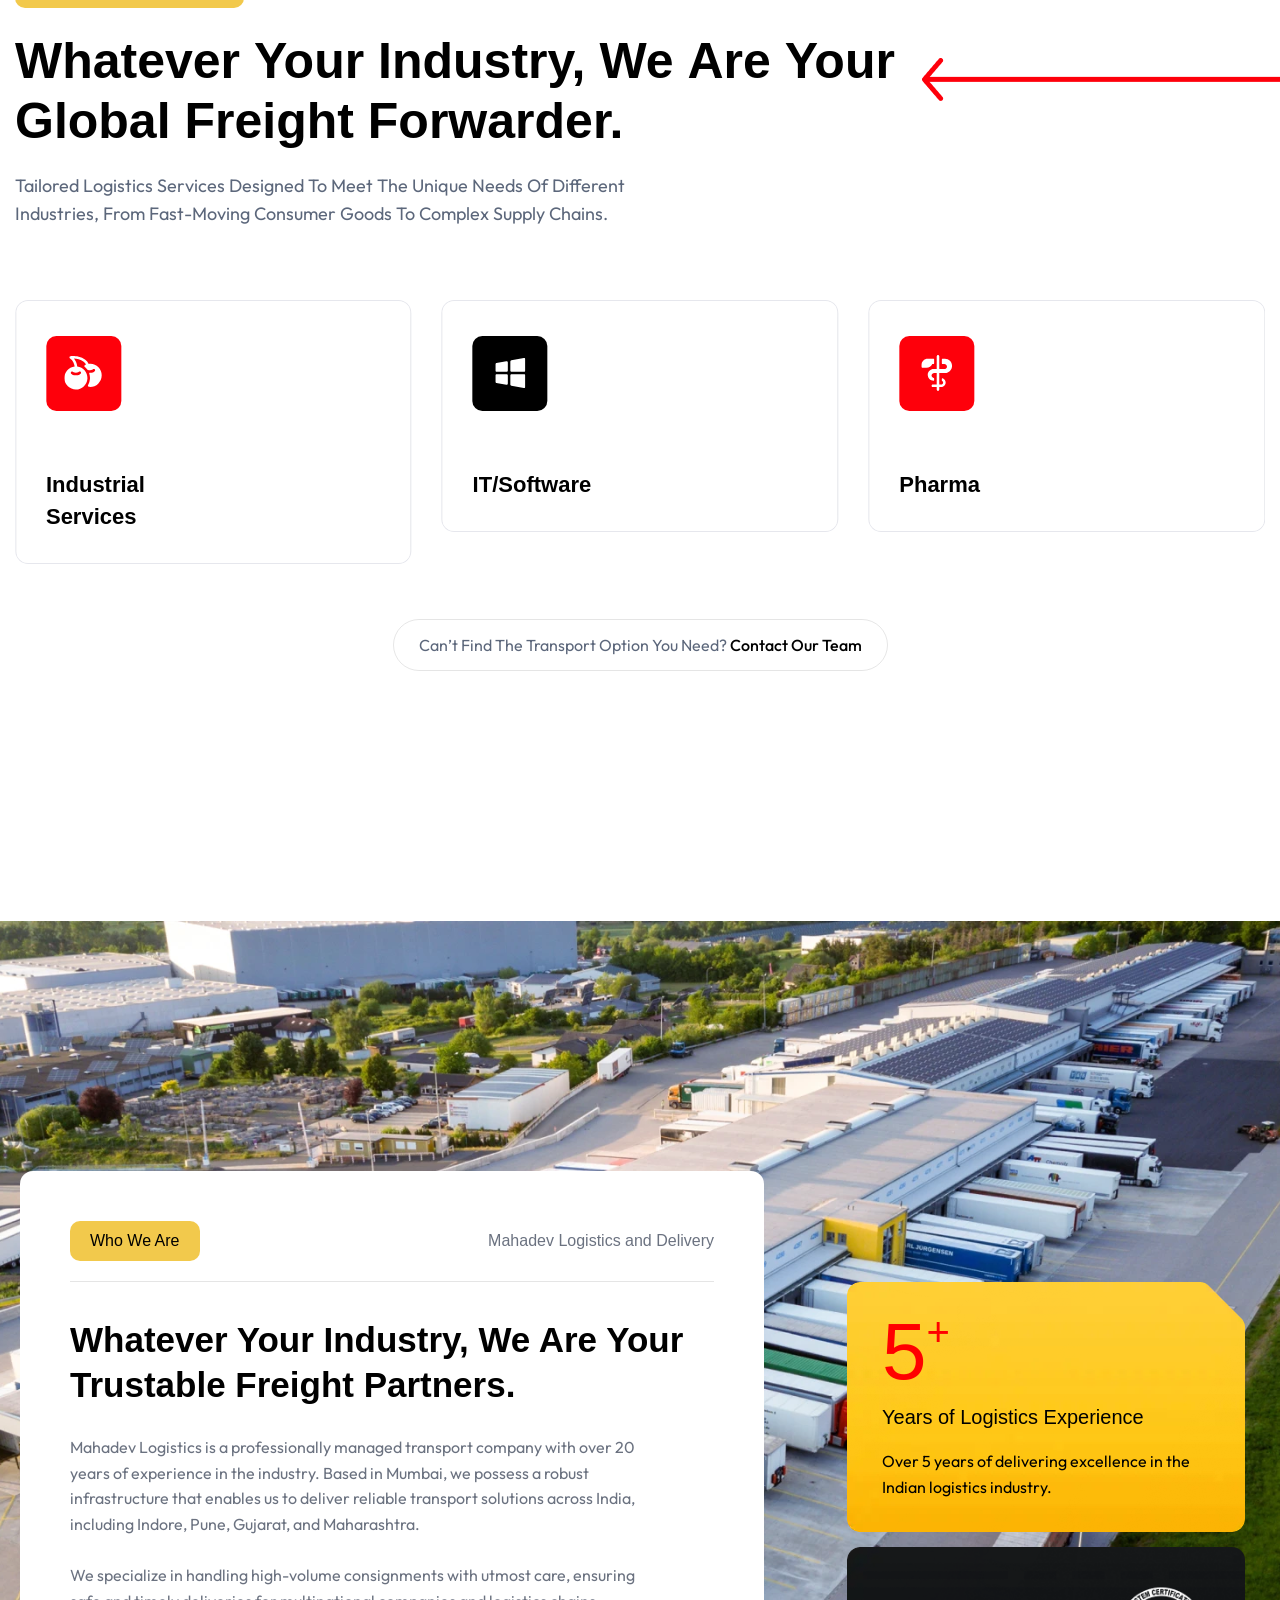
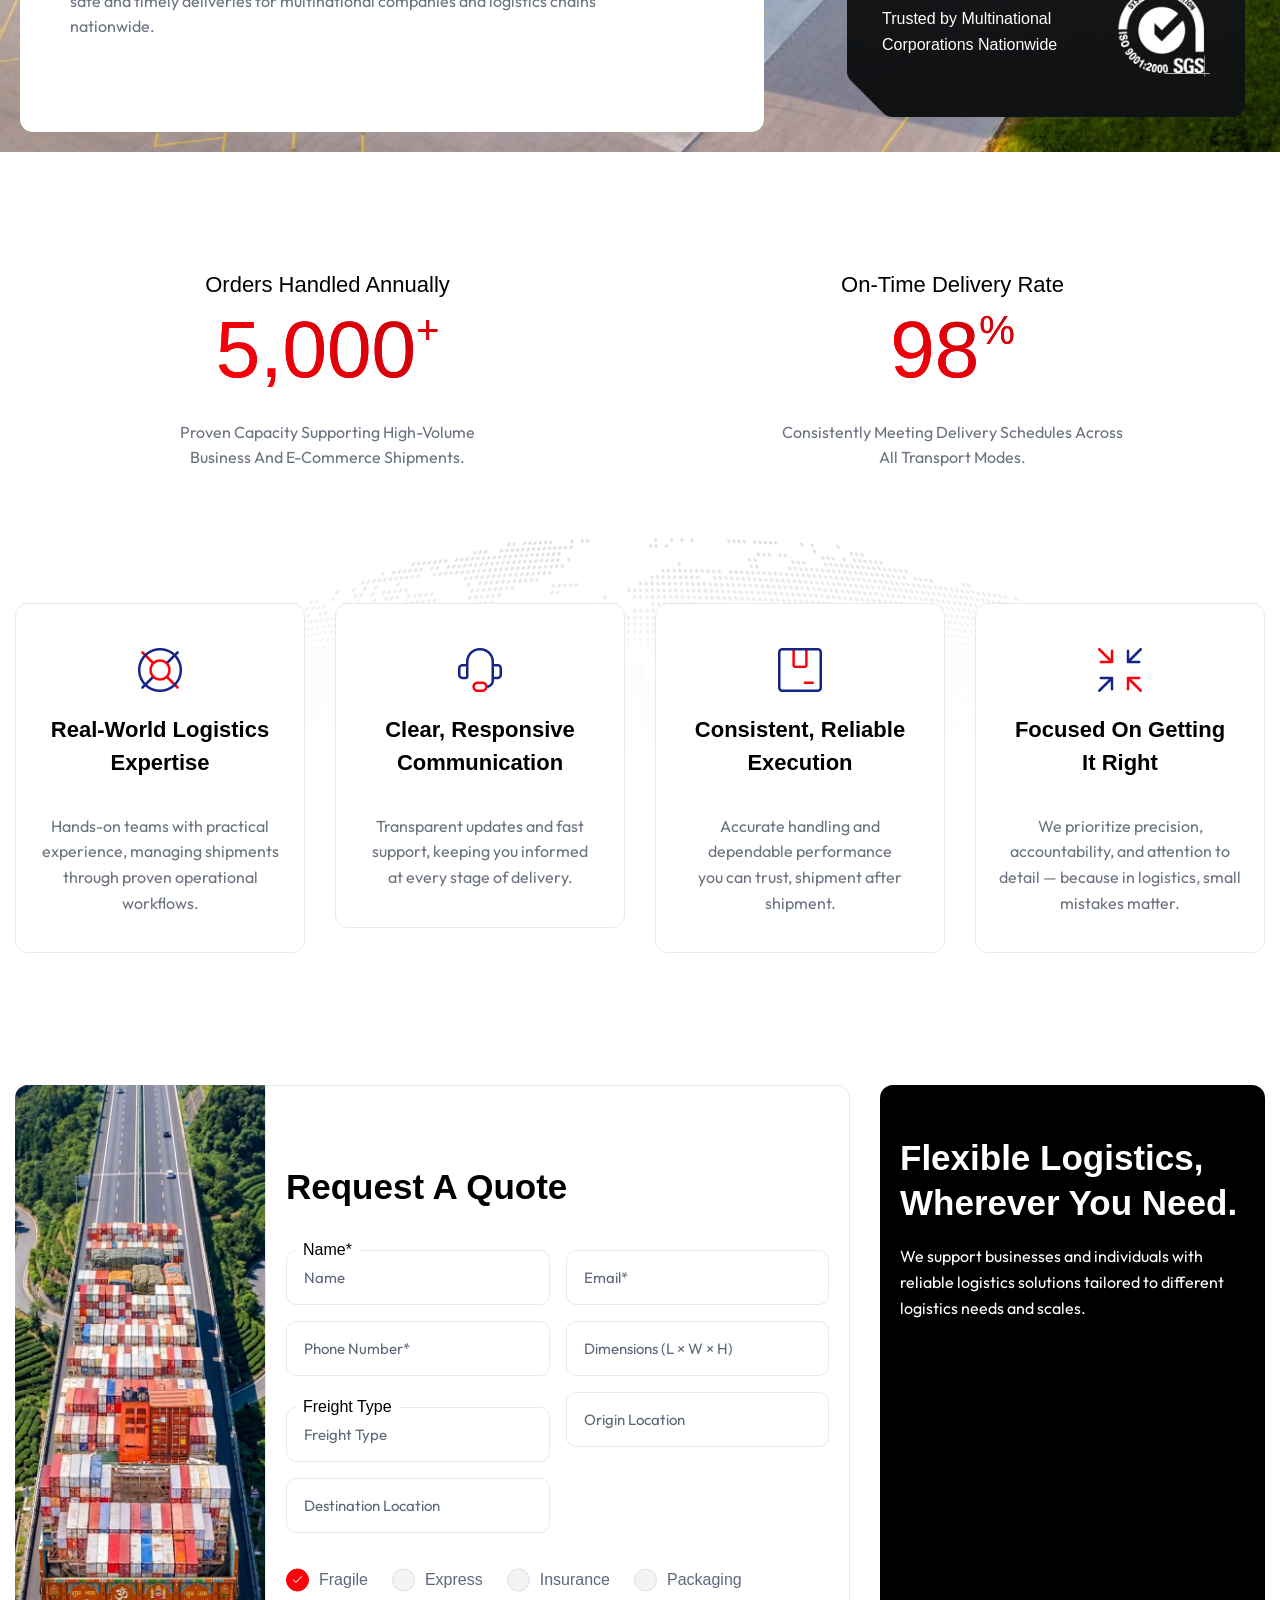
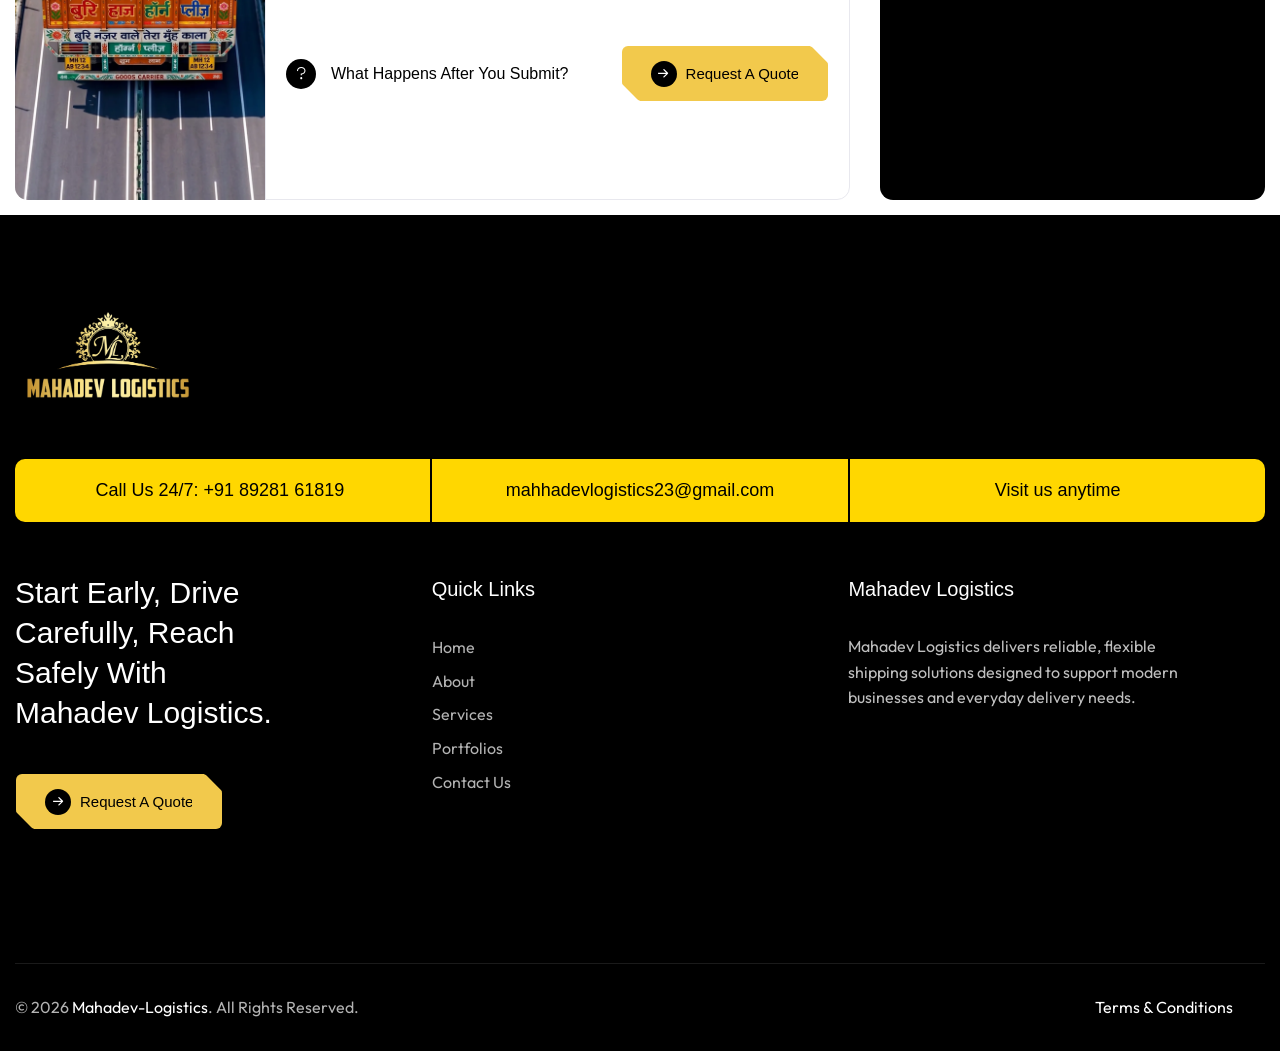
==== commit 20885f48: "Fix blank response by using unique ID to avoid script interference" ====
--- a/index.html
+++ b/index.html
@@ -2436,7 +2436,8 @@
                                                                                                     aria-invalid="false"
                                                                                                     placeholder="Name"
                                                                                                     value="" type="text"
-                                                                                                    name="your-name" required /></span>
+                                                                                                    name="your-name"
+                                                                                                    required /></span>
                                                                                         </span>
                                                                                     </div>
                                                                                     <div
@@ -2454,7 +2455,8 @@
                                                                                                     placeholder="Email*"
                                                                                                     value=""
                                                                                                     type="email"
-                                                                                                    name="your-email" required /></span>
+                                                                                                    name="your-email"
+                                                                                                    required /></span>
                                                                                         </span>
                                                                                     </div>
                                                                                     <div
@@ -2471,7 +2473,8 @@
                                                                                                     aria-invalid="false"
                                                                                                     placeholder="Phone Number*"
                                                                                                     value="" type="tel"
-                                                                                                    name="your-phone" required /></span>
+                                                                                                    name="your-phone"
+                                                                                                    required /></span>
                                                                                         </span>
                                                                                     </div>
                                                                                     <div
@@ -2505,7 +2508,9 @@
                                                                                                     aria-invalid="false"
                                                                                                     placeholder="Freight Type"
                                                                                                     value="" type="text"
-                                                                                                    name="your-frieght" required /></span> </span>
+                                                                                                    name="your-frieght"
+                                                                                                    required /></span>
+                                                                                        </span>
                                                                                     </div>
                                                                                     <div
                                                                                         class="input-filled col-xl-6 col-lg-6 col-md-12 col-sm-12 col-xs-12">
@@ -2521,7 +2526,8 @@
                                                                                                     aria-invalid="false"
                                                                                                     placeholder="Origin Location"
                                                                                                     value="" type="text"
-                                                                                                    name="your-origin-location" required /></span>
+                                                                                                    name="your-origin-location"
+                                                                                                    required /></span>
                                                                                         </span>
                                                                                     </div>
                                                                                     <div
@@ -2538,7 +2544,8 @@
                                                                                                     aria-invalid="false"
                                                                                                     placeholder="Destination Location"
                                                                                                     value="" type="text"
-                                                                                                    name="your-destination-location" required /></span>
+                                                                                                    name="your-destination-location"
+                                                                                                    required /></span>
                                                                                         </span>
                                                                                     </div>
                                                                                     <div class="input-filled col-xl-12">
@@ -2650,8 +2657,8 @@
                                                                                 </div>
                                                                             </div>
                                                                         </div>
-                                                                        <div class="wpcf7-response-output"
-                                                                            aria-hidden="true"></div>
+                                                                        <div id="custom-form-response"
+                                                                             aria-hidden="false" style="display:none; text-align:center; font-weight:600; border-radius:5px; background:rgba(255,255,255,0.9);"></div>
                                                                     </form>
                                                                 </div>
                                                             </div>
@@ -3119,44 +3126,45 @@
                 </div>
             </div>
         </div>
-    <div id="pxl-search-popup">
-        <div class="pxl-item--overlay"></div>
-        <div class="pxl-item--logo"> <a href="#" title="Mahadev" rel="home"> <img
-                    src="wp-content/themes/mahadev/assets/img/logo-light.png" alt="Mahadev" class="logo-light" />
-            </a></div>
-        <div class="pxl-item--conent">
-            <div class="pxl-item--close pxl-close"></div>
-            <form role="search" method="get" class="search-form" action="">
-                <div class="searchform-wrap"> <input type="text" placeholder="Keywords" name="s" class="search-field" />
-                    <button type="submit" class="search-submit"><svg width="15" height="15" viewBox="0 0 15 15"
-                            fill="none" xmlns="http://www.w3.org/2000/svg">
-                            <path
-                                d="M13.8906 13.5742C14.0273 13.7109 14.0273 13.9297 13.8906 14.0391L13.2617 14.668C13.1523 14.8047 12.9336 14.8047 12.7969 14.668L9.48828 11.3594C9.43359 11.2773 9.40625 11.1953 9.40625 11.1133V10.7578C8.39453 11.6055 7.10938 12.125 5.6875 12.125C2.54297 12.125 0 9.58203 0 6.4375C0 3.32031 2.54297 0.75 5.6875 0.75C8.80469 0.75 11.375 3.32031 11.375 6.4375C11.375 7.85938 10.8281 9.17188 9.98047 10.1562H10.3359C10.418 10.1562 10.5 10.2109 10.582 10.2656L13.8906 13.5742ZM5.6875 10.8125C8.09375 10.8125 10.0625 8.87109 10.0625 6.4375C10.0625 4.03125 8.09375 2.0625 5.6875 2.0625C3.25391 2.0625 1.3125 4.03125 1.3125 6.4375C1.3125 8.87109 3.25391 10.8125 5.6875 10.8125Z"
-                                fill="#000000" />
-                        </svg> </button>
-                    <div class="pxl--search-divider"></div>
-                </div>
-            </form>
+        <div id="pxl-search-popup">
+            <div class="pxl-item--overlay"></div>
+            <div class="pxl-item--logo"> <a href="#" title="Mahadev" rel="home"> <img
+                        src="wp-content/themes/mahadev/assets/img/logo-light.png" alt="Mahadev" class="logo-light" />
+                </a></div>
+            <div class="pxl-item--conent">
+                <div class="pxl-item--close pxl-close"></div>
+                <form role="search" method="get" class="search-form" action="">
+                    <div class="searchform-wrap"> <input type="text" placeholder="Keywords" name="s"
+                            class="search-field" />
+                        <button type="submit" class="search-submit"><svg width="15" height="15" viewBox="0 0 15 15"
+                                fill="none" xmlns="http://www.w3.org/2000/svg">
+                                <path
+                                    d="M13.8906 13.5742C14.0273 13.7109 14.0273 13.9297 13.8906 14.0391L13.2617 14.668C13.1523 14.8047 12.9336 14.8047 12.7969 14.668L9.48828 11.3594C9.43359 11.2773 9.40625 11.1953 9.40625 11.1133V10.7578C8.39453 11.6055 7.10938 12.125 5.6875 12.125C2.54297 12.125 0 9.58203 0 6.4375C0 3.32031 2.54297 0.75 5.6875 0.75C8.80469 0.75 11.375 3.32031 11.375 6.4375C11.375 7.85938 10.8281 9.17188 9.98047 10.1562H10.3359C10.418 10.1562 10.5 10.2109 10.582 10.2656L13.8906 13.5742ZM5.6875 10.8125C8.09375 10.8125 10.0625 8.87109 10.0625 6.4375C10.0625 4.03125 8.09375 2.0625 5.6875 2.0625C3.25391 2.0625 1.3125 4.03125 1.3125 6.4375C1.3125 8.87109 3.25391 10.8125 5.6875 10.8125Z"
+                                    fill="#000000" />
+                            </svg> </button>
+                        <div class="pxl--search-divider"></div>
+                    </div>
+                </form>
+            </div>
         </div>
-    </div>
-    <div id="pxl-cart-sidebar" class="pxl-popup-wrap">
-        <div class="pxl-popup--overlay pxl-cursor--cta"></div>
-        <div class="pxl-popup--conent pxl-widget-cart-sidebar">
-            <div class="widget_shopping_cart">
-                <div class="widget_shopping_head">
-                    <div class="pxl-item--close pxl-close pxl-cursor--cta"></div>
-                    <div class="widget_shopping_title"> Cart <span class="widget_cart_counter">(0 items)</span>
+        <div id="pxl-cart-sidebar" class="pxl-popup-wrap">
+            <div class="pxl-popup--overlay pxl-cursor--cta"></div>
+            <div class="pxl-popup--conent pxl-widget-cart-sidebar">
+                <div class="widget_shopping_cart">
+                    <div class="widget_shopping_head">
+                        <div class="pxl-item--close pxl-close pxl-cursor--cta"></div>
+                        <div class="widget_shopping_title"> Cart <span class="widget_cart_counter">(0 items)</span>
+                        </div>
                     </div>
-                </div>
-                <div class="widget_shopping_cart_content">
-                    <ul class="cart_list product_list_widget">
-                        <li class="empty"> <i class="caseicon-shopping-cart-alt"></i> <span>Your cart is
-                                empty</span> <a class="btn btn-shop" href="#">Browse Shop</a></li>
-                    </ul><!-- end product list -->
+                    <div class="widget_shopping_cart_content">
+                        <ul class="cart_list product_list_widget">
+                            <li class="empty"> <i class="caseicon-shopping-cart-alt"></i> <span>Your cart is
+                                    empty</span> <a class="btn btn-shop" href="#">Browse Shop</a></li>
+                        </ul><!-- end product list -->
+                    </div>
                 </div>
             </div>
         </div>
-    </div>
 
     </div><!-- #wapper -->
     <script
@@ -3383,8 +3391,8 @@
                 contactForm.addEventListener('submit', function (e) {
                     e.preventDefault();
                     e.stopImmediatePropagation();
-                    
-                    const responseOutput = document.querySelector('.wpcf7-response-output');
+
+                    const responseOutput = document.getElementById('custom-form-response');
                     const submitBtn = contactForm.querySelector('button[type="submit"]');
                     const btnText = submitBtn ? submitBtn.querySelector('.pxl--btn-text') : null;
                     const originalBtnText = btnText ? btnText.innerText : 'Request a quote';
@@ -3398,62 +3406,62 @@
                         method: 'POST',
                         body: formData
                     })
-                    .then(async response => {
-                        const isJson = response.headers.get('content-type')?.includes('application/json');
-                        const data = isJson ? await response.json() : null;
-                        const text = !isJson ? await response.text() : null;
-
-                        if (responseOutput) {
-                            responseOutput.style.display = 'block';
-                            responseOutput.style.visibility = 'visible';
-                            responseOutput.style.opacity = '1';
-                            responseOutput.style.padding = '15px';
-                            responseOutput.style.marginTop = '20px';
-                            responseOutput.style.border = '2px solid';
-                            responseOutput.style.lineHeight = '1.5';
-                            responseOutput.style.minHeight = 'auto';
-
-                            if (response.ok && data && data.status === 'success') {
-                                const successMsg = data.message || 'Thank you! Your message has been sent.';
-                                responseOutput.innerHTML = '<strong>' + successMsg + '</strong>';
-                                responseOutput.style.borderColor = '#46b450';
-                                responseOutput.style.color = '#46b450';
-                                responseOutput.style.fontSize = '16px';
-                                responseOutput.style.textAlign = 'center';
-                                contactForm.reset();
-                            } else {
-                                const errorMsg = data ? data.message : (text || 'Server Error: ' + response.status);
-                                responseOutput.innerHTML = '<strong>' + errorMsg + '</strong>';
+                        .then(async response => {
+                            const isJson = response.headers.get('content-type')?.includes('application/json');
+                            const data = isJson ? await response.json() : null;
+                            const text = !isJson ? await response.text() : null;
+
+                            if (responseOutput) {
+                                responseOutput.style.display = 'block';
+                                responseOutput.style.visibility = 'visible';
+                                responseOutput.style.opacity = '1';
+                                responseOutput.style.padding = '15px';
+                                responseOutput.style.marginTop = '20px';
+                                responseOutput.style.border = '2px solid';
+                                responseOutput.style.lineHeight = '1.5';
+                                responseOutput.style.minHeight = 'auto';
+
+                                if (response.ok && data && data.status === 'success') {
+                                    const successMsg = data.message || 'Thank you! Your response has been submitted, Our team will contact you soon.';
+                                    responseOutput.innerHTML = '<strong>' + successMsg + '</strong>';
+                                    responseOutput.style.borderColor = '#46b450';
+                                    responseOutput.style.color = '#46b450';
+                                    responseOutput.style.fontSize = '16px';
+                                    responseOutput.style.textAlign = 'center';
+                                    contactForm.reset();
+                                } else {
+                                    const errorMsg = data ? data.message : (text || 'Server Error: ' + response.status);
+                                    responseOutput.innerHTML = '<strong>' + errorMsg + '</strong>';
+                                    responseOutput.style.borderColor = '#dc3232';
+                                    responseOutput.style.color = '#dc3232';
+                                    responseOutput.style.fontSize = '16px';
+                                    responseOutput.style.textAlign = 'center';
+                                    console.error('Form Error Details:', { status: response.status, data, text });
+                                }
+
+                                // Scroll to response message
+                                responseOutput.scrollIntoView({ behavior: 'smooth', block: 'center' });
+                            }
+
+                            // Reset button
+                            if (btnText) btnText.innerText = originalBtnText;
+                            if (submitBtn) submitBtn.disabled = false;
+                        })
+                        .catch(error => {
+                            if (responseOutput) {
+                                responseOutput.innerText = 'Something went wrong. Please try again later.';
+                                responseOutput.style.display = 'block';
+                                responseOutput.style.padding = '10px';
+                                responseOutput.style.marginTop = '20px';
+                                responseOutput.style.border = '2px solid';
                                 responseOutput.style.borderColor = '#dc3232';
                                 responseOutput.style.color = '#dc3232';
-                                responseOutput.style.fontSize = '16px';
-                                responseOutput.style.textAlign = 'center';
-                                console.error('Form Error Details:', {status: response.status, data, text});
+                                responseOutput.scrollIntoView({ behavior: 'smooth', block: 'center' });
                             }
-                            
-                            // Scroll to response message
-                            responseOutput.scrollIntoView({ behavior: 'smooth', block: 'center' });
-                        }
-                        
-                        // Reset button
-                        if (btnText) btnText.innerText = originalBtnText;
-                        if (submitBtn) submitBtn.disabled = false;
-                    })
-                    .catch(error => {
-                        if (responseOutput) {
-                            responseOutput.innerText = 'Something went wrong. Please try again later.';
-                            responseOutput.style.display = 'block';
-                            responseOutput.style.padding = '10px';
-                            responseOutput.style.marginTop = '20px';
-                            responseOutput.style.border = '2px solid';
-                            responseOutput.style.borderColor = '#dc3232';
-                            responseOutput.style.color = '#dc3232';
-                            responseOutput.scrollIntoView({ behavior: 'smooth', block: 'center' });
-                        }
-                        // Reset button
-                        if (btnText) btnText.innerText = originalBtnText;
-                        if (submitBtn) submitBtn.disabled = false;
-                    });
+                            // Reset button
+                            if (btnText) btnText.innerText = originalBtnText;
+                            if (submitBtn) submitBtn.disabled = false;
+                        });
                 });
             }
         });
--- a/index.css
+++ b/index.css
@@ -673,7 +673,7 @@
 
 
 /* Form Feedback Styling */
-.wpcf7-response-output {
+.wpcf7-response-output, #custom-form-response {
   display: none;
   font-weight: 600;
   text-align: center;
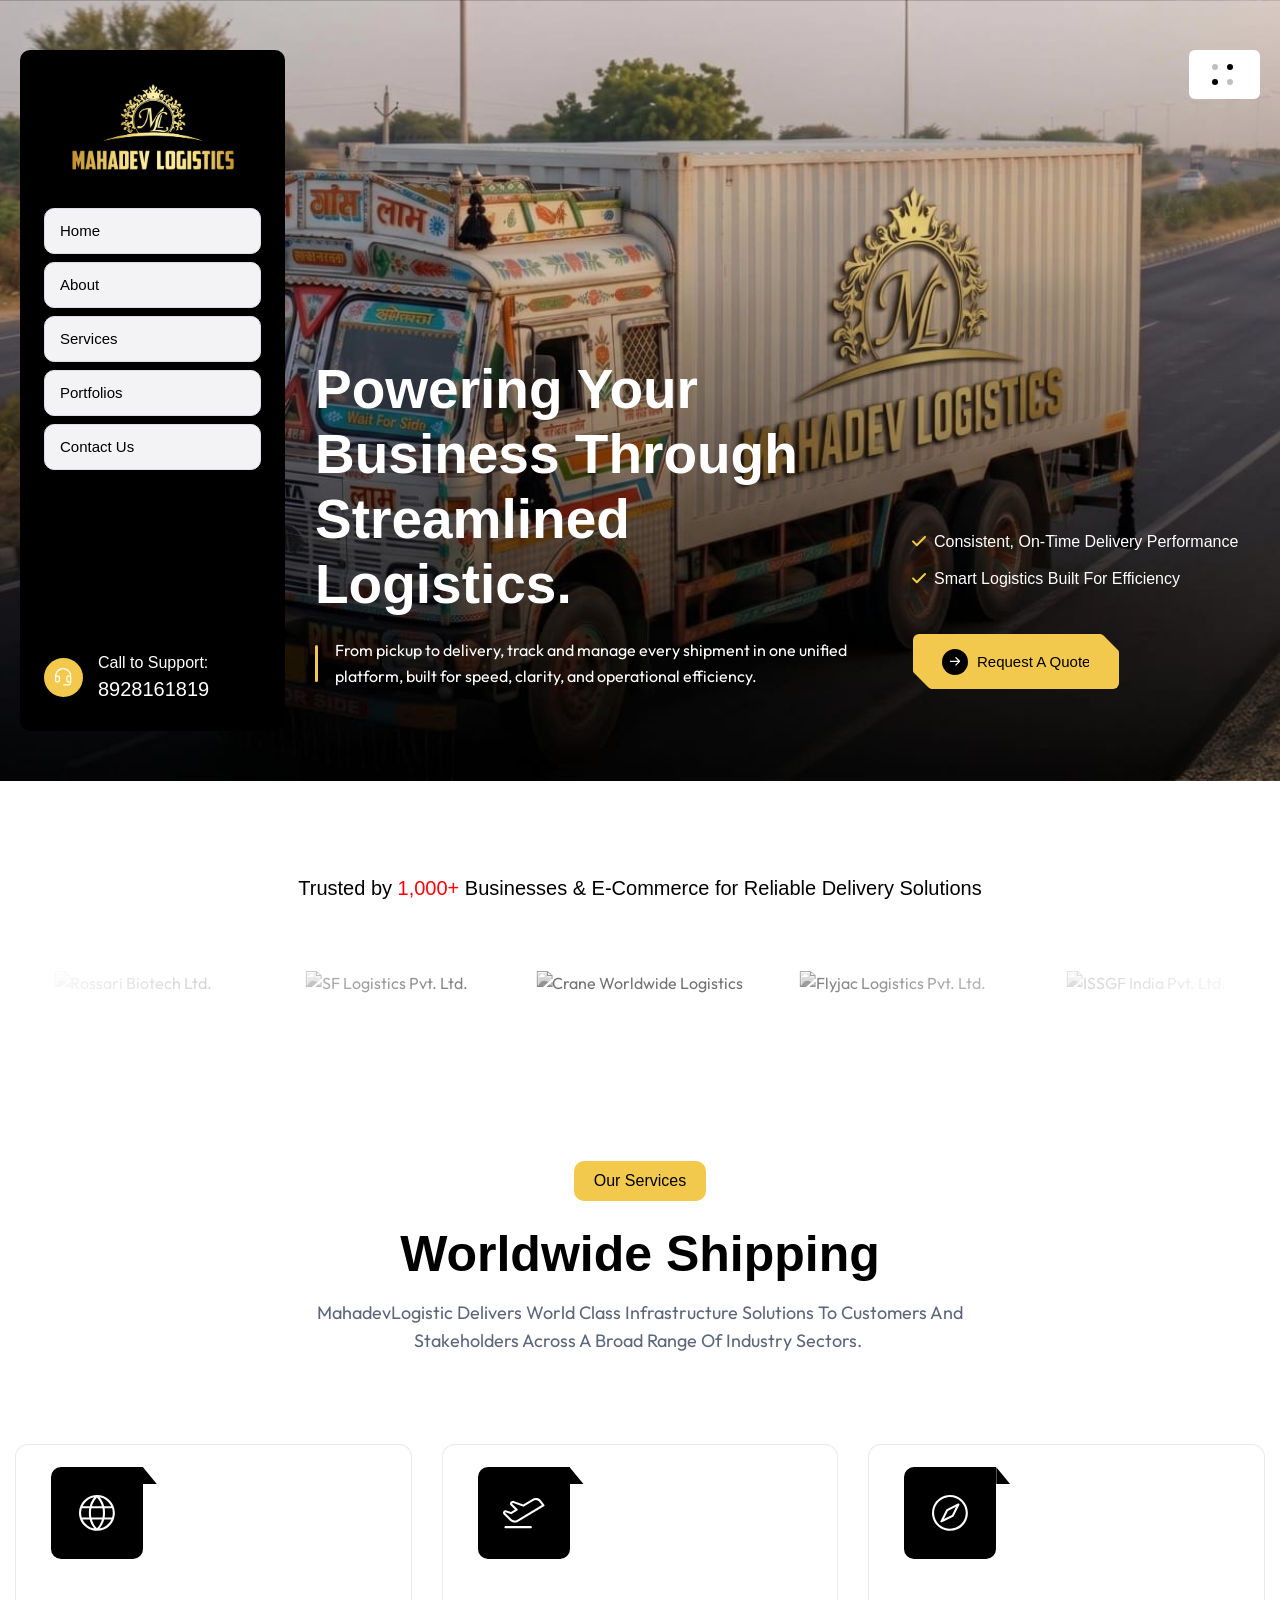
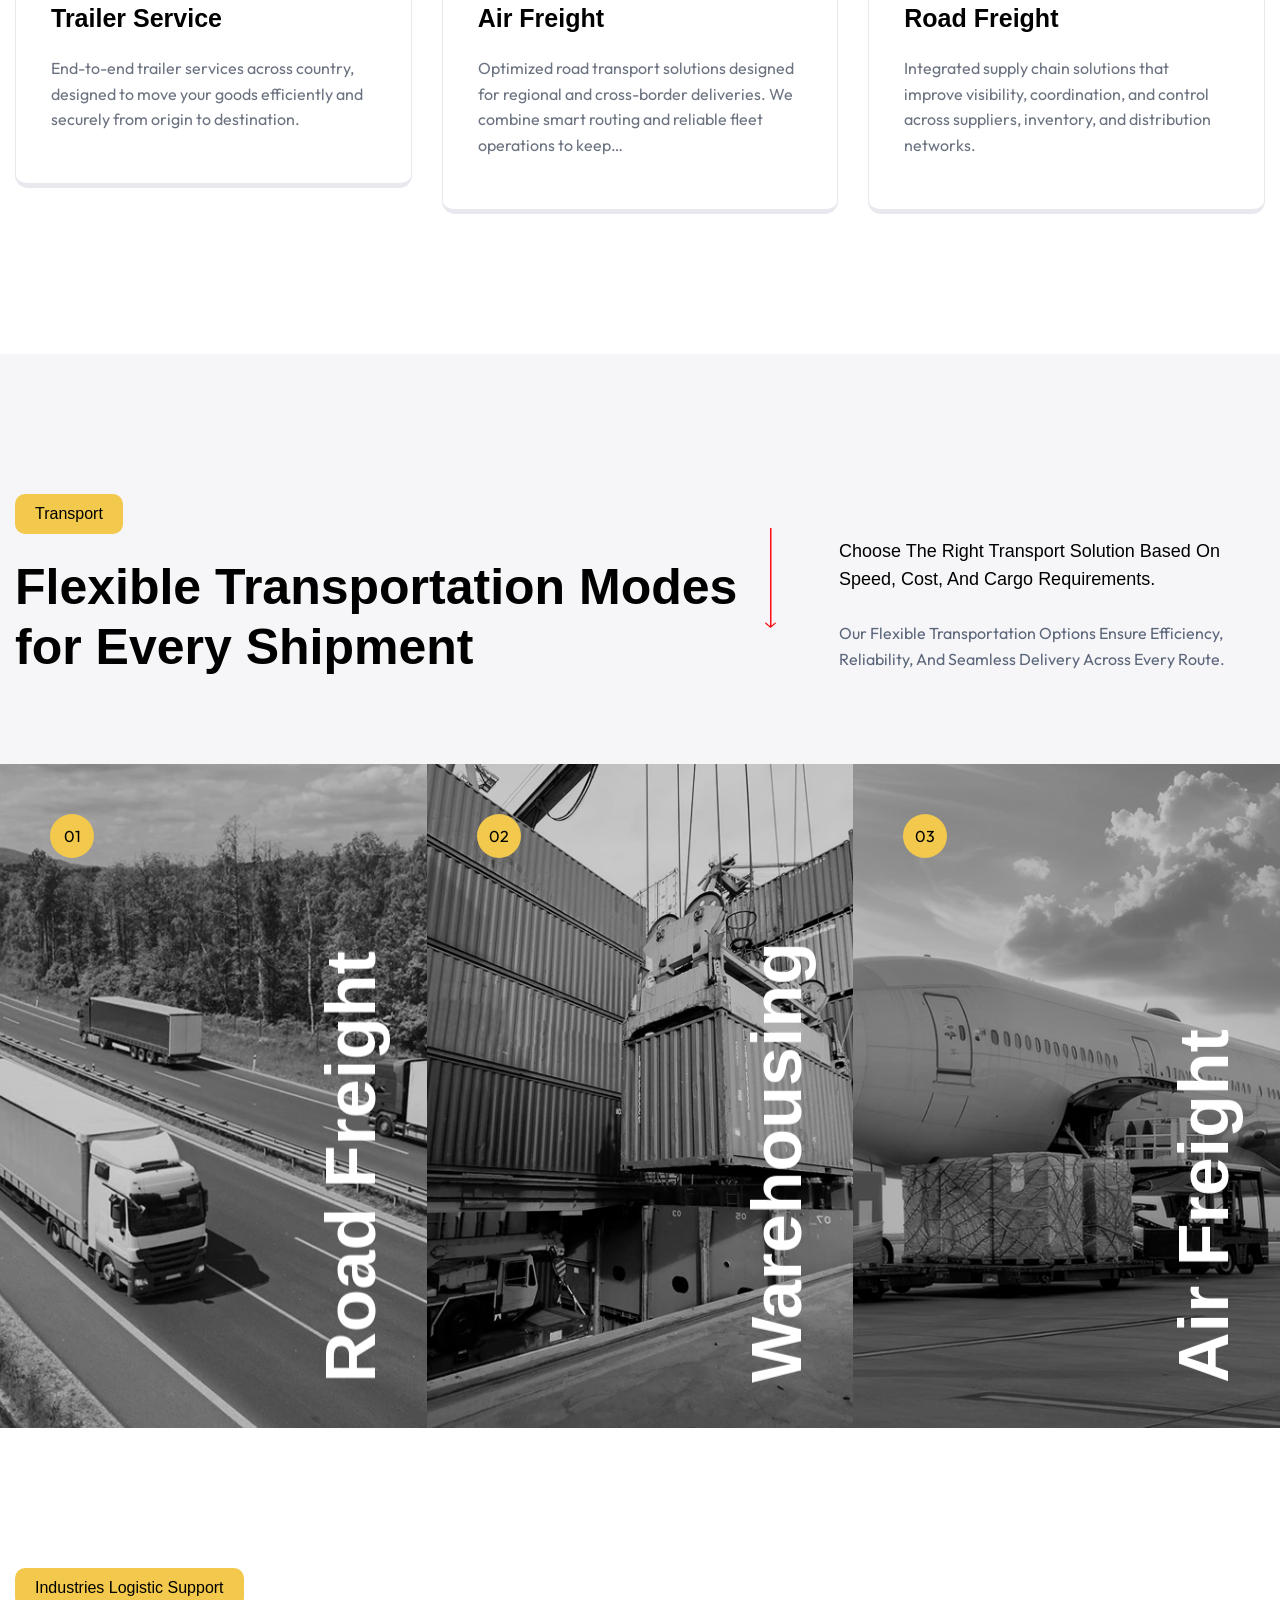
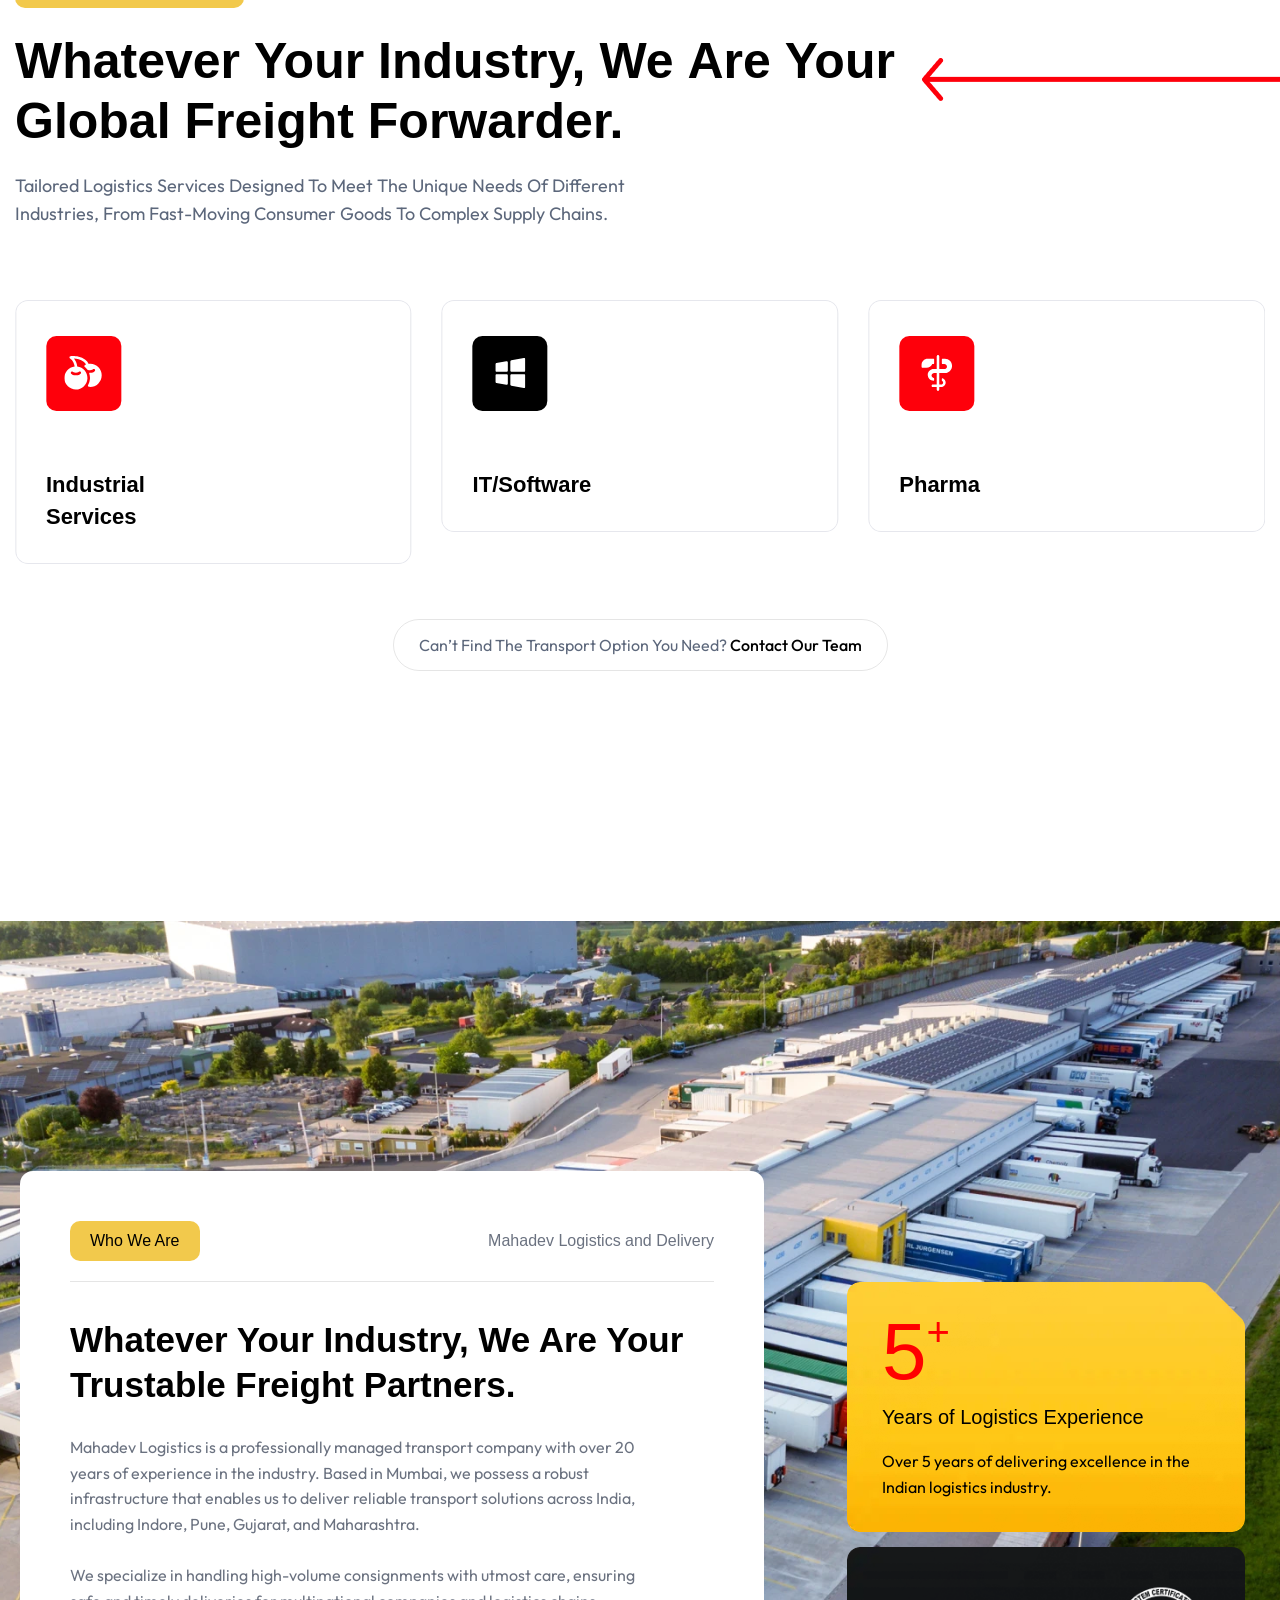
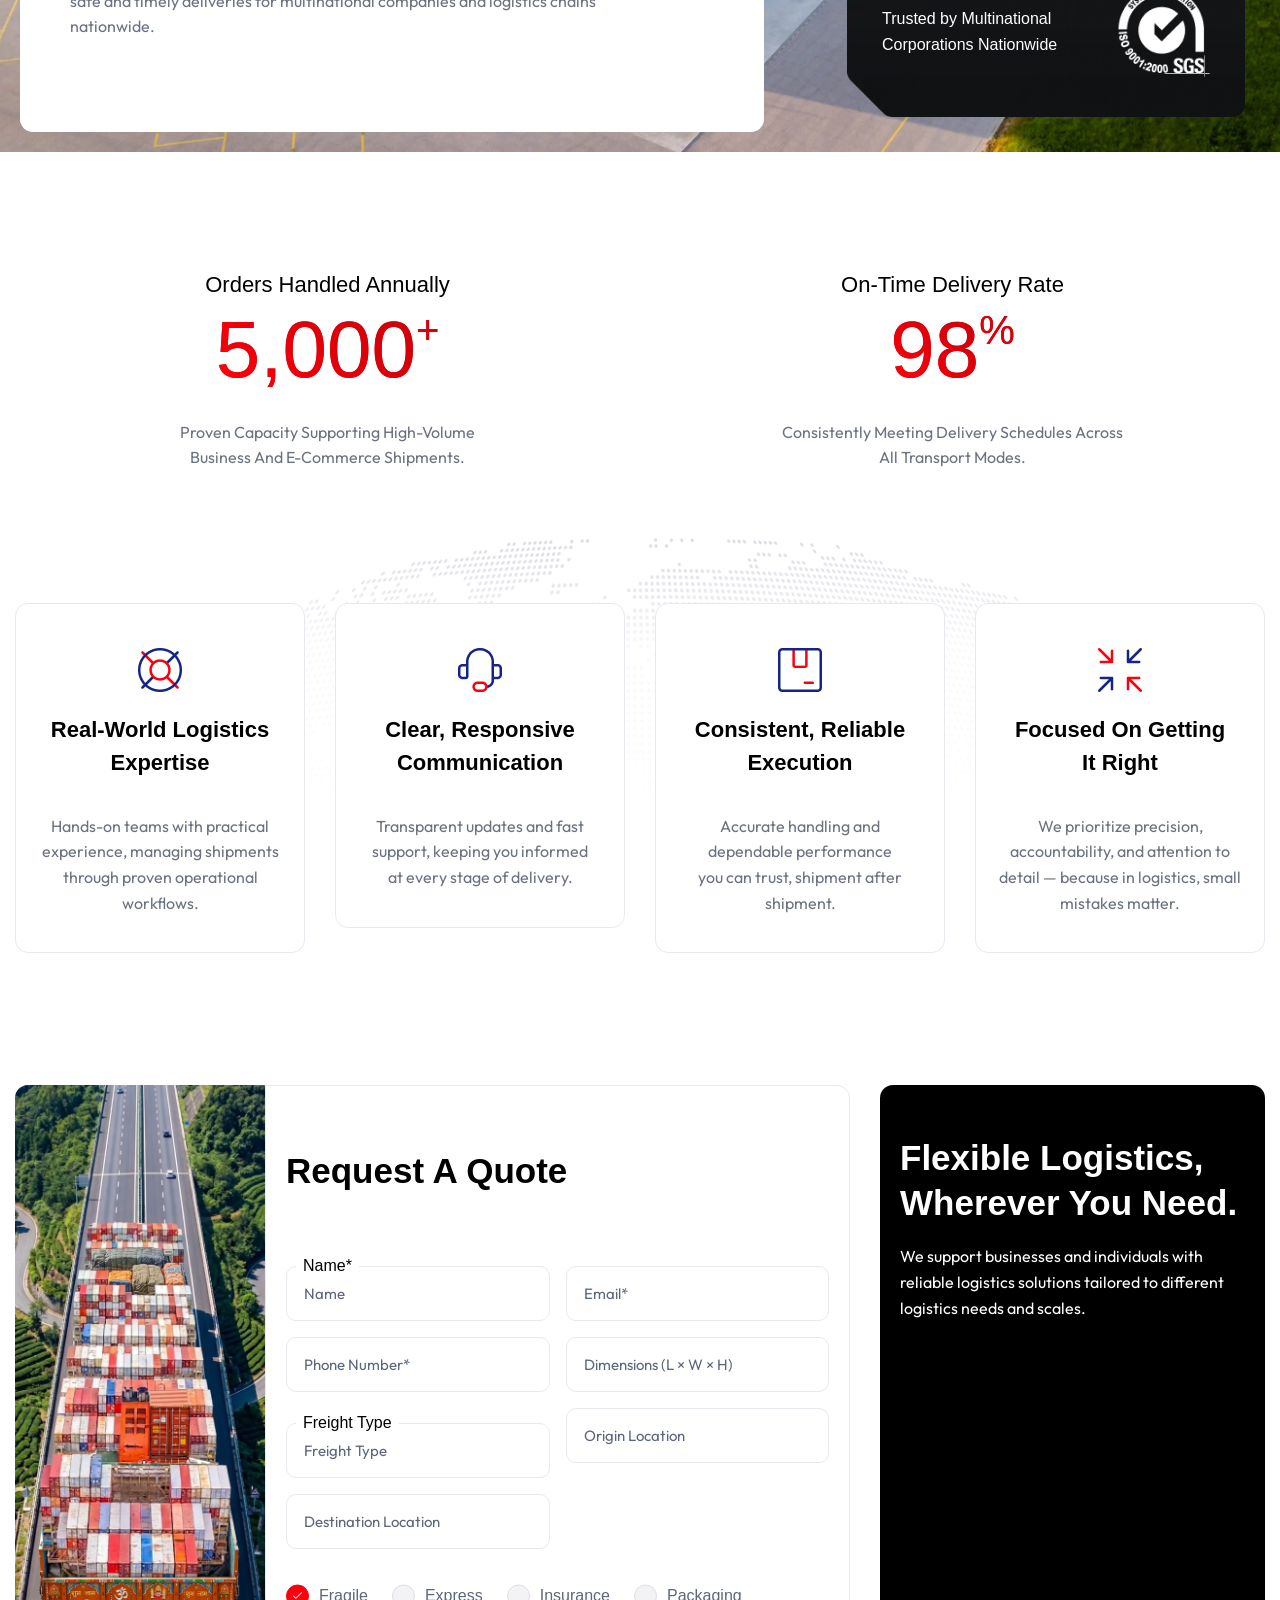
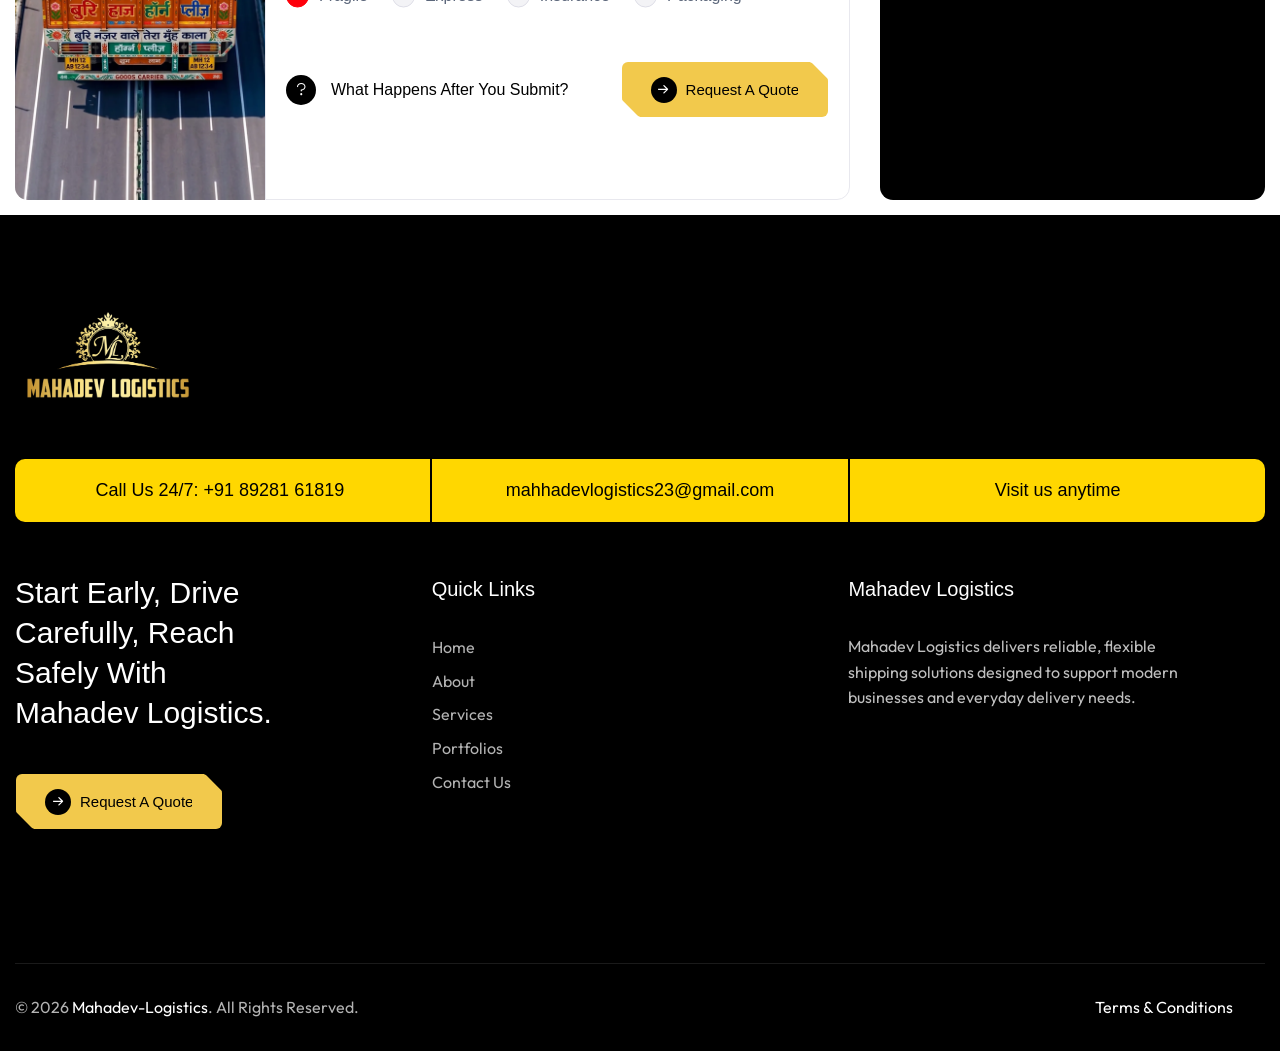
==== commit 7ccfeb0d: "Fix cookie reference error and remove redundant CF7 scripts" ====
--- a/index.html
+++ b/index.html
@@ -408,8 +408,6 @@
 
         /*# sourceURL=global-styles-inline-css */
     </style>
-    <link rel='stylesheet' id='contact-form-7-css'
-        href='wp-content/plugins/contact-form-7/includes/css/contact-form-7.min.css' type='text/css' media='all' />
     <link rel='stylesheet' id='purchase-link-css-css'
         href='wp-content/plugins/envato-purchase-link/css/purchase-link-css.min.css' type='text/css' media='all' />
     <link rel='stylesheet' id='woocommerce-layout-css'
@@ -712,7 +710,7 @@
 </head>
 
 <body
-    class="wp-singular page-template-default page page-id-8222 wp-theme-carryon theme-carryon woocommerce-no-js   pxl-redux-page  body-default-font   heading-default-font   bd-px-header--transparent  site-color-gradient   woocommerce-layout-grid elementor-default elementor-kit-6 elementor-page elementor-page-8222">
+    class="wp-singular page-template-default page page-id-8222 wp-theme-mahadev theme-mahadev woocommerce-no-js   pxl-redux-page  body-default-font   heading-default-font   bd-px-header--transparent  site-color-gradient   woocommerce-layout-grid elementor-default elementor-kit-6 elementor-page elementor-page-8222">
     <div id="pxl-wapper" class="pxl-wapper">
         <header id="pxl-header-elementor" class="is-sticky pxl-header-show">
             <div class="pxl-header-elementor-main px-header--transparent">
@@ -3220,17 +3218,6 @@
         //# sourceURL=wp-i18n-js-after
         /* ]]> */</script>
     <script type="text/javascript" src="wp-content/uploads/siteground-optimizer-assets/swv.min.js" id="swv-js"></script>
-    <script type="text/javascript" id="contact-form-7-js-before"> /* <![CDATA[ */
-        var wpcf7 = {
-            "api": {
-                "root": "wp-json\/",
-                "namespace": "contact-form-7\/v1"
-            }
-        };
-        //# sourceURL=contact-form-7-js-before
-        /* ]]> */</script>
-    <script type="text/javascript" src="wp-content/uploads/siteground-optimizer-assets/contact-form-7.min.js"
-        id="contact-form-7-js"></script>
     <script type="text/javascript" src="wp-content/plugins/elementor/assets/js/webpack.runtime.min.js"
         id="elementor-webpack-runtime-js"></script>
     <script type="text/javascript" src="wp-content/plugins/elementor/assets/js/frontend-modules.min.js"
@@ -3318,6 +3305,8 @@
         id="pxl-one-page-js"></script>
     <script type="text/javascript" src="wp-content/themes/mahadev/elements/widgets/js/accordion.js"
         id="mahadev-accordion-js"></script>
+    <script type="text/javascript" src="wp-content/themes/mahadev/assets/js/libs/js.cookie.min.js"
+        id="js-cookie-js"></script>
     <script type="text/javascript"
         src="wp-content/plugins/woo-smart-wishlist/assets/libs/perfect-scrollbar/js/perfect-scrollbar.jquery.min.js"
         id="perfect-scrollbar-js"></script>
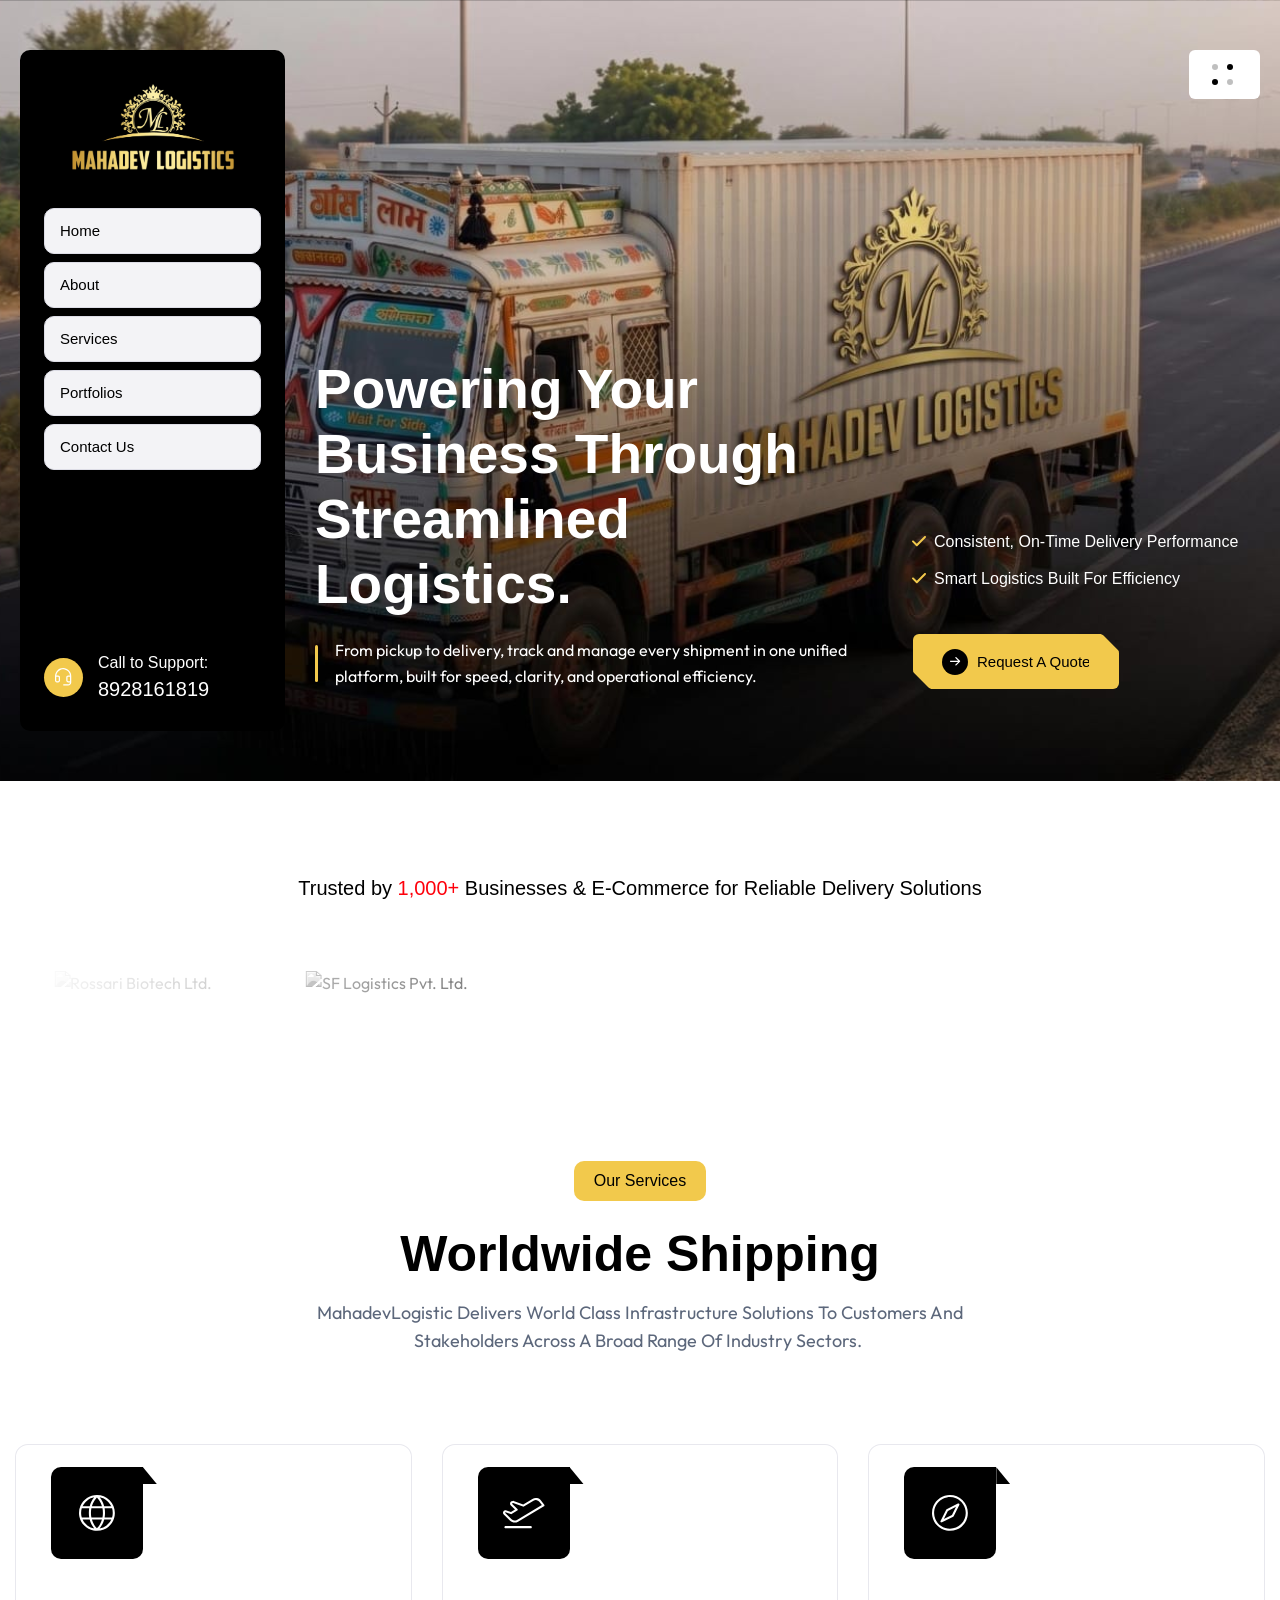
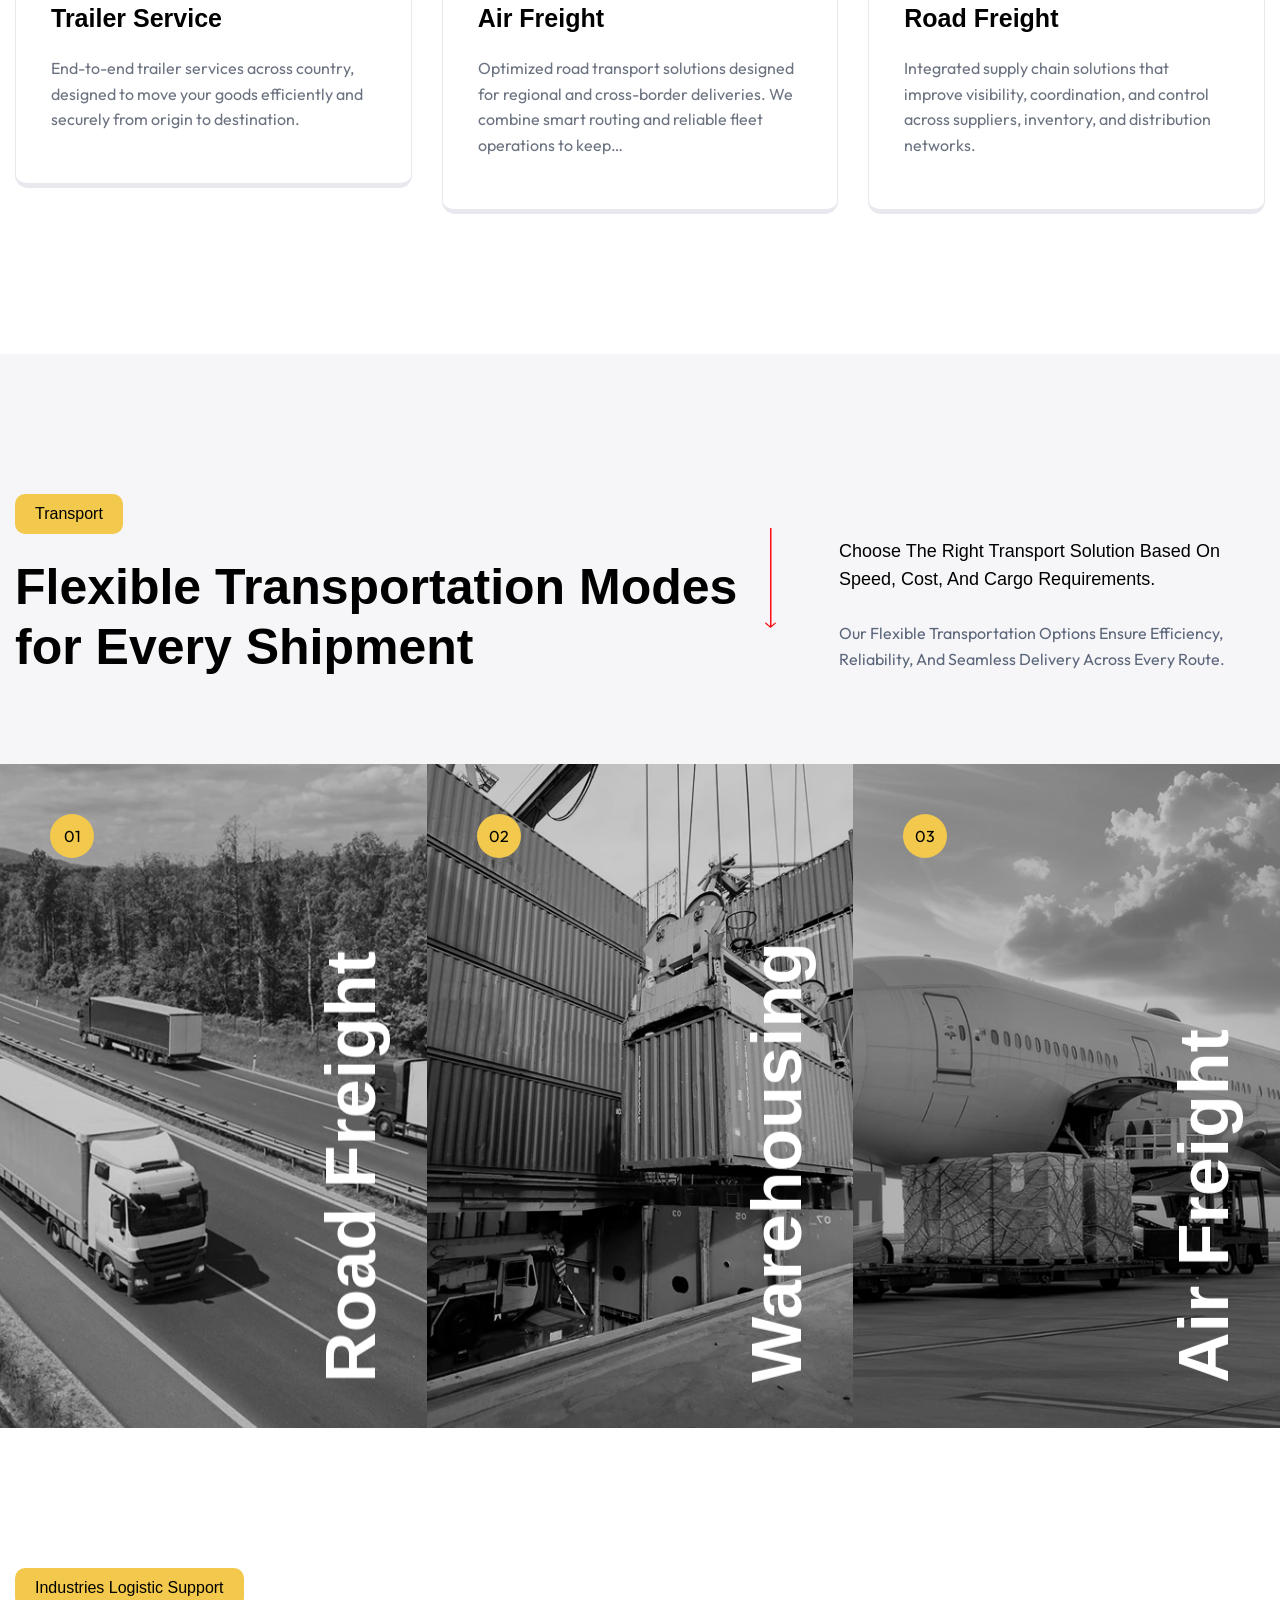
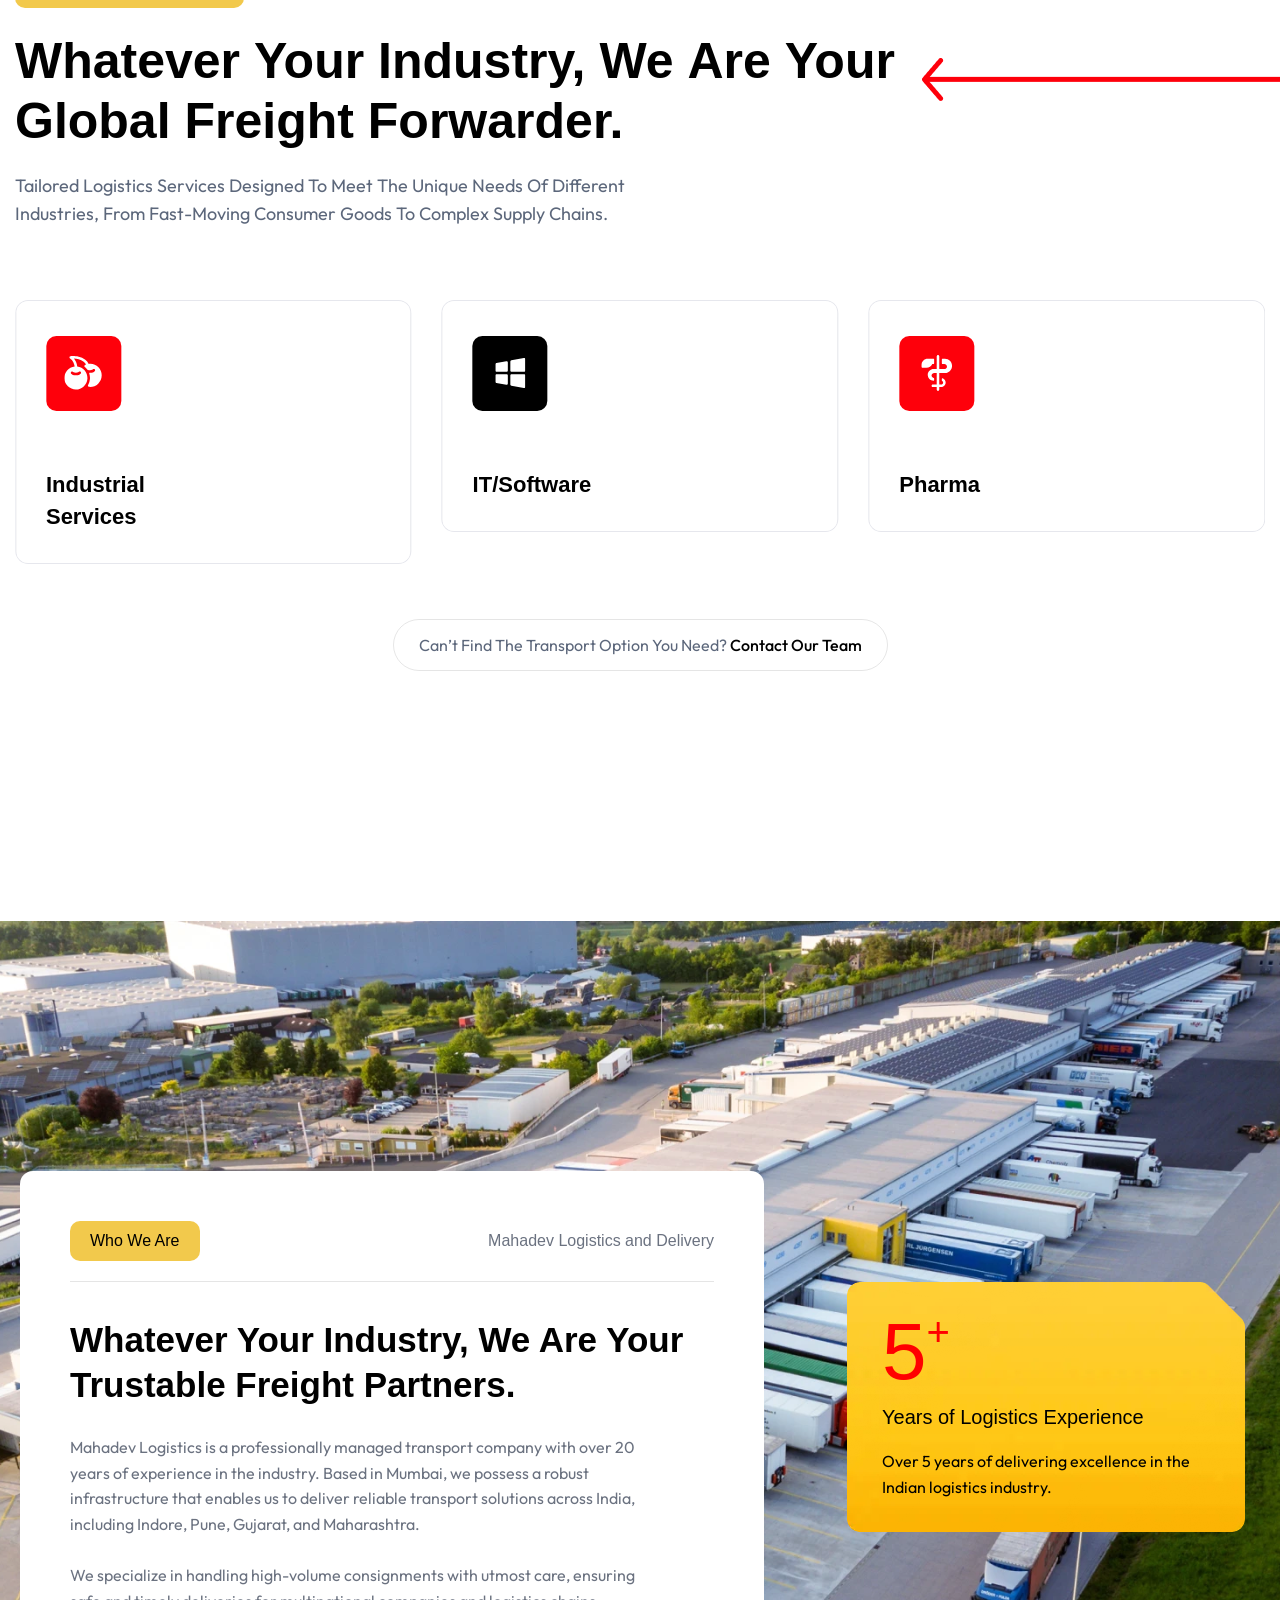
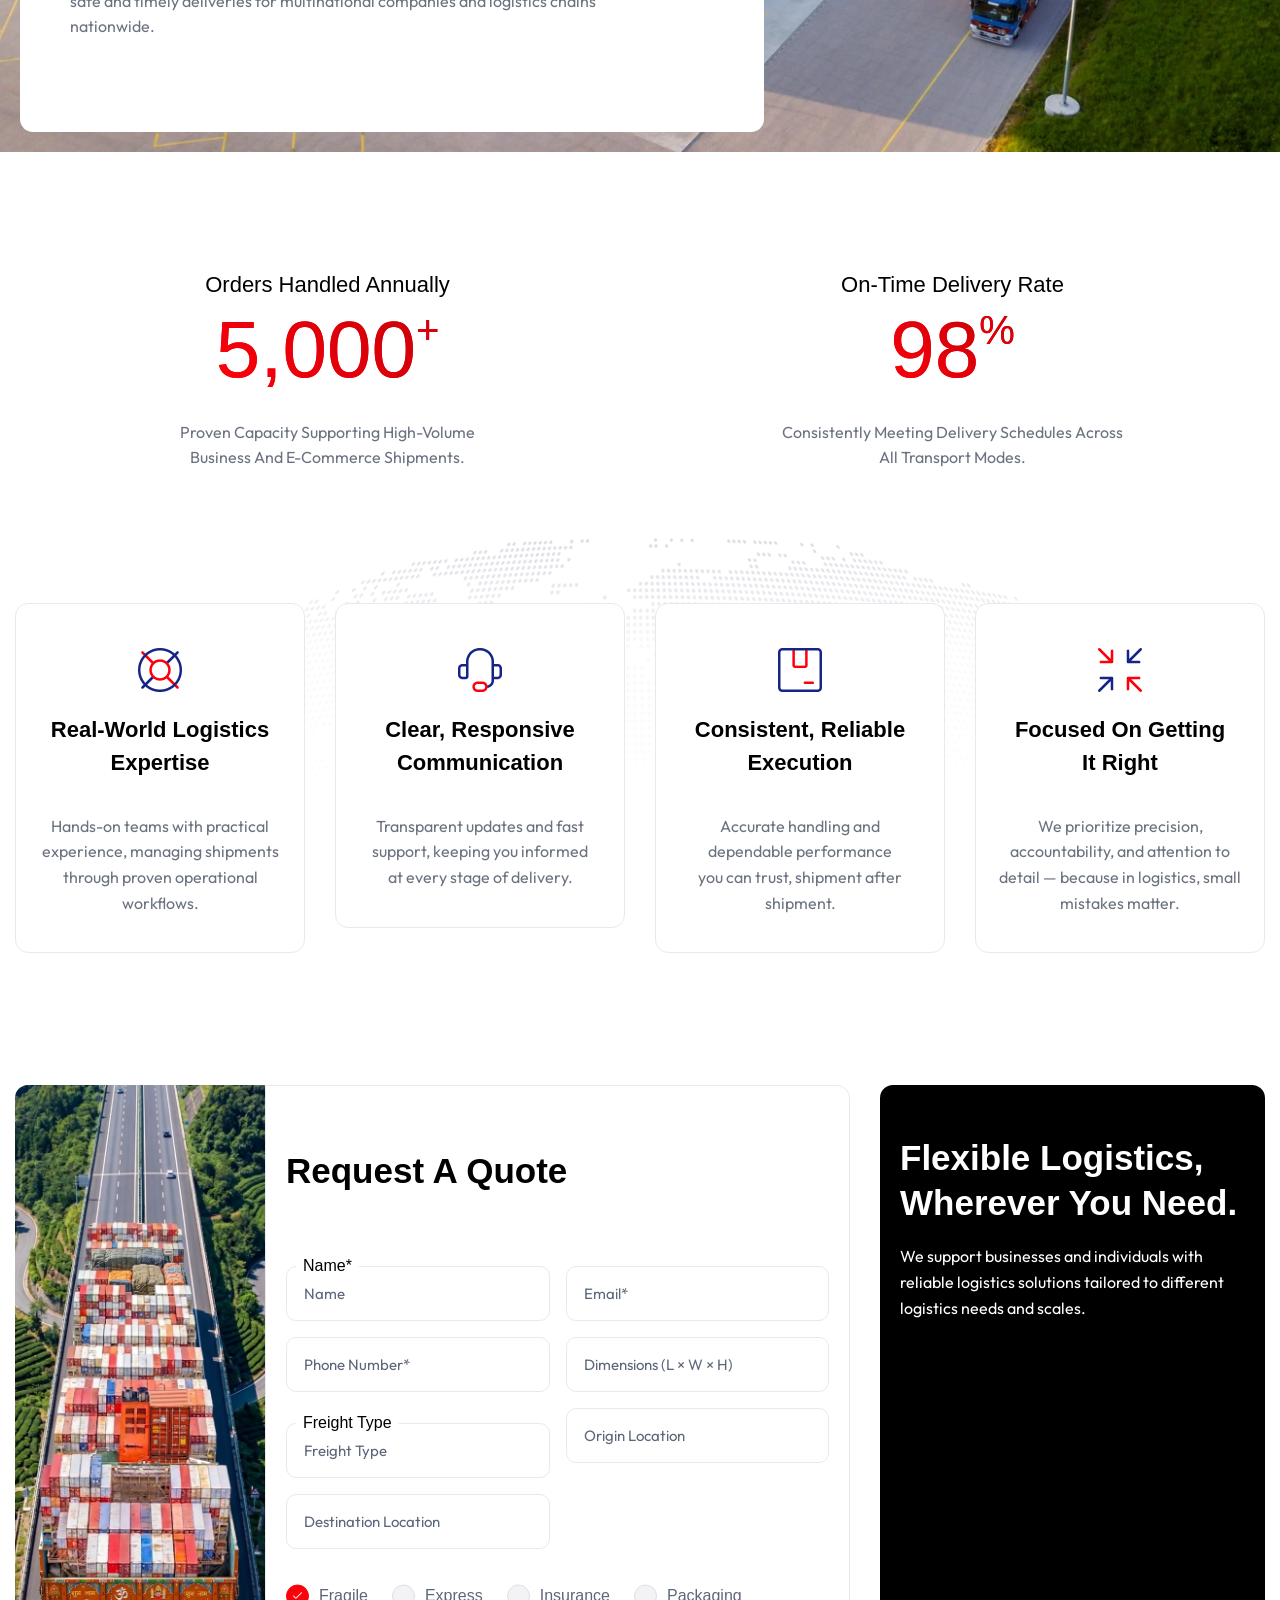
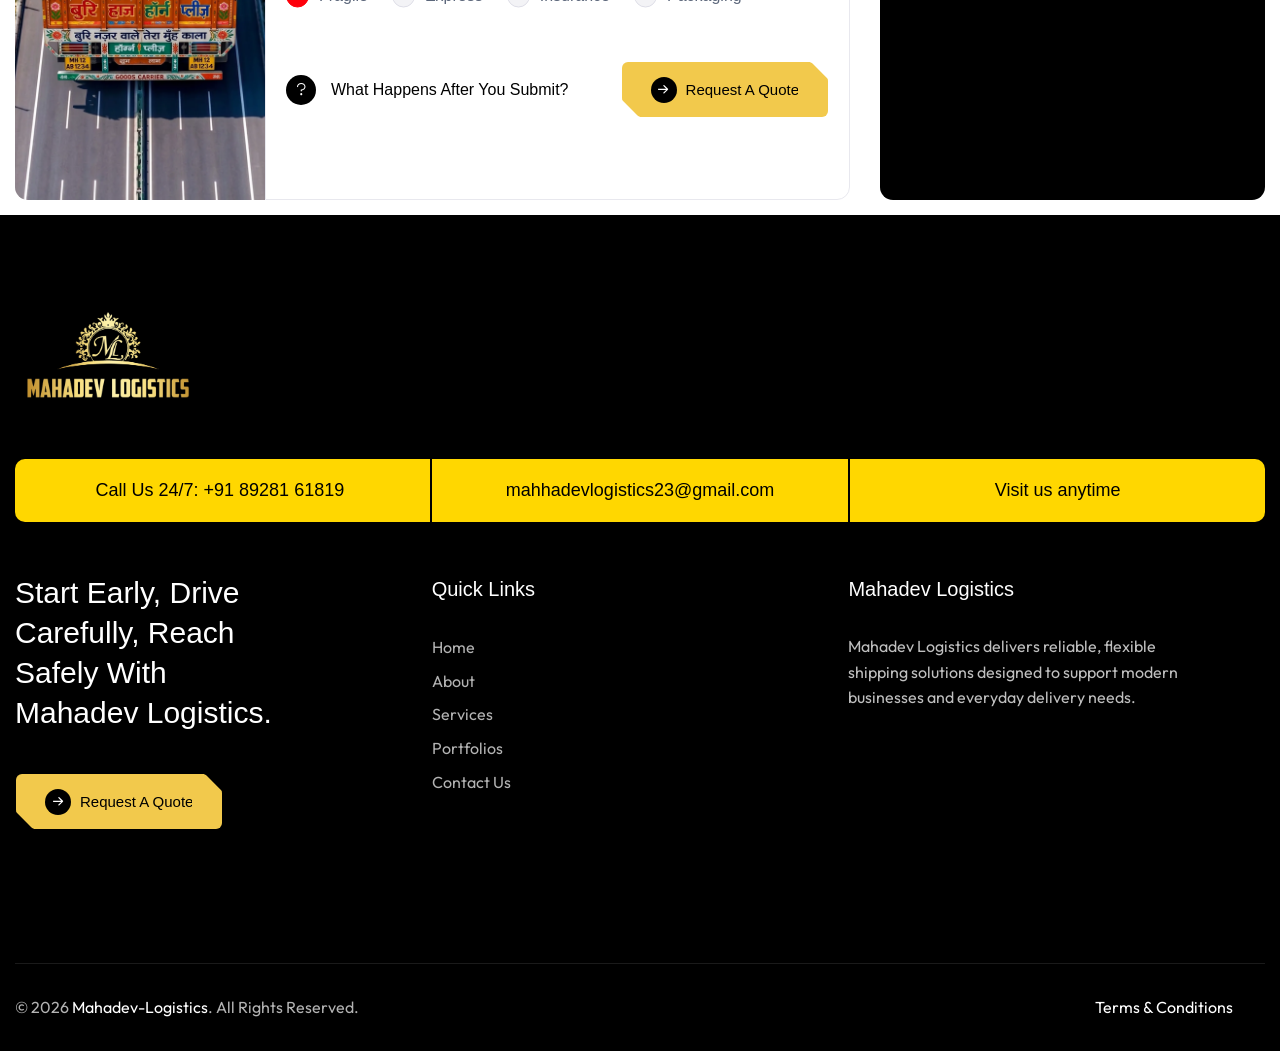
==== commit 247f9ea9: "Remove secondary broken Google Fonts link from footer" ====
--- a/index.html
+++ b/index.html
@@ -557,12 +557,6 @@
         }
     </style>
     <link rel='stylesheet' id='pxl-base-css' href='wp-content/themes/mahadev/pxl-base.min.css' type='text/css'
-        media='all' />
-    <link rel='stylesheet' id='pxl-google-fonts-css' href='https://fonts.googleapis.com/css2' type='text/css'
-        media='all' />
-    <link rel='stylesheet' id='elementor-gf-roboto-css' href='https://fonts.googleapis.com/css' type='text/css'
-        media='all' />
-    <link rel='stylesheet' id='elementor-gf-robotoslab-css' href='https://fonts.googleapis.com/css' type='text/css'
         media='all' />
     <script type="text/javascript" src="wp-includes/js/jquery/jquery.min.js" id="jquery-core-js"></script>
     <script type="text/javascript" src="wp-includes/js/jquery/jquery-migrate.min.js" id="jquery-migrate-js"></script>
@@ -2422,7 +2416,9 @@
                                                                                 <div class="row">
                                                                                     <div
                                                                                         class="input-filled col-xl-6 col-lg-6 col-md-6 col-sm-6 col-xs-12">
-                                                                                        <label>Name*</label> <span
+                                                                                        <label
+                                                                                            for="your-name-field">Name*</label>
+                                                                                        <span
                                                                                             class="wpcf7-form-control-wrap your-name">
                                                                                             <span
                                                                                                 class="wpcf7-form-control-wrap"
@@ -2432,6 +2428,7 @@
                                                                                                     class="wpcf7-form-control wpcf7-text wpcf7-validates-as-required"
                                                                                                     aria-required="true"
                                                                                                     aria-invalid="false"
+                                                                                                    id="your-name-field"
                                                                                                     placeholder="Name"
                                                                                                     value="" type="text"
                                                                                                     name="your-name"
@@ -2494,7 +2491,9 @@
                                                                                     </div>
                                                                                     <div
                                                                                         class="input-filled col-xl-6 col-lg-6 col-xs-12 mt15-ctf">
-                                                                                        <label>Freight Type</label>
+                                                                                        <label
+                                                                                            for="your-frieght-field">Freight
+                                                                                            Type</label>
                                                                                         <span
                                                                                             class="wpcf7-form-control-wrap your-frieght">
                                                                                             <span
@@ -2504,6 +2503,7 @@
                                                                                                     maxlength="400"
                                                                                                     class="wpcf7-form-control wpcf7-text"
                                                                                                     aria-invalid="false"
+                                                                                                    id="your-frieght-field"
                                                                                                     placeholder="Freight Type"
                                                                                                     value="" type="text"
                                                                                                     name="your-frieght"
@@ -2656,7 +2656,9 @@
                                                                             </div>
                                                                         </div>
                                                                         <div id="custom-form-response"
-                                                                             aria-hidden="false" style="display:none; text-align:center; font-weight:600; border-radius:5px; background:rgba(255,255,255,0.9);"></div>
+                                                                            aria-hidden="false"
+                                                                            style="display:none; text-align:center; font-weight:600; border-radius:5px; background:rgba(255,255,255,0.9);">
+                                                                        </div>
                                                                     </form>
                                                                 </div>
                                                             </div>
@@ -3124,77 +3126,10 @@
                 </div>
             </div>
         </div>
-        <div id="pxl-search-popup">
-            <div class="pxl-item--overlay"></div>
-            <div class="pxl-item--logo"> <a href="#" title="Mahadev" rel="home"> <img
-                        src="wp-content/themes/mahadev/assets/img/logo-light.png" alt="Mahadev" class="logo-light" />
-                </a></div>
-            <div class="pxl-item--conent">
-                <div class="pxl-item--close pxl-close"></div>
-                <form role="search" method="get" class="search-form" action="">
-                    <div class="searchform-wrap"> <input type="text" placeholder="Keywords" name="s"
-                            class="search-field" />
-                        <button type="submit" class="search-submit"><svg width="15" height="15" viewBox="0 0 15 15"
-                                fill="none" xmlns="http://www.w3.org/2000/svg">
-                                <path
-                                    d="M13.8906 13.5742C14.0273 13.7109 14.0273 13.9297 13.8906 14.0391L13.2617 14.668C13.1523 14.8047 12.9336 14.8047 12.7969 14.668L9.48828 11.3594C9.43359 11.2773 9.40625 11.1953 9.40625 11.1133V10.7578C8.39453 11.6055 7.10938 12.125 5.6875 12.125C2.54297 12.125 0 9.58203 0 6.4375C0 3.32031 2.54297 0.75 5.6875 0.75C8.80469 0.75 11.375 3.32031 11.375 6.4375C11.375 7.85938 10.8281 9.17188 9.98047 10.1562H10.3359C10.418 10.1562 10.5 10.2109 10.582 10.2656L13.8906 13.5742ZM5.6875 10.8125C8.09375 10.8125 10.0625 8.87109 10.0625 6.4375C10.0625 4.03125 8.09375 2.0625 5.6875 2.0625C3.25391 2.0625 1.3125 4.03125 1.3125 6.4375C1.3125 8.87109 3.25391 10.8125 5.6875 10.8125Z"
-                                    fill="#000000" />
-                            </svg> </button>
-                        <div class="pxl--search-divider"></div>
-                    </div>
-                </form>
-            </div>
-        </div>
-        <div id="pxl-cart-sidebar" class="pxl-popup-wrap">
-            <div class="pxl-popup--overlay pxl-cursor--cta"></div>
-            <div class="pxl-popup--conent pxl-widget-cart-sidebar">
-                <div class="widget_shopping_cart">
-                    <div class="widget_shopping_head">
-                        <div class="pxl-item--close pxl-close pxl-cursor--cta"></div>
-                        <div class="widget_shopping_title"> Cart <span class="widget_cart_counter">(0 items)</span>
-                        </div>
-                    </div>
-                    <div class="widget_shopping_cart_content">
-                        <ul class="cart_list product_list_widget">
-                            <li class="empty"> <i class="caseicon-shopping-cart-alt"></i> <span>Your cart is
-                                    empty</span> <a class="btn btn-shop" href="#">Browse Shop</a></li>
-                        </ul><!-- end product list -->
-                    </div>
-                </div>
-            </div>
-        </div>
 
     </div><!-- #wapper -->
     <script
         type="speculationrules"> {"prefetch":[{"source":"document","where":{"and":[{"href_matches":"/mahadev/*"},{"not":{"href_matches":["/mahadev/wp-*.php","/mahadev/wp-admin/*","/mahadev/wp-content/uploads/*","/mahadev/wp-content/*","/mahadev/wp-content/plugins/*","/mahadev/wp-content/themes/mahadev/*","/mahadev/*\\?(.+)"]}},{"not":{"selector_matches":"a[rel~=\"nofollow\"]"}},{"not":{"selector_matches":".no-prefetch, .no-prefetch a"}}]},"eagerness":"conservative"}]} </script>
-    <div id="woosw_wishlist" class="woosw-popup woosw-popup-center"></div>
-    <script type="text/javascript"> jQuery(function ($) {
-            if (typeof wc_add_to_cart_params === 'undefined') {
-                return false;
-            }
-            $(document.body).on('added_to_cart', function (event, fragments, cart_hash, $button) {
-                var $pid = $button.data('product_id');
-                $.ajax({
-                    type: 'POST',
-                    url: wc_add_to_cart_params.ajax_url,
-                    data: {
-                        'action': 'item_added',
-                        'id': $pid
-                    },
-                    success: function (response) {
-                        $('#pxl-cart-sidebar').addClass('active');
-                        $("body").addClass('body-overflow');
-                        if (fragments && fragments['span.pxl_cart_counter']) {
-                            $('.pxl_cart_counter').html($(fragments['span.pxl_cart_counter']).html());
-                        }
-                        $("#pxl-cart-sidebar .pxl-item--close").on('click', function () {
-                            $('body').removeClass('body-overflow');
-                            $('#pxl-cart-sidebar').removeClass('active');
-                        });
-                    }
-                });
-            });
-        }); </script>
     <script type='text/javascript'> (function () {
             var c = document.body.className;
             c = c.replace(/woocommerce-no-js/, 'woocommerce-js');
@@ -3206,8 +3141,6 @@
         type='text/css' media='all' />
     <link rel='stylesheet' id='elementor-post-6538-css' href='wp-content/uploads/elementor/css/post-6538.css'
         type='text/css' media='all' />
-    <link rel='stylesheet' id='elementor-gf-publicsans-css' href='https://fonts.googleapis.com/css' type='text/css'
-        media='all' />
     <script type="text/javascript" src="wp-content/uploads/siteground-optimizer-assets/pxl-core-main.min.js"
         id="pxl-core-main-js"></script>
 
@@ -3305,21 +3238,6 @@
         id="pxl-one-page-js"></script>
     <script type="text/javascript" src="wp-content/themes/mahadev/elements/widgets/js/accordion.js"
         id="mahadev-accordion-js"></script>
-    <script type="text/javascript" src="wp-content/themes/mahadev/assets/js/libs/js.cookie.min.js"
-        id="js-cookie-js"></script>
-    <script type="text/javascript"
-        src="wp-content/plugins/woo-smart-wishlist/assets/libs/perfect-scrollbar/js/perfect-scrollbar.jquery.min.js"
-        id="perfect-scrollbar-js"></script>
-    <script type="text/javascript" id="woosw-frontend-js-extra"> /* <![CDATA[ */
-        var woosw_vars = { "wc_ajax_url": "?wc-ajax=%%endpoint%%", "nonce": "579d46cc8b", "added_to_cart": "no", "auto_remove": "no", "page_myaccount": "yes", "menu_action": "open_page", "reload_count": "no", "perfect_scrollbar": "yes", "wishlist_url": "wishlist/", "button_action": "list", "message_position": "right-top", "button_action_added": "popup", "empty_confirm": "This action cannot be undone. Are you sure?", "delete_confirm": "This action cannot be undone. Are you sure?", "copied_text": "Copied the wishlist link:", "menu_text": "Wishlist", "button_text": "Add to wishlist", "button_text_added": "Browse wishlist", "button_normal_icon": "woosw-icon-5", "button_added_icon": "woosw-icon-8", "button_loading_icon": "woosw-icon-4" };
-        //# sourceURL=woosw-frontend-js-extra
-        /* ]]> */</script>
-    <script type="text/javascript" src="wp-content/uploads/siteground-optimizer-assets/woosw-frontend.min.js"
-        id="woosw-frontend-js"></script>
-    <script type="text/javascript" src="wp-content/uploads/siteground-optimizer-assets/pxl-woocommerce.min.js"
-        id="pxl-woocommerce-js"></script>
-    <script type="text/javascript" src="wp-content/plugins/woocommerce/assets/js/sourcebuster/sourcebuster.min.js"
-        id="sourcebuster-js-js"></script>
     <script type="text/javascript" id="wc-order-attribution-js-extra"> /* <![CDATA[ */
         var wc_order_attribution = { "params": { "lifetime": 1.0000000000000000818030539140313095458623138256371021270751953125e-5, "session": 30, "base64": false, "ajaxurl": "wp-admin/admin-ajax.php", "prefix": "wc_order_attribution_", "allowTracking": true }, "fields": { "source_type": "current.typ", "referrer": "current_add.rf", "utm_campaign": "current.cmp", "utm_source": "current.src", "utm_medium": "current.mdm", "utm_content": "current.cnt", "utm_id": "current.id", "utm_term": "current.trm", "utm_source_platform": "current.plt", "utm_creative_format": "current.fmt", "utm_marketing_tactic": "current.tct", "session_entry": "current_add.ep", "session_start_time": "current_add.fd", "session_pages": "session.pgs", "session_count": "udata.vst", "user_agent": "udata.uag" } };
         //# sourceURL=wc-order-attribution-js-extra
